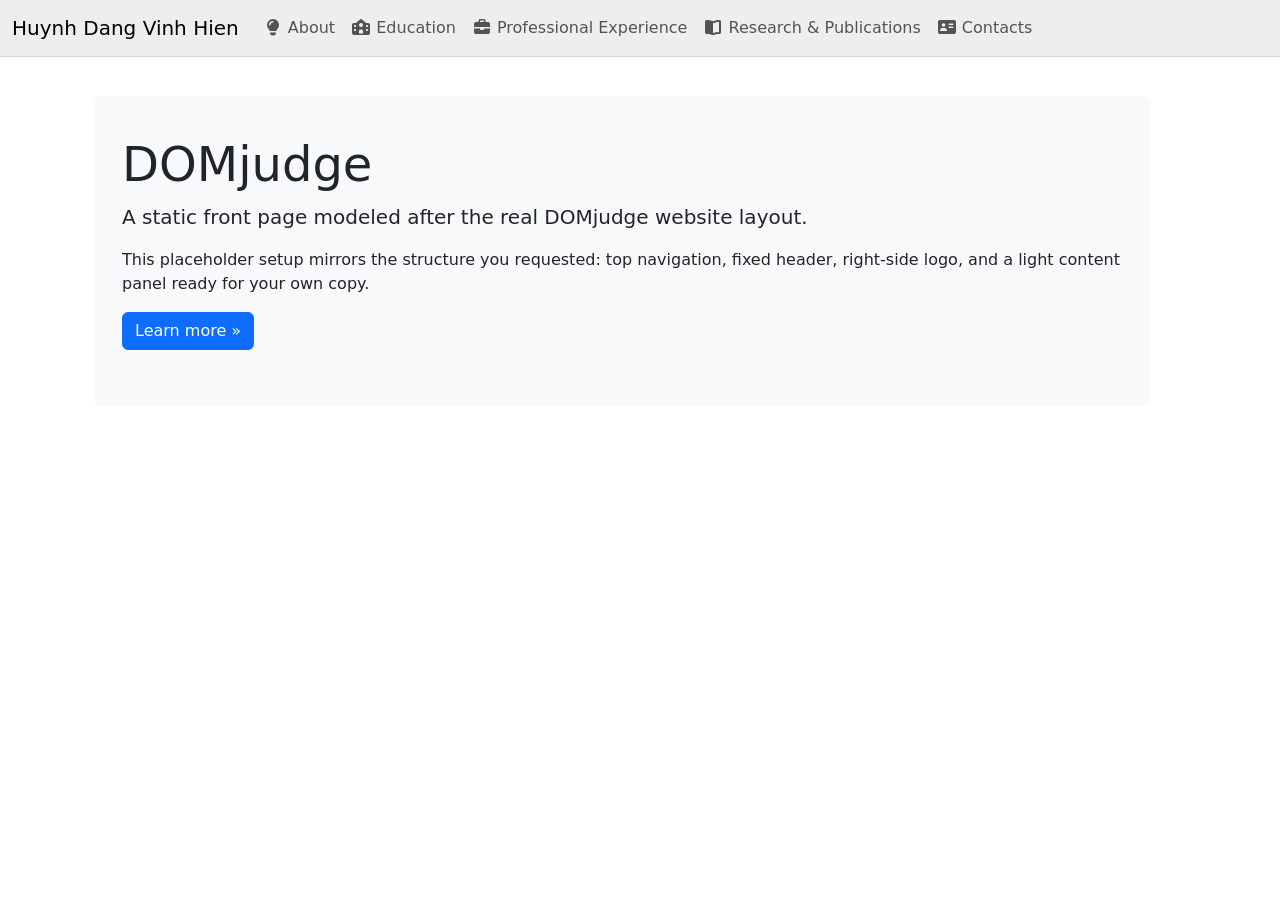
==== index.html @ 0afb8c5c "feat: deploy webpage" ====
<!doctype html>
<html lang="en">
  <head>
    <meta charset="UTF-8" />
    <link rel="icon" type="image/svg+xml" href="/favicon.svg" />
    <meta name="viewport" content="width=device-width, initial-scale=1.0" />
    <title>Huynh Dang Vinh Hien - Personal Webpage</title>
    <script type="module" crossorigin src="/assets/index-C53usmaz.js"></script>
    <link rel="stylesheet" crossorigin href="/assets/index-BsWXN1Np.css">
  </head>
  <body>
    <div id="root"></div>
  </body>
</html>
---- assets/index-BsWXN1Np.css ----
:root,[data-bs-theme=light]{--bs-blue:#0d6efd;--bs-indigo:#6610f2;--bs-purple:#6f42c1;--bs-pink:#d63384;--bs-red:#dc3545;--bs-orange:#fd7e14;--bs-yellow:#ffc107;--bs-green:#198754;--bs-teal:#20c997;--bs-cyan:#0dcaf0;--bs-black:#000;--bs-white:#fff;--bs-gray:#6c757d;--bs-gray-dark:#343a40;--bs-gray-100:#f8f9fa;--bs-gray-200:#e9ecef;--bs-gray-300:#dee2e6;--bs-gray-400:#ced4da;--bs-gray-500:#adb5bd;--bs-gray-600:#6c757d;--bs-gray-700:#495057;--bs-gray-800:#343a40;--bs-gray-900:#212529;--bs-primary:#0d6efd;--bs-secondary:#6c757d;--bs-success:#198754;--bs-info:#0dcaf0;--bs-warning:#ffc107;--bs-danger:#dc3545;--bs-light:#f8f9fa;--bs-dark:#212529;--bs-primary-rgb:13,110,253;--bs-secondary-rgb:108,117,125;--bs-success-rgb:25,135,84;--bs-info-rgb:13,202,240;--bs-warning-rgb:255,193,7;--bs-danger-rgb:220,53,69;--bs-light-rgb:248,249,250;--bs-dark-rgb:33,37,41;--bs-primary-text-emphasis:#052c65;--bs-secondary-text-emphasis:#2b2f32;--bs-success-text-emphasis:#0a3622;--bs-info-text-emphasis:#055160;--bs-warning-text-emphasis:#664d03;--bs-danger-text-emphasis:#58151c;--bs-light-text-emphasis:#495057;--bs-dark-text-emphasis:#495057;--bs-primary-bg-subtle:#cfe2ff;--bs-secondary-bg-subtle:#e2e3e5;--bs-success-bg-subtle:#d1e7dd;--bs-info-bg-subtle:#cff4fc;--bs-warning-bg-subtle:#fff3cd;--bs-danger-bg-subtle:#f8d7da;--bs-light-bg-subtle:#fcfcfd;--bs-dark-bg-subtle:#ced4da;--bs-primary-border-subtle:#9ec5fe;--bs-secondary-border-subtle:#c4c8cb;--bs-success-border-subtle:#a3cfbb;--bs-info-border-subtle:#9eeaf9;--bs-warning-border-subtle:#ffe69c;--bs-danger-border-subtle:#f1aeb5;--bs-light-border-subtle:#e9ecef;--bs-dark-border-subtle:#adb5bd;--bs-white-rgb:255,255,255;--bs-black-rgb:0,0,0;--bs-font-sans-serif:system-ui,-apple-system,"Segoe UI",Roboto,"Helvetica Neue","Noto Sans","Liberation Sans",Arial,sans-serif,"Apple Color Emoji","Segoe UI Emoji","Segoe UI Symbol","Noto Color Emoji";--bs-font-monospace:SFMono-Regular,Menlo,Monaco,Consolas,"Liberation Mono","Courier New",monospace;--bs-gradient:linear-gradient(180deg, #ffffff26, #fff0);--bs-body-font-family:var(--bs-font-sans-serif);--bs-body-font-size:1rem;--bs-body-font-weight:400;--bs-body-line-height:1.5;--bs-body-color:#212529;--bs-body-color-rgb:33,37,41;--bs-body-bg:#fff;--bs-body-bg-rgb:255,255,255;--bs-emphasis-color:#000;--bs-emphasis-color-rgb:0,0,0;--bs-secondary-color:#212529bf;--bs-secondary-color-rgb:33,37,41;--bs-secondary-bg:#e9ecef;--bs-secondary-bg-rgb:233,236,239;--bs-tertiary-color:#21252980;--bs-tertiary-color-rgb:33,37,41;--bs-tertiary-bg:#f8f9fa;--bs-tertiary-bg-rgb:248,249,250;--bs-heading-color:inherit;--bs-link-color:#0d6efd;--bs-link-color-rgb:13,110,253;--bs-link-decoration:underline;--bs-link-hover-color:#0a58ca;--bs-link-hover-color-rgb:10,88,202;--bs-code-color:#d63384;--bs-highlight-color:#212529;--bs-highlight-bg:#fff3cd;--bs-border-width:1px;--bs-border-style:solid;--bs-border-color:#dee2e6;--bs-border-color-translucent:#0000002d;--bs-border-radius:.375rem;--bs-border-radius-sm:.25rem;--bs-border-radius-lg:.5rem;--bs-border-radius-xl:1rem;--bs-border-radius-xxl:2rem;--bs-border-radius-2xl:var(--bs-border-radius-xxl);--bs-border-radius-pill:50rem;--bs-box-shadow:0 .5rem 1rem #00000026;--bs-box-shadow-sm:0 .125rem .25rem #00000013;--bs-box-shadow-lg:0 1rem 3rem #0000002d;--bs-box-shadow-inset:inset 0 1px 2px #00000013;--bs-focus-ring-width:.25rem;--bs-focus-ring-opacity:.25;--bs-focus-ring-color:#0d6efd40;--bs-form-valid-color:#198754;--bs-form-valid-border-color:#198754;--bs-form-invalid-color:#dc3545;--bs-form-invalid-border-color:#dc3545}[data-bs-theme=dark]{--lightningcss-light: ;--lightningcss-dark:initial;color-scheme:dark;--bs-body-color:#dee2e6;--bs-body-color-rgb:222,226,230;--bs-body-bg:#212529;--bs-body-bg-rgb:33,37,41;--bs-emphasis-color:#fff;--bs-emphasis-color-rgb:255,255,255;--bs-secondary-color:#dee2e6bf;--bs-secondary-color-rgb:222,226,230;--bs-secondary-bg:#343a40;--bs-secondary-bg-rgb:52,58,64;--bs-tertiary-color:#dee2e680;--bs-tertiary-color-rgb:222,226,230;--bs-tertiary-bg:#2b3035;--bs-tertiary-bg-rgb:43,48,53;--bs-primary-text-emphasis:#6ea8fe;--bs-secondary-text-emphasis:#a7acb1;--bs-success-text-emphasis:#75b798;--bs-info-text-emphasis:#6edff6;--bs-warning-text-emphasis:#ffda6a;--bs-danger-text-emphasis:#ea868f;--bs-light-text-emphasis:#f8f9fa;--bs-dark-text-emphasis:#dee2e6;--bs-primary-bg-subtle:#031633;--bs-secondary-bg-subtle:#161719;--bs-success-bg-subtle:#051b11;--bs-info-bg-subtle:#032830;--bs-warning-bg-subtle:#332701;--bs-danger-bg-subtle:#2c0b0e;--bs-light-bg-subtle:#343a40;--bs-dark-bg-subtle:#1a1d20;--bs-primary-border-subtle:#084298;--bs-secondary-border-subtle:#41464b;--bs-success-border-subtle:#0f5132;--bs-info-border-subtle:#087990;--bs-warning-border-subtle:#997404;--bs-danger-border-subtle:#842029;--bs-light-border-subtle:#495057;--bs-dark-border-subtle:#343a40;--bs-heading-color:inherit;--bs-link-color:#6ea8fe;--bs-link-hover-color:#8bb9fe;--bs-link-color-rgb:110,168,254;--bs-link-hover-color-rgb:139,185,254;--bs-code-color:#e685b5;--bs-highlight-color:#dee2e6;--bs-highlight-bg:#664d03;--bs-border-color:#495057;--bs-border-color-translucent:#ffffff26;--bs-form-valid-color:#75b798;--bs-form-valid-border-color:#75b798;--bs-form-invalid-color:#ea868f;--bs-form-invalid-border-color:#ea868f}*,:after,:before{box-sizing:border-box}@media (prefers-reduced-motion:no-preference){:root{scroll-behavior:smooth}}body{font-family:var(--bs-body-font-family);font-size:var(--bs-body-font-size);font-weight:var(--bs-body-font-weight);line-height:var(--bs-body-line-height);color:var(--bs-body-color);text-align:var(--bs-body-text-align);background-color:var(--bs-body-bg);-webkit-text-size-adjust:100%;-webkit-tap-highlight-color:transparent;margin:0}hr{color:inherit;border:0;border-top:var(--bs-border-width) solid;opacity:.25;margin:1rem 0}.h1,.h2,.h3,.h4,.h5,.h6,h1,h2,h3,h4,h5,h6{color:var(--bs-heading-color);margin-top:0;margin-bottom:.5rem;font-weight:500;line-height:1.2}.h1,h1{font-size:calc(1.375rem + 1.5vw)}@media (width>=1200px){.h1,h1{font-size:2.5rem}}.h2,h2{font-size:calc(1.325rem + .9vw)}@media (width>=1200px){.h2,h2{font-size:2rem}}.h3,h3{font-size:calc(1.3rem + .6vw)}@media (width>=1200px){.h3,h3{font-size:1.75rem}}.h4,h4{font-size:calc(1.275rem + .3vw)}@media (width>=1200px){.h4,h4{font-size:1.5rem}}.h5,h5{font-size:1.25rem}.h6,h6{font-size:1rem}p{margin-top:0;margin-bottom:1rem}abbr[title]{cursor:help;-webkit-text-decoration-skip-ink:none;text-decoration-skip-ink:none;-webkit-text-decoration:underline dotted;text-decoration:underline dotted}address{font-style:normal;line-height:inherit;margin-bottom:1rem}ol,ul{padding-left:2rem}dl,ol,ul{margin-top:0;margin-bottom:1rem}ol ol,ol ul,ul ol,ul ul{margin-bottom:0}dt{font-weight:700}dd{margin-bottom:.5rem;margin-left:0}blockquote{margin:0 0 1rem}b,strong{font-weight:bolder}.small,small{font-size:.875em}.mark,mark{color:var(--bs-highlight-color);background-color:var(--bs-highlight-bg);padding:.1875em}sub,sup{vertical-align:baseline;font-size:.75em;line-height:0;position:relative}sub{bottom:-.25em}sup{top:-.5em}a{color:rgba(var(--bs-link-color-rgb),var(--bs-link-opacity,1));text-decoration:underline}a:hover{--bs-link-color-rgb:var(--bs-link-hover-color-rgb)}a:not([href]):not([class]),a:not([href]):not([class]):hover{color:inherit;text-decoration:none}code,kbd,pre,samp{font-family:var(--bs-font-monospace);font-size:1em}pre{margin-top:0;margin-bottom:1rem;font-size:.875em;display:block;overflow:auto}pre code{font-size:inherit;color:inherit;word-break:normal}code{color:var(--bs-code-color);word-wrap:break-word;font-size:.875em}a>code{color:inherit}kbd{color:var(--bs-body-bg);background-color:var(--bs-body-color);border-radius:.25rem;padding:.1875rem .375rem;font-size:.875em}kbd kbd{padding:0;font-size:1em}figure{margin:0 0 1rem}img,svg{vertical-align:middle}table{caption-side:bottom;border-collapse:collapse}caption{color:var(--bs-secondary-color);text-align:left;padding-top:.5rem;padding-bottom:.5rem}th{text-align:inherit;text-align:-webkit-match-parent}tbody,td,tfoot,th,thead,tr{border-color:inherit;border-style:solid;border-width:0}label{display:inline-block}button{border-radius:0}button:focus:not(:focus-visible){outline:0}button,input,optgroup,select,textarea{font-family:inherit;font-size:inherit;line-height:inherit;margin:0}button,select{text-transform:none}[role=button]{cursor:pointer}select{word-wrap:normal}select:disabled{opacity:1}[list]:not([type=date]):not([type=datetime-local]):not([type=month]):not([type=week]):not([type=time])::-webkit-calendar-picker-indicator{display:none!important}[type=button],[type=reset],[type=submit],button{-webkit-appearance:button}[type=button]:not(:disabled),[type=reset]:not(:disabled),[type=submit]:not(:disabled),button:not(:disabled){cursor:pointer}::-moz-focus-inner{border-style:none;padding:0}textarea{resize:vertical}fieldset{border:0;min-width:0;margin:0;padding:0}legend{float:left;width:100%;line-height:inherit;margin-bottom:.5rem;padding:0;font-size:calc(1.275rem + .3vw)}@media (width>=1200px){legend{font-size:1.5rem}}legend+*{clear:left}::-webkit-datetime-edit-day-field{padding:0}::-webkit-datetime-edit-fields-wrapper{padding:0}::-webkit-datetime-edit-hour-field{padding:0}::-webkit-datetime-edit-minute{padding:0}::-webkit-datetime-edit-month-field{padding:0}::-webkit-datetime-edit-text{padding:0}::-webkit-datetime-edit-year-field{padding:0}::-webkit-inner-spin-button{height:auto}[type=search]{-webkit-appearance:textfield;outline-offset:-2px}[type=search]::-webkit-search-cancel-button{cursor:pointer;filter:grayscale()}::-webkit-search-decoration{-webkit-appearance:none}::-webkit-color-swatch-wrapper{padding:0}::file-selector-button{font:inherit;-webkit-appearance:button}output{display:inline-block}iframe{border:0}summary{cursor:pointer;display:list-item}progress{vertical-align:baseline}[hidden]{display:none!important}.lead{font-size:1.25rem;font-weight:300}.display-1{font-size:calc(1.625rem + 4.5vw);font-weight:300;line-height:1.2}@media (width>=1200px){.display-1{font-size:5rem}}.display-2{font-size:calc(1.575rem + 3.9vw);font-weight:300;line-height:1.2}@media (width>=1200px){.display-2{font-size:4.5rem}}.display-3{font-size:calc(1.525rem + 3.3vw);font-weight:300;line-height:1.2}@media (width>=1200px){.display-3{font-size:4rem}}.display-4{font-size:calc(1.475rem + 2.7vw);font-weight:300;line-height:1.2}@media (width>=1200px){.display-4{font-size:3.5rem}}.display-5{font-size:calc(1.425rem + 2.1vw);font-weight:300;line-height:1.2}@media (width>=1200px){.display-5{font-size:3rem}}.display-6{font-size:calc(1.375rem + 1.5vw);font-weight:300;line-height:1.2}@media (width>=1200px){.display-6{font-size:2.5rem}}.list-unstyled,.list-inline{padding-left:0;list-style:none}.list-inline-item{display:inline-block}.list-inline-item:not(:last-child){margin-right:.5rem}.initialism{text-transform:uppercase;font-size:.875em}.blockquote{margin-bottom:1rem;font-size:1.25rem}.blockquote>:last-child{margin-bottom:0}.blockquote-footer{color:#6c757d;margin-top:-1rem;margin-bottom:1rem;font-size:.875em}.blockquote-footer:before{content:"— "}.img-fluid{max-width:100%;height:auto}.img-thumbnail{background-color:var(--bs-body-bg);border:var(--bs-border-width) solid var(--bs-border-color);border-radius:var(--bs-border-radius);max-width:100%;height:auto;padding:.25rem}.figure{display:inline-block}.figure-img{margin-bottom:.5rem;line-height:1}.figure-caption{color:var(--bs-secondary-color);font-size:.875em}.container,.container-fluid,.container-lg,.container-md,.container-sm,.container-xl,.container-xxl{--bs-gutter-x:1.5rem;--bs-gutter-y:0;width:100%;padding-right:calc(var(--bs-gutter-x) * .5);padding-left:calc(var(--bs-gutter-x) * .5);margin-left:auto;margin-right:auto}@media (width>=576px){.container,.container-sm{max-width:540px}}@media (width>=768px){.container,.container-md,.container-sm{max-width:720px}}@media (width>=992px){.container,.container-lg,.container-md,.container-sm{max-width:960px}}@media (width>=1200px){.container,.container-lg,.container-md,.container-sm,.container-xl{max-width:1140px}}@media (width>=1400px){.container,.container-lg,.container-md,.container-sm,.container-xl,.container-xxl{max-width:1320px}}:root{--bs-breakpoint-xs:0;--bs-breakpoint-sm:576px;--bs-breakpoint-md:768px;--bs-breakpoint-lg:992px;--bs-breakpoint-xl:1200px;--bs-breakpoint-xxl:1400px}.row{--bs-gutter-x:1.5rem;--bs-gutter-y:0;margin-top:calc(-1 * var(--bs-gutter-y));margin-right:calc(-.5 * var(--bs-gutter-x));margin-left:calc(-.5 * var(--bs-gutter-x));flex-wrap:wrap;display:flex}.row>*{width:100%;max-width:100%;padding-right:calc(var(--bs-gutter-x) * .5);padding-left:calc(var(--bs-gutter-x) * .5);margin-top:var(--bs-gutter-y);flex-shrink:0}.col{flex:1 0 0}.row-cols-auto>*{flex:none;width:auto}.row-cols-1>*{flex:none;width:100%}.row-cols-2>*{flex:none;width:50%}.row-cols-3>*{flex:none;width:33.3333%}.row-cols-4>*{flex:none;width:25%}.row-cols-5>*{flex:none;width:20%}.row-cols-6>*{flex:none;width:16.6667%}.col-auto{flex:none;width:auto}.col-1{flex:none;width:8.33333%}.col-2{flex:none;width:16.6667%}.col-3{flex:none;width:25%}.col-4{flex:none;width:33.3333%}.col-5{flex:none;width:41.6667%}.col-6{flex:none;width:50%}.col-7{flex:none;width:58.3333%}.col-8{flex:none;width:66.6667%}.col-9{flex:none;width:75%}.col-10{flex:none;width:83.3333%}.col-11{flex:none;width:91.6667%}.col-12{flex:none;width:100%}.offset-1{margin-left:8.33333%}.offset-2{margin-left:16.6667%}.offset-3{margin-left:25%}.offset-4{margin-left:33.3333%}.offset-5{margin-left:41.6667%}.offset-6{margin-left:50%}.offset-7{margin-left:58.3333%}.offset-8{margin-left:66.6667%}.offset-9{margin-left:75%}.offset-10{margin-left:83.3333%}.offset-11{margin-left:91.6667%}.g-0,.gx-0{--bs-gutter-x:0}.g-0,.gy-0{--bs-gutter-y:0}.g-1,.gx-1{--bs-gutter-x:.25rem}.g-1,.gy-1{--bs-gutter-y:.25rem}.g-2,.gx-2{--bs-gutter-x:.5rem}.g-2,.gy-2{--bs-gutter-y:.5rem}.g-3,.gx-3{--bs-gutter-x:1rem}.g-3,.gy-3{--bs-gutter-y:1rem}.g-4,.gx-4{--bs-gutter-x:1.5rem}.g-4,.gy-4{--bs-gutter-y:1.5rem}.g-5,.gx-5{--bs-gutter-x:3rem}.g-5,.gy-5{--bs-gutter-y:3rem}@media (width>=576px){.col-sm{flex:1 0 0}.row-cols-sm-auto>*{flex:none;width:auto}.row-cols-sm-1>*{flex:none;width:100%}.row-cols-sm-2>*{flex:none;width:50%}.row-cols-sm-3>*{flex:none;width:33.3333%}.row-cols-sm-4>*{flex:none;width:25%}.row-cols-sm-5>*{flex:none;width:20%}.row-cols-sm-6>*{flex:none;width:16.6667%}.col-sm-auto{flex:none;width:auto}.col-sm-1{flex:none;width:8.33333%}.col-sm-2{flex:none;width:16.6667%}.col-sm-3{flex:none;width:25%}.col-sm-4{flex:none;width:33.3333%}.col-sm-5{flex:none;width:41.6667%}.col-sm-6{flex:none;width:50%}.col-sm-7{flex:none;width:58.3333%}.col-sm-8{flex:none;width:66.6667%}.col-sm-9{flex:none;width:75%}.col-sm-10{flex:none;width:83.3333%}.col-sm-11{flex:none;width:91.6667%}.col-sm-12{flex:none;width:100%}.offset-sm-0{margin-left:0}.offset-sm-1{margin-left:8.33333%}.offset-sm-2{margin-left:16.6667%}.offset-sm-3{margin-left:25%}.offset-sm-4{margin-left:33.3333%}.offset-sm-5{margin-left:41.6667%}.offset-sm-6{margin-left:50%}.offset-sm-7{margin-left:58.3333%}.offset-sm-8{margin-left:66.6667%}.offset-sm-9{margin-left:75%}.offset-sm-10{margin-left:83.3333%}.offset-sm-11{margin-left:91.6667%}.g-sm-0,.gx-sm-0{--bs-gutter-x:0}.g-sm-0,.gy-sm-0{--bs-gutter-y:0}.g-sm-1,.gx-sm-1{--bs-gutter-x:.25rem}.g-sm-1,.gy-sm-1{--bs-gutter-y:.25rem}.g-sm-2,.gx-sm-2{--bs-gutter-x:.5rem}.g-sm-2,.gy-sm-2{--bs-gutter-y:.5rem}.g-sm-3,.gx-sm-3{--bs-gutter-x:1rem}.g-sm-3,.gy-sm-3{--bs-gutter-y:1rem}.g-sm-4,.gx-sm-4{--bs-gutter-x:1.5rem}.g-sm-4,.gy-sm-4{--bs-gutter-y:1.5rem}.g-sm-5,.gx-sm-5{--bs-gutter-x:3rem}.g-sm-5,.gy-sm-5{--bs-gutter-y:3rem}}@media (width>=768px){.col-md{flex:1 0 0}.row-cols-md-auto>*{flex:none;width:auto}.row-cols-md-1>*{flex:none;width:100%}.row-cols-md-2>*{flex:none;width:50%}.row-cols-md-3>*{flex:none;width:33.3333%}.row-cols-md-4>*{flex:none;width:25%}.row-cols-md-5>*{flex:none;width:20%}.row-cols-md-6>*{flex:none;width:16.6667%}.col-md-auto{flex:none;width:auto}.col-md-1{flex:none;width:8.33333%}.col-md-2{flex:none;width:16.6667%}.col-md-3{flex:none;width:25%}.col-md-4{flex:none;width:33.3333%}.col-md-5{flex:none;width:41.6667%}.col-md-6{flex:none;width:50%}.col-md-7{flex:none;width:58.3333%}.col-md-8{flex:none;width:66.6667%}.col-md-9{flex:none;width:75%}.col-md-10{flex:none;width:83.3333%}.col-md-11{flex:none;width:91.6667%}.col-md-12{flex:none;width:100%}.offset-md-0{margin-left:0}.offset-md-1{margin-left:8.33333%}.offset-md-2{margin-left:16.6667%}.offset-md-3{margin-left:25%}.offset-md-4{margin-left:33.3333%}.offset-md-5{margin-left:41.6667%}.offset-md-6{margin-left:50%}.offset-md-7{margin-left:58.3333%}.offset-md-8{margin-left:66.6667%}.offset-md-9{margin-left:75%}.offset-md-10{margin-left:83.3333%}.offset-md-11{margin-left:91.6667%}.g-md-0,.gx-md-0{--bs-gutter-x:0}.g-md-0,.gy-md-0{--bs-gutter-y:0}.g-md-1,.gx-md-1{--bs-gutter-x:.25rem}.g-md-1,.gy-md-1{--bs-gutter-y:.25rem}.g-md-2,.gx-md-2{--bs-gutter-x:.5rem}.g-md-2,.gy-md-2{--bs-gutter-y:.5rem}.g-md-3,.gx-md-3{--bs-gutter-x:1rem}.g-md-3,.gy-md-3{--bs-gutter-y:1rem}.g-md-4,.gx-md-4{--bs-gutter-x:1.5rem}.g-md-4,.gy-md-4{--bs-gutter-y:1.5rem}.g-md-5,.gx-md-5{--bs-gutter-x:3rem}.g-md-5,.gy-md-5{--bs-gutter-y:3rem}}@media (width>=992px){.col-lg{flex:1 0 0}.row-cols-lg-auto>*{flex:none;width:auto}.row-cols-lg-1>*{flex:none;width:100%}.row-cols-lg-2>*{flex:none;width:50%}.row-cols-lg-3>*{flex:none;width:33.3333%}.row-cols-lg-4>*{flex:none;width:25%}.row-cols-lg-5>*{flex:none;width:20%}.row-cols-lg-6>*{flex:none;width:16.6667%}.col-lg-auto{flex:none;width:auto}.col-lg-1{flex:none;width:8.33333%}.col-lg-2{flex:none;width:16.6667%}.col-lg-3{flex:none;width:25%}.col-lg-4{flex:none;width:33.3333%}.col-lg-5{flex:none;width:41.6667%}.col-lg-6{flex:none;width:50%}.col-lg-7{flex:none;width:58.3333%}.col-lg-8{flex:none;width:66.6667%}.col-lg-9{flex:none;width:75%}.col-lg-10{flex:none;width:83.3333%}.col-lg-11{flex:none;width:91.6667%}.col-lg-12{flex:none;width:100%}.offset-lg-0{margin-left:0}.offset-lg-1{margin-left:8.33333%}.offset-lg-2{margin-left:16.6667%}.offset-lg-3{margin-left:25%}.offset-lg-4{margin-left:33.3333%}.offset-lg-5{margin-left:41.6667%}.offset-lg-6{margin-left:50%}.offset-lg-7{margin-left:58.3333%}.offset-lg-8{margin-left:66.6667%}.offset-lg-9{margin-left:75%}.offset-lg-10{margin-left:83.3333%}.offset-lg-11{margin-left:91.6667%}.g-lg-0,.gx-lg-0{--bs-gutter-x:0}.g-lg-0,.gy-lg-0{--bs-gutter-y:0}.g-lg-1,.gx-lg-1{--bs-gutter-x:.25rem}.g-lg-1,.gy-lg-1{--bs-gutter-y:.25rem}.g-lg-2,.gx-lg-2{--bs-gutter-x:.5rem}.g-lg-2,.gy-lg-2{--bs-gutter-y:.5rem}.g-lg-3,.gx-lg-3{--bs-gutter-x:1rem}.g-lg-3,.gy-lg-3{--bs-gutter-y:1rem}.g-lg-4,.gx-lg-4{--bs-gutter-x:1.5rem}.g-lg-4,.gy-lg-4{--bs-gutter-y:1.5rem}.g-lg-5,.gx-lg-5{--bs-gutter-x:3rem}.g-lg-5,.gy-lg-5{--bs-gutter-y:3rem}}@media (width>=1200px){.col-xl{flex:1 0 0}.row-cols-xl-auto>*{flex:none;width:auto}.row-cols-xl-1>*{flex:none;width:100%}.row-cols-xl-2>*{flex:none;width:50%}.row-cols-xl-3>*{flex:none;width:33.3333%}.row-cols-xl-4>*{flex:none;width:25%}.row-cols-xl-5>*{flex:none;width:20%}.row-cols-xl-6>*{flex:none;width:16.6667%}.col-xl-auto{flex:none;width:auto}.col-xl-1{flex:none;width:8.33333%}.col-xl-2{flex:none;width:16.6667%}.col-xl-3{flex:none;width:25%}.col-xl-4{flex:none;width:33.3333%}.col-xl-5{flex:none;width:41.6667%}.col-xl-6{flex:none;width:50%}.col-xl-7{flex:none;width:58.3333%}.col-xl-8{flex:none;width:66.6667%}.col-xl-9{flex:none;width:75%}.col-xl-10{flex:none;width:83.3333%}.col-xl-11{flex:none;width:91.6667%}.col-xl-12{flex:none;width:100%}.offset-xl-0{margin-left:0}.offset-xl-1{margin-left:8.33333%}.offset-xl-2{margin-left:16.6667%}.offset-xl-3{margin-left:25%}.offset-xl-4{margin-left:33.3333%}.offset-xl-5{margin-left:41.6667%}.offset-xl-6{margin-left:50%}.offset-xl-7{margin-left:58.3333%}.offset-xl-8{margin-left:66.6667%}.offset-xl-9{margin-left:75%}.offset-xl-10{margin-left:83.3333%}.offset-xl-11{margin-left:91.6667%}.g-xl-0,.gx-xl-0{--bs-gutter-x:0}.g-xl-0,.gy-xl-0{--bs-gutter-y:0}.g-xl-1,.gx-xl-1{--bs-gutter-x:.25rem}.g-xl-1,.gy-xl-1{--bs-gutter-y:.25rem}.g-xl-2,.gx-xl-2{--bs-gutter-x:.5rem}.g-xl-2,.gy-xl-2{--bs-gutter-y:.5rem}.g-xl-3,.gx-xl-3{--bs-gutter-x:1rem}.g-xl-3,.gy-xl-3{--bs-gutter-y:1rem}.g-xl-4,.gx-xl-4{--bs-gutter-x:1.5rem}.g-xl-4,.gy-xl-4{--bs-gutter-y:1.5rem}.g-xl-5,.gx-xl-5{--bs-gutter-x:3rem}.g-xl-5,.gy-xl-5{--bs-gutter-y:3rem}}@media (width>=1400px){.col-xxl{flex:1 0 0}.row-cols-xxl-auto>*{flex:none;width:auto}.row-cols-xxl-1>*{flex:none;width:100%}.row-cols-xxl-2>*{flex:none;width:50%}.row-cols-xxl-3>*{flex:none;width:33.3333%}.row-cols-xxl-4>*{flex:none;width:25%}.row-cols-xxl-5>*{flex:none;width:20%}.row-cols-xxl-6>*{flex:none;width:16.6667%}.col-xxl-auto{flex:none;width:auto}.col-xxl-1{flex:none;width:8.33333%}.col-xxl-2{flex:none;width:16.6667%}.col-xxl-3{flex:none;width:25%}.col-xxl-4{flex:none;width:33.3333%}.col-xxl-5{flex:none;width:41.6667%}.col-xxl-6{flex:none;width:50%}.col-xxl-7{flex:none;width:58.3333%}.col-xxl-8{flex:none;width:66.6667%}.col-xxl-9{flex:none;width:75%}.col-xxl-10{flex:none;width:83.3333%}.col-xxl-11{flex:none;width:91.6667%}.col-xxl-12{flex:none;width:100%}.offset-xxl-0{margin-left:0}.offset-xxl-1{margin-left:8.33333%}.offset-xxl-2{margin-left:16.6667%}.offset-xxl-3{margin-left:25%}.offset-xxl-4{margin-left:33.3333%}.offset-xxl-5{margin-left:41.6667%}.offset-xxl-6{margin-left:50%}.offset-xxl-7{margin-left:58.3333%}.offset-xxl-8{margin-left:66.6667%}.offset-xxl-9{margin-left:75%}.offset-xxl-10{margin-left:83.3333%}.offset-xxl-11{margin-left:91.6667%}.g-xxl-0,.gx-xxl-0{--bs-gutter-x:0}.g-xxl-0,.gy-xxl-0{--bs-gutter-y:0}.g-xxl-1,.gx-xxl-1{--bs-gutter-x:.25rem}.g-xxl-1,.gy-xxl-1{--bs-gutter-y:.25rem}.g-xxl-2,.gx-xxl-2{--bs-gutter-x:.5rem}.g-xxl-2,.gy-xxl-2{--bs-gutter-y:.5rem}.g-xxl-3,.gx-xxl-3{--bs-gutter-x:1rem}.g-xxl-3,.gy-xxl-3{--bs-gutter-y:1rem}.g-xxl-4,.gx-xxl-4{--bs-gutter-x:1.5rem}.g-xxl-4,.gy-xxl-4{--bs-gutter-y:1.5rem}.g-xxl-5,.gx-xxl-5{--bs-gutter-x:3rem}.g-xxl-5,.gy-xxl-5{--bs-gutter-y:3rem}}.table{--bs-table-color-type:initial;--bs-table-bg-type:initial;--bs-table-color-state:initial;--bs-table-bg-state:initial;--bs-table-color:var(--bs-emphasis-color);--bs-table-bg:var(--bs-body-bg);--bs-table-border-color:var(--bs-border-color);--bs-table-accent-bg:transparent;--bs-table-striped-color:var(--bs-emphasis-color);--bs-table-striped-bg:rgba(var(--bs-emphasis-color-rgb), .05);--bs-table-active-color:var(--bs-emphasis-color);--bs-table-active-bg:rgba(var(--bs-emphasis-color-rgb), .1);--bs-table-hover-color:var(--bs-emphasis-color);--bs-table-hover-bg:rgba(var(--bs-emphasis-color-rgb), .075);vertical-align:top;border-color:var(--bs-table-border-color);width:100%;margin-bottom:1rem}.table>:not(caption)>*>*{color:var(--bs-table-color-state,var(--bs-table-color-type,var(--bs-table-color)));background-color:var(--bs-table-bg);border-bottom-width:var(--bs-border-width);box-shadow:inset 0 0 0 9999px var(--bs-table-bg-state,var(--bs-table-bg-type,var(--bs-table-accent-bg)));padding:.5rem}.table>tbody{vertical-align:inherit}.table>thead{vertical-align:bottom}.table-group-divider{border-top:calc(var(--bs-border-width) * 2) solid currentcolor}.caption-top{caption-side:top}.table-sm>:not(caption)>*>*{padding:.25rem}.table-bordered>:not(caption)>*{border-width:var(--bs-border-width) 0}.table-bordered>:not(caption)>*>*{border-width:0 var(--bs-border-width)}.table-borderless>:not(caption)>*>*{border-bottom-width:0}.table-borderless>:not(:first-child){border-top-width:0}.table-striped>tbody>tr:nth-of-type(odd)>*,.table-striped-columns>:not(caption)>tr>:nth-child(2n){--bs-table-color-type:var(--bs-table-striped-color);--bs-table-bg-type:var(--bs-table-striped-bg)}.table-active{--bs-table-color-state:var(--bs-table-active-color);--bs-table-bg-state:var(--bs-table-active-bg)}.table-hover>tbody>tr:hover>*{--bs-table-color-state:var(--bs-table-hover-color);--bs-table-bg-state:var(--bs-table-hover-bg)}.table-primary{--bs-table-color:#000;--bs-table-bg:#cfe2ff;--bs-table-border-color:#a6b5cc;--bs-table-striped-bg:#c5d7f2;--bs-table-striped-color:#000;--bs-table-active-bg:#bacbe6;--bs-table-active-color:#000;--bs-table-hover-bg:#bfd1ec;--bs-table-hover-color:#000;color:var(--bs-table-color);border-color:var(--bs-table-border-color)}.table-secondary{--bs-table-color:#000;--bs-table-bg:#e2e3e5;--bs-table-border-color:#b5b6b7;--bs-table-striped-bg:#d7d8da;--bs-table-striped-color:#000;--bs-table-active-bg:#cbccce;--bs-table-active-color:#000;--bs-table-hover-bg:#d1d2d4;--bs-table-hover-color:#000;color:var(--bs-table-color);border-color:var(--bs-table-border-color)}.table-success{--bs-table-color:#000;--bs-table-bg:#d1e7dd;--bs-table-border-color:#a7b9b1;--bs-table-striped-bg:#c7dbd2;--bs-table-striped-color:#000;--bs-table-active-bg:#bcd0c7;--bs-table-active-color:#000;--bs-table-hover-bg:#c1d6cc;--bs-table-hover-color:#000;color:var(--bs-table-color);border-color:var(--bs-table-border-color)}.table-info{--bs-table-color:#000;--bs-table-bg:#cff4fc;--bs-table-border-color:#a6c3ca;--bs-table-striped-bg:#c5e8ef;--bs-table-striped-color:#000;--bs-table-active-bg:#badce3;--bs-table-active-color:#000;--bs-table-hover-bg:#bfe2e9;--bs-table-hover-color:#000;color:var(--bs-table-color);border-color:var(--bs-table-border-color)}.table-warning{--bs-table-color:#000;--bs-table-bg:#fff3cd;--bs-table-border-color:#ccc2a4;--bs-table-striped-bg:#f2e7c3;--bs-table-striped-color:#000;--bs-table-active-bg:#e6dbb9;--bs-table-active-color:#000;--bs-table-hover-bg:#ece1be;--bs-table-hover-color:#000;color:var(--bs-table-color);border-color:var(--bs-table-border-color)}.table-danger{--bs-table-color:#000;--bs-table-bg:#f8d7da;--bs-table-border-color:#c6acae;--bs-table-striped-bg:#eccccf;--bs-table-striped-color:#000;--bs-table-active-bg:#dfc2c4;--bs-table-active-color:#000;--bs-table-hover-bg:#e5c7ca;--bs-table-hover-color:#000;color:var(--bs-table-color);border-color:var(--bs-table-border-color)}.table-light{--bs-table-color:#000;--bs-table-bg:#f8f9fa;--bs-table-border-color:#c6c7c8;--bs-table-striped-bg:#ecedee;--bs-table-striped-color:#000;--bs-table-active-bg:#dfe0e1;--bs-table-active-color:#000;--bs-table-hover-bg:#e5e6e7;--bs-table-hover-color:#000;color:var(--bs-table-color);border-color:var(--bs-table-border-color)}.table-dark{--bs-table-color:#fff;--bs-table-bg:#212529;--bs-table-border-color:#4d5154;--bs-table-striped-bg:#2c3034;--bs-table-striped-color:#fff;--bs-table-active-bg:#373b3e;--bs-table-active-color:#fff;--bs-table-hover-bg:#323539;--bs-table-hover-color:#fff;color:var(--bs-table-color);border-color:var(--bs-table-border-color)}.table-responsive{-webkit-overflow-scrolling:touch;overflow-x:auto}@media (width<=575.98px){.table-responsive-sm{-webkit-overflow-scrolling:touch;overflow-x:auto}}@media (width<=767.98px){.table-responsive-md{-webkit-overflow-scrolling:touch;overflow-x:auto}}@media (width<=991.98px){.table-responsive-lg{-webkit-overflow-scrolling:touch;overflow-x:auto}}@media (width<=1199.98px){.table-responsive-xl{-webkit-overflow-scrolling:touch;overflow-x:auto}}@media (width<=1399.98px){.table-responsive-xxl{-webkit-overflow-scrolling:touch;overflow-x:auto}}.form-label{margin-bottom:.5rem}.col-form-label{padding-top:calc(.375rem + var(--bs-border-width));padding-bottom:calc(.375rem + var(--bs-border-width));font-size:inherit;margin-bottom:0;line-height:1.5}.col-form-label-lg{padding-top:calc(.5rem + var(--bs-border-width));padding-bottom:calc(.5rem + var(--bs-border-width));font-size:1.25rem}.col-form-label-sm{padding-top:calc(.25rem + var(--bs-border-width));padding-bottom:calc(.25rem + var(--bs-border-width));font-size:.875rem}.form-text{color:var(--bs-secondary-color);margin-top:.25rem;font-size:.875em}.form-control{width:100%;color:var(--bs-body-color);appearance:none;background-color:var(--bs-body-bg);border:var(--bs-border-width) solid var(--bs-border-color);border-radius:var(--bs-border-radius);background-clip:padding-box;padding:.375rem .75rem;font-size:1rem;font-weight:400;line-height:1.5;transition:border-color .15s ease-in-out,box-shadow .15s ease-in-out;display:block}@media (prefers-reduced-motion:reduce){.form-control{transition:none}}.form-control[type=file]{overflow:hidden}.form-control[type=file]:not(:disabled):not([readonly]){cursor:pointer}.form-control:focus{color:var(--bs-body-color);background-color:var(--bs-body-bg);border-color:#86b7fe;outline:0;box-shadow:0 0 0 .25rem #0d6efd40}.form-control::-webkit-date-and-time-value{min-width:85px;height:1.5em;margin:0}.form-control::-webkit-datetime-edit{padding:0;display:block}.form-control::placeholder{color:var(--bs-secondary-color);opacity:1}.form-control:disabled{background-color:var(--bs-secondary-bg);opacity:1}.form-control::-webkit-file-upload-button{-webkit-margin-end:.75rem;margin:-.375rem -.75rem;color:var(--bs-body-color);background-color:var(--bs-tertiary-bg);pointer-events:none;border-color:inherit;border-style:solid;border-width:0;border-inline-end-width:var(--bs-border-width);border-radius:0;margin-inline-end:.75rem;padding:.375rem .75rem;transition:color .15s ease-in-out,background-color .15s ease-in-out,border-color .15s ease-in-out,box-shadow .15s ease-in-out}.form-control::file-selector-button{-webkit-margin-end:.75rem;color:var(--bs-body-color);background-color:var(--bs-tertiary-bg);pointer-events:none;border-color:inherit;border-style:solid;border-width:0;border-inline-end-width:var(--bs-border-width);border-radius:0;margin:-.375rem -.75rem;margin-inline-end:.75rem;padding:.375rem .75rem;transition:color .15s ease-in-out,background-color .15s ease-in-out,border-color .15s ease-in-out,box-shadow .15s ease-in-out}@media (prefers-reduced-motion:reduce){.form-control::file-selector-button{transition:none}}.form-control:hover:not(:disabled):not([readonly])::-webkit-file-upload-button{background-color:var(--bs-secondary-bg)}.form-control:hover:not(:disabled):not([readonly])::file-selector-button{background-color:var(--bs-secondary-bg)}.form-control-plaintext{width:100%;color:var(--bs-body-color);border:solid #0000;border-width:var(--bs-border-width) 0;background-color:#0000;margin-bottom:0;padding:.375rem 0;line-height:1.5;display:block}.form-control-plaintext:focus{outline:0}.form-control-plaintext.form-control-lg,.form-control-plaintext.form-control-sm{padding-left:0;padding-right:0}.form-control-sm{min-height:calc(1.5em + .5rem + calc(var(--bs-border-width) * 2));border-radius:var(--bs-border-radius-sm);padding:.25rem .5rem;font-size:.875rem}.form-control-sm::file-selector-button{-webkit-margin-end:.5rem;margin:-.25rem -.5rem;margin-inline-end:.5rem;padding:.25rem .5rem}.form-control-lg{min-height:calc(1.5em + 1rem + calc(var(--bs-border-width) * 2));border-radius:var(--bs-border-radius-lg);padding:.5rem 1rem;font-size:1.25rem}.form-control-lg::file-selector-button{-webkit-margin-end:1rem;margin:-.5rem -1rem;margin-inline-end:1rem;padding:.5rem 1rem}textarea.form-control{min-height:calc(1.5em + .75rem + calc(var(--bs-border-width) * 2))}textarea.form-control-sm{min-height:calc(1.5em + .5rem + calc(var(--bs-border-width) * 2))}textarea.form-control-lg{min-height:calc(1.5em + 1rem + calc(var(--bs-border-width) * 2))}.form-control-color{width:3rem;height:calc(1.5em + .75rem + calc(var(--bs-border-width) * 2));padding:.375rem}.form-control-color:not(:disabled):not([readonly]){cursor:pointer}.form-control-color::-moz-color-swatch{border-radius:var(--bs-border-radius);border:0!important}.form-control-color::-webkit-color-swatch{border-radius:var(--bs-border-radius);border:0!important}.form-control-color.form-control-sm{height:calc(1.5em + .5rem + calc(var(--bs-border-width) * 2))}.form-control-color.form-control-lg{height:calc(1.5em + 1rem + calc(var(--bs-border-width) * 2))}.form-select{--bs-form-select-bg-img:url("data:image/svg+xml,%3csvg xmlns='http://www.w3.org/2000/svg' viewBox='0 0 16 16'%3e%3cpath fill='none' stroke='%23343a40' stroke-linecap='round' stroke-linejoin='round' stroke-width='2' d='m2 5 6 6 6-6'/%3e%3c/svg%3e");width:100%;color:var(--bs-body-color);appearance:none;background-color:var(--bs-body-bg);background-image:var(--bs-form-select-bg-img),var(--bs-form-select-bg-icon,none);border:var(--bs-border-width) solid var(--bs-border-color);border-radius:var(--bs-border-radius);background-position:right .75rem center;background-repeat:no-repeat;background-size:16px 12px;padding:.375rem 2.25rem .375rem .75rem;font-size:1rem;font-weight:400;line-height:1.5;transition:border-color .15s ease-in-out,box-shadow .15s ease-in-out;display:block}@media (prefers-reduced-motion:reduce){.form-select{transition:none}}.form-select:focus{border-color:#86b7fe;outline:0;box-shadow:0 0 0 .25rem #0d6efd40}.form-select[multiple],.form-select[size]:not([size="1"]){background-image:none;padding-right:.75rem}.form-select:disabled{background-color:var(--bs-secondary-bg)}.form-select:-moz-focusring{color:#0000;text-shadow:0 0 0 var(--bs-body-color)}.form-select-sm{border-radius:var(--bs-border-radius-sm);padding-top:.25rem;padding-bottom:.25rem;padding-left:.5rem;font-size:.875rem}.form-select-lg{border-radius:var(--bs-border-radius-lg);padding-top:.5rem;padding-bottom:.5rem;padding-left:1rem;font-size:1.25rem}[data-bs-theme=dark] .form-select{--bs-form-select-bg-img:url("data:image/svg+xml,%3csvg xmlns='http://www.w3.org/2000/svg' viewBox='0 0 16 16'%3e%3cpath fill='none' stroke='%23dee2e6' stroke-linecap='round' stroke-linejoin='round' stroke-width='2' d='m2 5 6 6 6-6'/%3e%3c/svg%3e")}.form-check{min-height:1.5rem;margin-bottom:.125rem;padding-left:1.5em;display:block}.form-check .form-check-input{float:left;margin-left:-1.5em}.form-check-reverse{text-align:right;padding-left:0;padding-right:1.5em}.form-check-reverse .form-check-input{float:right;margin-left:0;margin-right:-1.5em}.form-check-input{--bs-form-check-bg:var(--bs-body-bg);vertical-align:top;appearance:none;background-color:var(--bs-form-check-bg);background-image:var(--bs-form-check-bg-image);border:var(--bs-border-width) solid var(--bs-border-color);-webkit-print-color-adjust:exact;print-color-adjust:exact;color-adjust:exact;background-position:50%;background-repeat:no-repeat;background-size:contain;flex-shrink:0;width:1em;height:1em;margin-top:.25em}.form-check-input[type=checkbox]{border-radius:.25em}.form-check-input[type=radio]{border-radius:50%}.form-check-input:active{filter:brightness(90%)}.form-check-input:focus{border-color:#86b7fe;outline:0;box-shadow:0 0 0 .25rem #0d6efd40}.form-check-input:checked{background-color:#0d6efd;border-color:#0d6efd}.form-check-input:checked[type=checkbox]{--bs-form-check-bg-image:url("data:image/svg+xml,%3csvg xmlns='http://www.w3.org/2000/svg' viewBox='0 0 20 20'%3e%3cpath fill='none' stroke='%23fff' stroke-linecap='round' stroke-linejoin='round' stroke-width='3' d='m6 10 3 3 6-6'/%3e%3c/svg%3e")}.form-check-input:checked[type=radio]{--bs-form-check-bg-image:url("data:image/svg+xml,%3csvg xmlns='http://www.w3.org/2000/svg' viewBox='-4 -4 8 8'%3e%3ccircle r='2' fill='%23fff'/%3e%3c/svg%3e")}.form-check-input[type=checkbox]:indeterminate{--bs-form-check-bg-image:url("data:image/svg+xml,%3csvg xmlns='http://www.w3.org/2000/svg' viewBox='0 0 20 20'%3e%3cpath fill='none' stroke='%23fff' stroke-linecap='round' stroke-linejoin='round' stroke-width='3' d='M6 10h8'/%3e%3c/svg%3e");background-color:#0d6efd;border-color:#0d6efd}.form-check-input:disabled{pointer-events:none;filter:none;opacity:.5}.form-check-input:disabled~.form-check-label,.form-check-input[disabled]~.form-check-label{cursor:default;opacity:.5}.form-switch{padding-left:2.5em}.form-switch .form-check-input{--bs-form-switch-bg:url("data:image/svg+xml,%3csvg xmlns='http://www.w3.org/2000/svg' viewBox='-4 -4 8 8'%3e%3ccircle r='3' fill='rgba%280, 0, 0, 0.25%29'/%3e%3c/svg%3e");background-image:var(--bs-form-switch-bg);background-position:0;border-radius:2em;width:2em;margin-left:-2.5em;transition:background-position .15s ease-in-out}@media (prefers-reduced-motion:reduce){.form-switch .form-check-input{transition:none}}.form-switch .form-check-input:focus{--bs-form-switch-bg:url("data:image/svg+xml,%3csvg xmlns='http://www.w3.org/2000/svg' viewBox='-4 -4 8 8'%3e%3ccircle r='3' fill='%2386b7fe'/%3e%3c/svg%3e")}.form-switch .form-check-input:checked{--bs-form-switch-bg:url("data:image/svg+xml,%3csvg xmlns='http://www.w3.org/2000/svg' viewBox='-4 -4 8 8'%3e%3ccircle r='3' fill='%23fff'/%3e%3c/svg%3e");background-position:100%}.form-switch.form-check-reverse{padding-left:0;padding-right:2.5em}.form-switch.form-check-reverse .form-check-input{margin-left:0;margin-right:-2.5em}.form-check-inline{margin-right:1rem;display:inline-block}.btn-check{clip:rect(0,0,0,0);pointer-events:none;position:absolute}.btn-check:disabled+.btn,.btn-check[disabled]+.btn{pointer-events:none;filter:none;opacity:.65}[data-bs-theme=dark] .form-switch .form-check-input:not(:checked):not(:focus){--bs-form-switch-bg:url("data:image/svg+xml,%3csvg xmlns='http://www.w3.org/2000/svg' viewBox='-4 -4 8 8'%3e%3ccircle r='3' fill='rgba%28255, 255, 255, 0.25%29'/%3e%3c/svg%3e")}.form-range{appearance:none;background-color:#0000;width:100%;height:1.5rem;padding:0}.form-range:focus{outline:0}.form-range:focus::-webkit-slider-thumb{box-shadow:0 0 0 1px #fff,0 0 0 .25rem #0d6efd40}.form-range:focus::-moz-range-thumb{box-shadow:0 0 0 1px #fff,0 0 0 .25rem #0d6efd40}.form-range::-moz-focus-outer{border:0}.form-range::-webkit-slider-thumb{appearance:none;background-color:#0d6efd;border:0;border-radius:1rem;width:1rem;height:1rem;margin-top:-.25rem;transition:background-color .15s ease-in-out,border-color .15s ease-in-out,box-shadow .15s ease-in-out}@media (prefers-reduced-motion:reduce){.form-range::-webkit-slider-thumb{transition:none}}.form-range::-webkit-slider-thumb:active{background-color:#b6d4fe}.form-range::-webkit-slider-runnable-track{color:#0000;cursor:pointer;background-color:var(--bs-secondary-bg);border-color:#0000;border-radius:1rem;width:100%;height:.5rem}.form-range::-moz-range-thumb{appearance:none;background-color:#0d6efd;border:0;border-radius:1rem;width:1rem;height:1rem;transition:background-color .15s ease-in-out,border-color .15s ease-in-out,box-shadow .15s ease-in-out}@media (prefers-reduced-motion:reduce){.form-range::-moz-range-thumb{transition:none}}.form-range::-moz-range-thumb:active{background-color:#b6d4fe}.form-range::-moz-range-track{color:#0000;cursor:pointer;background-color:var(--bs-secondary-bg);border-color:#0000;border-radius:1rem;width:100%;height:.5rem}.form-range:disabled{pointer-events:none}.form-range:disabled::-webkit-slider-thumb{background-color:var(--bs-secondary-color)}.form-range:disabled::-moz-range-thumb{background-color:var(--bs-secondary-color)}.form-floating{position:relative}.form-floating>.form-control,.form-floating>.form-control-plaintext,.form-floating>.form-select{height:calc(3.5rem + calc(var(--bs-border-width) * 2));min-height:calc(3.5rem + calc(var(--bs-border-width) * 2));line-height:1.25}.form-floating>label{z-index:2;max-width:100%;height:100%;color:rgba(var(--bs-body-color-rgb),.65);text-align:start;text-overflow:ellipsis;white-space:nowrap;pointer-events:none;border:var(--bs-border-width) solid transparent;transform-origin:0 0;padding:1rem .75rem;transition:opacity .1s ease-in-out,transform .1s ease-in-out;position:absolute;top:0;left:0;overflow:hidden}@media (prefers-reduced-motion:reduce){.form-floating>label{transition:none}}.form-floating>.form-control,.form-floating>.form-control-plaintext{padding:1rem .75rem}.form-floating>.form-control-plaintext::placeholder,.form-floating>.form-control::placeholder{color:#0000}.form-floating>.form-control-plaintext:focus,.form-floating>.form-control-plaintext:not(:placeholder-shown),.form-floating>.form-control:focus,.form-floating>.form-control:not(:placeholder-shown),:-webkit-any(.form-floating>.form-control-plaintext:-webkit-autofill,.form-floating>.form-control:-webkit-autofill){padding-top:1.625rem;padding-bottom:.625rem}.form-floating>.form-control-plaintext:focus,.form-floating>.form-control-plaintext:not(:placeholder-shown),.form-floating>.form-control:focus,.form-floating>.form-control:not(:placeholder-shown),:is(.form-floating>.form-control-plaintext:autofill,.form-floating>.form-control:autofill){padding-top:1.625rem;padding-bottom:.625rem}.form-floating>.form-select{padding-top:1.625rem;padding-bottom:.625rem;padding-left:.75rem}.form-floating>.form-control-plaintext~label,.form-floating>.form-control:focus~label,.form-floating>.form-control:not(:placeholder-shown)~label,.form-floating>.form-select~label{transform:scale(.85)translateY(-.5rem)translate(.15rem)}.form-floating>.form-control:-webkit-autofill~label{transform:scale(.85)translateY(-.5rem)translate(.15rem)}.form-floating>textarea:focus~label:after,.form-floating>textarea:not(:placeholder-shown)~label:after{z-index:-1;content:"";background-color:var(--bs-body-bg);border-radius:var(--bs-border-radius);height:1.5em;position:absolute;inset:1rem .375rem}.form-floating>textarea:disabled~label:after{background-color:var(--bs-secondary-bg)}.form-floating>.form-control-plaintext~label{border-width:var(--bs-border-width) 0}.form-floating>.form-control:disabled~label,.form-floating>:disabled~label{color:#6c757d}.input-group{flex-wrap:wrap;align-items:stretch;width:100%;display:flex;position:relative}.input-group>.form-control,.input-group>.form-floating,.input-group>.form-select{flex:auto;width:1%;min-width:0;position:relative}.input-group>.form-control:focus,.input-group>.form-floating:focus-within,.input-group>.form-select:focus{z-index:5}.input-group .btn{z-index:2;position:relative}.input-group .btn:focus{z-index:5}.input-group-text{color:var(--bs-body-color);text-align:center;white-space:nowrap;background-color:var(--bs-tertiary-bg);border:var(--bs-border-width) solid var(--bs-border-color);border-radius:var(--bs-border-radius);align-items:center;padding:.375rem .75rem;font-size:1rem;font-weight:400;line-height:1.5;display:flex}.input-group-lg>.btn,.input-group-lg>.form-control,.input-group-lg>.form-select,.input-group-lg>.input-group-text{border-radius:var(--bs-border-radius-lg);padding:.5rem 1rem;font-size:1.25rem}.input-group-sm>.btn,.input-group-sm>.form-control,.input-group-sm>.form-select,.input-group-sm>.input-group-text{border-radius:var(--bs-border-radius-sm);padding:.25rem .5rem;font-size:.875rem}.input-group-lg>.form-select,.input-group-sm>.form-select{padding-right:3rem}.input-group:not(.has-validation)>.dropdown-toggle:nth-last-child(n+3),.input-group:not(.has-validation)>.form-floating:not(:last-child)>.form-control,.input-group:not(.has-validation)>.form-floating:not(:last-child)>.form-select,.input-group:not(.has-validation)>:not(:last-child):not(.dropdown-toggle):not(.dropdown-menu):not(.form-floating),.input-group.has-validation>.dropdown-toggle:nth-last-child(n+4),.input-group.has-validation>.form-floating:nth-last-child(n+3)>.form-control,.input-group.has-validation>.form-floating:nth-last-child(n+3)>.form-select,.input-group.has-validation>:nth-last-child(n+3):not(.dropdown-toggle):not(.dropdown-menu):not(.form-floating){border-top-right-radius:0;border-bottom-right-radius:0}.input-group>:not(:first-child):not(.dropdown-menu):not(.valid-tooltip):not(.valid-feedback):not(.invalid-tooltip):not(.invalid-feedback){margin-left:calc(-1 * var(--bs-border-width));border-top-left-radius:0;border-bottom-left-radius:0}.input-group>.form-floating:not(:first-child)>.form-control,.input-group>.form-floating:not(:first-child)>.form-select{border-top-left-radius:0;border-bottom-left-radius:0}.valid-feedback{width:100%;color:var(--bs-form-valid-color);margin-top:.25rem;font-size:.875em;display:none}.valid-tooltip{z-index:5;color:#fff;background-color:var(--bs-success);border-radius:var(--bs-border-radius);max-width:100%;margin-top:.1rem;padding:.25rem .5rem;font-size:.875rem;display:none;position:absolute;top:100%}.is-valid~.valid-feedback,.is-valid~.valid-tooltip,.was-validated :valid~.valid-feedback,.was-validated :valid~.valid-tooltip{display:block}.form-control.is-valid,.was-validated .form-control:valid{border-color:var(--bs-form-valid-border-color);background-image:url("data:image/svg+xml,%3csvg xmlns='http://www.w3.org/2000/svg' viewBox='0 0 8 8'%3e%3cpath fill='%23198754' d='M2.3 6.73.6 4.53c-.4-1.04.46-1.4 1.1-.8l1.1 1.4 3.4-3.8c.6-.63 1.6-.27 1.2.7l-4 4.6c-.43.5-.8.4-1.1.1'/%3e%3c/svg%3e");background-position:right calc(.375em + .1875rem) center;background-repeat:no-repeat;background-size:calc(.75em + .375rem) calc(.75em + .375rem);padding-right:calc(1.5em + .75rem)}.form-control.is-valid:focus,.was-validated .form-control:valid:focus{border-color:var(--bs-form-valid-border-color);box-shadow:0 0 0 .25rem rgba(var(--bs-success-rgb),.25)}.was-validated textarea.form-control:valid,textarea.form-control.is-valid{background-position:right calc(.375em + .1875rem) top calc(.375em + .1875rem);padding-right:calc(1.5em + .75rem)}.form-select.is-valid,.was-validated .form-select:valid{border-color:var(--bs-form-valid-border-color)}.form-select.is-valid:not([multiple]):not([size]),.form-select.is-valid:not([multiple])[size="1"],.was-validated .form-select:valid:not([multiple]):not([size]),.was-validated .form-select:valid:not([multiple])[size="1"]{--bs-form-select-bg-icon:url("data:image/svg+xml,%3csvg xmlns='http://www.w3.org/2000/svg' viewBox='0 0 8 8'%3e%3cpath fill='%23198754' d='M2.3 6.73.6 4.53c-.4-1.04.46-1.4 1.1-.8l1.1 1.4 3.4-3.8c.6-.63 1.6-.27 1.2.7l-4 4.6c-.43.5-.8.4-1.1.1'/%3e%3c/svg%3e");background-position:right .75rem center,right 2.25rem center;background-size:16px 12px,calc(.75em + .375rem) calc(.75em + .375rem);padding-right:4.125rem}.form-select.is-valid:focus,.was-validated .form-select:valid:focus{border-color:var(--bs-form-valid-border-color);box-shadow:0 0 0 .25rem rgba(var(--bs-success-rgb),.25)}.form-control-color.is-valid,.was-validated .form-control-color:valid{width:calc(1.5em + 3.75rem)}.form-check-input.is-valid,.was-validated .form-check-input:valid{border-color:var(--bs-form-valid-border-color)}.form-check-input.is-valid:checked,.was-validated .form-check-input:valid:checked{background-color:var(--bs-form-valid-color)}.form-check-input.is-valid:focus,.was-validated .form-check-input:valid:focus{box-shadow:0 0 0 .25rem rgba(var(--bs-success-rgb),.25)}.form-check-input.is-valid~.form-check-label,.was-validated .form-check-input:valid~.form-check-label{color:var(--bs-form-valid-color)}.form-check-inline .form-check-input~.valid-feedback{margin-left:.5em}.input-group>.form-control:not(:focus).is-valid,.input-group>.form-floating:not(:focus-within).is-valid,.input-group>.form-select:not(:focus).is-valid,.was-validated .input-group>.form-control:not(:focus):valid,.was-validated .input-group>.form-floating:not(:focus-within):valid,.was-validated .input-group>.form-select:not(:focus):valid{z-index:3}.invalid-feedback{width:100%;color:var(--bs-form-invalid-color);margin-top:.25rem;font-size:.875em;display:none}.invalid-tooltip{z-index:5;color:#fff;background-color:var(--bs-danger);border-radius:var(--bs-border-radius);max-width:100%;margin-top:.1rem;padding:.25rem .5rem;font-size:.875rem;display:none;position:absolute;top:100%}.is-invalid~.invalid-feedback,.is-invalid~.invalid-tooltip,.was-validated :invalid~.invalid-feedback,.was-validated :invalid~.invalid-tooltip{display:block}.form-control.is-invalid,.was-validated .form-control:invalid{border-color:var(--bs-form-invalid-border-color);background-image:url("data:image/svg+xml,%3csvg xmlns='http://www.w3.org/2000/svg' viewBox='0 0 12 12' width='12' height='12' fill='none' stroke='%23dc3545'%3e%3ccircle cx='6' cy='6' r='4.5'/%3e%3cpath stroke-linejoin='round' d='M5.8 3.6h.4L6 6.5z'/%3e%3ccircle cx='6' cy='8.2' r='.6' fill='%23dc3545' stroke='none'/%3e%3c/svg%3e");background-position:right calc(.375em + .1875rem) center;background-repeat:no-repeat;background-size:calc(.75em + .375rem) calc(.75em + .375rem);padding-right:calc(1.5em + .75rem)}.form-control.is-invalid:focus,.was-validated .form-control:invalid:focus{border-color:var(--bs-form-invalid-border-color);box-shadow:0 0 0 .25rem rgba(var(--bs-danger-rgb),.25)}.was-validated textarea.form-control:invalid,textarea.form-control.is-invalid{background-position:right calc(.375em + .1875rem) top calc(.375em + .1875rem);padding-right:calc(1.5em + .75rem)}.form-select.is-invalid,.was-validated .form-select:invalid{border-color:var(--bs-form-invalid-border-color)}.form-select.is-invalid:not([multiple]):not([size]),.form-select.is-invalid:not([multiple])[size="1"],.was-validated .form-select:invalid:not([multiple]):not([size]),.was-validated .form-select:invalid:not([multiple])[size="1"]{--bs-form-select-bg-icon:url("data:image/svg+xml,%3csvg xmlns='http://www.w3.org/2000/svg' viewBox='0 0 12 12' width='12' height='12' fill='none' stroke='%23dc3545'%3e%3ccircle cx='6' cy='6' r='4.5'/%3e%3cpath stroke-linejoin='round' d='M5.8 3.6h.4L6 6.5z'/%3e%3ccircle cx='6' cy='8.2' r='.6' fill='%23dc3545' stroke='none'/%3e%3c/svg%3e");background-position:right .75rem center,right 2.25rem center;background-size:16px 12px,calc(.75em + .375rem) calc(.75em + .375rem);padding-right:4.125rem}.form-select.is-invalid:focus,.was-validated .form-select:invalid:focus{border-color:var(--bs-form-invalid-border-color);box-shadow:0 0 0 .25rem rgba(var(--bs-danger-rgb),.25)}.form-control-color.is-invalid,.was-validated .form-control-color:invalid{width:calc(1.5em + 3.75rem)}.form-check-input.is-invalid,.was-validated .form-check-input:invalid{border-color:var(--bs-form-invalid-border-color)}.form-check-input.is-invalid:checked,.was-validated .form-check-input:invalid:checked{background-color:var(--bs-form-invalid-color)}.form-check-input.is-invalid:focus,.was-validated .form-check-input:invalid:focus{box-shadow:0 0 0 .25rem rgba(var(--bs-danger-rgb),.25)}.form-check-input.is-invalid~.form-check-label,.was-validated .form-check-input:invalid~.form-check-label{color:var(--bs-form-invalid-color)}.form-check-inline .form-check-input~.invalid-feedback{margin-left:.5em}.input-group>.form-control:not(:focus).is-invalid,.input-group>.form-floating:not(:focus-within).is-invalid,.input-group>.form-select:not(:focus).is-invalid,.was-validated .input-group>.form-control:not(:focus):invalid,.was-validated .input-group>.form-floating:not(:focus-within):invalid,.was-validated .input-group>.form-select:not(:focus):invalid{z-index:4}.btn{--bs-btn-padding-x:.75rem;--bs-btn-padding-y:.375rem;--bs-btn-font-family: ;--bs-btn-font-size:1rem;--bs-btn-font-weight:400;--bs-btn-line-height:1.5;--bs-btn-color:var(--bs-body-color);--bs-btn-bg:transparent;--bs-btn-border-width:var(--bs-border-width);--bs-btn-border-color:transparent;--bs-btn-border-radius:var(--bs-border-radius);--bs-btn-hover-border-color:transparent;--bs-btn-box-shadow:inset 0 1px 0 #ffffff26,0 1px 1px #00000013;--bs-btn-disabled-opacity:.65;--bs-btn-focus-box-shadow:0 0 0 .25rem rgba(var(--bs-btn-focus-shadow-rgb), .5);padding:var(--bs-btn-padding-y) var(--bs-btn-padding-x);font-family:var(--bs-btn-font-family);font-size:var(--bs-btn-font-size);font-weight:var(--bs-btn-font-weight);line-height:var(--bs-btn-line-height);color:var(--bs-btn-color);text-align:center;vertical-align:middle;cursor:pointer;-webkit-user-select:none;user-select:none;border:var(--bs-btn-border-width) solid var(--bs-btn-border-color);border-radius:var(--bs-btn-border-radius);background-color:var(--bs-btn-bg);text-decoration:none;transition:color .15s ease-in-out,background-color .15s ease-in-out,border-color .15s ease-in-out,box-shadow .15s ease-in-out;display:inline-block}@media (prefers-reduced-motion:reduce){.btn{transition:none}}.btn:hover{color:var(--bs-btn-hover-color);background-color:var(--bs-btn-hover-bg);border-color:var(--bs-btn-hover-border-color)}.btn-check+.btn:hover{color:var(--bs-btn-color);background-color:var(--bs-btn-bg);border-color:var(--bs-btn-border-color)}.btn:focus-visible{color:var(--bs-btn-hover-color);background-color:var(--bs-btn-hover-bg);border-color:var(--bs-btn-hover-border-color);box-shadow:var(--bs-btn-focus-box-shadow);outline:0}.btn-check:focus-visible+.btn{border-color:var(--bs-btn-hover-border-color);box-shadow:var(--bs-btn-focus-box-shadow);outline:0}.btn-check:checked+.btn,.btn.active,.btn.show,.btn:first-child:active,:not(.btn-check)+.btn:active{color:var(--bs-btn-active-color);background-color:var(--bs-btn-active-bg);border-color:var(--bs-btn-active-border-color)}.btn-check:checked+.btn:focus-visible,.btn.active:focus-visible,.btn.show:focus-visible,.btn:first-child:active:focus-visible,:not(.btn-check)+.btn:active:focus-visible,.btn-check:checked:focus-visible+.btn{box-shadow:var(--bs-btn-focus-box-shadow)}.btn.disabled,.btn:disabled,fieldset:disabled .btn{color:var(--bs-btn-disabled-color);pointer-events:none;background-color:var(--bs-btn-disabled-bg);border-color:var(--bs-btn-disabled-border-color);opacity:var(--bs-btn-disabled-opacity)}.btn-primary{--bs-btn-color:#fff;--bs-btn-bg:#0d6efd;--bs-btn-border-color:#0d6efd;--bs-btn-hover-color:#fff;--bs-btn-hover-bg:#0b5ed7;--bs-btn-hover-border-color:#0a58ca;--bs-btn-focus-shadow-rgb:49,132,253;--bs-btn-active-color:#fff;--bs-btn-active-bg:#0a58ca;--bs-btn-active-border-color:#0a53be;--bs-btn-active-shadow:inset 0 3px 5px #00000020;--bs-btn-disabled-color:#fff;--bs-btn-disabled-bg:#0d6efd;--bs-btn-disabled-border-color:#0d6efd}.btn-secondary{--bs-btn-color:#fff;--bs-btn-bg:#6c757d;--bs-btn-border-color:#6c757d;--bs-btn-hover-color:#fff;--bs-btn-hover-bg:#5c636a;--bs-btn-hover-border-color:#565e64;--bs-btn-focus-shadow-rgb:130,138,145;--bs-btn-active-color:#fff;--bs-btn-active-bg:#565e64;--bs-btn-active-border-color:#51585e;--bs-btn-active-shadow:inset 0 3px 5px #00000020;--bs-btn-disabled-color:#fff;--bs-btn-disabled-bg:#6c757d;--bs-btn-disabled-border-color:#6c757d}.btn-success{--bs-btn-color:#fff;--bs-btn-bg:#198754;--bs-btn-border-color:#198754;--bs-btn-hover-color:#fff;--bs-btn-hover-bg:#157347;--bs-btn-hover-border-color:#146c43;--bs-btn-focus-shadow-rgb:60,153,110;--bs-btn-active-color:#fff;--bs-btn-active-bg:#146c43;--bs-btn-active-border-color:#13653f;--bs-btn-active-shadow:inset 0 3px 5px #00000020;--bs-btn-disabled-color:#fff;--bs-btn-disabled-bg:#198754;--bs-btn-disabled-border-color:#198754}.btn-info{--bs-btn-color:#000;--bs-btn-bg:#0dcaf0;--bs-btn-border-color:#0dcaf0;--bs-btn-hover-color:#000;--bs-btn-hover-bg:#31d2f2;--bs-btn-hover-border-color:#25cff2;--bs-btn-focus-shadow-rgb:11,172,204;--bs-btn-active-color:#000;--bs-btn-active-bg:#3dd5f3;--bs-btn-active-border-color:#25cff2;--bs-btn-active-shadow:inset 0 3px 5px #00000020;--bs-btn-disabled-color:#000;--bs-btn-disabled-bg:#0dcaf0;--bs-btn-disabled-border-color:#0dcaf0}.btn-warning{--bs-btn-color:#000;--bs-btn-bg:#ffc107;--bs-btn-border-color:#ffc107;--bs-btn-hover-color:#000;--bs-btn-hover-bg:#ffca2c;--bs-btn-hover-border-color:#ffc720;--bs-btn-focus-shadow-rgb:217,164,6;--bs-btn-active-color:#000;--bs-btn-active-bg:#ffcd39;--bs-btn-active-border-color:#ffc720;--bs-btn-active-shadow:inset 0 3px 5px #00000020;--bs-btn-disabled-color:#000;--bs-btn-disabled-bg:#ffc107;--bs-btn-disabled-border-color:#ffc107}.btn-danger{--bs-btn-color:#fff;--bs-btn-bg:#dc3545;--bs-btn-border-color:#dc3545;--bs-btn-hover-color:#fff;--bs-btn-hover-bg:#bb2d3b;--bs-btn-hover-border-color:#b02a37;--bs-btn-focus-shadow-rgb:225,83,97;--bs-btn-active-color:#fff;--bs-btn-active-bg:#b02a37;--bs-btn-active-border-color:#a52834;--bs-btn-active-shadow:inset 0 3px 5px #00000020;--bs-btn-disabled-color:#fff;--bs-btn-disabled-bg:#dc3545;--bs-btn-disabled-border-color:#dc3545}.btn-light{--bs-btn-color:#000;--bs-btn-bg:#f8f9fa;--bs-btn-border-color:#f8f9fa;--bs-btn-hover-color:#000;--bs-btn-hover-bg:#d3d4d5;--bs-btn-hover-border-color:#c6c7c8;--bs-btn-focus-shadow-rgb:211,212,213;--bs-btn-active-color:#000;--bs-btn-active-bg:#c6c7c8;--bs-btn-active-border-color:#babbbc;--bs-btn-active-shadow:inset 0 3px 5px #00000020;--bs-btn-disabled-color:#000;--bs-btn-disabled-bg:#f8f9fa;--bs-btn-disabled-border-color:#f8f9fa}.btn-dark{--bs-btn-color:#fff;--bs-btn-bg:#212529;--bs-btn-border-color:#212529;--bs-btn-hover-color:#fff;--bs-btn-hover-bg:#424649;--bs-btn-hover-border-color:#373b3e;--bs-btn-focus-shadow-rgb:66,70,73;--bs-btn-active-color:#fff;--bs-btn-active-bg:#4d5154;--bs-btn-active-border-color:#373b3e;--bs-btn-active-shadow:inset 0 3px 5px #00000020;--bs-btn-disabled-color:#fff;--bs-btn-disabled-bg:#212529;--bs-btn-disabled-border-color:#212529}.btn-outline-primary{--bs-btn-color:#0d6efd;--bs-btn-border-color:#0d6efd;--bs-btn-hover-color:#fff;--bs-btn-hover-bg:#0d6efd;--bs-btn-hover-border-color:#0d6efd;--bs-btn-focus-shadow-rgb:13,110,253;--bs-btn-active-color:#fff;--bs-btn-active-bg:#0d6efd;--bs-btn-active-border-color:#0d6efd;--bs-btn-active-shadow:inset 0 3px 5px #00000020;--bs-btn-disabled-color:#0d6efd;--bs-btn-disabled-bg:transparent;--bs-btn-disabled-border-color:#0d6efd;--bs-gradient:none}.btn-outline-secondary{--bs-btn-color:#6c757d;--bs-btn-border-color:#6c757d;--bs-btn-hover-color:#fff;--bs-btn-hover-bg:#6c757d;--bs-btn-hover-border-color:#6c757d;--bs-btn-focus-shadow-rgb:108,117,125;--bs-btn-active-color:#fff;--bs-btn-active-bg:#6c757d;--bs-btn-active-border-color:#6c757d;--bs-btn-active-shadow:inset 0 3px 5px #00000020;--bs-btn-disabled-color:#6c757d;--bs-btn-disabled-bg:transparent;--bs-btn-disabled-border-color:#6c757d;--bs-gradient:none}.btn-outline-success{--bs-btn-color:#198754;--bs-btn-border-color:#198754;--bs-btn-hover-color:#fff;--bs-btn-hover-bg:#198754;--bs-btn-hover-border-color:#198754;--bs-btn-focus-shadow-rgb:25,135,84;--bs-btn-active-color:#fff;--bs-btn-active-bg:#198754;--bs-btn-active-border-color:#198754;--bs-btn-active-shadow:inset 0 3px 5px #00000020;--bs-btn-disabled-color:#198754;--bs-btn-disabled-bg:transparent;--bs-btn-disabled-border-color:#198754;--bs-gradient:none}.btn-outline-info{--bs-btn-color:#0dcaf0;--bs-btn-border-color:#0dcaf0;--bs-btn-hover-color:#000;--bs-btn-hover-bg:#0dcaf0;--bs-btn-hover-border-color:#0dcaf0;--bs-btn-focus-shadow-rgb:13,202,240;--bs-btn-active-color:#000;--bs-btn-active-bg:#0dcaf0;--bs-btn-active-border-color:#0dcaf0;--bs-btn-active-shadow:inset 0 3px 5px #00000020;--bs-btn-disabled-color:#0dcaf0;--bs-btn-disabled-bg:transparent;--bs-btn-disabled-border-color:#0dcaf0;--bs-gradient:none}.btn-outline-warning{--bs-btn-color:#ffc107;--bs-btn-border-color:#ffc107;--bs-btn-hover-color:#000;--bs-btn-hover-bg:#ffc107;--bs-btn-hover-border-color:#ffc107;--bs-btn-focus-shadow-rgb:255,193,7;--bs-btn-active-color:#000;--bs-btn-active-bg:#ffc107;--bs-btn-active-border-color:#ffc107;--bs-btn-active-shadow:inset 0 3px 5px #00000020;--bs-btn-disabled-color:#ffc107;--bs-btn-disabled-bg:transparent;--bs-btn-disabled-border-color:#ffc107;--bs-gradient:none}.btn-outline-danger{--bs-btn-color:#dc3545;--bs-btn-border-color:#dc3545;--bs-btn-hover-color:#fff;--bs-btn-hover-bg:#dc3545;--bs-btn-hover-border-color:#dc3545;--bs-btn-focus-shadow-rgb:220,53,69;--bs-btn-active-color:#fff;--bs-btn-active-bg:#dc3545;--bs-btn-active-border-color:#dc3545;--bs-btn-active-shadow:inset 0 3px 5px #00000020;--bs-btn-disabled-color:#dc3545;--bs-btn-disabled-bg:transparent;--bs-btn-disabled-border-color:#dc3545;--bs-gradient:none}.btn-outline-light{--bs-btn-color:#f8f9fa;--bs-btn-border-color:#f8f9fa;--bs-btn-hover-color:#000;--bs-btn-hover-bg:#f8f9fa;--bs-btn-hover-border-color:#f8f9fa;--bs-btn-focus-shadow-rgb:248,249,250;--bs-btn-active-color:#000;--bs-btn-active-bg:#f8f9fa;--bs-btn-active-border-color:#f8f9fa;--bs-btn-active-shadow:inset 0 3px 5px #00000020;--bs-btn-disabled-color:#f8f9fa;--bs-btn-disabled-bg:transparent;--bs-btn-disabled-border-color:#f8f9fa;--bs-gradient:none}.btn-outline-dark{--bs-btn-color:#212529;--bs-btn-border-color:#212529;--bs-btn-hover-color:#fff;--bs-btn-hover-bg:#212529;--bs-btn-hover-border-color:#212529;--bs-btn-focus-shadow-rgb:33,37,41;--bs-btn-active-color:#fff;--bs-btn-active-bg:#212529;--bs-btn-active-border-color:#212529;--bs-btn-active-shadow:inset 0 3px 5px #00000020;--bs-btn-disabled-color:#212529;--bs-btn-disabled-bg:transparent;--bs-btn-disabled-border-color:#212529;--bs-gradient:none}.btn-link{--bs-btn-font-weight:400;--bs-btn-color:var(--bs-link-color);--bs-btn-bg:transparent;--bs-btn-border-color:transparent;--bs-btn-hover-color:var(--bs-link-hover-color);--bs-btn-hover-border-color:transparent;--bs-btn-active-color:var(--bs-link-hover-color);--bs-btn-active-border-color:transparent;--bs-btn-disabled-color:#6c757d;--bs-btn-disabled-border-color:transparent;--bs-btn-box-shadow:0 0 0 #000;--bs-btn-focus-shadow-rgb:49,132,253;text-decoration:underline}.btn-link:focus-visible{color:var(--bs-btn-color)}.btn-link:hover{color:var(--bs-btn-hover-color)}.btn-group-lg>.btn,.btn-lg{--bs-btn-padding-y:.5rem;--bs-btn-padding-x:1rem;--bs-btn-font-size:1.25rem;--bs-btn-border-radius:var(--bs-border-radius-lg)}.btn-group-sm>.btn,.btn-sm{--bs-btn-padding-y:.25rem;--bs-btn-padding-x:.5rem;--bs-btn-font-size:.875rem;--bs-btn-border-radius:var(--bs-border-radius-sm)}.fade{transition:opacity .15s linear}@media (prefers-reduced-motion:reduce){.fade{transition:none}}.fade:not(.show){opacity:0}.collapse:not(.show){display:none}.collapsing{height:0;transition:height .35s;overflow:hidden}@media (prefers-reduced-motion:reduce){.collapsing{transition:none}}.collapsing.collapse-horizontal{width:0;height:auto;transition:width .35s}@media (prefers-reduced-motion:reduce){.collapsing.collapse-horizontal{transition:none}}.dropdown,.dropdown-center,.dropend,.dropstart,.dropup,.dropup-center{position:relative}.dropdown-toggle{white-space:nowrap}.dropdown-toggle:after{vertical-align:.255em;content:"";border:.3em solid #0000;border-top-color:currentColor;border-bottom:0;margin-left:.255em;display:inline-block}.dropdown-toggle:empty:after{margin-left:0}.dropdown-menu{--bs-dropdown-zindex:1000;--bs-dropdown-min-width:10rem;--bs-dropdown-padding-x:0;--bs-dropdown-padding-y:.5rem;--bs-dropdown-spacer:.125rem;--bs-dropdown-font-size:1rem;--bs-dropdown-color:var(--bs-body-color);--bs-dropdown-bg:var(--bs-body-bg);--bs-dropdown-border-color:var(--bs-border-color-translucent);--bs-dropdown-border-radius:var(--bs-border-radius);--bs-dropdown-border-width:var(--bs-border-width);--bs-dropdown-inner-border-radius:calc(var(--bs-border-radius) - var(--bs-border-width));--bs-dropdown-divider-bg:var(--bs-border-color-translucent);--bs-dropdown-divider-margin-y:.5rem;--bs-dropdown-box-shadow:var(--bs-box-shadow);--bs-dropdown-link-color:var(--bs-body-color);--bs-dropdown-link-hover-color:var(--bs-body-color);--bs-dropdown-link-hover-bg:var(--bs-tertiary-bg);--bs-dropdown-link-active-color:#fff;--bs-dropdown-link-active-bg:#0d6efd;--bs-dropdown-link-disabled-color:var(--bs-tertiary-color);--bs-dropdown-item-padding-x:1rem;--bs-dropdown-item-padding-y:.25rem;--bs-dropdown-header-color:#6c757d;--bs-dropdown-header-padding-x:1rem;--bs-dropdown-header-padding-y:.5rem;z-index:var(--bs-dropdown-zindex);min-width:var(--bs-dropdown-min-width);padding:var(--bs-dropdown-padding-y) var(--bs-dropdown-padding-x);font-size:var(--bs-dropdown-font-size);color:var(--bs-dropdown-color);text-align:left;background-color:var(--bs-dropdown-bg);border:var(--bs-dropdown-border-width) solid var(--bs-dropdown-border-color);border-radius:var(--bs-dropdown-border-radius);background-clip:padding-box;margin:0;list-style:none;display:none;position:absolute}.dropdown-menu[data-bs-popper]{margin-top:var(--bs-dropdown-spacer);top:100%;left:0}.dropdown-menu-start{--bs-position:start}.dropdown-menu-start[data-bs-popper]{left:0;right:auto}.dropdown-menu-end{--bs-position:end}.dropdown-menu-end[data-bs-popper]{left:auto;right:0}@media (width>=576px){.dropdown-menu-sm-start{--bs-position:start}.dropdown-menu-sm-start[data-bs-popper]{left:0;right:auto}.dropdown-menu-sm-end{--bs-position:end}.dropdown-menu-sm-end[data-bs-popper]{left:auto;right:0}}@media (width>=768px){.dropdown-menu-md-start{--bs-position:start}.dropdown-menu-md-start[data-bs-popper]{left:0;right:auto}.dropdown-menu-md-end{--bs-position:end}.dropdown-menu-md-end[data-bs-popper]{left:auto;right:0}}@media (width>=992px){.dropdown-menu-lg-start{--bs-position:start}.dropdown-menu-lg-start[data-bs-popper]{left:0;right:auto}.dropdown-menu-lg-end{--bs-position:end}.dropdown-menu-lg-end[data-bs-popper]{left:auto;right:0}}@media (width>=1200px){.dropdown-menu-xl-start{--bs-position:start}.dropdown-menu-xl-start[data-bs-popper]{left:0;right:auto}.dropdown-menu-xl-end{--bs-position:end}.dropdown-menu-xl-end[data-bs-popper]{left:auto;right:0}}@media (width>=1400px){.dropdown-menu-xxl-start{--bs-position:start}.dropdown-menu-xxl-start[data-bs-popper]{left:0;right:auto}.dropdown-menu-xxl-end{--bs-position:end}.dropdown-menu-xxl-end[data-bs-popper]{left:auto;right:0}}.dropup .dropdown-menu[data-bs-popper]{margin-top:0;margin-bottom:var(--bs-dropdown-spacer);top:auto;bottom:100%}.dropup .dropdown-toggle:after{vertical-align:.255em;content:"";border:.3em solid #0000;border-top:0;border-bottom-color:currentColor;margin-left:.255em;display:inline-block}.dropup .dropdown-toggle:empty:after{margin-left:0}.dropend .dropdown-menu[data-bs-popper]{margin-top:0;margin-left:var(--bs-dropdown-spacer);top:0;left:100%;right:auto}.dropend .dropdown-toggle:after{vertical-align:.255em;content:"";border:.3em solid #0000;border-left-color:currentColor;border-right:0;margin-left:.255em;display:inline-block}.dropend .dropdown-toggle:empty:after{margin-left:0}.dropend .dropdown-toggle:after{vertical-align:0}.dropstart .dropdown-menu[data-bs-popper]{margin-top:0;margin-right:var(--bs-dropdown-spacer);top:0;left:auto;right:100%}.dropstart .dropdown-toggle:after{vertical-align:.255em;content:"";margin-left:.255em;display:none}.dropstart .dropdown-toggle:before{vertical-align:.255em;content:"";border-top:.3em solid #0000;border-bottom:.3em solid #0000;border-right:.3em solid;margin-right:.255em;display:inline-block}.dropstart .dropdown-toggle:empty:after{margin-left:0}.dropstart .dropdown-toggle:before{vertical-align:0}.dropdown-divider{height:0;margin:var(--bs-dropdown-divider-margin-y) 0;border-top:1px solid var(--bs-dropdown-divider-bg);opacity:1;overflow:hidden}.dropdown-item{width:100%;padding:var(--bs-dropdown-item-padding-y) var(--bs-dropdown-item-padding-x);clear:both;color:var(--bs-dropdown-link-color);text-align:inherit;white-space:nowrap;border-radius:var(--bs-dropdown-item-border-radius,0);background-color:#0000;border:0;font-weight:400;text-decoration:none;display:block}.dropdown-item:focus,.dropdown-item:hover{color:var(--bs-dropdown-link-hover-color);background-color:var(--bs-dropdown-link-hover-bg)}.dropdown-item.active,.dropdown-item:active{color:var(--bs-dropdown-link-active-color);background-color:var(--bs-dropdown-link-active-bg);text-decoration:none}.dropdown-item.disabled,.dropdown-item:disabled{color:var(--bs-dropdown-link-disabled-color);pointer-events:none;background-color:#0000}.dropdown-menu.show{display:block}.dropdown-header{padding:var(--bs-dropdown-header-padding-y) var(--bs-dropdown-header-padding-x);color:var(--bs-dropdown-header-color);white-space:nowrap;margin-bottom:0;font-size:.875rem;display:block}.dropdown-item-text{padding:var(--bs-dropdown-item-padding-y) var(--bs-dropdown-item-padding-x);color:var(--bs-dropdown-link-color);display:block}.dropdown-menu-dark{--bs-dropdown-color:#dee2e6;--bs-dropdown-bg:#343a40;--bs-dropdown-border-color:var(--bs-border-color-translucent);--bs-dropdown-box-shadow: ;--bs-dropdown-link-color:#dee2e6;--bs-dropdown-link-hover-color:#fff;--bs-dropdown-divider-bg:var(--bs-border-color-translucent);--bs-dropdown-link-hover-bg:#ffffff26;--bs-dropdown-link-active-color:#fff;--bs-dropdown-link-active-bg:#0d6efd;--bs-dropdown-link-disabled-color:#adb5bd;--bs-dropdown-header-color:#adb5bd}.btn-group,.btn-group-vertical{vertical-align:middle;display:inline-flex;position:relative}.btn-group-vertical>.btn,.btn-group>.btn{flex:auto;position:relative}.btn-group-vertical>.btn-check:checked+.btn,.btn-group-vertical>.btn-check:focus+.btn,.btn-group-vertical>.btn.active,.btn-group-vertical>.btn:active,.btn-group-vertical>.btn:focus,.btn-group-vertical>.btn:hover,.btn-group>.btn-check:checked+.btn,.btn-group>.btn-check:focus+.btn,.btn-group>.btn.active,.btn-group>.btn:active,.btn-group>.btn:focus,.btn-group>.btn:hover{z-index:1}.btn-toolbar{flex-wrap:wrap;justify-content:flex-start;display:flex}.btn-toolbar .input-group{width:auto}.btn-group{border-radius:var(--bs-border-radius)}.btn-group>.btn-group:not(:first-child),.btn-group>:not(.btn-check:first-child)+.btn{margin-left:calc(-1 * var(--bs-border-width))}.btn-group>.btn-group:not(:last-child)>.btn,.btn-group>.btn.dropdown-toggle-split:first-child,.btn-group>.btn:not(:last-child):not(.dropdown-toggle){border-top-right-radius:0;border-bottom-right-radius:0}.btn-group>.btn-group:not(:first-child)>.btn,.btn-group>.btn:nth-child(n+3),.btn-group>:not(.btn-check)+.btn{border-top-left-radius:0;border-bottom-left-radius:0}.dropdown-toggle-split{padding-left:.5625rem;padding-right:.5625rem}.dropdown-toggle-split:after,.dropend .dropdown-toggle-split:after,.dropup .dropdown-toggle-split:after{margin-left:0}.dropstart .dropdown-toggle-split:before{margin-right:0}.btn-group-sm>.btn+.dropdown-toggle-split,.btn-sm+.dropdown-toggle-split{padding-left:.375rem;padding-right:.375rem}.btn-group-lg>.btn+.dropdown-toggle-split,.btn-lg+.dropdown-toggle-split{padding-left:.75rem;padding-right:.75rem}.btn-group-vertical{flex-direction:column;justify-content:center;align-items:flex-start}.btn-group-vertical>.btn,.btn-group-vertical>.btn-group{width:100%}.btn-group-vertical>.btn-group:not(:first-child),.btn-group-vertical>.btn:not(:first-child){margin-top:calc(-1 * var(--bs-border-width))}.btn-group-vertical>.btn-group:not(:last-child)>.btn,.btn-group-vertical>.btn:not(:last-child):not(.dropdown-toggle){border-bottom-right-radius:0;border-bottom-left-radius:0}.btn-group-vertical>.btn-group:not(:first-child)>.btn,.btn-group-vertical>.btn:nth-child(n+3),.btn-group-vertical>:not(.btn-check)+.btn{border-top-left-radius:0;border-top-right-radius:0}.nav{--bs-nav-link-padding-x:1rem;--bs-nav-link-padding-y:.5rem;--bs-nav-link-font-weight: ;--bs-nav-link-color:var(--bs-link-color);--bs-nav-link-hover-color:var(--bs-link-hover-color);--bs-nav-link-disabled-color:var(--bs-secondary-color);flex-wrap:wrap;margin-bottom:0;padding-left:0;list-style:none;display:flex}.nav-link{padding:var(--bs-nav-link-padding-y) var(--bs-nav-link-padding-x);font-size:var(--bs-nav-link-font-size);font-weight:var(--bs-nav-link-font-weight);color:var(--bs-nav-link-color);background:0 0;border:0;text-decoration:none;transition:color .15s ease-in-out,background-color .15s ease-in-out,border-color .15s ease-in-out;display:block}@media (prefers-reduced-motion:reduce){.nav-link{transition:none}}.nav-link:focus,.nav-link:hover{color:var(--bs-nav-link-hover-color)}.nav-link:focus-visible{outline:0;box-shadow:0 0 0 .25rem #0d6efd40}.nav-link.disabled,.nav-link:disabled{color:var(--bs-nav-link-disabled-color);pointer-events:none;cursor:default}.nav-tabs{--bs-nav-tabs-border-width:var(--bs-border-width);--bs-nav-tabs-border-color:var(--bs-border-color);--bs-nav-tabs-border-radius:var(--bs-border-radius);--bs-nav-tabs-link-hover-border-color:var(--bs-secondary-bg) var(--bs-secondary-bg) var(--bs-border-color);--bs-nav-tabs-link-active-color:var(--bs-emphasis-color);--bs-nav-tabs-link-active-bg:var(--bs-body-bg);--bs-nav-tabs-link-active-border-color:var(--bs-border-color) var(--bs-border-color) var(--bs-body-bg);border-bottom:var(--bs-nav-tabs-border-width) solid var(--bs-nav-tabs-border-color)}.nav-tabs .nav-link{margin-bottom:calc(-1 * var(--bs-nav-tabs-border-width));border:var(--bs-nav-tabs-border-width) solid transparent;border-top-left-radius:var(--bs-nav-tabs-border-radius);border-top-right-radius:var(--bs-nav-tabs-border-radius)}.nav-tabs .nav-link:focus,.nav-tabs .nav-link:hover{isolation:isolate;border-color:var(--bs-nav-tabs-link-hover-border-color)}.nav-tabs .nav-item.show .nav-link,.nav-tabs .nav-link.active{color:var(--bs-nav-tabs-link-active-color);background-color:var(--bs-nav-tabs-link-active-bg);border-color:var(--bs-nav-tabs-link-active-border-color)}.nav-tabs .dropdown-menu{margin-top:calc(-1 * var(--bs-nav-tabs-border-width));border-top-left-radius:0;border-top-right-radius:0}.nav-pills{--bs-nav-pills-border-radius:var(--bs-border-radius);--bs-nav-pills-link-active-color:#fff;--bs-nav-pills-link-active-bg:#0d6efd}.nav-pills .nav-link{border-radius:var(--bs-nav-pills-border-radius)}.nav-pills .nav-link.active,.nav-pills .show>.nav-link{color:var(--bs-nav-pills-link-active-color);background-color:var(--bs-nav-pills-link-active-bg)}.nav-underline{--bs-nav-underline-gap:1rem;--bs-nav-underline-border-width:.125rem;--bs-nav-underline-link-active-color:var(--bs-emphasis-color);gap:var(--bs-nav-underline-gap)}.nav-underline .nav-link{border-bottom:var(--bs-nav-underline-border-width) solid transparent;padding-left:0;padding-right:0}.nav-underline .nav-link:focus,.nav-underline .nav-link:hover{border-bottom-color:currentColor}.nav-underline .nav-link.active,.nav-underline .show>.nav-link{color:var(--bs-nav-underline-link-active-color);border-bottom-color:currentColor;font-weight:700}.nav-fill .nav-item,.nav-fill>.nav-link{text-align:center;flex:auto}.nav-justified .nav-item,.nav-justified>.nav-link{text-align:center;flex-grow:1;flex-basis:0}.nav-fill .nav-item .nav-link,.nav-justified .nav-item .nav-link{width:100%}.tab-content>.tab-pane{display:none}.tab-content>.active{display:block}.navbar{--bs-navbar-padding-x:0;--bs-navbar-padding-y:.5rem;--bs-navbar-color:rgba(var(--bs-emphasis-color-rgb), .65);--bs-navbar-hover-color:rgba(var(--bs-emphasis-color-rgb), .8);--bs-navbar-disabled-color:rgba(var(--bs-emphasis-color-rgb), .3);--bs-navbar-active-color:rgba(var(--bs-emphasis-color-rgb), 1);--bs-navbar-brand-padding-y:.3125rem;--bs-navbar-brand-margin-end:1rem;--bs-navbar-brand-font-size:1.25rem;--bs-navbar-brand-color:rgba(var(--bs-emphasis-color-rgb), 1);--bs-navbar-brand-hover-color:rgba(var(--bs-emphasis-color-rgb), 1);--bs-navbar-nav-link-padding-x:.5rem;--bs-navbar-toggler-padding-y:.25rem;--bs-navbar-toggler-padding-x:.75rem;--bs-navbar-toggler-font-size:1.25rem;--bs-navbar-toggler-icon-bg:url("data:image/svg+xml,%3csvg xmlns='http://www.w3.org/2000/svg' viewBox='0 0 30 30'%3e%3cpath stroke='rgba%2833, 37, 41, 0.75%29' stroke-linecap='round' stroke-miterlimit='10' stroke-width='2' d='M4 7h22M4 15h22M4 23h22'/%3e%3c/svg%3e");--bs-navbar-toggler-border-color:rgba(var(--bs-emphasis-color-rgb), .15);--bs-navbar-toggler-border-radius:var(--bs-border-radius);--bs-navbar-toggler-focus-width:.25rem;--bs-navbar-toggler-transition:box-shadow .15s ease-in-out;padding:var(--bs-navbar-padding-y) var(--bs-navbar-padding-x);flex-wrap:wrap;justify-content:space-between;align-items:center;display:flex;position:relative}.navbar>.container,.navbar>.container-fluid,.navbar>.container-lg,.navbar>.container-md,.navbar>.container-sm,.navbar>.container-xl,.navbar>.container-xxl{flex-wrap:inherit;justify-content:space-between;align-items:center;display:flex}.navbar-brand{padding-top:var(--bs-navbar-brand-padding-y);padding-bottom:var(--bs-navbar-brand-padding-y);margin-right:var(--bs-navbar-brand-margin-end);font-size:var(--bs-navbar-brand-font-size);color:var(--bs-navbar-brand-color);white-space:nowrap;text-decoration:none}.navbar-brand:focus,.navbar-brand:hover{color:var(--bs-navbar-brand-hover-color)}.navbar-nav{--bs-nav-link-padding-x:0;--bs-nav-link-padding-y:.5rem;--bs-nav-link-font-weight: ;--bs-nav-link-color:var(--bs-navbar-color);--bs-nav-link-hover-color:var(--bs-navbar-hover-color);--bs-nav-link-disabled-color:var(--bs-navbar-disabled-color);flex-direction:column;margin-bottom:0;padding-left:0;list-style:none;display:flex}.navbar-nav .nav-link.active,.navbar-nav .nav-link.show{color:var(--bs-navbar-active-color)}.navbar-nav .dropdown-menu{position:static}.navbar-text{color:var(--bs-navbar-color);padding-top:.5rem;padding-bottom:.5rem}.navbar-text a,.navbar-text a:focus,.navbar-text a:hover{color:var(--bs-navbar-active-color)}.navbar-collapse{flex-grow:1;flex-basis:100%;align-items:center}.navbar-toggler{padding:var(--bs-navbar-toggler-padding-y) var(--bs-navbar-toggler-padding-x);font-size:var(--bs-navbar-toggler-font-size);color:var(--bs-navbar-color);border:var(--bs-border-width) solid var(--bs-navbar-toggler-border-color);border-radius:var(--bs-navbar-toggler-border-radius);transition:var(--bs-navbar-toggler-transition);background-color:#0000;line-height:1}@media (prefers-reduced-motion:reduce){.navbar-toggler{transition:none}}.navbar-toggler:hover{text-decoration:none}.navbar-toggler:focus{box-shadow:0 0 0 var(--bs-navbar-toggler-focus-width);outline:0;text-decoration:none}.navbar-toggler-icon{vertical-align:middle;background-image:var(--bs-navbar-toggler-icon-bg);background-position:50%;background-repeat:no-repeat;background-size:100%;width:1.5em;height:1.5em;display:inline-block}.navbar-nav-scroll{max-height:var(--bs-scroll-height,75vh);overflow-y:auto}@media (width>=576px){.navbar-expand-sm{flex-wrap:nowrap;justify-content:flex-start}.navbar-expand-sm .navbar-nav{flex-direction:row}.navbar-expand-sm .navbar-nav .dropdown-menu{position:absolute}.navbar-expand-sm .navbar-nav .nav-link{padding-right:var(--bs-navbar-nav-link-padding-x);padding-left:var(--bs-navbar-nav-link-padding-x)}.navbar-expand-sm .navbar-nav-scroll{overflow:visible}.navbar-expand-sm .navbar-collapse{flex-basis:auto;display:flex!important}.navbar-expand-sm .navbar-toggler{display:none}.navbar-expand-sm .offcanvas{z-index:auto;flex-grow:1;transition:none;position:static;visibility:visible!important;background-color:#0000!important;border:0!important;width:auto!important;height:auto!important;transform:none!important}.navbar-expand-sm .offcanvas .offcanvas-header{display:none}.navbar-expand-sm .offcanvas .offcanvas-body{flex-grow:0;padding:0;display:flex;overflow-y:visible}}@media (width>=768px){.navbar-expand-md{flex-wrap:nowrap;justify-content:flex-start}.navbar-expand-md .navbar-nav{flex-direction:row}.navbar-expand-md .navbar-nav .dropdown-menu{position:absolute}.navbar-expand-md .navbar-nav .nav-link{padding-right:var(--bs-navbar-nav-link-padding-x);padding-left:var(--bs-navbar-nav-link-padding-x)}.navbar-expand-md .navbar-nav-scroll{overflow:visible}.navbar-expand-md .navbar-collapse{flex-basis:auto;display:flex!important}.navbar-expand-md .navbar-toggler{display:none}.navbar-expand-md .offcanvas{z-index:auto;flex-grow:1;transition:none;position:static;visibility:visible!important;background-color:#0000!important;border:0!important;width:auto!important;height:auto!important;transform:none!important}.navbar-expand-md .offcanvas .offcanvas-header{display:none}.navbar-expand-md .offcanvas .offcanvas-body{flex-grow:0;padding:0;display:flex;overflow-y:visible}}@media (width>=992px){.navbar-expand-lg{flex-wrap:nowrap;justify-content:flex-start}.navbar-expand-lg .navbar-nav{flex-direction:row}.navbar-expand-lg .navbar-nav .dropdown-menu{position:absolute}.navbar-expand-lg .navbar-nav .nav-link{padding-right:var(--bs-navbar-nav-link-padding-x);padding-left:var(--bs-navbar-nav-link-padding-x)}.navbar-expand-lg .navbar-nav-scroll{overflow:visible}.navbar-expand-lg .navbar-collapse{flex-basis:auto;display:flex!important}.navbar-expand-lg .navbar-toggler{display:none}.navbar-expand-lg .offcanvas{z-index:auto;flex-grow:1;transition:none;position:static;visibility:visible!important;background-color:#0000!important;border:0!important;width:auto!important;height:auto!important;transform:none!important}.navbar-expand-lg .offcanvas .offcanvas-header{display:none}.navbar-expand-lg .offcanvas .offcanvas-body{flex-grow:0;padding:0;display:flex;overflow-y:visible}}@media (width>=1200px){.navbar-expand-xl{flex-wrap:nowrap;justify-content:flex-start}.navbar-expand-xl .navbar-nav{flex-direction:row}.navbar-expand-xl .navbar-nav .dropdown-menu{position:absolute}.navbar-expand-xl .navbar-nav .nav-link{padding-right:var(--bs-navbar-nav-link-padding-x);padding-left:var(--bs-navbar-nav-link-padding-x)}.navbar-expand-xl .navbar-nav-scroll{overflow:visible}.navbar-expand-xl .navbar-collapse{flex-basis:auto;display:flex!important}.navbar-expand-xl .navbar-toggler{display:none}.navbar-expand-xl .offcanvas{z-index:auto;flex-grow:1;transition:none;position:static;visibility:visible!important;background-color:#0000!important;border:0!important;width:auto!important;height:auto!important;transform:none!important}.navbar-expand-xl .offcanvas .offcanvas-header{display:none}.navbar-expand-xl .offcanvas .offcanvas-body{flex-grow:0;padding:0;display:flex;overflow-y:visible}}@media (width>=1400px){.navbar-expand-xxl{flex-wrap:nowrap;justify-content:flex-start}.navbar-expand-xxl .navbar-nav{flex-direction:row}.navbar-expand-xxl .navbar-nav .dropdown-menu{position:absolute}.navbar-expand-xxl .navbar-nav .nav-link{padding-right:var(--bs-navbar-nav-link-padding-x);padding-left:var(--bs-navbar-nav-link-padding-x)}.navbar-expand-xxl .navbar-nav-scroll{overflow:visible}.navbar-expand-xxl .navbar-collapse{flex-basis:auto;display:flex!important}.navbar-expand-xxl .navbar-toggler{display:none}.navbar-expand-xxl .offcanvas{z-index:auto;flex-grow:1;transition:none;position:static;visibility:visible!important;background-color:#0000!important;border:0!important;width:auto!important;height:auto!important;transform:none!important}.navbar-expand-xxl .offcanvas .offcanvas-header{display:none}.navbar-expand-xxl .offcanvas .offcanvas-body{flex-grow:0;padding:0;display:flex;overflow-y:visible}}.navbar-expand{flex-wrap:nowrap;justify-content:flex-start}.navbar-expand .navbar-nav{flex-direction:row}.navbar-expand .navbar-nav .dropdown-menu{position:absolute}.navbar-expand .navbar-nav .nav-link{padding-right:var(--bs-navbar-nav-link-padding-x);padding-left:var(--bs-navbar-nav-link-padding-x)}.navbar-expand .navbar-nav-scroll{overflow:visible}.navbar-expand .navbar-collapse{flex-basis:auto;display:flex!important}.navbar-expand .navbar-toggler{display:none}.navbar-expand .offcanvas{z-index:auto;flex-grow:1;transition:none;position:static;visibility:visible!important;background-color:#0000!important;border:0!important;width:auto!important;height:auto!important;transform:none!important}.navbar-expand .offcanvas .offcanvas-header{display:none}.navbar-expand .offcanvas .offcanvas-body{flex-grow:0;padding:0;display:flex;overflow-y:visible}.navbar-dark,.navbar[data-bs-theme=dark]{--bs-navbar-color:#ffffff8c;--bs-navbar-hover-color:#ffffffbf;--bs-navbar-disabled-color:#ffffff40;--bs-navbar-active-color:#fff;--bs-navbar-brand-color:#fff;--bs-navbar-brand-hover-color:#fff;--bs-navbar-toggler-border-color:#ffffff1a;--bs-navbar-toggler-icon-bg:url("data:image/svg+xml,%3csvg xmlns='http://www.w3.org/2000/svg' viewBox='0 0 30 30'%3e%3cpath stroke='rgba%28255, 255, 255, 0.55%29' stroke-linecap='round' stroke-miterlimit='10' stroke-width='2' d='M4 7h22M4 15h22M4 23h22'/%3e%3c/svg%3e")}[data-bs-theme=dark] .navbar-toggler-icon{--bs-navbar-toggler-icon-bg:url("data:image/svg+xml,%3csvg xmlns='http://www.w3.org/2000/svg' viewBox='0 0 30 30'%3e%3cpath stroke='rgba%28255, 255, 255, 0.55%29' stroke-linecap='round' stroke-miterlimit='10' stroke-width='2' d='M4 7h22M4 15h22M4 23h22'/%3e%3c/svg%3e")}.card{--bs-card-spacer-y:1rem;--bs-card-spacer-x:1rem;--bs-card-title-spacer-y:.5rem;--bs-card-title-color: ;--bs-card-subtitle-color: ;--bs-card-border-width:var(--bs-border-width);--bs-card-border-color:var(--bs-border-color-translucent);--bs-card-border-radius:var(--bs-border-radius);--bs-card-box-shadow: ;--bs-card-inner-border-radius:calc(var(--bs-border-radius) - (var(--bs-border-width)));--bs-card-cap-padding-y:.5rem;--bs-card-cap-padding-x:1rem;--bs-card-cap-bg:rgba(var(--bs-body-color-rgb), .03);--bs-card-cap-color: ;--bs-card-height: ;--bs-card-color: ;--bs-card-bg:var(--bs-body-bg);--bs-card-img-overlay-padding:1rem;--bs-card-group-margin:.75rem;min-width:0;height:var(--bs-card-height);color:var(--bs-body-color);word-wrap:break-word;background-color:var(--bs-card-bg);border:var(--bs-card-border-width) solid var(--bs-card-border-color);border-radius:var(--bs-card-border-radius);background-clip:border-box;flex-direction:column;display:flex;position:relative}.card>hr{margin-left:0;margin-right:0}.card>.list-group{border-top:inherit;border-bottom:inherit}.card>.list-group:first-child{border-top-left-radius:var(--bs-card-inner-border-radius);border-top-right-radius:var(--bs-card-inner-border-radius);border-top-width:0}.card>.list-group:last-child{border-bottom-right-radius:var(--bs-card-inner-border-radius);border-bottom-left-radius:var(--bs-card-inner-border-radius);border-bottom-width:0}.card>.card-header+.list-group,.card>.list-group+.card-footer{border-top:0}.card-body{padding:var(--bs-card-spacer-y) var(--bs-card-spacer-x);color:var(--bs-card-color);flex:auto}.card-title{margin-bottom:var(--bs-card-title-spacer-y);color:var(--bs-card-title-color)}.card-subtitle{margin-top:calc(-.5 * var(--bs-card-title-spacer-y));color:var(--bs-card-subtitle-color);margin-bottom:0}.card-text:last-child{margin-bottom:0}.card-link+.card-link{margin-left:var(--bs-card-spacer-x)}.card-header{padding:var(--bs-card-cap-padding-y) var(--bs-card-cap-padding-x);color:var(--bs-card-cap-color);background-color:var(--bs-card-cap-bg);border-bottom:var(--bs-card-border-width) solid var(--bs-card-border-color);margin-bottom:0}.card-header:first-child{border-radius:var(--bs-card-inner-border-radius) var(--bs-card-inner-border-radius) 0 0}.card-footer{padding:var(--bs-card-cap-padding-y) var(--bs-card-cap-padding-x);color:var(--bs-card-cap-color);background-color:var(--bs-card-cap-bg);border-top:var(--bs-card-border-width) solid var(--bs-card-border-color)}.card-footer:last-child{border-radius:0 0 var(--bs-card-inner-border-radius) var(--bs-card-inner-border-radius)}.card-header-tabs{margin-right:calc(-.5 * var(--bs-card-cap-padding-x));margin-bottom:calc(-1 * var(--bs-card-cap-padding-y));margin-left:calc(-.5 * var(--bs-card-cap-padding-x));border-bottom:0}.card-header-tabs .nav-link.active{background-color:var(--bs-card-bg);border-bottom-color:var(--bs-card-bg)}.card-header-pills{margin-right:calc(-.5 * var(--bs-card-cap-padding-x));margin-left:calc(-.5 * var(--bs-card-cap-padding-x))}.card-img-overlay{padding:var(--bs-card-img-overlay-padding);border-radius:var(--bs-card-inner-border-radius);position:absolute;inset:0}.card-img,.card-img-bottom,.card-img-top{width:100%}.card-img,.card-img-top{border-top-left-radius:var(--bs-card-inner-border-radius);border-top-right-radius:var(--bs-card-inner-border-radius)}.card-img,.card-img-bottom{border-bottom-right-radius:var(--bs-card-inner-border-radius);border-bottom-left-radius:var(--bs-card-inner-border-radius)}.card-group>.card{margin-bottom:var(--bs-card-group-margin)}@media (width>=576px){.card-group{flex-flow:wrap;display:flex}.card-group>.card{flex:1 0 0;margin-bottom:0}.card-group>.card+.card{border-left:0;margin-left:0}.card-group>.card:not(:last-child){border-top-right-radius:0;border-bottom-right-radius:0}.card-group>.card:not(:last-child)>.card-header,.card-group>.card:not(:last-child)>.card-img-top{border-top-right-radius:0}.card-group>.card:not(:last-child)>.card-footer,.card-group>.card:not(:last-child)>.card-img-bottom{border-bottom-right-radius:0}.card-group>.card:not(:first-child){border-top-left-radius:0;border-bottom-left-radius:0}.card-group>.card:not(:first-child)>.card-header,.card-group>.card:not(:first-child)>.card-img-top{border-top-left-radius:0}.card-group>.card:not(:first-child)>.card-footer,.card-group>.card:not(:first-child)>.card-img-bottom{border-bottom-left-radius:0}}.accordion{--bs-accordion-color:var(--bs-body-color);--bs-accordion-bg:var(--bs-body-bg);--bs-accordion-transition:color .15s ease-in-out,background-color .15s ease-in-out,border-color .15s ease-in-out,box-shadow .15s ease-in-out,border-radius .15s ease;--bs-accordion-border-color:var(--bs-border-color);--bs-accordion-border-width:var(--bs-border-width);--bs-accordion-border-radius:var(--bs-border-radius);--bs-accordion-inner-border-radius:calc(var(--bs-border-radius) - (var(--bs-border-width)));--bs-accordion-btn-padding-x:1.25rem;--bs-accordion-btn-padding-y:1rem;--bs-accordion-btn-color:var(--bs-body-color);--bs-accordion-btn-bg:var(--bs-accordion-bg);--bs-accordion-btn-icon:url("data:image/svg+xml,%3csvg xmlns='http://www.w3.org/2000/svg' viewBox='0 0 16 16' fill='none' stroke='%23212529' stroke-linecap='round' stroke-linejoin='round'%3e%3cpath d='m2 5 6 6 6-6'/%3e%3c/svg%3e");--bs-accordion-btn-icon-width:1.25rem;--bs-accordion-btn-icon-transform:rotate(-180deg);--bs-accordion-btn-icon-transition:transform .2s ease-in-out;--bs-accordion-btn-active-icon:url("data:image/svg+xml,%3csvg xmlns='http://www.w3.org/2000/svg' viewBox='0 0 16 16' fill='none' stroke='%23052c65' stroke-linecap='round' stroke-linejoin='round'%3e%3cpath d='m2 5 6 6 6-6'/%3e%3c/svg%3e");--bs-accordion-btn-focus-box-shadow:0 0 0 .25rem #0d6efd40;--bs-accordion-body-padding-x:1.25rem;--bs-accordion-body-padding-y:1rem;--bs-accordion-active-color:var(--bs-primary-text-emphasis);--bs-accordion-active-bg:var(--bs-primary-bg-subtle)}.accordion-button{width:100%;padding:var(--bs-accordion-btn-padding-y) var(--bs-accordion-btn-padding-x);color:var(--bs-accordion-btn-color);text-align:left;background-color:var(--bs-accordion-btn-bg);overflow-anchor:none;transition:var(--bs-accordion-transition);border:0;border-radius:0;align-items:center;font-size:1rem;display:flex;position:relative}@media (prefers-reduced-motion:reduce){.accordion-button{transition:none}}.accordion-button:not(.collapsed){color:var(--bs-accordion-active-color);background-color:var(--bs-accordion-active-bg);box-shadow:inset 0 calc(-1 * var(--bs-accordion-border-width)) 0 var(--bs-accordion-border-color)}.accordion-button:not(.collapsed):after{background-image:var(--bs-accordion-btn-active-icon);transform:var(--bs-accordion-btn-icon-transform)}.accordion-button:after{width:var(--bs-accordion-btn-icon-width);height:var(--bs-accordion-btn-icon-width);content:"";background-image:var(--bs-accordion-btn-icon);background-repeat:no-repeat;background-size:var(--bs-accordion-btn-icon-width);transition:var(--bs-accordion-btn-icon-transition);flex-shrink:0;margin-left:auto}@media (prefers-reduced-motion:reduce){.accordion-button:after{transition:none}}.accordion-button:hover{z-index:2}.accordion-button:focus{z-index:3;box-shadow:var(--bs-accordion-btn-focus-box-shadow);outline:0}.accordion-header{margin-bottom:0}.accordion-item{color:var(--bs-accordion-color);background-color:var(--bs-accordion-bg);border:var(--bs-accordion-border-width) solid var(--bs-accordion-border-color)}.accordion-item:first-of-type{border-top-left-radius:var(--bs-accordion-border-radius);border-top-right-radius:var(--bs-accordion-border-radius)}.accordion-item:first-of-type>.accordion-header .accordion-button{border-top-left-radius:var(--bs-accordion-inner-border-radius);border-top-right-radius:var(--bs-accordion-inner-border-radius)}.accordion-item:not(:first-of-type){border-top:0}.accordion-item:last-of-type{border-bottom-right-radius:var(--bs-accordion-border-radius);border-bottom-left-radius:var(--bs-accordion-border-radius)}.accordion-item:last-of-type>.accordion-header .accordion-button.collapsed{border-bottom-right-radius:var(--bs-accordion-inner-border-radius);border-bottom-left-radius:var(--bs-accordion-inner-border-radius)}.accordion-item:last-of-type>.accordion-collapse{border-bottom-right-radius:var(--bs-accordion-border-radius);border-bottom-left-radius:var(--bs-accordion-border-radius)}.accordion-body{padding:var(--bs-accordion-body-padding-y) var(--bs-accordion-body-padding-x)}.accordion-flush>.accordion-item{border-left:0;border-right:0;border-radius:0}.accordion-flush>.accordion-item:first-child{border-top:0}.accordion-flush>.accordion-item:last-child{border-bottom:0}.accordion-flush>.accordion-item>.accordion-collapse,.accordion-flush>.accordion-item>.accordion-header .accordion-button,.accordion-flush>.accordion-item>.accordion-header .accordion-button.collapsed{border-radius:0}[data-bs-theme=dark] .accordion-button:after{--bs-accordion-btn-icon:url("data:image/svg+xml,%3csvg xmlns='http://www.w3.org/2000/svg' viewBox='0 0 16 16' fill='%236ea8fe'%3e%3cpath fill-rule='evenodd' d='M1.646 4.646a.5.5 0 0 1 .708 0L8 10.293l5.646-5.647a.5.5 0 0 1 .708.708l-6 6a.5.5 0 0 1-.708 0l-6-6a.5.5 0 0 1 0-.708'/%3e%3c/svg%3e");--bs-accordion-btn-active-icon:url("data:image/svg+xml,%3csvg xmlns='http://www.w3.org/2000/svg' viewBox='0 0 16 16' fill='%236ea8fe'%3e%3cpath fill-rule='evenodd' d='M1.646 4.646a.5.5 0 0 1 .708 0L8 10.293l5.646-5.647a.5.5 0 0 1 .708.708l-6 6a.5.5 0 0 1-.708 0l-6-6a.5.5 0 0 1 0-.708'/%3e%3c/svg%3e")}.breadcrumb{--bs-breadcrumb-padding-x:0;--bs-breadcrumb-padding-y:0;--bs-breadcrumb-margin-bottom:1rem;--bs-breadcrumb-bg: ;--bs-breadcrumb-border-radius: ;--bs-breadcrumb-divider-color:var(--bs-secondary-color);--bs-breadcrumb-item-padding-x:.5rem;--bs-breadcrumb-item-active-color:var(--bs-secondary-color);padding:var(--bs-breadcrumb-padding-y) var(--bs-breadcrumb-padding-x);margin-bottom:var(--bs-breadcrumb-margin-bottom);font-size:var(--bs-breadcrumb-font-size);background-color:var(--bs-breadcrumb-bg);border-radius:var(--bs-breadcrumb-border-radius);flex-wrap:wrap;list-style:none;display:flex}.breadcrumb-item+.breadcrumb-item{padding-left:var(--bs-breadcrumb-item-padding-x)}.breadcrumb-item+.breadcrumb-item:before{float:left;padding-right:var(--bs-breadcrumb-item-padding-x);color:var(--bs-breadcrumb-divider-color);content:var(--bs-breadcrumb-divider,"/")}.breadcrumb-item.active{color:var(--bs-breadcrumb-item-active-color)}.pagination{--bs-pagination-padding-x:.75rem;--bs-pagination-padding-y:.375rem;--bs-pagination-font-size:1rem;--bs-pagination-color:var(--bs-link-color);--bs-pagination-bg:var(--bs-body-bg);--bs-pagination-border-width:var(--bs-border-width);--bs-pagination-border-color:var(--bs-border-color);--bs-pagination-border-radius:var(--bs-border-radius);--bs-pagination-hover-color:var(--bs-link-hover-color);--bs-pagination-hover-bg:var(--bs-tertiary-bg);--bs-pagination-hover-border-color:var(--bs-border-color);--bs-pagination-focus-color:var(--bs-link-hover-color);--bs-pagination-focus-bg:var(--bs-secondary-bg);--bs-pagination-focus-box-shadow:0 0 0 .25rem #0d6efd40;--bs-pagination-active-color:#fff;--bs-pagination-active-bg:#0d6efd;--bs-pagination-active-border-color:#0d6efd;--bs-pagination-disabled-color:var(--bs-secondary-color);--bs-pagination-disabled-bg:var(--bs-secondary-bg);--bs-pagination-disabled-border-color:var(--bs-border-color);padding-left:0;list-style:none;display:flex}.page-link{padding:var(--bs-pagination-padding-y) var(--bs-pagination-padding-x);font-size:var(--bs-pagination-font-size);color:var(--bs-pagination-color);background-color:var(--bs-pagination-bg);border:var(--bs-pagination-border-width) solid var(--bs-pagination-border-color);text-decoration:none;transition:color .15s ease-in-out,background-color .15s ease-in-out,border-color .15s ease-in-out,box-shadow .15s ease-in-out;display:block;position:relative}@media (prefers-reduced-motion:reduce){.page-link{transition:none}}.page-link:hover{z-index:2;color:var(--bs-pagination-hover-color);background-color:var(--bs-pagination-hover-bg);border-color:var(--bs-pagination-hover-border-color)}.page-link:focus{z-index:3;color:var(--bs-pagination-focus-color);background-color:var(--bs-pagination-focus-bg);box-shadow:var(--bs-pagination-focus-box-shadow);outline:0}.active>.page-link,.page-link.active{z-index:3;color:var(--bs-pagination-active-color);background-color:var(--bs-pagination-active-bg);border-color:var(--bs-pagination-active-border-color)}.disabled>.page-link,.page-link.disabled{color:var(--bs-pagination-disabled-color);pointer-events:none;background-color:var(--bs-pagination-disabled-bg);border-color:var(--bs-pagination-disabled-border-color)}.page-item:not(:first-child) .page-link{margin-left:calc(-1 * var(--bs-border-width))}.page-item:first-child .page-link{border-top-left-radius:var(--bs-pagination-border-radius);border-bottom-left-radius:var(--bs-pagination-border-radius)}.page-item:last-child .page-link{border-top-right-radius:var(--bs-pagination-border-radius);border-bottom-right-radius:var(--bs-pagination-border-radius)}.pagination-lg{--bs-pagination-padding-x:1.5rem;--bs-pagination-padding-y:.75rem;--bs-pagination-font-size:1.25rem;--bs-pagination-border-radius:var(--bs-border-radius-lg)}.pagination-sm{--bs-pagination-padding-x:.5rem;--bs-pagination-padding-y:.25rem;--bs-pagination-font-size:.875rem;--bs-pagination-border-radius:var(--bs-border-radius-sm)}.badge{--bs-badge-padding-x:.65em;--bs-badge-padding-y:.35em;--bs-badge-font-size:.75em;--bs-badge-font-weight:700;--bs-badge-color:#fff;--bs-badge-border-radius:var(--bs-border-radius);padding:var(--bs-badge-padding-y) var(--bs-badge-padding-x);font-size:var(--bs-badge-font-size);font-weight:var(--bs-badge-font-weight);color:var(--bs-badge-color);text-align:center;white-space:nowrap;vertical-align:baseline;border-radius:var(--bs-badge-border-radius);line-height:1;display:inline-block}.badge:empty{display:none}.btn .badge{position:relative;top:-1px}.alert{--bs-alert-bg:transparent;--bs-alert-padding-x:1rem;--bs-alert-padding-y:1rem;--bs-alert-margin-bottom:1rem;--bs-alert-color:inherit;--bs-alert-border-color:transparent;--bs-alert-border:var(--bs-border-width) solid var(--bs-alert-border-color);--bs-alert-border-radius:var(--bs-border-radius);--bs-alert-link-color:inherit;padding:var(--bs-alert-padding-y) var(--bs-alert-padding-x);margin-bottom:var(--bs-alert-margin-bottom);color:var(--bs-alert-color);background-color:var(--bs-alert-bg);border:var(--bs-alert-border);border-radius:var(--bs-alert-border-radius);position:relative}.alert-heading{color:inherit}.alert-link{color:var(--bs-alert-link-color);font-weight:700}.alert-dismissible{padding-right:3rem}.alert-dismissible .btn-close{z-index:2;padding:1.25rem 1rem;position:absolute;top:0;right:0}.alert-primary{--bs-alert-color:var(--bs-primary-text-emphasis);--bs-alert-bg:var(--bs-primary-bg-subtle);--bs-alert-border-color:var(--bs-primary-border-subtle);--bs-alert-link-color:var(--bs-primary-text-emphasis)}.alert-secondary{--bs-alert-color:var(--bs-secondary-text-emphasis);--bs-alert-bg:var(--bs-secondary-bg-subtle);--bs-alert-border-color:var(--bs-secondary-border-subtle);--bs-alert-link-color:var(--bs-secondary-text-emphasis)}.alert-success{--bs-alert-color:var(--bs-success-text-emphasis);--bs-alert-bg:var(--bs-success-bg-subtle);--bs-alert-border-color:var(--bs-success-border-subtle);--bs-alert-link-color:var(--bs-success-text-emphasis)}.alert-info{--bs-alert-color:var(--bs-info-text-emphasis);--bs-alert-bg:var(--bs-info-bg-subtle);--bs-alert-border-color:var(--bs-info-border-subtle);--bs-alert-link-color:var(--bs-info-text-emphasis)}.alert-warning{--bs-alert-color:var(--bs-warning-text-emphasis);--bs-alert-bg:var(--bs-warning-bg-subtle);--bs-alert-border-color:var(--bs-warning-border-subtle);--bs-alert-link-color:var(--bs-warning-text-emphasis)}.alert-danger{--bs-alert-color:var(--bs-danger-text-emphasis);--bs-alert-bg:var(--bs-danger-bg-subtle);--bs-alert-border-color:var(--bs-danger-border-subtle);--bs-alert-link-color:var(--bs-danger-text-emphasis)}.alert-light{--bs-alert-color:var(--bs-light-text-emphasis);--bs-alert-bg:var(--bs-light-bg-subtle);--bs-alert-border-color:var(--bs-light-border-subtle);--bs-alert-link-color:var(--bs-light-text-emphasis)}.alert-dark{--bs-alert-color:var(--bs-dark-text-emphasis);--bs-alert-bg:var(--bs-dark-bg-subtle);--bs-alert-border-color:var(--bs-dark-border-subtle);--bs-alert-link-color:var(--bs-dark-text-emphasis)}@keyframes progress-bar-stripes{0%{background-position-x:var(--bs-progress-height)}}.progress,.progress-stacked{--bs-progress-height:1rem;--bs-progress-font-size:.75rem;--bs-progress-bg:var(--bs-secondary-bg);--bs-progress-border-radius:var(--bs-border-radius);--bs-progress-box-shadow:var(--bs-box-shadow-inset);--bs-progress-bar-color:#fff;--bs-progress-bar-bg:#0d6efd;--bs-progress-bar-transition:width .6s ease;height:var(--bs-progress-height);font-size:var(--bs-progress-font-size);background-color:var(--bs-progress-bg);border-radius:var(--bs-progress-border-radius);display:flex;overflow:hidden}.progress-bar{color:var(--bs-progress-bar-color);text-align:center;white-space:nowrap;background-color:var(--bs-progress-bar-bg);transition:var(--bs-progress-bar-transition);flex-direction:column;justify-content:center;display:flex;overflow:hidden}@media (prefers-reduced-motion:reduce){.progress-bar{transition:none}}.progress-bar-striped{background-image:linear-gradient(45deg,#ffffff26 25%,#0000 25% 50%,#ffffff26 50% 75%,#0000 75%,#0000);background-size:var(--bs-progress-height) var(--bs-progress-height)}.progress-stacked>.progress{overflow:visible}.progress-stacked>.progress>.progress-bar{width:100%}.progress-bar-animated{animation:1s linear infinite progress-bar-stripes}@media (prefers-reduced-motion:reduce){.progress-bar-animated{animation:none}}.list-group{--bs-list-group-color:var(--bs-body-color);--bs-list-group-bg:var(--bs-body-bg);--bs-list-group-border-color:var(--bs-border-color);--bs-list-group-border-width:var(--bs-border-width);--bs-list-group-border-radius:var(--bs-border-radius);--bs-list-group-item-padding-x:1rem;--bs-list-group-item-padding-y:.5rem;--bs-list-group-action-color:var(--bs-secondary-color);--bs-list-group-action-hover-color:var(--bs-emphasis-color);--bs-list-group-action-hover-bg:var(--bs-tertiary-bg);--bs-list-group-action-active-color:var(--bs-body-color);--bs-list-group-action-active-bg:var(--bs-secondary-bg);--bs-list-group-disabled-color:var(--bs-secondary-color);--bs-list-group-disabled-bg:var(--bs-body-bg);--bs-list-group-active-color:#fff;--bs-list-group-active-bg:#0d6efd;--bs-list-group-active-border-color:#0d6efd;border-radius:var(--bs-list-group-border-radius);flex-direction:column;margin-bottom:0;padding-left:0;display:flex}.list-group-numbered{counter-reset:section;list-style-type:none}.list-group-numbered>.list-group-item:before{content:counters(section, ".") ". ";counter-increment:section}.list-group-item{padding:var(--bs-list-group-item-padding-y) var(--bs-list-group-item-padding-x);color:var(--bs-list-group-color);background-color:var(--bs-list-group-bg);border:var(--bs-list-group-border-width) solid var(--bs-list-group-border-color);text-decoration:none;display:block;position:relative}.list-group-item:first-child{border-top-left-radius:inherit;border-top-right-radius:inherit}.list-group-item:last-child{border-bottom-right-radius:inherit;border-bottom-left-radius:inherit}.list-group-item.disabled,.list-group-item:disabled{color:var(--bs-list-group-disabled-color);pointer-events:none;background-color:var(--bs-list-group-disabled-bg)}.list-group-item.active{z-index:2;color:var(--bs-list-group-active-color);background-color:var(--bs-list-group-active-bg);border-color:var(--bs-list-group-active-border-color)}.list-group-item+.list-group-item{border-top-width:0}.list-group-item+.list-group-item.active{margin-top:calc(-1 * var(--bs-list-group-border-width));border-top-width:var(--bs-list-group-border-width)}.list-group-item-action{width:100%;color:var(--bs-list-group-action-color);text-align:inherit}.list-group-item-action:not(.active):focus,.list-group-item-action:not(.active):hover{z-index:1;color:var(--bs-list-group-action-hover-color);background-color:var(--bs-list-group-action-hover-bg);text-decoration:none}.list-group-item-action:not(.active):active{color:var(--bs-list-group-action-active-color);background-color:var(--bs-list-group-action-active-bg)}.list-group-horizontal{flex-direction:row}.list-group-horizontal>.list-group-item:first-child:not(:last-child){border-bottom-left-radius:var(--bs-list-group-border-radius);border-top-right-radius:0}.list-group-horizontal>.list-group-item:last-child:not(:first-child){border-top-right-radius:var(--bs-list-group-border-radius);border-bottom-left-radius:0}.list-group-horizontal>.list-group-item.active{margin-top:0}.list-group-horizontal>.list-group-item+.list-group-item{border-top-width:var(--bs-list-group-border-width);border-left-width:0}.list-group-horizontal>.list-group-item+.list-group-item.active{margin-left:calc(-1 * var(--bs-list-group-border-width));border-left-width:var(--bs-list-group-border-width)}@media (width>=576px){.list-group-horizontal-sm{flex-direction:row}.list-group-horizontal-sm>.list-group-item:first-child:not(:last-child){border-bottom-left-radius:var(--bs-list-group-border-radius);border-top-right-radius:0}.list-group-horizontal-sm>.list-group-item:last-child:not(:first-child){border-top-right-radius:var(--bs-list-group-border-radius);border-bottom-left-radius:0}.list-group-horizontal-sm>.list-group-item.active{margin-top:0}.list-group-horizontal-sm>.list-group-item+.list-group-item{border-top-width:var(--bs-list-group-border-width);border-left-width:0}.list-group-horizontal-sm>.list-group-item+.list-group-item.active{margin-left:calc(-1 * var(--bs-list-group-border-width));border-left-width:var(--bs-list-group-border-width)}}@media (width>=768px){.list-group-horizontal-md{flex-direction:row}.list-group-horizontal-md>.list-group-item:first-child:not(:last-child){border-bottom-left-radius:var(--bs-list-group-border-radius);border-top-right-radius:0}.list-group-horizontal-md>.list-group-item:last-child:not(:first-child){border-top-right-radius:var(--bs-list-group-border-radius);border-bottom-left-radius:0}.list-group-horizontal-md>.list-group-item.active{margin-top:0}.list-group-horizontal-md>.list-group-item+.list-group-item{border-top-width:var(--bs-list-group-border-width);border-left-width:0}.list-group-horizontal-md>.list-group-item+.list-group-item.active{margin-left:calc(-1 * var(--bs-list-group-border-width));border-left-width:var(--bs-list-group-border-width)}}@media (width>=992px){.list-group-horizontal-lg{flex-direction:row}.list-group-horizontal-lg>.list-group-item:first-child:not(:last-child){border-bottom-left-radius:var(--bs-list-group-border-radius);border-top-right-radius:0}.list-group-horizontal-lg>.list-group-item:last-child:not(:first-child){border-top-right-radius:var(--bs-list-group-border-radius);border-bottom-left-radius:0}.list-group-horizontal-lg>.list-group-item.active{margin-top:0}.list-group-horizontal-lg>.list-group-item+.list-group-item{border-top-width:var(--bs-list-group-border-width);border-left-width:0}.list-group-horizontal-lg>.list-group-item+.list-group-item.active{margin-left:calc(-1 * var(--bs-list-group-border-width));border-left-width:var(--bs-list-group-border-width)}}@media (width>=1200px){.list-group-horizontal-xl{flex-direction:row}.list-group-horizontal-xl>.list-group-item:first-child:not(:last-child){border-bottom-left-radius:var(--bs-list-group-border-radius);border-top-right-radius:0}.list-group-horizontal-xl>.list-group-item:last-child:not(:first-child){border-top-right-radius:var(--bs-list-group-border-radius);border-bottom-left-radius:0}.list-group-horizontal-xl>.list-group-item.active{margin-top:0}.list-group-horizontal-xl>.list-group-item+.list-group-item{border-top-width:var(--bs-list-group-border-width);border-left-width:0}.list-group-horizontal-xl>.list-group-item+.list-group-item.active{margin-left:calc(-1 * var(--bs-list-group-border-width));border-left-width:var(--bs-list-group-border-width)}}@media (width>=1400px){.list-group-horizontal-xxl{flex-direction:row}.list-group-horizontal-xxl>.list-group-item:first-child:not(:last-child){border-bottom-left-radius:var(--bs-list-group-border-radius);border-top-right-radius:0}.list-group-horizontal-xxl>.list-group-item:last-child:not(:first-child){border-top-right-radius:var(--bs-list-group-border-radius);border-bottom-left-radius:0}.list-group-horizontal-xxl>.list-group-item.active{margin-top:0}.list-group-horizontal-xxl>.list-group-item+.list-group-item{border-top-width:var(--bs-list-group-border-width);border-left-width:0}.list-group-horizontal-xxl>.list-group-item+.list-group-item.active{margin-left:calc(-1 * var(--bs-list-group-border-width));border-left-width:var(--bs-list-group-border-width)}}.list-group-flush{border-radius:0}.list-group-flush>.list-group-item{border-width:0 0 var(--bs-list-group-border-width)}.list-group-flush>.list-group-item:last-child{border-bottom-width:0}.list-group-item-primary{--bs-list-group-color:var(--bs-primary-text-emphasis);--bs-list-group-bg:var(--bs-primary-bg-subtle);--bs-list-group-border-color:var(--bs-primary-border-subtle);--bs-list-group-action-hover-color:var(--bs-emphasis-color);--bs-list-group-action-hover-bg:var(--bs-primary-border-subtle);--bs-list-group-action-active-color:var(--bs-emphasis-color);--bs-list-group-action-active-bg:var(--bs-primary-border-subtle);--bs-list-group-active-color:var(--bs-primary-bg-subtle);--bs-list-group-active-bg:var(--bs-primary-text-emphasis);--bs-list-group-active-border-color:var(--bs-primary-text-emphasis)}.list-group-item-secondary{--bs-list-group-color:var(--bs-secondary-text-emphasis);--bs-list-group-bg:var(--bs-secondary-bg-subtle);--bs-list-group-border-color:var(--bs-secondary-border-subtle);--bs-list-group-action-hover-color:var(--bs-emphasis-color);--bs-list-group-action-hover-bg:var(--bs-secondary-border-subtle);--bs-list-group-action-active-color:var(--bs-emphasis-color);--bs-list-group-action-active-bg:var(--bs-secondary-border-subtle);--bs-list-group-active-color:var(--bs-secondary-bg-subtle);--bs-list-group-active-bg:var(--bs-secondary-text-emphasis);--bs-list-group-active-border-color:var(--bs-secondary-text-emphasis)}.list-group-item-success{--bs-list-group-color:var(--bs-success-text-emphasis);--bs-list-group-bg:var(--bs-success-bg-subtle);--bs-list-group-border-color:var(--bs-success-border-subtle);--bs-list-group-action-hover-color:var(--bs-emphasis-color);--bs-list-group-action-hover-bg:var(--bs-success-border-subtle);--bs-list-group-action-active-color:var(--bs-emphasis-color);--bs-list-group-action-active-bg:var(--bs-success-border-subtle);--bs-list-group-active-color:var(--bs-success-bg-subtle);--bs-list-group-active-bg:var(--bs-success-text-emphasis);--bs-list-group-active-border-color:var(--bs-success-text-emphasis)}.list-group-item-info{--bs-list-group-color:var(--bs-info-text-emphasis);--bs-list-group-bg:var(--bs-info-bg-subtle);--bs-list-group-border-color:var(--bs-info-border-subtle);--bs-list-group-action-hover-color:var(--bs-emphasis-color);--bs-list-group-action-hover-bg:var(--bs-info-border-subtle);--bs-list-group-action-active-color:var(--bs-emphasis-color);--bs-list-group-action-active-bg:var(--bs-info-border-subtle);--bs-list-group-active-color:var(--bs-info-bg-subtle);--bs-list-group-active-bg:var(--bs-info-text-emphasis);--bs-list-group-active-border-color:var(--bs-info-text-emphasis)}.list-group-item-warning{--bs-list-group-color:var(--bs-warning-text-emphasis);--bs-list-group-bg:var(--bs-warning-bg-subtle);--bs-list-group-border-color:var(--bs-warning-border-subtle);--bs-list-group-action-hover-color:var(--bs-emphasis-color);--bs-list-group-action-hover-bg:var(--bs-warning-border-subtle);--bs-list-group-action-active-color:var(--bs-emphasis-color);--bs-list-group-action-active-bg:var(--bs-warning-border-subtle);--bs-list-group-active-color:var(--bs-warning-bg-subtle);--bs-list-group-active-bg:var(--bs-warning-text-emphasis);--bs-list-group-active-border-color:var(--bs-warning-text-emphasis)}.list-group-item-danger{--bs-list-group-color:var(--bs-danger-text-emphasis);--bs-list-group-bg:var(--bs-danger-bg-subtle);--bs-list-group-border-color:var(--bs-danger-border-subtle);--bs-list-group-action-hover-color:var(--bs-emphasis-color);--bs-list-group-action-hover-bg:var(--bs-danger-border-subtle);--bs-list-group-action-active-color:var(--bs-emphasis-color);--bs-list-group-action-active-bg:var(--bs-danger-border-subtle);--bs-list-group-active-color:var(--bs-danger-bg-subtle);--bs-list-group-active-bg:var(--bs-danger-text-emphasis);--bs-list-group-active-border-color:var(--bs-danger-text-emphasis)}.list-group-item-light{--bs-list-group-color:var(--bs-light-text-emphasis);--bs-list-group-bg:var(--bs-light-bg-subtle);--bs-list-group-border-color:var(--bs-light-border-subtle);--bs-list-group-action-hover-color:var(--bs-emphasis-color);--bs-list-group-action-hover-bg:var(--bs-light-border-subtle);--bs-list-group-action-active-color:var(--bs-emphasis-color);--bs-list-group-action-active-bg:var(--bs-light-border-subtle);--bs-list-group-active-color:var(--bs-light-bg-subtle);--bs-list-group-active-bg:var(--bs-light-text-emphasis);--bs-list-group-active-border-color:var(--bs-light-text-emphasis)}.list-group-item-dark{--bs-list-group-color:var(--bs-dark-text-emphasis);--bs-list-group-bg:var(--bs-dark-bg-subtle);--bs-list-group-border-color:var(--bs-dark-border-subtle);--bs-list-group-action-hover-color:var(--bs-emphasis-color);--bs-list-group-action-hover-bg:var(--bs-dark-border-subtle);--bs-list-group-action-active-color:var(--bs-emphasis-color);--bs-list-group-action-active-bg:var(--bs-dark-border-subtle);--bs-list-group-active-color:var(--bs-dark-bg-subtle);--bs-list-group-active-bg:var(--bs-dark-text-emphasis);--bs-list-group-active-border-color:var(--bs-dark-text-emphasis)}.btn-close{--bs-btn-close-color:#000;--bs-btn-close-bg:url("data:image/svg+xml,%3csvg xmlns='http://www.w3.org/2000/svg' viewBox='0 0 16 16' fill='%23000'%3e%3cpath d='M.293.293a1 1 0 0 1 1.414 0L8 6.586 14.293.293a1 1 0 1 1 1.414 1.414L9.414 8l6.293 6.293a1 1 0 0 1-1.414 1.414L8 9.414l-6.293 6.293a1 1 0 0 1-1.414-1.414L6.586 8 .293 1.707a1 1 0 0 1 0-1.414'/%3e%3c/svg%3e");--bs-btn-close-opacity:.5;--bs-btn-close-hover-opacity:.75;--bs-btn-close-focus-shadow:0 0 0 .25rem #0d6efd40;--bs-btn-close-focus-opacity:1;--bs-btn-close-disabled-opacity:.25;box-sizing:content-box;width:1em;height:1em;color:var(--bs-btn-close-color);background:transparent var(--bs-btn-close-bg) center/1em auto no-repeat;filter:var(--bs-btn-close-filter);opacity:var(--bs-btn-close-opacity);border:0;border-radius:.375rem;padding:.25em}.btn-close:hover{color:var(--bs-btn-close-color);opacity:var(--bs-btn-close-hover-opacity);text-decoration:none}.btn-close:focus{box-shadow:var(--bs-btn-close-focus-shadow);opacity:var(--bs-btn-close-focus-opacity);outline:0}.btn-close.disabled,.btn-close:disabled{pointer-events:none;-webkit-user-select:none;user-select:none;opacity:var(--bs-btn-close-disabled-opacity)}.btn-close-white{--bs-btn-close-filter:invert(1) grayscale(100%) brightness(200%)}:root,[data-bs-theme=light]{--bs-btn-close-filter: }[data-bs-theme=dark]{--bs-btn-close-filter:invert(1) grayscale(100%) brightness(200%)}.toast{--bs-toast-zindex:1090;--bs-toast-padding-x:.75rem;--bs-toast-padding-y:.5rem;--bs-toast-spacing:1.5rem;--bs-toast-max-width:350px;--bs-toast-font-size:.875rem;--bs-toast-color: ;--bs-toast-bg:rgba(var(--bs-body-bg-rgb), .85);--bs-toast-border-width:var(--bs-border-width);--bs-toast-border-color:var(--bs-border-color-translucent);--bs-toast-border-radius:var(--bs-border-radius);--bs-toast-box-shadow:var(--bs-box-shadow);--bs-toast-header-color:var(--bs-secondary-color);--bs-toast-header-bg:rgba(var(--bs-body-bg-rgb), .85);--bs-toast-header-border-color:var(--bs-border-color-translucent);width:var(--bs-toast-max-width);max-width:100%;font-size:var(--bs-toast-font-size);color:var(--bs-toast-color);pointer-events:auto;background-color:var(--bs-toast-bg);border:var(--bs-toast-border-width) solid var(--bs-toast-border-color);box-shadow:var(--bs-toast-box-shadow);border-radius:var(--bs-toast-border-radius);background-clip:padding-box}.toast.showing{opacity:0}.toast:not(.show){display:none}.toast-container{--bs-toast-zindex:1090;z-index:var(--bs-toast-zindex);pointer-events:none;width:max-content;max-width:100%;position:absolute}.toast-container>:not(:last-child){margin-bottom:var(--bs-toast-spacing)}.toast-header{padding:var(--bs-toast-padding-y) var(--bs-toast-padding-x);color:var(--bs-toast-header-color);background-color:var(--bs-toast-header-bg);border-bottom:var(--bs-toast-border-width) solid var(--bs-toast-header-border-color);border-top-left-radius:calc(var(--bs-toast-border-radius) - var(--bs-toast-border-width));border-top-right-radius:calc(var(--bs-toast-border-radius) - var(--bs-toast-border-width));background-clip:padding-box;align-items:center;display:flex}.toast-header .btn-close{margin-right:calc(-.5 * var(--bs-toast-padding-x));margin-left:var(--bs-toast-padding-x)}.toast-body{padding:var(--bs-toast-padding-x);word-wrap:break-word}.modal{--bs-modal-zindex:1055;--bs-modal-width:500px;--bs-modal-padding:1rem;--bs-modal-margin:.5rem;--bs-modal-color:var(--bs-body-color);--bs-modal-bg:var(--bs-body-bg);--bs-modal-border-color:var(--bs-border-color-translucent);--bs-modal-border-width:var(--bs-border-width);--bs-modal-border-radius:var(--bs-border-radius-lg);--bs-modal-box-shadow:var(--bs-box-shadow-sm);--bs-modal-inner-border-radius:calc(var(--bs-border-radius-lg) - (var(--bs-border-width)));--bs-modal-header-padding-x:1rem;--bs-modal-header-padding-y:1rem;--bs-modal-header-padding:1rem 1rem;--bs-modal-header-border-color:var(--bs-border-color);--bs-modal-header-border-width:var(--bs-border-width);--bs-modal-title-line-height:1.5;--bs-modal-footer-gap:.5rem;--bs-modal-footer-bg: ;--bs-modal-footer-border-color:var(--bs-border-color);--bs-modal-footer-border-width:var(--bs-border-width);z-index:var(--bs-modal-zindex);outline:0;width:100%;height:100%;display:none;position:fixed;top:0;left:0;overflow:hidden auto}.modal-dialog{width:auto;margin:var(--bs-modal-margin);pointer-events:none;position:relative}.modal.fade .modal-dialog{transition:transform .3s ease-out;transform:translateY(-50px)}@media (prefers-reduced-motion:reduce){.modal.fade .modal-dialog{transition:none}}.modal.show .modal-dialog{transform:none}.modal.modal-static .modal-dialog{transform:scale(1.02)}.modal-dialog-scrollable{height:calc(100% - var(--bs-modal-margin) * 2)}.modal-dialog-scrollable .modal-content{max-height:100%;overflow:hidden}.modal-dialog-scrollable .modal-body{overflow-y:auto}.modal-dialog-centered{min-height:calc(100% - var(--bs-modal-margin) * 2);align-items:center;display:flex}.modal-content{width:100%;color:var(--bs-modal-color);pointer-events:auto;background-color:var(--bs-modal-bg);border:var(--bs-modal-border-width) solid var(--bs-modal-border-color);border-radius:var(--bs-modal-border-radius);background-clip:padding-box;outline:0;flex-direction:column;display:flex;position:relative}.modal-backdrop{--bs-backdrop-zindex:1050;--bs-backdrop-bg:#000;--bs-backdrop-opacity:.5;z-index:var(--bs-backdrop-zindex);background-color:var(--bs-backdrop-bg);width:100vw;height:100vh;position:fixed;top:0;left:0}.modal-backdrop.fade{opacity:0}.modal-backdrop.show{opacity:var(--bs-backdrop-opacity)}.modal-header{padding:var(--bs-modal-header-padding);border-bottom:var(--bs-modal-header-border-width) solid var(--bs-modal-header-border-color);border-top-left-radius:var(--bs-modal-inner-border-radius);border-top-right-radius:var(--bs-modal-inner-border-radius);flex-shrink:0;align-items:center;display:flex}.modal-header .btn-close{padding:calc(var(--bs-modal-header-padding-y) * .5) calc(var(--bs-modal-header-padding-x) * .5);margin-top:calc(-.5 * var(--bs-modal-header-padding-y));margin-right:calc(-.5 * var(--bs-modal-header-padding-x));margin-bottom:calc(-.5 * var(--bs-modal-header-padding-y));margin-left:auto}.modal-title{line-height:var(--bs-modal-title-line-height);margin-bottom:0}.modal-body{padding:var(--bs-modal-padding);flex:auto;position:relative}.modal-footer{padding:calc(var(--bs-modal-padding) - var(--bs-modal-footer-gap) * .5);background-color:var(--bs-modal-footer-bg);border-top:var(--bs-modal-footer-border-width) solid var(--bs-modal-footer-border-color);border-bottom-right-radius:var(--bs-modal-inner-border-radius);border-bottom-left-radius:var(--bs-modal-inner-border-radius);flex-wrap:wrap;flex-shrink:0;justify-content:flex-end;align-items:center;display:flex}.modal-footer>*{margin:calc(var(--bs-modal-footer-gap) * .5)}@media (width>=576px){.modal{--bs-modal-margin:1.75rem;--bs-modal-box-shadow:var(--bs-box-shadow)}.modal-dialog{max-width:var(--bs-modal-width);margin-left:auto;margin-right:auto}.modal-sm{--bs-modal-width:300px}}@media (width>=992px){.modal-lg,.modal-xl{--bs-modal-width:800px}}@media (width>=1200px){.modal-xl{--bs-modal-width:1140px}}.modal-fullscreen{width:100vw;max-width:none;height:100%;margin:0}.modal-fullscreen .modal-content{border:0;border-radius:0;height:100%}.modal-fullscreen .modal-footer,.modal-fullscreen .modal-header{border-radius:0}.modal-fullscreen .modal-body{overflow-y:auto}@media (width<=575.98px){.modal-fullscreen-sm-down{width:100vw;max-width:none;height:100%;margin:0}.modal-fullscreen-sm-down .modal-content{border:0;border-radius:0;height:100%}.modal-fullscreen-sm-down .modal-footer,.modal-fullscreen-sm-down .modal-header{border-radius:0}.modal-fullscreen-sm-down .modal-body{overflow-y:auto}}@media (width<=767.98px){.modal-fullscreen-md-down{width:100vw;max-width:none;height:100%;margin:0}.modal-fullscreen-md-down .modal-content{border:0;border-radius:0;height:100%}.modal-fullscreen-md-down .modal-footer,.modal-fullscreen-md-down .modal-header{border-radius:0}.modal-fullscreen-md-down .modal-body{overflow-y:auto}}@media (width<=991.98px){.modal-fullscreen-lg-down{width:100vw;max-width:none;height:100%;margin:0}.modal-fullscreen-lg-down .modal-content{border:0;border-radius:0;height:100%}.modal-fullscreen-lg-down .modal-footer,.modal-fullscreen-lg-down .modal-header{border-radius:0}.modal-fullscreen-lg-down .modal-body{overflow-y:auto}}@media (width<=1199.98px){.modal-fullscreen-xl-down{width:100vw;max-width:none;height:100%;margin:0}.modal-fullscreen-xl-down .modal-content{border:0;border-radius:0;height:100%}.modal-fullscreen-xl-down .modal-footer,.modal-fullscreen-xl-down .modal-header{border-radius:0}.modal-fullscreen-xl-down .modal-body{overflow-y:auto}}@media (width<=1399.98px){.modal-fullscreen-xxl-down{width:100vw;max-width:none;height:100%;margin:0}.modal-fullscreen-xxl-down .modal-content{border:0;border-radius:0;height:100%}.modal-fullscreen-xxl-down .modal-footer,.modal-fullscreen-xxl-down .modal-header{border-radius:0}.modal-fullscreen-xxl-down .modal-body{overflow-y:auto}}.tooltip{--bs-tooltip-zindex:1080;--bs-tooltip-max-width:200px;--bs-tooltip-padding-x:.5rem;--bs-tooltip-padding-y:.25rem;--bs-tooltip-margin: ;--bs-tooltip-font-size:.875rem;--bs-tooltip-color:var(--bs-body-bg);--bs-tooltip-bg:var(--bs-emphasis-color);--bs-tooltip-border-radius:var(--bs-border-radius);--bs-tooltip-opacity:.9;--bs-tooltip-arrow-width:.8rem;--bs-tooltip-arrow-height:.4rem;z-index:var(--bs-tooltip-zindex);margin:var(--bs-tooltip-margin);font-family:var(--bs-font-sans-serif);text-align:left;text-align:start;text-shadow:none;text-transform:none;letter-spacing:normal;word-break:normal;white-space:normal;word-spacing:normal;line-break:auto;font-style:normal;font-weight:400;line-height:1.5;font-size:var(--bs-tooltip-font-size);word-wrap:break-word;opacity:0;text-decoration:none;display:block}.tooltip.show{opacity:var(--bs-tooltip-opacity)}.tooltip .tooltip-arrow{width:var(--bs-tooltip-arrow-width);height:var(--bs-tooltip-arrow-height);display:block}.tooltip .tooltip-arrow:before{content:"";border-style:solid;border-color:#0000;position:absolute}.bs-tooltip-auto[data-popper-placement^=top] .tooltip-arrow,.bs-tooltip-top .tooltip-arrow{bottom:calc(-1 * var(--bs-tooltip-arrow-height))}.bs-tooltip-auto[data-popper-placement^=top] .tooltip-arrow:before,.bs-tooltip-top .tooltip-arrow:before{border-width:var(--bs-tooltip-arrow-height) calc(var(--bs-tooltip-arrow-width) * .5) 0;border-top-color:var(--bs-tooltip-bg);top:-1px}.bs-tooltip-auto[data-popper-placement^=right] .tooltip-arrow,.bs-tooltip-end .tooltip-arrow{left:calc(-1 * var(--bs-tooltip-arrow-height));width:var(--bs-tooltip-arrow-height);height:var(--bs-tooltip-arrow-width)}.bs-tooltip-auto[data-popper-placement^=right] .tooltip-arrow:before,.bs-tooltip-end .tooltip-arrow:before{border-width:calc(var(--bs-tooltip-arrow-width) * .5) var(--bs-tooltip-arrow-height) calc(var(--bs-tooltip-arrow-width) * .5) 0;border-right-color:var(--bs-tooltip-bg);right:-1px}.bs-tooltip-auto[data-popper-placement^=bottom] .tooltip-arrow,.bs-tooltip-bottom .tooltip-arrow{top:calc(-1 * var(--bs-tooltip-arrow-height))}.bs-tooltip-auto[data-popper-placement^=bottom] .tooltip-arrow:before,.bs-tooltip-bottom .tooltip-arrow:before{border-width:0 calc(var(--bs-tooltip-arrow-width) * .5) var(--bs-tooltip-arrow-height);border-bottom-color:var(--bs-tooltip-bg);bottom:-1px}.bs-tooltip-auto[data-popper-placement^=left] .tooltip-arrow,.bs-tooltip-start .tooltip-arrow{right:calc(-1 * var(--bs-tooltip-arrow-height));width:var(--bs-tooltip-arrow-height);height:var(--bs-tooltip-arrow-width)}.bs-tooltip-auto[data-popper-placement^=left] .tooltip-arrow:before,.bs-tooltip-start .tooltip-arrow:before{border-width:calc(var(--bs-tooltip-arrow-width) * .5) 0 calc(var(--bs-tooltip-arrow-width) * .5) var(--bs-tooltip-arrow-height);border-left-color:var(--bs-tooltip-bg);left:-1px}.tooltip-inner{max-width:var(--bs-tooltip-max-width);padding:var(--bs-tooltip-padding-y) var(--bs-tooltip-padding-x);color:var(--bs-tooltip-color);text-align:center;background-color:var(--bs-tooltip-bg);border-radius:var(--bs-tooltip-border-radius)}.popover{--bs-popover-zindex:1070;--bs-popover-max-width:276px;--bs-popover-font-size:.875rem;--bs-popover-bg:var(--bs-body-bg);--bs-popover-border-width:var(--bs-border-width);--bs-popover-border-color:var(--bs-border-color-translucent);--bs-popover-border-radius:var(--bs-border-radius-lg);--bs-popover-inner-border-radius:calc(var(--bs-border-radius-lg) - var(--bs-border-width));--bs-popover-box-shadow:var(--bs-box-shadow);--bs-popover-header-padding-x:1rem;--bs-popover-header-padding-y:.5rem;--bs-popover-header-font-size:1rem;--bs-popover-header-color:inherit;--bs-popover-header-bg:var(--bs-secondary-bg);--bs-popover-body-padding-x:1rem;--bs-popover-body-padding-y:1rem;--bs-popover-body-color:var(--bs-body-color);--bs-popover-arrow-width:1rem;--bs-popover-arrow-height:.5rem;--bs-popover-arrow-border:var(--bs-popover-border-color);z-index:var(--bs-popover-zindex);max-width:var(--bs-popover-max-width);font-family:var(--bs-font-sans-serif);text-align:left;text-align:start;text-shadow:none;text-transform:none;letter-spacing:normal;word-break:normal;white-space:normal;word-spacing:normal;line-break:auto;font-style:normal;font-weight:400;line-height:1.5;font-size:var(--bs-popover-font-size);word-wrap:break-word;background-color:var(--bs-popover-bg);border:var(--bs-popover-border-width) solid var(--bs-popover-border-color);border-radius:var(--bs-popover-border-radius);background-clip:padding-box;text-decoration:none;display:block}.popover .popover-arrow{width:var(--bs-popover-arrow-width);height:var(--bs-popover-arrow-height);display:block}.popover .popover-arrow:after,.popover .popover-arrow:before{content:"";border:0 solid #0000;display:block;position:absolute}.bs-popover-auto[data-popper-placement^=top]>.popover-arrow,.bs-popover-top>.popover-arrow{bottom:calc(-1 * (var(--bs-popover-arrow-height)) - var(--bs-popover-border-width))}.bs-popover-auto[data-popper-placement^=top]>.popover-arrow:after,.bs-popover-auto[data-popper-placement^=top]>.popover-arrow:before,.bs-popover-top>.popover-arrow:after,.bs-popover-top>.popover-arrow:before{border-width:var(--bs-popover-arrow-height) calc(var(--bs-popover-arrow-width) * .5) 0}.bs-popover-auto[data-popper-placement^=top]>.popover-arrow:before,.bs-popover-top>.popover-arrow:before{border-top-color:var(--bs-popover-arrow-border);bottom:0}.bs-popover-auto[data-popper-placement^=top]>.popover-arrow:after,.bs-popover-top>.popover-arrow:after{bottom:var(--bs-popover-border-width);border-top-color:var(--bs-popover-bg)}.bs-popover-auto[data-popper-placement^=right]>.popover-arrow,.bs-popover-end>.popover-arrow{left:calc(-1 * (var(--bs-popover-arrow-height)) - var(--bs-popover-border-width));width:var(--bs-popover-arrow-height);height:var(--bs-popover-arrow-width)}.bs-popover-auto[data-popper-placement^=right]>.popover-arrow:after,.bs-popover-auto[data-popper-placement^=right]>.popover-arrow:before,.bs-popover-end>.popover-arrow:after,.bs-popover-end>.popover-arrow:before{border-width:calc(var(--bs-popover-arrow-width) * .5) var(--bs-popover-arrow-height) calc(var(--bs-popover-arrow-width) * .5) 0}.bs-popover-auto[data-popper-placement^=right]>.popover-arrow:before,.bs-popover-end>.popover-arrow:before{border-right-color:var(--bs-popover-arrow-border);left:0}.bs-popover-auto[data-popper-placement^=right]>.popover-arrow:after,.bs-popover-end>.popover-arrow:after{left:var(--bs-popover-border-width);border-right-color:var(--bs-popover-bg)}.bs-popover-auto[data-popper-placement^=bottom]>.popover-arrow,.bs-popover-bottom>.popover-arrow{top:calc(-1 * (var(--bs-popover-arrow-height)) - var(--bs-popover-border-width))}.bs-popover-auto[data-popper-placement^=bottom]>.popover-arrow:after,.bs-popover-auto[data-popper-placement^=bottom]>.popover-arrow:before,.bs-popover-bottom>.popover-arrow:after,.bs-popover-bottom>.popover-arrow:before{border-width:0 calc(var(--bs-popover-arrow-width) * .5) var(--bs-popover-arrow-height)}.bs-popover-auto[data-popper-placement^=bottom]>.popover-arrow:before,.bs-popover-bottom>.popover-arrow:before{border-bottom-color:var(--bs-popover-arrow-border);top:0}.bs-popover-auto[data-popper-placement^=bottom]>.popover-arrow:after,.bs-popover-bottom>.popover-arrow:after{top:var(--bs-popover-border-width);border-bottom-color:var(--bs-popover-bg)}.bs-popover-auto[data-popper-placement^=bottom] .popover-header:before,.bs-popover-bottom .popover-header:before{width:var(--bs-popover-arrow-width);margin-left:calc(-.5 * var(--bs-popover-arrow-width));content:"";border-bottom:var(--bs-popover-border-width) solid var(--bs-popover-header-bg);display:block;position:absolute;top:0;left:50%}.bs-popover-auto[data-popper-placement^=left]>.popover-arrow,.bs-popover-start>.popover-arrow{right:calc(-1 * (var(--bs-popover-arrow-height)) - var(--bs-popover-border-width));width:var(--bs-popover-arrow-height);height:var(--bs-popover-arrow-width)}.bs-popover-auto[data-popper-placement^=left]>.popover-arrow:after,.bs-popover-auto[data-popper-placement^=left]>.popover-arrow:before,.bs-popover-start>.popover-arrow:after,.bs-popover-start>.popover-arrow:before{border-width:calc(var(--bs-popover-arrow-width) * .5) 0 calc(var(--bs-popover-arrow-width) * .5) var(--bs-popover-arrow-height)}.bs-popover-auto[data-popper-placement^=left]>.popover-arrow:before,.bs-popover-start>.popover-arrow:before{border-left-color:var(--bs-popover-arrow-border);right:0}.bs-popover-auto[data-popper-placement^=left]>.popover-arrow:after,.bs-popover-start>.popover-arrow:after{right:var(--bs-popover-border-width);border-left-color:var(--bs-popover-bg)}.popover-header{padding:var(--bs-popover-header-padding-y) var(--bs-popover-header-padding-x);font-size:var(--bs-popover-header-font-size);color:var(--bs-popover-header-color);background-color:var(--bs-popover-header-bg);border-bottom:var(--bs-popover-border-width) solid var(--bs-popover-border-color);border-top-left-radius:var(--bs-popover-inner-border-radius);border-top-right-radius:var(--bs-popover-inner-border-radius);margin-bottom:0}.popover-header:empty{display:none}.popover-body{padding:var(--bs-popover-body-padding-y) var(--bs-popover-body-padding-x);color:var(--bs-popover-body-color)}.carousel{position:relative}.carousel.pointer-event{touch-action:pan-y}.carousel-inner{width:100%;position:relative;overflow:hidden}.carousel-inner:after{clear:both;content:"";display:block}.carousel-item{float:left;backface-visibility:hidden;width:100%;margin-right:-100%;transition:transform .6s ease-in-out;display:none;position:relative}@media (prefers-reduced-motion:reduce){.carousel-item{transition:none}}.carousel-item-next,.carousel-item-prev,.carousel-item.active{display:block}.active.carousel-item-end,.carousel-item-next:not(.carousel-item-start){transform:translate(100%)}.active.carousel-item-start,.carousel-item-prev:not(.carousel-item-end){transform:translate(-100%)}.carousel-fade .carousel-item{opacity:0;transition-property:opacity;transform:none}.carousel-fade .carousel-item-next.carousel-item-start,.carousel-fade .carousel-item-prev.carousel-item-end,.carousel-fade .carousel-item.active{z-index:1;opacity:1}.carousel-fade .active.carousel-item-end,.carousel-fade .active.carousel-item-start{z-index:0;opacity:0;transition:opacity 0s .6s}@media (prefers-reduced-motion:reduce){.carousel-fade .active.carousel-item-end,.carousel-fade .active.carousel-item-start{transition:none}}.carousel-control-next,.carousel-control-prev{z-index:1;color:#fff;text-align:center;width:15%;filter:var(--bs-carousel-control-icon-filter);opacity:.5;background:0 0;border:0;justify-content:center;align-items:center;padding:0;transition:opacity .15s;display:flex;position:absolute;top:0;bottom:0}@media (prefers-reduced-motion:reduce){.carousel-control-next,.carousel-control-prev{transition:none}}.carousel-control-next:focus,.carousel-control-next:hover,.carousel-control-prev:focus,.carousel-control-prev:hover{color:#fff;opacity:.9;outline:0;text-decoration:none}.carousel-control-prev{left:0}.carousel-control-next{right:0}.carousel-control-next-icon,.carousel-control-prev-icon{background-position:50%;background-repeat:no-repeat;background-size:100% 100%;width:2rem;height:2rem;display:inline-block}.carousel-control-prev-icon{background-image:url("data:image/svg+xml,%3csvg xmlns='http://www.w3.org/2000/svg' viewBox='0 0 16 16' fill='%23fff'%3e%3cpath d='M11.354 1.646a.5.5 0 0 1 0 .708L5.707 8l5.647 5.646a.5.5 0 0 1-.708.708l-6-6a.5.5 0 0 1 0-.708l6-6a.5.5 0 0 1 .708 0'/%3e%3c/svg%3e")}.carousel-control-next-icon{background-image:url("data:image/svg+xml,%3csvg xmlns='http://www.w3.org/2000/svg' viewBox='0 0 16 16' fill='%23fff'%3e%3cpath d='M4.646 1.646a.5.5 0 0 1 .708 0l6 6a.5.5 0 0 1 0 .708l-6 6a.5.5 0 0 1-.708-.708L10.293 8 4.646 2.354a.5.5 0 0 1 0-.708'/%3e%3c/svg%3e")}.carousel-indicators{z-index:2;justify-content:center;margin-bottom:1rem;margin-left:15%;margin-right:15%;padding:0;display:flex;position:absolute;bottom:0;left:0;right:0}.carousel-indicators [data-bs-target]{box-sizing:content-box;text-indent:-999px;cursor:pointer;background-color:var(--bs-carousel-indicator-active-bg);opacity:.5;background-clip:padding-box;border:10px solid #0000;border-left:0;border-right:0;flex:0 auto;width:30px;height:3px;margin-left:3px;margin-right:3px;padding:0;transition:opacity .6s}@media (prefers-reduced-motion:reduce){.carousel-indicators [data-bs-target]{transition:none}}.carousel-indicators .active{opacity:1}.carousel-caption{color:var(--bs-carousel-caption-color);text-align:center;padding-top:1.25rem;padding-bottom:1.25rem;position:absolute;bottom:1.25rem;left:15%;right:15%}.carousel-dark{--bs-carousel-indicator-active-bg:#000;--bs-carousel-caption-color:#000;--bs-carousel-control-icon-filter:invert(1) grayscale(100)}:root,[data-bs-theme=light]{--bs-carousel-indicator-active-bg:#fff;--bs-carousel-caption-color:#fff;--bs-carousel-control-icon-filter: }[data-bs-theme=dark]{--bs-carousel-indicator-active-bg:#000;--bs-carousel-caption-color:#000;--bs-carousel-control-icon-filter:invert(1) grayscale(100)}.spinner-border,.spinner-grow{width:var(--bs-spinner-width);height:var(--bs-spinner-height);vertical-align:var(--bs-spinner-vertical-align);animation:var(--bs-spinner-animation-speed) linear infinite var(--bs-spinner-animation-name);border-radius:50%;flex-shrink:0;display:inline-block}@keyframes spinner-border{to{transform:rotate(360deg)}}.spinner-border{--bs-spinner-width:2rem;--bs-spinner-height:2rem;--bs-spinner-vertical-align:-.125em;--bs-spinner-border-width:.25em;--bs-spinner-animation-speed:.75s;--bs-spinner-animation-name:spinner-border;border:var(--bs-spinner-border-width) solid currentcolor;border-right-color:#0000}.spinner-border-sm{--bs-spinner-width:1rem;--bs-spinner-height:1rem;--bs-spinner-border-width:.2em}@keyframes spinner-grow{0%{transform:scale(0)}50%{opacity:1;transform:none}}.spinner-grow{--bs-spinner-width:2rem;--bs-spinner-height:2rem;--bs-spinner-vertical-align:-.125em;--bs-spinner-animation-speed:.75s;--bs-spinner-animation-name:spinner-grow;opacity:0;background-color:currentColor}.spinner-grow-sm{--bs-spinner-width:1rem;--bs-spinner-height:1rem}@media (prefers-reduced-motion:reduce){.spinner-border,.spinner-grow{--bs-spinner-animation-speed:1.5s}}.offcanvas,.offcanvas-lg,.offcanvas-md,.offcanvas-sm,.offcanvas-xl,.offcanvas-xxl{--bs-offcanvas-zindex:1045;--bs-offcanvas-width:400px;--bs-offcanvas-height:30vh;--bs-offcanvas-padding-x:1rem;--bs-offcanvas-padding-y:1rem;--bs-offcanvas-color:var(--bs-body-color);--bs-offcanvas-bg:var(--bs-body-bg);--bs-offcanvas-border-width:var(--bs-border-width);--bs-offcanvas-border-color:var(--bs-border-color-translucent);--bs-offcanvas-box-shadow:var(--bs-box-shadow-sm);--bs-offcanvas-transition:transform .3s ease-in-out;--bs-offcanvas-title-line-height:1.5}@media (width<=575.98px){.offcanvas-sm{z-index:var(--bs-offcanvas-zindex);max-width:100%;color:var(--bs-offcanvas-color);visibility:hidden;background-color:var(--bs-offcanvas-bg);transition:var(--bs-offcanvas-transition);background-clip:padding-box;outline:0;flex-direction:column;display:flex;position:fixed;bottom:0}}@media (width<=575.98px) and (prefers-reduced-motion:reduce){.offcanvas-sm{transition:none}}@media (width<=575.98px){.offcanvas-sm.offcanvas-start{width:var(--bs-offcanvas-width);border-right:var(--bs-offcanvas-border-width) solid var(--bs-offcanvas-border-color);top:0;left:0;transform:translate(-100%)}.offcanvas-sm.offcanvas-end{width:var(--bs-offcanvas-width);border-left:var(--bs-offcanvas-border-width) solid var(--bs-offcanvas-border-color);top:0;right:0;transform:translate(100%)}.offcanvas-sm.offcanvas-top{height:var(--bs-offcanvas-height);border-bottom:var(--bs-offcanvas-border-width) solid var(--bs-offcanvas-border-color);max-height:100%;top:0;left:0;right:0;transform:translateY(-100%)}.offcanvas-sm.offcanvas-bottom{height:var(--bs-offcanvas-height);border-top:var(--bs-offcanvas-border-width) solid var(--bs-offcanvas-border-color);max-height:100%;left:0;right:0;transform:translateY(100%)}.offcanvas-sm.show:not(.hiding),.offcanvas-sm.showing{transform:none}.offcanvas-sm.hiding,.offcanvas-sm.show,.offcanvas-sm.showing{visibility:visible}}@media (width>=576px){.offcanvas-sm{--bs-offcanvas-height:auto;--bs-offcanvas-border-width:0;background-color:#0000!important}.offcanvas-sm .offcanvas-header{display:none}.offcanvas-sm .offcanvas-body{flex-grow:0;padding:0;display:flex;overflow-y:visible;background-color:#0000!important}}@media (width<=767.98px){.offcanvas-md{z-index:var(--bs-offcanvas-zindex);max-width:100%;color:var(--bs-offcanvas-color);visibility:hidden;background-color:var(--bs-offcanvas-bg);transition:var(--bs-offcanvas-transition);background-clip:padding-box;outline:0;flex-direction:column;display:flex;position:fixed;bottom:0}}@media (width<=767.98px) and (prefers-reduced-motion:reduce){.offcanvas-md{transition:none}}@media (width<=767.98px){.offcanvas-md.offcanvas-start{width:var(--bs-offcanvas-width);border-right:var(--bs-offcanvas-border-width) solid var(--bs-offcanvas-border-color);top:0;left:0;transform:translate(-100%)}.offcanvas-md.offcanvas-end{width:var(--bs-offcanvas-width);border-left:var(--bs-offcanvas-border-width) solid var(--bs-offcanvas-border-color);top:0;right:0;transform:translate(100%)}.offcanvas-md.offcanvas-top{height:var(--bs-offcanvas-height);border-bottom:var(--bs-offcanvas-border-width) solid var(--bs-offcanvas-border-color);max-height:100%;top:0;left:0;right:0;transform:translateY(-100%)}.offcanvas-md.offcanvas-bottom{height:var(--bs-offcanvas-height);border-top:var(--bs-offcanvas-border-width) solid var(--bs-offcanvas-border-color);max-height:100%;left:0;right:0;transform:translateY(100%)}.offcanvas-md.show:not(.hiding),.offcanvas-md.showing{transform:none}.offcanvas-md.hiding,.offcanvas-md.show,.offcanvas-md.showing{visibility:visible}}@media (width>=768px){.offcanvas-md{--bs-offcanvas-height:auto;--bs-offcanvas-border-width:0;background-color:#0000!important}.offcanvas-md .offcanvas-header{display:none}.offcanvas-md .offcanvas-body{flex-grow:0;padding:0;display:flex;overflow-y:visible;background-color:#0000!important}}@media (width<=991.98px){.offcanvas-lg{z-index:var(--bs-offcanvas-zindex);max-width:100%;color:var(--bs-offcanvas-color);visibility:hidden;background-color:var(--bs-offcanvas-bg);transition:var(--bs-offcanvas-transition);background-clip:padding-box;outline:0;flex-direction:column;display:flex;position:fixed;bottom:0}}@media (width<=991.98px) and (prefers-reduced-motion:reduce){.offcanvas-lg{transition:none}}@media (width<=991.98px){.offcanvas-lg.offcanvas-start{width:var(--bs-offcanvas-width);border-right:var(--bs-offcanvas-border-width) solid var(--bs-offcanvas-border-color);top:0;left:0;transform:translate(-100%)}.offcanvas-lg.offcanvas-end{width:var(--bs-offcanvas-width);border-left:var(--bs-offcanvas-border-width) solid var(--bs-offcanvas-border-color);top:0;right:0;transform:translate(100%)}.offcanvas-lg.offcanvas-top{height:var(--bs-offcanvas-height);border-bottom:var(--bs-offcanvas-border-width) solid var(--bs-offcanvas-border-color);max-height:100%;top:0;left:0;right:0;transform:translateY(-100%)}.offcanvas-lg.offcanvas-bottom{height:var(--bs-offcanvas-height);border-top:var(--bs-offcanvas-border-width) solid var(--bs-offcanvas-border-color);max-height:100%;left:0;right:0;transform:translateY(100%)}.offcanvas-lg.show:not(.hiding),.offcanvas-lg.showing{transform:none}.offcanvas-lg.hiding,.offcanvas-lg.show,.offcanvas-lg.showing{visibility:visible}}@media (width>=992px){.offcanvas-lg{--bs-offcanvas-height:auto;--bs-offcanvas-border-width:0;background-color:#0000!important}.offcanvas-lg .offcanvas-header{display:none}.offcanvas-lg .offcanvas-body{flex-grow:0;padding:0;display:flex;overflow-y:visible;background-color:#0000!important}}@media (width<=1199.98px){.offcanvas-xl{z-index:var(--bs-offcanvas-zindex);max-width:100%;color:var(--bs-offcanvas-color);visibility:hidden;background-color:var(--bs-offcanvas-bg);transition:var(--bs-offcanvas-transition);background-clip:padding-box;outline:0;flex-direction:column;display:flex;position:fixed;bottom:0}}@media (width<=1199.98px) and (prefers-reduced-motion:reduce){.offcanvas-xl{transition:none}}@media (width<=1199.98px){.offcanvas-xl.offcanvas-start{width:var(--bs-offcanvas-width);border-right:var(--bs-offcanvas-border-width) solid var(--bs-offcanvas-border-color);top:0;left:0;transform:translate(-100%)}.offcanvas-xl.offcanvas-end{width:var(--bs-offcanvas-width);border-left:var(--bs-offcanvas-border-width) solid var(--bs-offcanvas-border-color);top:0;right:0;transform:translate(100%)}.offcanvas-xl.offcanvas-top{height:var(--bs-offcanvas-height);border-bottom:var(--bs-offcanvas-border-width) solid var(--bs-offcanvas-border-color);max-height:100%;top:0;left:0;right:0;transform:translateY(-100%)}.offcanvas-xl.offcanvas-bottom{height:var(--bs-offcanvas-height);border-top:var(--bs-offcanvas-border-width) solid var(--bs-offcanvas-border-color);max-height:100%;left:0;right:0;transform:translateY(100%)}.offcanvas-xl.show:not(.hiding),.offcanvas-xl.showing{transform:none}.offcanvas-xl.hiding,.offcanvas-xl.show,.offcanvas-xl.showing{visibility:visible}}@media (width>=1200px){.offcanvas-xl{--bs-offcanvas-height:auto;--bs-offcanvas-border-width:0;background-color:#0000!important}.offcanvas-xl .offcanvas-header{display:none}.offcanvas-xl .offcanvas-body{flex-grow:0;padding:0;display:flex;overflow-y:visible;background-color:#0000!important}}@media (width<=1399.98px){.offcanvas-xxl{z-index:var(--bs-offcanvas-zindex);max-width:100%;color:var(--bs-offcanvas-color);visibility:hidden;background-color:var(--bs-offcanvas-bg);transition:var(--bs-offcanvas-transition);background-clip:padding-box;outline:0;flex-direction:column;display:flex;position:fixed;bottom:0}}@media (width<=1399.98px) and (prefers-reduced-motion:reduce){.offcanvas-xxl{transition:none}}@media (width<=1399.98px){.offcanvas-xxl.offcanvas-start{width:var(--bs-offcanvas-width);border-right:var(--bs-offcanvas-border-width) solid var(--bs-offcanvas-border-color);top:0;left:0;transform:translate(-100%)}.offcanvas-xxl.offcanvas-end{width:var(--bs-offcanvas-width);border-left:var(--bs-offcanvas-border-width) solid var(--bs-offcanvas-border-color);top:0;right:0;transform:translate(100%)}.offcanvas-xxl.offcanvas-top{height:var(--bs-offcanvas-height);border-bottom:var(--bs-offcanvas-border-width) solid var(--bs-offcanvas-border-color);max-height:100%;top:0;left:0;right:0;transform:translateY(-100%)}.offcanvas-xxl.offcanvas-bottom{height:var(--bs-offcanvas-height);border-top:var(--bs-offcanvas-border-width) solid var(--bs-offcanvas-border-color);max-height:100%;left:0;right:0;transform:translateY(100%)}.offcanvas-xxl.show:not(.hiding),.offcanvas-xxl.showing{transform:none}.offcanvas-xxl.hiding,.offcanvas-xxl.show,.offcanvas-xxl.showing{visibility:visible}}@media (width>=1400px){.offcanvas-xxl{--bs-offcanvas-height:auto;--bs-offcanvas-border-width:0;background-color:#0000!important}.offcanvas-xxl .offcanvas-header{display:none}.offcanvas-xxl .offcanvas-body{flex-grow:0;padding:0;display:flex;overflow-y:visible;background-color:#0000!important}}.offcanvas{z-index:var(--bs-offcanvas-zindex);max-width:100%;color:var(--bs-offcanvas-color);visibility:hidden;background-color:var(--bs-offcanvas-bg);transition:var(--bs-offcanvas-transition);background-clip:padding-box;outline:0;flex-direction:column;display:flex;position:fixed;bottom:0}@media (prefers-reduced-motion:reduce){.offcanvas{transition:none}}.offcanvas.offcanvas-start{width:var(--bs-offcanvas-width);border-right:var(--bs-offcanvas-border-width) solid var(--bs-offcanvas-border-color);top:0;left:0;transform:translate(-100%)}.offcanvas.offcanvas-end{width:var(--bs-offcanvas-width);border-left:var(--bs-offcanvas-border-width) solid var(--bs-offcanvas-border-color);top:0;right:0;transform:translate(100%)}.offcanvas.offcanvas-top{height:var(--bs-offcanvas-height);border-bottom:var(--bs-offcanvas-border-width) solid var(--bs-offcanvas-border-color);max-height:100%;top:0;left:0;right:0;transform:translateY(-100%)}.offcanvas.offcanvas-bottom{height:var(--bs-offcanvas-height);border-top:var(--bs-offcanvas-border-width) solid var(--bs-offcanvas-border-color);max-height:100%;left:0;right:0;transform:translateY(100%)}.offcanvas.show:not(.hiding),.offcanvas.showing{transform:none}.offcanvas.hiding,.offcanvas.show,.offcanvas.showing{visibility:visible}.offcanvas-backdrop{z-index:1040;background-color:#000;width:100vw;height:100vh;position:fixed;top:0;left:0}.offcanvas-backdrop.fade{opacity:0}.offcanvas-backdrop.show{opacity:.5}.offcanvas-header{padding:var(--bs-offcanvas-padding-y) var(--bs-offcanvas-padding-x);align-items:center;display:flex}.offcanvas-header .btn-close{padding:calc(var(--bs-offcanvas-padding-y) * .5) calc(var(--bs-offcanvas-padding-x) * .5);margin-top:calc(-.5 * var(--bs-offcanvas-padding-y));margin-right:calc(-.5 * var(--bs-offcanvas-padding-x));margin-bottom:calc(-.5 * var(--bs-offcanvas-padding-y));margin-left:auto}.offcanvas-title{line-height:var(--bs-offcanvas-title-line-height);margin-bottom:0}.offcanvas-body{padding:var(--bs-offcanvas-padding-y) var(--bs-offcanvas-padding-x);flex-grow:1;overflow-y:auto}.placeholder{vertical-align:middle;cursor:wait;opacity:.5;background-color:currentColor;min-height:1em;display:inline-block}.placeholder.btn:before{content:"";display:inline-block}.placeholder-xs{min-height:.6em}.placeholder-sm{min-height:.8em}.placeholder-lg{min-height:1.2em}.placeholder-glow .placeholder{animation:2s ease-in-out infinite placeholder-glow}@keyframes placeholder-glow{50%{opacity:.2}}.placeholder-wave{animation:2s linear infinite placeholder-wave;-webkit-mask-image:linear-gradient(130deg,#000 55%,#000c 75%,#000 95%);mask-image:linear-gradient(130deg,#000 55%,#000c 75%,#000 95%);-webkit-mask-size:200% 100%;mask-size:200% 100%}@keyframes placeholder-wave{to{-webkit-mask-position:-200% 0;mask-position:-200% 0}}.clearfix:after{clear:both;content:"";display:block}.text-bg-primary{color:#fff!important;background-color:RGBA(var(--bs-primary-rgb),var(--bs-bg-opacity,1))!important}.text-bg-secondary{color:#fff!important;background-color:RGBA(var(--bs-secondary-rgb),var(--bs-bg-opacity,1))!important}.text-bg-success{color:#fff!important;background-color:RGBA(var(--bs-success-rgb),var(--bs-bg-opacity,1))!important}.text-bg-info{color:#000!important;background-color:RGBA(var(--bs-info-rgb),var(--bs-bg-opacity,1))!important}.text-bg-warning{color:#000!important;background-color:RGBA(var(--bs-warning-rgb),var(--bs-bg-opacity,1))!important}.text-bg-danger{color:#fff!important;background-color:RGBA(var(--bs-danger-rgb),var(--bs-bg-opacity,1))!important}.text-bg-light{color:#000!important;background-color:RGBA(var(--bs-light-rgb),var(--bs-bg-opacity,1))!important}.text-bg-dark{color:#fff!important;background-color:RGBA(var(--bs-dark-rgb),var(--bs-bg-opacity,1))!important}.link-primary{color:RGBA(var(--bs-primary-rgb),var(--bs-link-opacity,1))!important;-webkit-text-decoration-color:RGBA(var(--bs-primary-rgb),var(--bs-link-underline-opacity,1))!important;-webkit-text-decoration-color:RGBA(var(--bs-primary-rgb),var(--bs-link-underline-opacity,1))!important;text-decoration-color:RGBA(var(--bs-primary-rgb),var(--bs-link-underline-opacity,1))!important}.link-primary:focus,.link-primary:hover{color:RGBA(10,88,202,var(--bs-link-opacity,1))!important;-webkit-text-decoration-color:RGBA(10,88,202,var(--bs-link-underline-opacity,1))!important;-webkit-text-decoration-color:RGBA(10,88,202,var(--bs-link-underline-opacity,1))!important;text-decoration-color:RGBA(10,88,202,var(--bs-link-underline-opacity,1))!important}.link-secondary{color:RGBA(var(--bs-secondary-rgb),var(--bs-link-opacity,1))!important;-webkit-text-decoration-color:RGBA(var(--bs-secondary-rgb),var(--bs-link-underline-opacity,1))!important;-webkit-text-decoration-color:RGBA(var(--bs-secondary-rgb),var(--bs-link-underline-opacity,1))!important;text-decoration-color:RGBA(var(--bs-secondary-rgb),var(--bs-link-underline-opacity,1))!important}.link-secondary:focus,.link-secondary:hover{color:RGBA(86,94,100,var(--bs-link-opacity,1))!important;-webkit-text-decoration-color:RGBA(86,94,100,var(--bs-link-underline-opacity,1))!important;-webkit-text-decoration-color:RGBA(86,94,100,var(--bs-link-underline-opacity,1))!important;text-decoration-color:RGBA(86,94,100,var(--bs-link-underline-opacity,1))!important}.link-success{color:RGBA(var(--bs-success-rgb),var(--bs-link-opacity,1))!important;-webkit-text-decoration-color:RGBA(var(--bs-success-rgb),var(--bs-link-underline-opacity,1))!important;-webkit-text-decoration-color:RGBA(var(--bs-success-rgb),var(--bs-link-underline-opacity,1))!important;text-decoration-color:RGBA(var(--bs-success-rgb),var(--bs-link-underline-opacity,1))!important}.link-success:focus,.link-success:hover{color:RGBA(20,108,67,var(--bs-link-opacity,1))!important;-webkit-text-decoration-color:RGBA(20,108,67,var(--bs-link-underline-opacity,1))!important;-webkit-text-decoration-color:RGBA(20,108,67,var(--bs-link-underline-opacity,1))!important;text-decoration-color:RGBA(20,108,67,var(--bs-link-underline-opacity,1))!important}.link-info{color:RGBA(var(--bs-info-rgb),var(--bs-link-opacity,1))!important;-webkit-text-decoration-color:RGBA(var(--bs-info-rgb),var(--bs-link-underline-opacity,1))!important;-webkit-text-decoration-color:RGBA(var(--bs-info-rgb),var(--bs-link-underline-opacity,1))!important;text-decoration-color:RGBA(var(--bs-info-rgb),var(--bs-link-underline-opacity,1))!important}.link-info:focus,.link-info:hover{color:RGBA(61,213,243,var(--bs-link-opacity,1))!important;-webkit-text-decoration-color:RGBA(61,213,243,var(--bs-link-underline-opacity,1))!important;-webkit-text-decoration-color:RGBA(61,213,243,var(--bs-link-underline-opacity,1))!important;text-decoration-color:RGBA(61,213,243,var(--bs-link-underline-opacity,1))!important}.link-warning{color:RGBA(var(--bs-warning-rgb),var(--bs-link-opacity,1))!important;-webkit-text-decoration-color:RGBA(var(--bs-warning-rgb),var(--bs-link-underline-opacity,1))!important;-webkit-text-decoration-color:RGBA(var(--bs-warning-rgb),var(--bs-link-underline-opacity,1))!important;text-decoration-color:RGBA(var(--bs-warning-rgb),var(--bs-link-underline-opacity,1))!important}.link-warning:focus,.link-warning:hover{color:RGBA(255,205,57,var(--bs-link-opacity,1))!important;-webkit-text-decoration-color:RGBA(255,205,57,var(--bs-link-underline-opacity,1))!important;-webkit-text-decoration-color:RGBA(255,205,57,var(--bs-link-underline-opacity,1))!important;text-decoration-color:RGBA(255,205,57,var(--bs-link-underline-opacity,1))!important}.link-danger{color:RGBA(var(--bs-danger-rgb),var(--bs-link-opacity,1))!important;-webkit-text-decoration-color:RGBA(var(--bs-danger-rgb),var(--bs-link-underline-opacity,1))!important;-webkit-text-decoration-color:RGBA(var(--bs-danger-rgb),var(--bs-link-underline-opacity,1))!important;text-decoration-color:RGBA(var(--bs-danger-rgb),var(--bs-link-underline-opacity,1))!important}.link-danger:focus,.link-danger:hover{color:RGBA(176,42,55,var(--bs-link-opacity,1))!important;-webkit-text-decoration-color:RGBA(176,42,55,var(--bs-link-underline-opacity,1))!important;-webkit-text-decoration-color:RGBA(176,42,55,var(--bs-link-underline-opacity,1))!important;text-decoration-color:RGBA(176,42,55,var(--bs-link-underline-opacity,1))!important}.link-light{color:RGBA(var(--bs-light-rgb),var(--bs-link-opacity,1))!important;-webkit-text-decoration-color:RGBA(var(--bs-light-rgb),var(--bs-link-underline-opacity,1))!important;-webkit-text-decoration-color:RGBA(var(--bs-light-rgb),var(--bs-link-underline-opacity,1))!important;text-decoration-color:RGBA(var(--bs-light-rgb),var(--bs-link-underline-opacity,1))!important}.link-light:focus,.link-light:hover{color:RGBA(249,250,251,var(--bs-link-opacity,1))!important;-webkit-text-decoration-color:RGBA(249,250,251,var(--bs-link-underline-opacity,1))!important;-webkit-text-decoration-color:RGBA(249,250,251,var(--bs-link-underline-opacity,1))!important;text-decoration-color:RGBA(249,250,251,var(--bs-link-underline-opacity,1))!important}.link-dark{color:RGBA(var(--bs-dark-rgb),var(--bs-link-opacity,1))!important;-webkit-text-decoration-color:RGBA(var(--bs-dark-rgb),var(--bs-link-underline-opacity,1))!important;-webkit-text-decoration-color:RGBA(var(--bs-dark-rgb),var(--bs-link-underline-opacity,1))!important;text-decoration-color:RGBA(var(--bs-dark-rgb),var(--bs-link-underline-opacity,1))!important}.link-dark:focus,.link-dark:hover{color:RGBA(26,30,33,var(--bs-link-opacity,1))!important;-webkit-text-decoration-color:RGBA(26,30,33,var(--bs-link-underline-opacity,1))!important;-webkit-text-decoration-color:RGBA(26,30,33,var(--bs-link-underline-opacity,1))!important;text-decoration-color:RGBA(26,30,33,var(--bs-link-underline-opacity,1))!important}.link-body-emphasis{color:RGBA(var(--bs-emphasis-color-rgb),var(--bs-link-opacity,1))!important;-webkit-text-decoration-color:RGBA(var(--bs-emphasis-color-rgb),var(--bs-link-underline-opacity,1))!important;-webkit-text-decoration-color:RGBA(var(--bs-emphasis-color-rgb),var(--bs-link-underline-opacity,1))!important;text-decoration-color:RGBA(var(--bs-emphasis-color-rgb),var(--bs-link-underline-opacity,1))!important}.link-body-emphasis:focus,.link-body-emphasis:hover{color:RGBA(var(--bs-emphasis-color-rgb),var(--bs-link-opacity,.75))!important;-webkit-text-decoration-color:RGBA(var(--bs-emphasis-color-rgb),var(--bs-link-underline-opacity,.75))!important;-webkit-text-decoration-color:RGBA(var(--bs-emphasis-color-rgb),var(--bs-link-underline-opacity,.75))!important;text-decoration-color:RGBA(var(--bs-emphasis-color-rgb),var(--bs-link-underline-opacity,.75))!important}.focus-ring:focus{box-shadow:var(--bs-focus-ring-x,0) var(--bs-focus-ring-y,0) var(--bs-focus-ring-blur,0) var(--bs-focus-ring-width) var(--bs-focus-ring-color);outline:0}.icon-link{-webkit-text-decoration-color:rgba(var(--bs-link-color-rgb),var(--bs-link-opacity,.5));-webkit-text-decoration-color:rgba(var(--bs-link-color-rgb),var(--bs-link-opacity,.5));text-decoration-color:rgba(var(--bs-link-color-rgb),var(--bs-link-opacity,.5));text-underline-offset:.25em;backface-visibility:hidden;align-items:center;gap:.375rem;display:inline-flex}.icon-link>.bi{fill:currentColor;flex-shrink:0;width:1em;height:1em;transition:transform .2s ease-in-out}@media (prefers-reduced-motion:reduce){.icon-link>.bi{transition:none}}.icon-link-hover:focus-visible>.bi,.icon-link-hover:hover>.bi{transform:var(--bs-icon-link-transform,translate3d(.25em,0,0))}.ratio{width:100%;position:relative}.ratio:before{padding-top:var(--bs-aspect-ratio);content:"";display:block}.ratio>*{width:100%;height:100%;position:absolute;top:0;left:0}.ratio-1x1{--bs-aspect-ratio:100%}.ratio-4x3{--bs-aspect-ratio:75%}.ratio-16x9{--bs-aspect-ratio:56.25%}.ratio-21x9{--bs-aspect-ratio:42.8571%}.fixed-top{z-index:1030;position:fixed;top:0;left:0;right:0}.fixed-bottom{z-index:1030;position:fixed;bottom:0;left:0;right:0}.sticky-top{z-index:1020;position:sticky;top:0}.sticky-bottom{z-index:1020;position:sticky;bottom:0}@media (width>=576px){.sticky-sm-top{z-index:1020;position:sticky;top:0}.sticky-sm-bottom{z-index:1020;position:sticky;bottom:0}}@media (width>=768px){.sticky-md-top{z-index:1020;position:sticky;top:0}.sticky-md-bottom{z-index:1020;position:sticky;bottom:0}}@media (width>=992px){.sticky-lg-top{z-index:1020;position:sticky;top:0}.sticky-lg-bottom{z-index:1020;position:sticky;bottom:0}}@media (width>=1200px){.sticky-xl-top{z-index:1020;position:sticky;top:0}.sticky-xl-bottom{z-index:1020;position:sticky;bottom:0}}@media (width>=1400px){.sticky-xxl-top{z-index:1020;position:sticky;top:0}.sticky-xxl-bottom{z-index:1020;position:sticky;bottom:0}}.hstack{flex-direction:row;align-self:stretch;align-items:center;display:flex}.vstack{flex-direction:column;flex:auto;align-self:stretch;display:flex}.visually-hidden,.visually-hidden-focusable:not(:focus):not(:focus-within){clip:rect(0,0,0,0)!important;white-space:nowrap!important;border:0!important;width:1px!important;height:1px!important;margin:-1px!important;padding:0!important;overflow:hidden!important}.visually-hidden-focusable:not(:focus):not(:focus-within):not(caption),.visually-hidden:not(caption){position:absolute!important}.visually-hidden *,.visually-hidden-focusable:not(:focus):not(:focus-within) *{overflow:hidden!important}.stretched-link:after{z-index:1;content:"";position:absolute;inset:0}.text-truncate{text-overflow:ellipsis;white-space:nowrap;overflow:hidden}.vr{width:var(--bs-border-width);opacity:.25;background-color:currentColor;align-self:stretch;min-height:1em;display:inline-block}.align-baseline{vertical-align:baseline!important}.align-top{vertical-align:top!important}.align-middle{vertical-align:middle!important}.align-bottom{vertical-align:bottom!important}.align-text-bottom{vertical-align:text-bottom!important}.align-text-top{vertical-align:text-top!important}.float-start{float:left!important}.float-end{float:right!important}.float-none{float:none!important}.object-fit-contain{-o-object-fit:contain!important;object-fit:contain!important}.object-fit-cover{-o-object-fit:cover!important;object-fit:cover!important}.object-fit-fill{-o-object-fit:fill!important;object-fit:fill!important}.object-fit-scale{-o-object-fit:scale-down!important;object-fit:scale-down!important}.object-fit-none{-o-object-fit:none!important;object-fit:none!important}.opacity-0{opacity:0!important}.opacity-25{opacity:.25!important}.opacity-50{opacity:.5!important}.opacity-75{opacity:.75!important}.opacity-100{opacity:1!important}.overflow-auto{overflow:auto!important}.overflow-hidden{overflow:hidden!important}.overflow-visible{overflow:visible!important}.overflow-scroll{overflow:scroll!important}.overflow-x-auto{overflow-x:auto!important}.overflow-x-hidden{overflow-x:hidden!important}.overflow-x-visible{overflow-x:visible!important}.overflow-x-scroll{overflow-x:scroll!important}.overflow-y-auto{overflow-y:auto!important}.overflow-y-hidden{overflow-y:hidden!important}.overflow-y-visible{overflow-y:visible!important}.overflow-y-scroll{overflow-y:scroll!important}.d-inline{display:inline!important}.d-inline-block{display:inline-block!important}.d-block{display:block!important}.d-grid{display:grid!important}.d-inline-grid{display:inline-grid!important}.d-table{display:table!important}.d-table-row{display:table-row!important}.d-table-cell{display:table-cell!important}.d-flex{display:flex!important}.d-inline-flex{display:inline-flex!important}.d-none{display:none!important}.shadow{box-shadow:var(--bs-box-shadow)!important}.shadow-sm{box-shadow:var(--bs-box-shadow-sm)!important}.shadow-lg{box-shadow:var(--bs-box-shadow-lg)!important}.shadow-none{box-shadow:none!important}.focus-ring-primary{--bs-focus-ring-color:rgba(var(--bs-primary-rgb), var(--bs-focus-ring-opacity))}.focus-ring-secondary{--bs-focus-ring-color:rgba(var(--bs-secondary-rgb), var(--bs-focus-ring-opacity))}.focus-ring-success{--bs-focus-ring-color:rgba(var(--bs-success-rgb), var(--bs-focus-ring-opacity))}.focus-ring-info{--bs-focus-ring-color:rgba(var(--bs-info-rgb), var(--bs-focus-ring-opacity))}.focus-ring-warning{--bs-focus-ring-color:rgba(var(--bs-warning-rgb), var(--bs-focus-ring-opacity))}.focus-ring-danger{--bs-focus-ring-color:rgba(var(--bs-danger-rgb), var(--bs-focus-ring-opacity))}.focus-ring-light{--bs-focus-ring-color:rgba(var(--bs-light-rgb), var(--bs-focus-ring-opacity))}.focus-ring-dark{--bs-focus-ring-color:rgba(var(--bs-dark-rgb), var(--bs-focus-ring-opacity))}.position-static{position:static!important}.position-relative{position:relative!important}.position-absolute{position:absolute!important}.position-fixed{position:fixed!important}.position-sticky{position:sticky!important}.top-0{top:0!important}.top-50{top:50%!important}.top-100{top:100%!important}.bottom-0{bottom:0!important}.bottom-50{bottom:50%!important}.bottom-100{bottom:100%!important}.start-0{left:0!important}.start-50{left:50%!important}.start-100{left:100%!important}.end-0{right:0!important}.end-50{right:50%!important}.end-100{right:100%!important}.translate-middle{transform:translate(-50%,-50%)!important}.translate-middle-x{transform:translate(-50%)!important}.translate-middle-y{transform:translateY(-50%)!important}.border{border:var(--bs-border-width) var(--bs-border-style) var(--bs-border-color)!important}.border-0{border:0!important}.border-top{border-top:var(--bs-border-width) var(--bs-border-style) var(--bs-border-color)!important}.border-top-0{border-top:0!important}.border-end{border-right:var(--bs-border-width) var(--bs-border-style) var(--bs-border-color)!important}.border-end-0{border-right:0!important}.border-bottom{border-bottom:var(--bs-border-width) var(--bs-border-style) var(--bs-border-color)!important}.border-bottom-0{border-bottom:0!important}.border-start{border-left:var(--bs-border-width) var(--bs-border-style) var(--bs-border-color)!important}.border-start-0{border-left:0!important}.border-primary{--bs-border-opacity:1;border-color:rgba(var(--bs-primary-rgb),var(--bs-border-opacity))!important}.border-secondary{--bs-border-opacity:1;border-color:rgba(var(--bs-secondary-rgb),var(--bs-border-opacity))!important}.border-success{--bs-border-opacity:1;border-color:rgba(var(--bs-success-rgb),var(--bs-border-opacity))!important}.border-info{--bs-border-opacity:1;border-color:rgba(var(--bs-info-rgb),var(--bs-border-opacity))!important}.border-warning{--bs-border-opacity:1;border-color:rgba(var(--bs-warning-rgb),var(--bs-border-opacity))!important}.border-danger{--bs-border-opacity:1;border-color:rgba(var(--bs-danger-rgb),var(--bs-border-opacity))!important}.border-light{--bs-border-opacity:1;border-color:rgba(var(--bs-light-rgb),var(--bs-border-opacity))!important}.border-dark{--bs-border-opacity:1;border-color:rgba(var(--bs-dark-rgb),var(--bs-border-opacity))!important}.border-black{--bs-border-opacity:1;border-color:rgba(var(--bs-black-rgb),var(--bs-border-opacity))!important}.border-white{--bs-border-opacity:1;border-color:rgba(var(--bs-white-rgb),var(--bs-border-opacity))!important}.border-primary-subtle{border-color:var(--bs-primary-border-subtle)!important}.border-secondary-subtle{border-color:var(--bs-secondary-border-subtle)!important}.border-success-subtle{border-color:var(--bs-success-border-subtle)!important}.border-info-subtle{border-color:var(--bs-info-border-subtle)!important}.border-warning-subtle{border-color:var(--bs-warning-border-subtle)!important}.border-danger-subtle{border-color:var(--bs-danger-border-subtle)!important}.border-light-subtle{border-color:var(--bs-light-border-subtle)!important}.border-dark-subtle{border-color:var(--bs-dark-border-subtle)!important}.border-1{border-width:1px!important}.border-2{border-width:2px!important}.border-3{border-width:3px!important}.border-4{border-width:4px!important}.border-5{border-width:5px!important}.border-opacity-10{--bs-border-opacity:.1}.border-opacity-25{--bs-border-opacity:.25}.border-opacity-50{--bs-border-opacity:.5}.border-opacity-75{--bs-border-opacity:.75}.border-opacity-100{--bs-border-opacity:1}.w-25{width:25%!important}.w-50{width:50%!important}.w-75{width:75%!important}.w-100{width:100%!important}.w-auto{width:auto!important}.mw-100{max-width:100%!important}.vw-100{width:100vw!important}.min-vw-100{min-width:100vw!important}.h-25{height:25%!important}.h-50{height:50%!important}.h-75{height:75%!important}.h-100{height:100%!important}.h-auto{height:auto!important}.mh-100{max-height:100%!important}.vh-100{height:100vh!important}.min-vh-100{min-height:100vh!important}.flex-fill{flex:auto!important}.flex-row{flex-direction:row!important}.flex-column{flex-direction:column!important}.flex-row-reverse{flex-direction:row-reverse!important}.flex-column-reverse{flex-direction:column-reverse!important}.flex-grow-0{flex-grow:0!important}.flex-grow-1{flex-grow:1!important}.flex-shrink-0{flex-shrink:0!important}.flex-shrink-1{flex-shrink:1!important}.flex-wrap{flex-wrap:wrap!important}.flex-nowrap{flex-wrap:nowrap!important}.flex-wrap-reverse{flex-wrap:wrap-reverse!important}.justify-content-start{justify-content:flex-start!important}.justify-content-end{justify-content:flex-end!important}.justify-content-center{justify-content:center!important}.justify-content-between{justify-content:space-between!important}.justify-content-around{justify-content:space-around!important}.justify-content-evenly{justify-content:space-evenly!important}.align-items-start{align-items:flex-start!important}.align-items-end{align-items:flex-end!important}.align-items-center{align-items:center!important}.align-items-baseline{align-items:baseline!important}.align-items-stretch{align-items:stretch!important}.align-content-start{align-content:flex-start!important}.align-content-end{align-content:flex-end!important}.align-content-center{align-content:center!important}.align-content-between{align-content:space-between!important}.align-content-around{align-content:space-around!important}.align-content-stretch{align-content:stretch!important}.align-self-auto{align-self:auto!important}.align-self-start{align-self:flex-start!important}.align-self-end{align-self:flex-end!important}.align-self-center{align-self:center!important}.align-self-baseline{align-self:baseline!important}.align-self-stretch{align-self:stretch!important}.order-first{order:-1!important}.order-0{order:0!important}.order-1{order:1!important}.order-2{order:2!important}.order-3{order:3!important}.order-4{order:4!important}.order-5{order:5!important}.order-last{order:6!important}.m-0{margin:0!important}.m-1{margin:.25rem!important}.m-2{margin:.5rem!important}.m-3{margin:1rem!important}.m-4{margin:1.5rem!important}.m-5{margin:3rem!important}.m-auto{margin:auto!important}.mx-0{margin-left:0!important;margin-right:0!important}.mx-1{margin-left:.25rem!important;margin-right:.25rem!important}.mx-2{margin-left:.5rem!important;margin-right:.5rem!important}.mx-3{margin-left:1rem!important;margin-right:1rem!important}.mx-4{margin-left:1.5rem!important;margin-right:1.5rem!important}.mx-5{margin-left:3rem!important;margin-right:3rem!important}.mx-auto{margin-left:auto!important;margin-right:auto!important}.my-0{margin-top:0!important;margin-bottom:0!important}.my-1{margin-top:.25rem!important;margin-bottom:.25rem!important}.my-2{margin-top:.5rem!important;margin-bottom:.5rem!important}.my-3{margin-top:1rem!important;margin-bottom:1rem!important}.my-4{margin-top:1.5rem!important;margin-bottom:1.5rem!important}.my-5{margin-top:3rem!important;margin-bottom:3rem!important}.my-auto{margin-top:auto!important;margin-bottom:auto!important}.mt-0{margin-top:0!important}.mt-1{margin-top:.25rem!important}.mt-2{margin-top:.5rem!important}.mt-3{margin-top:1rem!important}.mt-4{margin-top:1.5rem!important}.mt-5{margin-top:3rem!important}.mt-auto{margin-top:auto!important}.me-0{margin-right:0!important}.me-1{margin-right:.25rem!important}.me-2{margin-right:.5rem!important}.me-3{margin-right:1rem!important}.me-4{margin-right:1.5rem!important}.me-5{margin-right:3rem!important}.me-auto{margin-right:auto!important}.mb-0{margin-bottom:0!important}.mb-1{margin-bottom:.25rem!important}.mb-2{margin-bottom:.5rem!important}.mb-3{margin-bottom:1rem!important}.mb-4{margin-bottom:1.5rem!important}.mb-5{margin-bottom:3rem!important}.mb-auto{margin-bottom:auto!important}.ms-0{margin-left:0!important}.ms-1{margin-left:.25rem!important}.ms-2{margin-left:.5rem!important}.ms-3{margin-left:1rem!important}.ms-4{margin-left:1.5rem!important}.ms-5{margin-left:3rem!important}.ms-auto{margin-left:auto!important}.p-0{padding:0!important}.p-1{padding:.25rem!important}.p-2{padding:.5rem!important}.p-3{padding:1rem!important}.p-4{padding:1.5rem!important}.p-5{padding:3rem!important}.px-0{padding-left:0!important;padding-right:0!important}.px-1{padding-left:.25rem!important;padding-right:.25rem!important}.px-2{padding-left:.5rem!important;padding-right:.5rem!important}.px-3{padding-left:1rem!important;padding-right:1rem!important}.px-4{padding-left:1.5rem!important;padding-right:1.5rem!important}.px-5{padding-left:3rem!important;padding-right:3rem!important}.py-0{padding-top:0!important;padding-bottom:0!important}.py-1{padding-top:.25rem!important;padding-bottom:.25rem!important}.py-2{padding-top:.5rem!important;padding-bottom:.5rem!important}.py-3{padding-top:1rem!important;padding-bottom:1rem!important}.py-4{padding-top:1.5rem!important;padding-bottom:1.5rem!important}.py-5{padding-top:3rem!important;padding-bottom:3rem!important}.pt-0{padding-top:0!important}.pt-1{padding-top:.25rem!important}.pt-2{padding-top:.5rem!important}.pt-3{padding-top:1rem!important}.pt-4{padding-top:1.5rem!important}.pt-5{padding-top:3rem!important}.pe-0{padding-right:0!important}.pe-1{padding-right:.25rem!important}.pe-2{padding-right:.5rem!important}.pe-3{padding-right:1rem!important}.pe-4{padding-right:1.5rem!important}.pe-5{padding-right:3rem!important}.pb-0{padding-bottom:0!important}.pb-1{padding-bottom:.25rem!important}.pb-2{padding-bottom:.5rem!important}.pb-3{padding-bottom:1rem!important}.pb-4{padding-bottom:1.5rem!important}.pb-5{padding-bottom:3rem!important}.ps-0{padding-left:0!important}.ps-1{padding-left:.25rem!important}.ps-2{padding-left:.5rem!important}.ps-3{padding-left:1rem!important}.ps-4{padding-left:1.5rem!important}.ps-5{padding-left:3rem!important}.gap-0{gap:0!important}.gap-1{gap:.25rem!important}.gap-2{gap:.5rem!important}.gap-3{gap:1rem!important}.gap-4{gap:1.5rem!important}.gap-5{gap:3rem!important}.row-gap-0{row-gap:0!important}.row-gap-1{row-gap:.25rem!important}.row-gap-2{row-gap:.5rem!important}.row-gap-3{row-gap:1rem!important}.row-gap-4{row-gap:1.5rem!important}.row-gap-5{row-gap:3rem!important}.column-gap-0{-moz-column-gap:0!important;column-gap:0!important}.column-gap-1{-moz-column-gap:.25rem!important;column-gap:.25rem!important}.column-gap-2{-moz-column-gap:.5rem!important;column-gap:.5rem!important}.column-gap-3{-moz-column-gap:1rem!important;column-gap:1rem!important}.column-gap-4{-moz-column-gap:1.5rem!important;column-gap:1.5rem!important}.column-gap-5{-moz-column-gap:3rem!important;column-gap:3rem!important}.font-monospace{font-family:var(--bs-font-monospace)!important}.fs-1{font-size:calc(1.375rem + 1.5vw)!important}.fs-2{font-size:calc(1.325rem + .9vw)!important}.fs-3{font-size:calc(1.3rem + .6vw)!important}.fs-4{font-size:calc(1.275rem + .3vw)!important}.fs-5{font-size:1.25rem!important}.fs-6{font-size:1rem!important}.fst-italic{font-style:italic!important}.fst-normal{font-style:normal!important}.fw-lighter{font-weight:lighter!important}.fw-light{font-weight:300!important}.fw-normal{font-weight:400!important}.fw-medium{font-weight:500!important}.fw-semibold{font-weight:600!important}.fw-bold{font-weight:700!important}.fw-bolder{font-weight:bolder!important}.lh-1{line-height:1!important}.lh-sm{line-height:1.25!important}.lh-base{line-height:1.5!important}.lh-lg{line-height:2!important}.text-start{text-align:left!important}.text-end{text-align:right!important}.text-center{text-align:center!important}.text-decoration-none{text-decoration:none!important}.text-decoration-underline{text-decoration:underline!important}.text-decoration-line-through{text-decoration:line-through!important}.text-lowercase{text-transform:lowercase!important}.text-uppercase{text-transform:uppercase!important}.text-capitalize{text-transform:capitalize!important}.text-wrap{white-space:normal!important}.text-nowrap{white-space:nowrap!important}.text-break{word-wrap:break-word!important;word-break:break-word!important}.text-primary{--bs-text-opacity:1;color:rgba(var(--bs-primary-rgb),var(--bs-text-opacity))!important}.text-secondary{--bs-text-opacity:1;color:rgba(var(--bs-secondary-rgb),var(--bs-text-opacity))!important}.text-success{--bs-text-opacity:1;color:rgba(var(--bs-success-rgb),var(--bs-text-opacity))!important}.text-info{--bs-text-opacity:1;color:rgba(var(--bs-info-rgb),var(--bs-text-opacity))!important}.text-warning{--bs-text-opacity:1;color:rgba(var(--bs-warning-rgb),var(--bs-text-opacity))!important}.text-danger{--bs-text-opacity:1;color:rgba(var(--bs-danger-rgb),var(--bs-text-opacity))!important}.text-light{--bs-text-opacity:1;color:rgba(var(--bs-light-rgb),var(--bs-text-opacity))!important}.text-dark{--bs-text-opacity:1;color:rgba(var(--bs-dark-rgb),var(--bs-text-opacity))!important}.text-black{--bs-text-opacity:1;color:rgba(var(--bs-black-rgb),var(--bs-text-opacity))!important}.text-white{--bs-text-opacity:1;color:rgba(var(--bs-white-rgb),var(--bs-text-opacity))!important}.text-body{--bs-text-opacity:1;color:rgba(var(--bs-body-color-rgb),var(--bs-text-opacity))!important}.text-muted{--bs-text-opacity:1;color:var(--bs-secondary-color)!important}.text-black-50{--bs-text-opacity:1;color:#00000080!important}.text-white-50{--bs-text-opacity:1;color:#ffffff80!important}.text-body-secondary{--bs-text-opacity:1;color:var(--bs-secondary-color)!important}.text-body-tertiary{--bs-text-opacity:1;color:var(--bs-tertiary-color)!important}.text-body-emphasis{--bs-text-opacity:1;color:var(--bs-emphasis-color)!important}.text-reset{--bs-text-opacity:1;color:inherit!important}.text-opacity-25{--bs-text-opacity:.25}.text-opacity-50{--bs-text-opacity:.5}.text-opacity-75{--bs-text-opacity:.75}.text-opacity-100{--bs-text-opacity:1}.text-primary-emphasis{color:var(--bs-primary-text-emphasis)!important}.text-secondary-emphasis{color:var(--bs-secondary-text-emphasis)!important}.text-success-emphasis{color:var(--bs-success-text-emphasis)!important}.text-info-emphasis{color:var(--bs-info-text-emphasis)!important}.text-warning-emphasis{color:var(--bs-warning-text-emphasis)!important}.text-danger-emphasis{color:var(--bs-danger-text-emphasis)!important}.text-light-emphasis{color:var(--bs-light-text-emphasis)!important}.text-dark-emphasis{color:var(--bs-dark-text-emphasis)!important}.link-opacity-10,.link-opacity-10-hover:hover{--bs-link-opacity:.1}.link-opacity-25,.link-opacity-25-hover:hover{--bs-link-opacity:.25}.link-opacity-50,.link-opacity-50-hover:hover{--bs-link-opacity:.5}.link-opacity-75,.link-opacity-75-hover:hover{--bs-link-opacity:.75}.link-opacity-100,.link-opacity-100-hover:hover{--bs-link-opacity:1}.link-offset-1,.link-offset-1-hover:hover{text-underline-offset:.125em!important}.link-offset-2,.link-offset-2-hover:hover{text-underline-offset:.25em!important}.link-offset-3,.link-offset-3-hover:hover{text-underline-offset:.375em!important}.link-underline-primary{--bs-link-underline-opacity:1;-webkit-text-decoration-color:rgba(var(--bs-primary-rgb),var(--bs-link-underline-opacity))!important;-webkit-text-decoration-color:rgba(var(--bs-primary-rgb),var(--bs-link-underline-opacity))!important;text-decoration-color:rgba(var(--bs-primary-rgb),var(--bs-link-underline-opacity))!important}.link-underline-secondary{--bs-link-underline-opacity:1;-webkit-text-decoration-color:rgba(var(--bs-secondary-rgb),var(--bs-link-underline-opacity))!important;-webkit-text-decoration-color:rgba(var(--bs-secondary-rgb),var(--bs-link-underline-opacity))!important;text-decoration-color:rgba(var(--bs-secondary-rgb),var(--bs-link-underline-opacity))!important}.link-underline-success{--bs-link-underline-opacity:1;-webkit-text-decoration-color:rgba(var(--bs-success-rgb),var(--bs-link-underline-opacity))!important;-webkit-text-decoration-color:rgba(var(--bs-success-rgb),var(--bs-link-underline-opacity))!important;text-decoration-color:rgba(var(--bs-success-rgb),var(--bs-link-underline-opacity))!important}.link-underline-info{--bs-link-underline-opacity:1;-webkit-text-decoration-color:rgba(var(--bs-info-rgb),var(--bs-link-underline-opacity))!important;-webkit-text-decoration-color:rgba(var(--bs-info-rgb),var(--bs-link-underline-opacity))!important;text-decoration-color:rgba(var(--bs-info-rgb),var(--bs-link-underline-opacity))!important}.link-underline-warning{--bs-link-underline-opacity:1;-webkit-text-decoration-color:rgba(var(--bs-warning-rgb),var(--bs-link-underline-opacity))!important;-webkit-text-decoration-color:rgba(var(--bs-warning-rgb),var(--bs-link-underline-opacity))!important;text-decoration-color:rgba(var(--bs-warning-rgb),var(--bs-link-underline-opacity))!important}.link-underline-danger{--bs-link-underline-opacity:1;-webkit-text-decoration-color:rgba(var(--bs-danger-rgb),var(--bs-link-underline-opacity))!important;-webkit-text-decoration-color:rgba(var(--bs-danger-rgb),var(--bs-link-underline-opacity))!important;text-decoration-color:rgba(var(--bs-danger-rgb),var(--bs-link-underline-opacity))!important}.link-underline-light{--bs-link-underline-opacity:1;-webkit-text-decoration-color:rgba(var(--bs-light-rgb),var(--bs-link-underline-opacity))!important;-webkit-text-decoration-color:rgba(var(--bs-light-rgb),var(--bs-link-underline-opacity))!important;text-decoration-color:rgba(var(--bs-light-rgb),var(--bs-link-underline-opacity))!important}.link-underline-dark{--bs-link-underline-opacity:1;-webkit-text-decoration-color:rgba(var(--bs-dark-rgb),var(--bs-link-underline-opacity))!important;-webkit-text-decoration-color:rgba(var(--bs-dark-rgb),var(--bs-link-underline-opacity))!important;text-decoration-color:rgba(var(--bs-dark-rgb),var(--bs-link-underline-opacity))!important}.link-underline{--bs-link-underline-opacity:1;-webkit-text-decoration-color:rgba(var(--bs-link-color-rgb),var(--bs-link-underline-opacity,1))!important;-webkit-text-decoration-color:rgba(var(--bs-link-color-rgb),var(--bs-link-underline-opacity,1))!important;text-decoration-color:rgba(var(--bs-link-color-rgb),var(--bs-link-underline-opacity,1))!important}.link-underline-opacity-0,.link-underline-opacity-0-hover:hover{--bs-link-underline-opacity:0}.link-underline-opacity-10,.link-underline-opacity-10-hover:hover{--bs-link-underline-opacity:.1}.link-underline-opacity-25,.link-underline-opacity-25-hover:hover{--bs-link-underline-opacity:.25}.link-underline-opacity-50,.link-underline-opacity-50-hover:hover{--bs-link-underline-opacity:.5}.link-underline-opacity-75,.link-underline-opacity-75-hover:hover{--bs-link-underline-opacity:.75}.link-underline-opacity-100,.link-underline-opacity-100-hover:hover{--bs-link-underline-opacity:1}.bg-primary{--bs-bg-opacity:1;background-color:rgba(var(--bs-primary-rgb),var(--bs-bg-opacity))!important}.bg-secondary{--bs-bg-opacity:1;background-color:rgba(var(--bs-secondary-rgb),var(--bs-bg-opacity))!important}.bg-success{--bs-bg-opacity:1;background-color:rgba(var(--bs-success-rgb),var(--bs-bg-opacity))!important}.bg-info{--bs-bg-opacity:1;background-color:rgba(var(--bs-info-rgb),var(--bs-bg-opacity))!important}.bg-warning{--bs-bg-opacity:1;background-color:rgba(var(--bs-warning-rgb),var(--bs-bg-opacity))!important}.bg-danger{--bs-bg-opacity:1;background-color:rgba(var(--bs-danger-rgb),var(--bs-bg-opacity))!important}.bg-light{--bs-bg-opacity:1;background-color:rgba(var(--bs-light-rgb),var(--bs-bg-opacity))!important}.bg-dark{--bs-bg-opacity:1;background-color:rgba(var(--bs-dark-rgb),var(--bs-bg-opacity))!important}.bg-black{--bs-bg-opacity:1;background-color:rgba(var(--bs-black-rgb),var(--bs-bg-opacity))!important}.bg-white{--bs-bg-opacity:1;background-color:rgba(var(--bs-white-rgb),var(--bs-bg-opacity))!important}.bg-body{--bs-bg-opacity:1;background-color:rgba(var(--bs-body-bg-rgb),var(--bs-bg-opacity))!important}.bg-transparent{--bs-bg-opacity:1;background-color:#0000!important}.bg-body-secondary{--bs-bg-opacity:1;background-color:rgba(var(--bs-secondary-bg-rgb),var(--bs-bg-opacity))!important}.bg-body-tertiary{--bs-bg-opacity:1;background-color:rgba(var(--bs-tertiary-bg-rgb),var(--bs-bg-opacity))!important}.bg-opacity-10{--bs-bg-opacity:.1}.bg-opacity-25{--bs-bg-opacity:.25}.bg-opacity-50{--bs-bg-opacity:.5}.bg-opacity-75{--bs-bg-opacity:.75}.bg-opacity-100{--bs-bg-opacity:1}.bg-primary-subtle{background-color:var(--bs-primary-bg-subtle)!important}.bg-secondary-subtle{background-color:var(--bs-secondary-bg-subtle)!important}.bg-success-subtle{background-color:var(--bs-success-bg-subtle)!important}.bg-info-subtle{background-color:var(--bs-info-bg-subtle)!important}.bg-warning-subtle{background-color:var(--bs-warning-bg-subtle)!important}.bg-danger-subtle{background-color:var(--bs-danger-bg-subtle)!important}.bg-light-subtle{background-color:var(--bs-light-bg-subtle)!important}.bg-dark-subtle{background-color:var(--bs-dark-bg-subtle)!important}.bg-gradient{background-image:var(--bs-gradient)!important}.user-select-all{-webkit-user-select:all!important;user-select:all!important}.user-select-auto{-webkit-user-select:auto!important;user-select:auto!important}.user-select-none{-webkit-user-select:none!important;user-select:none!important}.pe-none{pointer-events:none!important}.pe-auto{pointer-events:auto!important}.rounded{border-radius:var(--bs-border-radius)!important}.rounded-0{border-radius:0!important}.rounded-1{border-radius:var(--bs-border-radius-sm)!important}.rounded-2{border-radius:var(--bs-border-radius)!important}.rounded-3{border-radius:var(--bs-border-radius-lg)!important}.rounded-4{border-radius:var(--bs-border-radius-xl)!important}.rounded-5{border-radius:var(--bs-border-radius-xxl)!important}.rounded-circle{border-radius:50%!important}.rounded-pill{border-radius:var(--bs-border-radius-pill)!important}.rounded-top{border-top-left-radius:var(--bs-border-radius)!important;border-top-right-radius:var(--bs-border-radius)!important}.rounded-top-0{border-top-left-radius:0!important;border-top-right-radius:0!important}.rounded-top-1{border-top-left-radius:var(--bs-border-radius-sm)!important;border-top-right-radius:var(--bs-border-radius-sm)!important}.rounded-top-2{border-top-left-radius:var(--bs-border-radius)!important;border-top-right-radius:var(--bs-border-radius)!important}.rounded-top-3{border-top-left-radius:var(--bs-border-radius-lg)!important;border-top-right-radius:var(--bs-border-radius-lg)!important}.rounded-top-4{border-top-left-radius:var(--bs-border-radius-xl)!important;border-top-right-radius:var(--bs-border-radius-xl)!important}.rounded-top-5{border-top-left-radius:var(--bs-border-radius-xxl)!important;border-top-right-radius:var(--bs-border-radius-xxl)!important}.rounded-top-circle{border-top-left-radius:50%!important;border-top-right-radius:50%!important}.rounded-top-pill{border-top-left-radius:var(--bs-border-radius-pill)!important;border-top-right-radius:var(--bs-border-radius-pill)!important}.rounded-end{border-top-right-radius:var(--bs-border-radius)!important;border-bottom-right-radius:var(--bs-border-radius)!important}.rounded-end-0{border-top-right-radius:0!important;border-bottom-right-radius:0!important}.rounded-end-1{border-top-right-radius:var(--bs-border-radius-sm)!important;border-bottom-right-radius:var(--bs-border-radius-sm)!important}.rounded-end-2{border-top-right-radius:var(--bs-border-radius)!important;border-bottom-right-radius:var(--bs-border-radius)!important}.rounded-end-3{border-top-right-radius:var(--bs-border-radius-lg)!important;border-bottom-right-radius:var(--bs-border-radius-lg)!important}.rounded-end-4{border-top-right-radius:var(--bs-border-radius-xl)!important;border-bottom-right-radius:var(--bs-border-radius-xl)!important}.rounded-end-5{border-top-right-radius:var(--bs-border-radius-xxl)!important;border-bottom-right-radius:var(--bs-border-radius-xxl)!important}.rounded-end-circle{border-top-right-radius:50%!important;border-bottom-right-radius:50%!important}.rounded-end-pill{border-top-right-radius:var(--bs-border-radius-pill)!important;border-bottom-right-radius:var(--bs-border-radius-pill)!important}.rounded-bottom{border-bottom-right-radius:var(--bs-border-radius)!important;border-bottom-left-radius:var(--bs-border-radius)!important}.rounded-bottom-0{border-bottom-right-radius:0!important;border-bottom-left-radius:0!important}.rounded-bottom-1{border-bottom-right-radius:var(--bs-border-radius-sm)!important;border-bottom-left-radius:var(--bs-border-radius-sm)!important}.rounded-bottom-2{border-bottom-right-radius:var(--bs-border-radius)!important;border-bottom-left-radius:var(--bs-border-radius)!important}.rounded-bottom-3{border-bottom-right-radius:var(--bs-border-radius-lg)!important;border-bottom-left-radius:var(--bs-border-radius-lg)!important}.rounded-bottom-4{border-bottom-right-radius:var(--bs-border-radius-xl)!important;border-bottom-left-radius:var(--bs-border-radius-xl)!important}.rounded-bottom-5{border-bottom-right-radius:var(--bs-border-radius-xxl)!important;border-bottom-left-radius:var(--bs-border-radius-xxl)!important}.rounded-bottom-circle{border-bottom-right-radius:50%!important;border-bottom-left-radius:50%!important}.rounded-bottom-pill{border-bottom-right-radius:var(--bs-border-radius-pill)!important;border-bottom-left-radius:var(--bs-border-radius-pill)!important}.rounded-start{border-bottom-left-radius:var(--bs-border-radius)!important;border-top-left-radius:var(--bs-border-radius)!important}.rounded-start-0{border-top-left-radius:0!important;border-bottom-left-radius:0!important}.rounded-start-1{border-bottom-left-radius:var(--bs-border-radius-sm)!important;border-top-left-radius:var(--bs-border-radius-sm)!important}.rounded-start-2{border-bottom-left-radius:var(--bs-border-radius)!important;border-top-left-radius:var(--bs-border-radius)!important}.rounded-start-3{border-bottom-left-radius:var(--bs-border-radius-lg)!important;border-top-left-radius:var(--bs-border-radius-lg)!important}.rounded-start-4{border-bottom-left-radius:var(--bs-border-radius-xl)!important;border-top-left-radius:var(--bs-border-radius-xl)!important}.rounded-start-5{border-bottom-left-radius:var(--bs-border-radius-xxl)!important;border-top-left-radius:var(--bs-border-radius-xxl)!important}.rounded-start-circle{border-top-left-radius:50%!important;border-bottom-left-radius:50%!important}.rounded-start-pill{border-bottom-left-radius:var(--bs-border-radius-pill)!important;border-top-left-radius:var(--bs-border-radius-pill)!important}.visible{visibility:visible!important}.invisible{visibility:hidden!important}.z-n1{z-index:-1!important}.z-0{z-index:0!important}.z-1{z-index:1!important}.z-2{z-index:2!important}.z-3{z-index:3!important}@media (width>=576px){.float-sm-start{float:left!important}.float-sm-end{float:right!important}.float-sm-none{float:none!important}.object-fit-sm-contain{-o-object-fit:contain!important;object-fit:contain!important}.object-fit-sm-cover{-o-object-fit:cover!important;object-fit:cover!important}.object-fit-sm-fill{-o-object-fit:fill!important;object-fit:fill!important}.object-fit-sm-scale{-o-object-fit:scale-down!important;object-fit:scale-down!important}.object-fit-sm-none{-o-object-fit:none!important;object-fit:none!important}.d-sm-inline{display:inline!important}.d-sm-inline-block{display:inline-block!important}.d-sm-block{display:block!important}.d-sm-grid{display:grid!important}.d-sm-inline-grid{display:inline-grid!important}.d-sm-table{display:table!important}.d-sm-table-row{display:table-row!important}.d-sm-table-cell{display:table-cell!important}.d-sm-flex{display:flex!important}.d-sm-inline-flex{display:inline-flex!important}.d-sm-none{display:none!important}.flex-sm-fill{flex:auto!important}.flex-sm-row{flex-direction:row!important}.flex-sm-column{flex-direction:column!important}.flex-sm-row-reverse{flex-direction:row-reverse!important}.flex-sm-column-reverse{flex-direction:column-reverse!important}.flex-sm-grow-0{flex-grow:0!important}.flex-sm-grow-1{flex-grow:1!important}.flex-sm-shrink-0{flex-shrink:0!important}.flex-sm-shrink-1{flex-shrink:1!important}.flex-sm-wrap{flex-wrap:wrap!important}.flex-sm-nowrap{flex-wrap:nowrap!important}.flex-sm-wrap-reverse{flex-wrap:wrap-reverse!important}.justify-content-sm-start{justify-content:flex-start!important}.justify-content-sm-end{justify-content:flex-end!important}.justify-content-sm-center{justify-content:center!important}.justify-content-sm-between{justify-content:space-between!important}.justify-content-sm-around{justify-content:space-around!important}.justify-content-sm-evenly{justify-content:space-evenly!important}.align-items-sm-start{align-items:flex-start!important}.align-items-sm-end{align-items:flex-end!important}.align-items-sm-center{align-items:center!important}.align-items-sm-baseline{align-items:baseline!important}.align-items-sm-stretch{align-items:stretch!important}.align-content-sm-start{align-content:flex-start!important}.align-content-sm-end{align-content:flex-end!important}.align-content-sm-center{align-content:center!important}.align-content-sm-between{align-content:space-between!important}.align-content-sm-around{align-content:space-around!important}.align-content-sm-stretch{align-content:stretch!important}.align-self-sm-auto{align-self:auto!important}.align-self-sm-start{align-self:flex-start!important}.align-self-sm-end{align-self:flex-end!important}.align-self-sm-center{align-self:center!important}.align-self-sm-baseline{align-self:baseline!important}.align-self-sm-stretch{align-self:stretch!important}.order-sm-first{order:-1!important}.order-sm-0{order:0!important}.order-sm-1{order:1!important}.order-sm-2{order:2!important}.order-sm-3{order:3!important}.order-sm-4{order:4!important}.order-sm-5{order:5!important}.order-sm-last{order:6!important}.m-sm-0{margin:0!important}.m-sm-1{margin:.25rem!important}.m-sm-2{margin:.5rem!important}.m-sm-3{margin:1rem!important}.m-sm-4{margin:1.5rem!important}.m-sm-5{margin:3rem!important}.m-sm-auto{margin:auto!important}.mx-sm-0{margin-left:0!important;margin-right:0!important}.mx-sm-1{margin-left:.25rem!important;margin-right:.25rem!important}.mx-sm-2{margin-left:.5rem!important;margin-right:.5rem!important}.mx-sm-3{margin-left:1rem!important;margin-right:1rem!important}.mx-sm-4{margin-left:1.5rem!important;margin-right:1.5rem!important}.mx-sm-5{margin-left:3rem!important;margin-right:3rem!important}.mx-sm-auto{margin-left:auto!important;margin-right:auto!important}.my-sm-0{margin-top:0!important;margin-bottom:0!important}.my-sm-1{margin-top:.25rem!important;margin-bottom:.25rem!important}.my-sm-2{margin-top:.5rem!important;margin-bottom:.5rem!important}.my-sm-3{margin-top:1rem!important;margin-bottom:1rem!important}.my-sm-4{margin-top:1.5rem!important;margin-bottom:1.5rem!important}.my-sm-5{margin-top:3rem!important;margin-bottom:3rem!important}.my-sm-auto{margin-top:auto!important;margin-bottom:auto!important}.mt-sm-0{margin-top:0!important}.mt-sm-1{margin-top:.25rem!important}.mt-sm-2{margin-top:.5rem!important}.mt-sm-3{margin-top:1rem!important}.mt-sm-4{margin-top:1.5rem!important}.mt-sm-5{margin-top:3rem!important}.mt-sm-auto{margin-top:auto!important}.me-sm-0{margin-right:0!important}.me-sm-1{margin-right:.25rem!important}.me-sm-2{margin-right:.5rem!important}.me-sm-3{margin-right:1rem!important}.me-sm-4{margin-right:1.5rem!important}.me-sm-5{margin-right:3rem!important}.me-sm-auto{margin-right:auto!important}.mb-sm-0{margin-bottom:0!important}.mb-sm-1{margin-bottom:.25rem!important}.mb-sm-2{margin-bottom:.5rem!important}.mb-sm-3{margin-bottom:1rem!important}.mb-sm-4{margin-bottom:1.5rem!important}.mb-sm-5{margin-bottom:3rem!important}.mb-sm-auto{margin-bottom:auto!important}.ms-sm-0{margin-left:0!important}.ms-sm-1{margin-left:.25rem!important}.ms-sm-2{margin-left:.5rem!important}.ms-sm-3{margin-left:1rem!important}.ms-sm-4{margin-left:1.5rem!important}.ms-sm-5{margin-left:3rem!important}.ms-sm-auto{margin-left:auto!important}.p-sm-0{padding:0!important}.p-sm-1{padding:.25rem!important}.p-sm-2{padding:.5rem!important}.p-sm-3{padding:1rem!important}.p-sm-4{padding:1.5rem!important}.p-sm-5{padding:3rem!important}.px-sm-0{padding-left:0!important;padding-right:0!important}.px-sm-1{padding-left:.25rem!important;padding-right:.25rem!important}.px-sm-2{padding-left:.5rem!important;padding-right:.5rem!important}.px-sm-3{padding-left:1rem!important;padding-right:1rem!important}.px-sm-4{padding-left:1.5rem!important;padding-right:1.5rem!important}.px-sm-5{padding-left:3rem!important;padding-right:3rem!important}.py-sm-0{padding-top:0!important;padding-bottom:0!important}.py-sm-1{padding-top:.25rem!important;padding-bottom:.25rem!important}.py-sm-2{padding-top:.5rem!important;padding-bottom:.5rem!important}.py-sm-3{padding-top:1rem!important;padding-bottom:1rem!important}.py-sm-4{padding-top:1.5rem!important;padding-bottom:1.5rem!important}.py-sm-5{padding-top:3rem!important;padding-bottom:3rem!important}.pt-sm-0{padding-top:0!important}.pt-sm-1{padding-top:.25rem!important}.pt-sm-2{padding-top:.5rem!important}.pt-sm-3{padding-top:1rem!important}.pt-sm-4{padding-top:1.5rem!important}.pt-sm-5{padding-top:3rem!important}.pe-sm-0{padding-right:0!important}.pe-sm-1{padding-right:.25rem!important}.pe-sm-2{padding-right:.5rem!important}.pe-sm-3{padding-right:1rem!important}.pe-sm-4{padding-right:1.5rem!important}.pe-sm-5{padding-right:3rem!important}.pb-sm-0{padding-bottom:0!important}.pb-sm-1{padding-bottom:.25rem!important}.pb-sm-2{padding-bottom:.5rem!important}.pb-sm-3{padding-bottom:1rem!important}.pb-sm-4{padding-bottom:1.5rem!important}.pb-sm-5{padding-bottom:3rem!important}.ps-sm-0{padding-left:0!important}.ps-sm-1{padding-left:.25rem!important}.ps-sm-2{padding-left:.5rem!important}.ps-sm-3{padding-left:1rem!important}.ps-sm-4{padding-left:1.5rem!important}.ps-sm-5{padding-left:3rem!important}.gap-sm-0{gap:0!important}.gap-sm-1{gap:.25rem!important}.gap-sm-2{gap:.5rem!important}.gap-sm-3{gap:1rem!important}.gap-sm-4{gap:1.5rem!important}.gap-sm-5{gap:3rem!important}.row-gap-sm-0{row-gap:0!important}.row-gap-sm-1{row-gap:.25rem!important}.row-gap-sm-2{row-gap:.5rem!important}.row-gap-sm-3{row-gap:1rem!important}.row-gap-sm-4{row-gap:1.5rem!important}.row-gap-sm-5{row-gap:3rem!important}.column-gap-sm-0{-moz-column-gap:0!important;column-gap:0!important}.column-gap-sm-1{-moz-column-gap:.25rem!important;column-gap:.25rem!important}.column-gap-sm-2{-moz-column-gap:.5rem!important;column-gap:.5rem!important}.column-gap-sm-3{-moz-column-gap:1rem!important;column-gap:1rem!important}.column-gap-sm-4{-moz-column-gap:1.5rem!important;column-gap:1.5rem!important}.column-gap-sm-5{-moz-column-gap:3rem!important;column-gap:3rem!important}.text-sm-start{text-align:left!important}.text-sm-end{text-align:right!important}.text-sm-center{text-align:center!important}}@media (width>=768px){.float-md-start{float:left!important}.float-md-end{float:right!important}.float-md-none{float:none!important}.object-fit-md-contain{-o-object-fit:contain!important;object-fit:contain!important}.object-fit-md-cover{-o-object-fit:cover!important;object-fit:cover!important}.object-fit-md-fill{-o-object-fit:fill!important;object-fit:fill!important}.object-fit-md-scale{-o-object-fit:scale-down!important;object-fit:scale-down!important}.object-fit-md-none{-o-object-fit:none!important;object-fit:none!important}.d-md-inline{display:inline!important}.d-md-inline-block{display:inline-block!important}.d-md-block{display:block!important}.d-md-grid{display:grid!important}.d-md-inline-grid{display:inline-grid!important}.d-md-table{display:table!important}.d-md-table-row{display:table-row!important}.d-md-table-cell{display:table-cell!important}.d-md-flex{display:flex!important}.d-md-inline-flex{display:inline-flex!important}.d-md-none{display:none!important}.flex-md-fill{flex:auto!important}.flex-md-row{flex-direction:row!important}.flex-md-column{flex-direction:column!important}.flex-md-row-reverse{flex-direction:row-reverse!important}.flex-md-column-reverse{flex-direction:column-reverse!important}.flex-md-grow-0{flex-grow:0!important}.flex-md-grow-1{flex-grow:1!important}.flex-md-shrink-0{flex-shrink:0!important}.flex-md-shrink-1{flex-shrink:1!important}.flex-md-wrap{flex-wrap:wrap!important}.flex-md-nowrap{flex-wrap:nowrap!important}.flex-md-wrap-reverse{flex-wrap:wrap-reverse!important}.justify-content-md-start{justify-content:flex-start!important}.justify-content-md-end{justify-content:flex-end!important}.justify-content-md-center{justify-content:center!important}.justify-content-md-between{justify-content:space-between!important}.justify-content-md-around{justify-content:space-around!important}.justify-content-md-evenly{justify-content:space-evenly!important}.align-items-md-start{align-items:flex-start!important}.align-items-md-end{align-items:flex-end!important}.align-items-md-center{align-items:center!important}.align-items-md-baseline{align-items:baseline!important}.align-items-md-stretch{align-items:stretch!important}.align-content-md-start{align-content:flex-start!important}.align-content-md-end{align-content:flex-end!important}.align-content-md-center{align-content:center!important}.align-content-md-between{align-content:space-between!important}.align-content-md-around{align-content:space-around!important}.align-content-md-stretch{align-content:stretch!important}.align-self-md-auto{align-self:auto!important}.align-self-md-start{align-self:flex-start!important}.align-self-md-end{align-self:flex-end!important}.align-self-md-center{align-self:center!important}.align-self-md-baseline{align-self:baseline!important}.align-self-md-stretch{align-self:stretch!important}.order-md-first{order:-1!important}.order-md-0{order:0!important}.order-md-1{order:1!important}.order-md-2{order:2!important}.order-md-3{order:3!important}.order-md-4{order:4!important}.order-md-5{order:5!important}.order-md-last{order:6!important}.m-md-0{margin:0!important}.m-md-1{margin:.25rem!important}.m-md-2{margin:.5rem!important}.m-md-3{margin:1rem!important}.m-md-4{margin:1.5rem!important}.m-md-5{margin:3rem!important}.m-md-auto{margin:auto!important}.mx-md-0{margin-left:0!important;margin-right:0!important}.mx-md-1{margin-left:.25rem!important;margin-right:.25rem!important}.mx-md-2{margin-left:.5rem!important;margin-right:.5rem!important}.mx-md-3{margin-left:1rem!important;margin-right:1rem!important}.mx-md-4{margin-left:1.5rem!important;margin-right:1.5rem!important}.mx-md-5{margin-left:3rem!important;margin-right:3rem!important}.mx-md-auto{margin-left:auto!important;margin-right:auto!important}.my-md-0{margin-top:0!important;margin-bottom:0!important}.my-md-1{margin-top:.25rem!important;margin-bottom:.25rem!important}.my-md-2{margin-top:.5rem!important;margin-bottom:.5rem!important}.my-md-3{margin-top:1rem!important;margin-bottom:1rem!important}.my-md-4{margin-top:1.5rem!important;margin-bottom:1.5rem!important}.my-md-5{margin-top:3rem!important;margin-bottom:3rem!important}.my-md-auto{margin-top:auto!important;margin-bottom:auto!important}.mt-md-0{margin-top:0!important}.mt-md-1{margin-top:.25rem!important}.mt-md-2{margin-top:.5rem!important}.mt-md-3{margin-top:1rem!important}.mt-md-4{margin-top:1.5rem!important}.mt-md-5{margin-top:3rem!important}.mt-md-auto{margin-top:auto!important}.me-md-0{margin-right:0!important}.me-md-1{margin-right:.25rem!important}.me-md-2{margin-right:.5rem!important}.me-md-3{margin-right:1rem!important}.me-md-4{margin-right:1.5rem!important}.me-md-5{margin-right:3rem!important}.me-md-auto{margin-right:auto!important}.mb-md-0{margin-bottom:0!important}.mb-md-1{margin-bottom:.25rem!important}.mb-md-2{margin-bottom:.5rem!important}.mb-md-3{margin-bottom:1rem!important}.mb-md-4{margin-bottom:1.5rem!important}.mb-md-5{margin-bottom:3rem!important}.mb-md-auto{margin-bottom:auto!important}.ms-md-0{margin-left:0!important}.ms-md-1{margin-left:.25rem!important}.ms-md-2{margin-left:.5rem!important}.ms-md-3{margin-left:1rem!important}.ms-md-4{margin-left:1.5rem!important}.ms-md-5{margin-left:3rem!important}.ms-md-auto{margin-left:auto!important}.p-md-0{padding:0!important}.p-md-1{padding:.25rem!important}.p-md-2{padding:.5rem!important}.p-md-3{padding:1rem!important}.p-md-4{padding:1.5rem!important}.p-md-5{padding:3rem!important}.px-md-0{padding-left:0!important;padding-right:0!important}.px-md-1{padding-left:.25rem!important;padding-right:.25rem!important}.px-md-2{padding-left:.5rem!important;padding-right:.5rem!important}.px-md-3{padding-left:1rem!important;padding-right:1rem!important}.px-md-4{padding-left:1.5rem!important;padding-right:1.5rem!important}.px-md-5{padding-left:3rem!important;padding-right:3rem!important}.py-md-0{padding-top:0!important;padding-bottom:0!important}.py-md-1{padding-top:.25rem!important;padding-bottom:.25rem!important}.py-md-2{padding-top:.5rem!important;padding-bottom:.5rem!important}.py-md-3{padding-top:1rem!important;padding-bottom:1rem!important}.py-md-4{padding-top:1.5rem!important;padding-bottom:1.5rem!important}.py-md-5{padding-top:3rem!important;padding-bottom:3rem!important}.pt-md-0{padding-top:0!important}.pt-md-1{padding-top:.25rem!important}.pt-md-2{padding-top:.5rem!important}.pt-md-3{padding-top:1rem!important}.pt-md-4{padding-top:1.5rem!important}.pt-md-5{padding-top:3rem!important}.pe-md-0{padding-right:0!important}.pe-md-1{padding-right:.25rem!important}.pe-md-2{padding-right:.5rem!important}.pe-md-3{padding-right:1rem!important}.pe-md-4{padding-right:1.5rem!important}.pe-md-5{padding-right:3rem!important}.pb-md-0{padding-bottom:0!important}.pb-md-1{padding-bottom:.25rem!important}.pb-md-2{padding-bottom:.5rem!important}.pb-md-3{padding-bottom:1rem!important}.pb-md-4{padding-bottom:1.5rem!important}.pb-md-5{padding-bottom:3rem!important}.ps-md-0{padding-left:0!important}.ps-md-1{padding-left:.25rem!important}.ps-md-2{padding-left:.5rem!important}.ps-md-3{padding-left:1rem!important}.ps-md-4{padding-left:1.5rem!important}.ps-md-5{padding-left:3rem!important}.gap-md-0{gap:0!important}.gap-md-1{gap:.25rem!important}.gap-md-2{gap:.5rem!important}.gap-md-3{gap:1rem!important}.gap-md-4{gap:1.5rem!important}.gap-md-5{gap:3rem!important}.row-gap-md-0{row-gap:0!important}.row-gap-md-1{row-gap:.25rem!important}.row-gap-md-2{row-gap:.5rem!important}.row-gap-md-3{row-gap:1rem!important}.row-gap-md-4{row-gap:1.5rem!important}.row-gap-md-5{row-gap:3rem!important}.column-gap-md-0{-moz-column-gap:0!important;column-gap:0!important}.column-gap-md-1{-moz-column-gap:.25rem!important;column-gap:.25rem!important}.column-gap-md-2{-moz-column-gap:.5rem!important;column-gap:.5rem!important}.column-gap-md-3{-moz-column-gap:1rem!important;column-gap:1rem!important}.column-gap-md-4{-moz-column-gap:1.5rem!important;column-gap:1.5rem!important}.column-gap-md-5{-moz-column-gap:3rem!important;column-gap:3rem!important}.text-md-start{text-align:left!important}.text-md-end{text-align:right!important}.text-md-center{text-align:center!important}}@media (width>=992px){.float-lg-start{float:left!important}.float-lg-end{float:right!important}.float-lg-none{float:none!important}.object-fit-lg-contain{-o-object-fit:contain!important;object-fit:contain!important}.object-fit-lg-cover{-o-object-fit:cover!important;object-fit:cover!important}.object-fit-lg-fill{-o-object-fit:fill!important;object-fit:fill!important}.object-fit-lg-scale{-o-object-fit:scale-down!important;object-fit:scale-down!important}.object-fit-lg-none{-o-object-fit:none!important;object-fit:none!important}.d-lg-inline{display:inline!important}.d-lg-inline-block{display:inline-block!important}.d-lg-block{display:block!important}.d-lg-grid{display:grid!important}.d-lg-inline-grid{display:inline-grid!important}.d-lg-table{display:table!important}.d-lg-table-row{display:table-row!important}.d-lg-table-cell{display:table-cell!important}.d-lg-flex{display:flex!important}.d-lg-inline-flex{display:inline-flex!important}.d-lg-none{display:none!important}.flex-lg-fill{flex:auto!important}.flex-lg-row{flex-direction:row!important}.flex-lg-column{flex-direction:column!important}.flex-lg-row-reverse{flex-direction:row-reverse!important}.flex-lg-column-reverse{flex-direction:column-reverse!important}.flex-lg-grow-0{flex-grow:0!important}.flex-lg-grow-1{flex-grow:1!important}.flex-lg-shrink-0{flex-shrink:0!important}.flex-lg-shrink-1{flex-shrink:1!important}.flex-lg-wrap{flex-wrap:wrap!important}.flex-lg-nowrap{flex-wrap:nowrap!important}.flex-lg-wrap-reverse{flex-wrap:wrap-reverse!important}.justify-content-lg-start{justify-content:flex-start!important}.justify-content-lg-end{justify-content:flex-end!important}.justify-content-lg-center{justify-content:center!important}.justify-content-lg-between{justify-content:space-between!important}.justify-content-lg-around{justify-content:space-around!important}.justify-content-lg-evenly{justify-content:space-evenly!important}.align-items-lg-start{align-items:flex-start!important}.align-items-lg-end{align-items:flex-end!important}.align-items-lg-center{align-items:center!important}.align-items-lg-baseline{align-items:baseline!important}.align-items-lg-stretch{align-items:stretch!important}.align-content-lg-start{align-content:flex-start!important}.align-content-lg-end{align-content:flex-end!important}.align-content-lg-center{align-content:center!important}.align-content-lg-between{align-content:space-between!important}.align-content-lg-around{align-content:space-around!important}.align-content-lg-stretch{align-content:stretch!important}.align-self-lg-auto{align-self:auto!important}.align-self-lg-start{align-self:flex-start!important}.align-self-lg-end{align-self:flex-end!important}.align-self-lg-center{align-self:center!important}.align-self-lg-baseline{align-self:baseline!important}.align-self-lg-stretch{align-self:stretch!important}.order-lg-first{order:-1!important}.order-lg-0{order:0!important}.order-lg-1{order:1!important}.order-lg-2{order:2!important}.order-lg-3{order:3!important}.order-lg-4{order:4!important}.order-lg-5{order:5!important}.order-lg-last{order:6!important}.m-lg-0{margin:0!important}.m-lg-1{margin:.25rem!important}.m-lg-2{margin:.5rem!important}.m-lg-3{margin:1rem!important}.m-lg-4{margin:1.5rem!important}.m-lg-5{margin:3rem!important}.m-lg-auto{margin:auto!important}.mx-lg-0{margin-left:0!important;margin-right:0!important}.mx-lg-1{margin-left:.25rem!important;margin-right:.25rem!important}.mx-lg-2{margin-left:.5rem!important;margin-right:.5rem!important}.mx-lg-3{margin-left:1rem!important;margin-right:1rem!important}.mx-lg-4{margin-left:1.5rem!important;margin-right:1.5rem!important}.mx-lg-5{margin-left:3rem!important;margin-right:3rem!important}.mx-lg-auto{margin-left:auto!important;margin-right:auto!important}.my-lg-0{margin-top:0!important;margin-bottom:0!important}.my-lg-1{margin-top:.25rem!important;margin-bottom:.25rem!important}.my-lg-2{margin-top:.5rem!important;margin-bottom:.5rem!important}.my-lg-3{margin-top:1rem!important;margin-bottom:1rem!important}.my-lg-4{margin-top:1.5rem!important;margin-bottom:1.5rem!important}.my-lg-5{margin-top:3rem!important;margin-bottom:3rem!important}.my-lg-auto{margin-top:auto!important;margin-bottom:auto!important}.mt-lg-0{margin-top:0!important}.mt-lg-1{margin-top:.25rem!important}.mt-lg-2{margin-top:.5rem!important}.mt-lg-3{margin-top:1rem!important}.mt-lg-4{margin-top:1.5rem!important}.mt-lg-5{margin-top:3rem!important}.mt-lg-auto{margin-top:auto!important}.me-lg-0{margin-right:0!important}.me-lg-1{margin-right:.25rem!important}.me-lg-2{margin-right:.5rem!important}.me-lg-3{margin-right:1rem!important}.me-lg-4{margin-right:1.5rem!important}.me-lg-5{margin-right:3rem!important}.me-lg-auto{margin-right:auto!important}.mb-lg-0{margin-bottom:0!important}.mb-lg-1{margin-bottom:.25rem!important}.mb-lg-2{margin-bottom:.5rem!important}.mb-lg-3{margin-bottom:1rem!important}.mb-lg-4{margin-bottom:1.5rem!important}.mb-lg-5{margin-bottom:3rem!important}.mb-lg-auto{margin-bottom:auto!important}.ms-lg-0{margin-left:0!important}.ms-lg-1{margin-left:.25rem!important}.ms-lg-2{margin-left:.5rem!important}.ms-lg-3{margin-left:1rem!important}.ms-lg-4{margin-left:1.5rem!important}.ms-lg-5{margin-left:3rem!important}.ms-lg-auto{margin-left:auto!important}.p-lg-0{padding:0!important}.p-lg-1{padding:.25rem!important}.p-lg-2{padding:.5rem!important}.p-lg-3{padding:1rem!important}.p-lg-4{padding:1.5rem!important}.p-lg-5{padding:3rem!important}.px-lg-0{padding-left:0!important;padding-right:0!important}.px-lg-1{padding-left:.25rem!important;padding-right:.25rem!important}.px-lg-2{padding-left:.5rem!important;padding-right:.5rem!important}.px-lg-3{padding-left:1rem!important;padding-right:1rem!important}.px-lg-4{padding-left:1.5rem!important;padding-right:1.5rem!important}.px-lg-5{padding-left:3rem!important;padding-right:3rem!important}.py-lg-0{padding-top:0!important;padding-bottom:0!important}.py-lg-1{padding-top:.25rem!important;padding-bottom:.25rem!important}.py-lg-2{padding-top:.5rem!important;padding-bottom:.5rem!important}.py-lg-3{padding-top:1rem!important;padding-bottom:1rem!important}.py-lg-4{padding-top:1.5rem!important;padding-bottom:1.5rem!important}.py-lg-5{padding-top:3rem!important;padding-bottom:3rem!important}.pt-lg-0{padding-top:0!important}.pt-lg-1{padding-top:.25rem!important}.pt-lg-2{padding-top:.5rem!important}.pt-lg-3{padding-top:1rem!important}.pt-lg-4{padding-top:1.5rem!important}.pt-lg-5{padding-top:3rem!important}.pe-lg-0{padding-right:0!important}.pe-lg-1{padding-right:.25rem!important}.pe-lg-2{padding-right:.5rem!important}.pe-lg-3{padding-right:1rem!important}.pe-lg-4{padding-right:1.5rem!important}.pe-lg-5{padding-right:3rem!important}.pb-lg-0{padding-bottom:0!important}.pb-lg-1{padding-bottom:.25rem!important}.pb-lg-2{padding-bottom:.5rem!important}.pb-lg-3{padding-bottom:1rem!important}.pb-lg-4{padding-bottom:1.5rem!important}.pb-lg-5{padding-bottom:3rem!important}.ps-lg-0{padding-left:0!important}.ps-lg-1{padding-left:.25rem!important}.ps-lg-2{padding-left:.5rem!important}.ps-lg-3{padding-left:1rem!important}.ps-lg-4{padding-left:1.5rem!important}.ps-lg-5{padding-left:3rem!important}.gap-lg-0{gap:0!important}.gap-lg-1{gap:.25rem!important}.gap-lg-2{gap:.5rem!important}.gap-lg-3{gap:1rem!important}.gap-lg-4{gap:1.5rem!important}.gap-lg-5{gap:3rem!important}.row-gap-lg-0{row-gap:0!important}.row-gap-lg-1{row-gap:.25rem!important}.row-gap-lg-2{row-gap:.5rem!important}.row-gap-lg-3{row-gap:1rem!important}.row-gap-lg-4{row-gap:1.5rem!important}.row-gap-lg-5{row-gap:3rem!important}.column-gap-lg-0{-moz-column-gap:0!important;column-gap:0!important}.column-gap-lg-1{-moz-column-gap:.25rem!important;column-gap:.25rem!important}.column-gap-lg-2{-moz-column-gap:.5rem!important;column-gap:.5rem!important}.column-gap-lg-3{-moz-column-gap:1rem!important;column-gap:1rem!important}.column-gap-lg-4{-moz-column-gap:1.5rem!important;column-gap:1.5rem!important}.column-gap-lg-5{-moz-column-gap:3rem!important;column-gap:3rem!important}.text-lg-start{text-align:left!important}.text-lg-end{text-align:right!important}.text-lg-center{text-align:center!important}}@media (width>=1200px){.float-xl-start{float:left!important}.float-xl-end{float:right!important}.float-xl-none{float:none!important}.object-fit-xl-contain{-o-object-fit:contain!important;object-fit:contain!important}.object-fit-xl-cover{-o-object-fit:cover!important;object-fit:cover!important}.object-fit-xl-fill{-o-object-fit:fill!important;object-fit:fill!important}.object-fit-xl-scale{-o-object-fit:scale-down!important;object-fit:scale-down!important}.object-fit-xl-none{-o-object-fit:none!important;object-fit:none!important}.d-xl-inline{display:inline!important}.d-xl-inline-block{display:inline-block!important}.d-xl-block{display:block!important}.d-xl-grid{display:grid!important}.d-xl-inline-grid{display:inline-grid!important}.d-xl-table{display:table!important}.d-xl-table-row{display:table-row!important}.d-xl-table-cell{display:table-cell!important}.d-xl-flex{display:flex!important}.d-xl-inline-flex{display:inline-flex!important}.d-xl-none{display:none!important}.flex-xl-fill{flex:auto!important}.flex-xl-row{flex-direction:row!important}.flex-xl-column{flex-direction:column!important}.flex-xl-row-reverse{flex-direction:row-reverse!important}.flex-xl-column-reverse{flex-direction:column-reverse!important}.flex-xl-grow-0{flex-grow:0!important}.flex-xl-grow-1{flex-grow:1!important}.flex-xl-shrink-0{flex-shrink:0!important}.flex-xl-shrink-1{flex-shrink:1!important}.flex-xl-wrap{flex-wrap:wrap!important}.flex-xl-nowrap{flex-wrap:nowrap!important}.flex-xl-wrap-reverse{flex-wrap:wrap-reverse!important}.justify-content-xl-start{justify-content:flex-start!important}.justify-content-xl-end{justify-content:flex-end!important}.justify-content-xl-center{justify-content:center!important}.justify-content-xl-between{justify-content:space-between!important}.justify-content-xl-around{justify-content:space-around!important}.justify-content-xl-evenly{justify-content:space-evenly!important}.align-items-xl-start{align-items:flex-start!important}.align-items-xl-end{align-items:flex-end!important}.align-items-xl-center{align-items:center!important}.align-items-xl-baseline{align-items:baseline!important}.align-items-xl-stretch{align-items:stretch!important}.align-content-xl-start{align-content:flex-start!important}.align-content-xl-end{align-content:flex-end!important}.align-content-xl-center{align-content:center!important}.align-content-xl-between{align-content:space-between!important}.align-content-xl-around{align-content:space-around!important}.align-content-xl-stretch{align-content:stretch!important}.align-self-xl-auto{align-self:auto!important}.align-self-xl-start{align-self:flex-start!important}.align-self-xl-end{align-self:flex-end!important}.align-self-xl-center{align-self:center!important}.align-self-xl-baseline{align-self:baseline!important}.align-self-xl-stretch{align-self:stretch!important}.order-xl-first{order:-1!important}.order-xl-0{order:0!important}.order-xl-1{order:1!important}.order-xl-2{order:2!important}.order-xl-3{order:3!important}.order-xl-4{order:4!important}.order-xl-5{order:5!important}.order-xl-last{order:6!important}.m-xl-0{margin:0!important}.m-xl-1{margin:.25rem!important}.m-xl-2{margin:.5rem!important}.m-xl-3{margin:1rem!important}.m-xl-4{margin:1.5rem!important}.m-xl-5{margin:3rem!important}.m-xl-auto{margin:auto!important}.mx-xl-0{margin-left:0!important;margin-right:0!important}.mx-xl-1{margin-left:.25rem!important;margin-right:.25rem!important}.mx-xl-2{margin-left:.5rem!important;margin-right:.5rem!important}.mx-xl-3{margin-left:1rem!important;margin-right:1rem!important}.mx-xl-4{margin-left:1.5rem!important;margin-right:1.5rem!important}.mx-xl-5{margin-left:3rem!important;margin-right:3rem!important}.mx-xl-auto{margin-left:auto!important;margin-right:auto!important}.my-xl-0{margin-top:0!important;margin-bottom:0!important}.my-xl-1{margin-top:.25rem!important;margin-bottom:.25rem!important}.my-xl-2{margin-top:.5rem!important;margin-bottom:.5rem!important}.my-xl-3{margin-top:1rem!important;margin-bottom:1rem!important}.my-xl-4{margin-top:1.5rem!important;margin-bottom:1.5rem!important}.my-xl-5{margin-top:3rem!important;margin-bottom:3rem!important}.my-xl-auto{margin-top:auto!important;margin-bottom:auto!important}.mt-xl-0{margin-top:0!important}.mt-xl-1{margin-top:.25rem!important}.mt-xl-2{margin-top:.5rem!important}.mt-xl-3{margin-top:1rem!important}.mt-xl-4{margin-top:1.5rem!important}.mt-xl-5{margin-top:3rem!important}.mt-xl-auto{margin-top:auto!important}.me-xl-0{margin-right:0!important}.me-xl-1{margin-right:.25rem!important}.me-xl-2{margin-right:.5rem!important}.me-xl-3{margin-right:1rem!important}.me-xl-4{margin-right:1.5rem!important}.me-xl-5{margin-right:3rem!important}.me-xl-auto{margin-right:auto!important}.mb-xl-0{margin-bottom:0!important}.mb-xl-1{margin-bottom:.25rem!important}.mb-xl-2{margin-bottom:.5rem!important}.mb-xl-3{margin-bottom:1rem!important}.mb-xl-4{margin-bottom:1.5rem!important}.mb-xl-5{margin-bottom:3rem!important}.mb-xl-auto{margin-bottom:auto!important}.ms-xl-0{margin-left:0!important}.ms-xl-1{margin-left:.25rem!important}.ms-xl-2{margin-left:.5rem!important}.ms-xl-3{margin-left:1rem!important}.ms-xl-4{margin-left:1.5rem!important}.ms-xl-5{margin-left:3rem!important}.ms-xl-auto{margin-left:auto!important}.p-xl-0{padding:0!important}.p-xl-1{padding:.25rem!important}.p-xl-2{padding:.5rem!important}.p-xl-3{padding:1rem!important}.p-xl-4{padding:1.5rem!important}.p-xl-5{padding:3rem!important}.px-xl-0{padding-left:0!important;padding-right:0!important}.px-xl-1{padding-left:.25rem!important;padding-right:.25rem!important}.px-xl-2{padding-left:.5rem!important;padding-right:.5rem!important}.px-xl-3{padding-left:1rem!important;padding-right:1rem!important}.px-xl-4{padding-left:1.5rem!important;padding-right:1.5rem!important}.px-xl-5{padding-left:3rem!important;padding-right:3rem!important}.py-xl-0{padding-top:0!important;padding-bottom:0!important}.py-xl-1{padding-top:.25rem!important;padding-bottom:.25rem!important}.py-xl-2{padding-top:.5rem!important;padding-bottom:.5rem!important}.py-xl-3{padding-top:1rem!important;padding-bottom:1rem!important}.py-xl-4{padding-top:1.5rem!important;padding-bottom:1.5rem!important}.py-xl-5{padding-top:3rem!important;padding-bottom:3rem!important}.pt-xl-0{padding-top:0!important}.pt-xl-1{padding-top:.25rem!important}.pt-xl-2{padding-top:.5rem!important}.pt-xl-3{padding-top:1rem!important}.pt-xl-4{padding-top:1.5rem!important}.pt-xl-5{padding-top:3rem!important}.pe-xl-0{padding-right:0!important}.pe-xl-1{padding-right:.25rem!important}.pe-xl-2{padding-right:.5rem!important}.pe-xl-3{padding-right:1rem!important}.pe-xl-4{padding-right:1.5rem!important}.pe-xl-5{padding-right:3rem!important}.pb-xl-0{padding-bottom:0!important}.pb-xl-1{padding-bottom:.25rem!important}.pb-xl-2{padding-bottom:.5rem!important}.pb-xl-3{padding-bottom:1rem!important}.pb-xl-4{padding-bottom:1.5rem!important}.pb-xl-5{padding-bottom:3rem!important}.ps-xl-0{padding-left:0!important}.ps-xl-1{padding-left:.25rem!important}.ps-xl-2{padding-left:.5rem!important}.ps-xl-3{padding-left:1rem!important}.ps-xl-4{padding-left:1.5rem!important}.ps-xl-5{padding-left:3rem!important}.gap-xl-0{gap:0!important}.gap-xl-1{gap:.25rem!important}.gap-xl-2{gap:.5rem!important}.gap-xl-3{gap:1rem!important}.gap-xl-4{gap:1.5rem!important}.gap-xl-5{gap:3rem!important}.row-gap-xl-0{row-gap:0!important}.row-gap-xl-1{row-gap:.25rem!important}.row-gap-xl-2{row-gap:.5rem!important}.row-gap-xl-3{row-gap:1rem!important}.row-gap-xl-4{row-gap:1.5rem!important}.row-gap-xl-5{row-gap:3rem!important}.column-gap-xl-0{-moz-column-gap:0!important;column-gap:0!important}.column-gap-xl-1{-moz-column-gap:.25rem!important;column-gap:.25rem!important}.column-gap-xl-2{-moz-column-gap:.5rem!important;column-gap:.5rem!important}.column-gap-xl-3{-moz-column-gap:1rem!important;column-gap:1rem!important}.column-gap-xl-4{-moz-column-gap:1.5rem!important;column-gap:1.5rem!important}.column-gap-xl-5{-moz-column-gap:3rem!important;column-gap:3rem!important}.text-xl-start{text-align:left!important}.text-xl-end{text-align:right!important}.text-xl-center{text-align:center!important}}@media (width>=1400px){.float-xxl-start{float:left!important}.float-xxl-end{float:right!important}.float-xxl-none{float:none!important}.object-fit-xxl-contain{-o-object-fit:contain!important;object-fit:contain!important}.object-fit-xxl-cover{-o-object-fit:cover!important;object-fit:cover!important}.object-fit-xxl-fill{-o-object-fit:fill!important;object-fit:fill!important}.object-fit-xxl-scale{-o-object-fit:scale-down!important;object-fit:scale-down!important}.object-fit-xxl-none{-o-object-fit:none!important;object-fit:none!important}.d-xxl-inline{display:inline!important}.d-xxl-inline-block{display:inline-block!important}.d-xxl-block{display:block!important}.d-xxl-grid{display:grid!important}.d-xxl-inline-grid{display:inline-grid!important}.d-xxl-table{display:table!important}.d-xxl-table-row{display:table-row!important}.d-xxl-table-cell{display:table-cell!important}.d-xxl-flex{display:flex!important}.d-xxl-inline-flex{display:inline-flex!important}.d-xxl-none{display:none!important}.flex-xxl-fill{flex:auto!important}.flex-xxl-row{flex-direction:row!important}.flex-xxl-column{flex-direction:column!important}.flex-xxl-row-reverse{flex-direction:row-reverse!important}.flex-xxl-column-reverse{flex-direction:column-reverse!important}.flex-xxl-grow-0{flex-grow:0!important}.flex-xxl-grow-1{flex-grow:1!important}.flex-xxl-shrink-0{flex-shrink:0!important}.flex-xxl-shrink-1{flex-shrink:1!important}.flex-xxl-wrap{flex-wrap:wrap!important}.flex-xxl-nowrap{flex-wrap:nowrap!important}.flex-xxl-wrap-reverse{flex-wrap:wrap-reverse!important}.justify-content-xxl-start{justify-content:flex-start!important}.justify-content-xxl-end{justify-content:flex-end!important}.justify-content-xxl-center{justify-content:center!important}.justify-content-xxl-between{justify-content:space-between!important}.justify-content-xxl-around{justify-content:space-around!important}.justify-content-xxl-evenly{justify-content:space-evenly!important}.align-items-xxl-start{align-items:flex-start!important}.align-items-xxl-end{align-items:flex-end!important}.align-items-xxl-center{align-items:center!important}.align-items-xxl-baseline{align-items:baseline!important}.align-items-xxl-stretch{align-items:stretch!important}.align-content-xxl-start{align-content:flex-start!important}.align-content-xxl-end{align-content:flex-end!important}.align-content-xxl-center{align-content:center!important}.align-content-xxl-between{align-content:space-between!important}.align-content-xxl-around{align-content:space-around!important}.align-content-xxl-stretch{align-content:stretch!important}.align-self-xxl-auto{align-self:auto!important}.align-self-xxl-start{align-self:flex-start!important}.align-self-xxl-end{align-self:flex-end!important}.align-self-xxl-center{align-self:center!important}.align-self-xxl-baseline{align-self:baseline!important}.align-self-xxl-stretch{align-self:stretch!important}.order-xxl-first{order:-1!important}.order-xxl-0{order:0!important}.order-xxl-1{order:1!important}.order-xxl-2{order:2!important}.order-xxl-3{order:3!important}.order-xxl-4{order:4!important}.order-xxl-5{order:5!important}.order-xxl-last{order:6!important}.m-xxl-0{margin:0!important}.m-xxl-1{margin:.25rem!important}.m-xxl-2{margin:.5rem!important}.m-xxl-3{margin:1rem!important}.m-xxl-4{margin:1.5rem!important}.m-xxl-5{margin:3rem!important}.m-xxl-auto{margin:auto!important}.mx-xxl-0{margin-left:0!important;margin-right:0!important}.mx-xxl-1{margin-left:.25rem!important;margin-right:.25rem!important}.mx-xxl-2{margin-left:.5rem!important;margin-right:.5rem!important}.mx-xxl-3{margin-left:1rem!important;margin-right:1rem!important}.mx-xxl-4{margin-left:1.5rem!important;margin-right:1.5rem!important}.mx-xxl-5{margin-left:3rem!important;margin-right:3rem!important}.mx-xxl-auto{margin-left:auto!important;margin-right:auto!important}.my-xxl-0{margin-top:0!important;margin-bottom:0!important}.my-xxl-1{margin-top:.25rem!important;margin-bottom:.25rem!important}.my-xxl-2{margin-top:.5rem!important;margin-bottom:.5rem!important}.my-xxl-3{margin-top:1rem!important;margin-bottom:1rem!important}.my-xxl-4{margin-top:1.5rem!important;margin-bottom:1.5rem!important}.my-xxl-5{margin-top:3rem!important;margin-bottom:3rem!important}.my-xxl-auto{margin-top:auto!important;margin-bottom:auto!important}.mt-xxl-0{margin-top:0!important}.mt-xxl-1{margin-top:.25rem!important}.mt-xxl-2{margin-top:.5rem!important}.mt-xxl-3{margin-top:1rem!important}.mt-xxl-4{margin-top:1.5rem!important}.mt-xxl-5{margin-top:3rem!important}.mt-xxl-auto{margin-top:auto!important}.me-xxl-0{margin-right:0!important}.me-xxl-1{margin-right:.25rem!important}.me-xxl-2{margin-right:.5rem!important}.me-xxl-3{margin-right:1rem!important}.me-xxl-4{margin-right:1.5rem!important}.me-xxl-5{margin-right:3rem!important}.me-xxl-auto{margin-right:auto!important}.mb-xxl-0{margin-bottom:0!important}.mb-xxl-1{margin-bottom:.25rem!important}.mb-xxl-2{margin-bottom:.5rem!important}.mb-xxl-3{margin-bottom:1rem!important}.mb-xxl-4{margin-bottom:1.5rem!important}.mb-xxl-5{margin-bottom:3rem!important}.mb-xxl-auto{margin-bottom:auto!important}.ms-xxl-0{margin-left:0!important}.ms-xxl-1{margin-left:.25rem!important}.ms-xxl-2{margin-left:.5rem!important}.ms-xxl-3{margin-left:1rem!important}.ms-xxl-4{margin-left:1.5rem!important}.ms-xxl-5{margin-left:3rem!important}.ms-xxl-auto{margin-left:auto!important}.p-xxl-0{padding:0!important}.p-xxl-1{padding:.25rem!important}.p-xxl-2{padding:.5rem!important}.p-xxl-3{padding:1rem!important}.p-xxl-4{padding:1.5rem!important}.p-xxl-5{padding:3rem!important}.px-xxl-0{padding-left:0!important;padding-right:0!important}.px-xxl-1{padding-left:.25rem!important;padding-right:.25rem!important}.px-xxl-2{padding-left:.5rem!important;padding-right:.5rem!important}.px-xxl-3{padding-left:1rem!important;padding-right:1rem!important}.px-xxl-4{padding-left:1.5rem!important;padding-right:1.5rem!important}.px-xxl-5{padding-left:3rem!important;padding-right:3rem!important}.py-xxl-0{padding-top:0!important;padding-bottom:0!important}.py-xxl-1{padding-top:.25rem!important;padding-bottom:.25rem!important}.py-xxl-2{padding-top:.5rem!important;padding-bottom:.5rem!important}.py-xxl-3{padding-top:1rem!important;padding-bottom:1rem!important}.py-xxl-4{padding-top:1.5rem!important;padding-bottom:1.5rem!important}.py-xxl-5{padding-top:3rem!important;padding-bottom:3rem!important}.pt-xxl-0{padding-top:0!important}.pt-xxl-1{padding-top:.25rem!important}.pt-xxl-2{padding-top:.5rem!important}.pt-xxl-3{padding-top:1rem!important}.pt-xxl-4{padding-top:1.5rem!important}.pt-xxl-5{padding-top:3rem!important}.pe-xxl-0{padding-right:0!important}.pe-xxl-1{padding-right:.25rem!important}.pe-xxl-2{padding-right:.5rem!important}.pe-xxl-3{padding-right:1rem!important}.pe-xxl-4{padding-right:1.5rem!important}.pe-xxl-5{padding-right:3rem!important}.pb-xxl-0{padding-bottom:0!important}.pb-xxl-1{padding-bottom:.25rem!important}.pb-xxl-2{padding-bottom:.5rem!important}.pb-xxl-3{padding-bottom:1rem!important}.pb-xxl-4{padding-bottom:1.5rem!important}.pb-xxl-5{padding-bottom:3rem!important}.ps-xxl-0{padding-left:0!important}.ps-xxl-1{padding-left:.25rem!important}.ps-xxl-2{padding-left:.5rem!important}.ps-xxl-3{padding-left:1rem!important}.ps-xxl-4{padding-left:1.5rem!important}.ps-xxl-5{padding-left:3rem!important}.gap-xxl-0{gap:0!important}.gap-xxl-1{gap:.25rem!important}.gap-xxl-2{gap:.5rem!important}.gap-xxl-3{gap:1rem!important}.gap-xxl-4{gap:1.5rem!important}.gap-xxl-5{gap:3rem!important}.row-gap-xxl-0{row-gap:0!important}.row-gap-xxl-1{row-gap:.25rem!important}.row-gap-xxl-2{row-gap:.5rem!important}.row-gap-xxl-3{row-gap:1rem!important}.row-gap-xxl-4{row-gap:1.5rem!important}.row-gap-xxl-5{row-gap:3rem!important}.column-gap-xxl-0{-moz-column-gap:0!important;column-gap:0!important}.column-gap-xxl-1{-moz-column-gap:.25rem!important;column-gap:.25rem!important}.column-gap-xxl-2{-moz-column-gap:.5rem!important;column-gap:.5rem!important}.column-gap-xxl-3{-moz-column-gap:1rem!important;column-gap:1rem!important}.column-gap-xxl-4{-moz-column-gap:1.5rem!important;column-gap:1.5rem!important}.column-gap-xxl-5{-moz-column-gap:3rem!important;column-gap:3rem!important}.text-xxl-start{text-align:left!important}.text-xxl-end{text-align:right!important}.text-xxl-center{text-align:center!important}}@media (width>=1200px){.fs-1{font-size:2.5rem!important}.fs-2{font-size:2rem!important}.fs-3{font-size:1.75rem!important}.fs-4{font-size:1.5rem!important}}@media print{.d-print-inline{display:inline!important}.d-print-inline-block{display:inline-block!important}.d-print-block{display:block!important}.d-print-grid{display:grid!important}.d-print-inline-grid{display:inline-grid!important}.d-print-table{display:table!important}.d-print-table-row{display:table-row!important}.d-print-table-cell{display:table-cell!important}.d-print-flex{display:flex!important}.d-print-inline-flex{display:inline-flex!important}.d-print-none{display:none!important}}.fa,.fa-brands,.fa-classic,.fa-regular,.fa-solid,.fab,.far,.fas{--_fa-family:var(--fa-family,var(--fa-style-family,"Font Awesome 7 Free"));-webkit-font-smoothing:antialiased;-moz-osx-font-smoothing:grayscale;display:var(--fa-display,inline-block);font-family:var(--_fa-family);font-feature-settings:normal;font-synthesis:none;font-variant:normal;font-style:normal;font-weight:var(--fa-style,900);text-align:center;text-rendering:auto;width:var(--fa-width,1.25em);line-height:1}:is(.fas,.far,.fab,.fa-solid,.fa-regular,.fa-brands,.fa-classic,.fa):before{content:var(--fa)/""}@supports not (content:""/""){:is(.fas,.far,.fab,.fa-solid,.fa-regular,.fa-brands,.fa-classic,.fa):before{content:var(--fa)}}.fa-1x{font-size:1em}.fa-2x{font-size:2em}.fa-3x{font-size:3em}.fa-4x{font-size:4em}.fa-5x{font-size:5em}.fa-6x{font-size:6em}.fa-7x{font-size:7em}.fa-8x{font-size:8em}.fa-9x{font-size:9em}.fa-10x{font-size:10em}.fa-2xs{vertical-align:.225em;font-size:.625em;line-height:.1em}.fa-xs{vertical-align:.125em;font-size:.75em;line-height:.08333em}.fa-sm{vertical-align:.05357em;font-size:.875em;line-height:.07143em}.fa-lg{vertical-align:-.075em;font-size:1.25em;line-height:.05em}.fa-xl{vertical-align:-.125em;font-size:1.5em;line-height:.04167em}.fa-2xl{vertical-align:-.1875em;font-size:2em;line-height:.03125em}.fa-width-auto{--fa-width:auto}.fa-fw,.fa-width-fixed{--fa-width:1.25em}.fa-ul{margin-inline-start:var(--fa-li-margin,2.5em);padding-inline-start:0;list-style-type:none}.fa-ul>li{position:relative}.fa-li{text-align:center;width:var(--fa-li-width,2em);line-height:inherit;position:absolute;inset-inline-start:calc(var(--fa-li-width,2em)*-1)}.fa-border{border-radius:var(--fa-border-radius,.1em);border:var(--fa-border-width,.0625em) var(--fa-border-style,solid) var(--fa-border-color,#eee);box-sizing:var(--fa-border-box-sizing,content-box);padding:var(--fa-border-padding,.1875em .25em)}.fa-pull-left,.fa-pull-start{float:inline-start;margin-inline-end:var(--fa-pull-margin,.3em)}.fa-pull-end,.fa-pull-right{float:inline-end;margin-inline-start:var(--fa-pull-margin,.3em)}.fa-beat{animation-name:fa-beat;animation-delay:var(--fa-animation-delay,0s);animation-direction:var(--fa-animation-direction,normal);animation-duration:var(--fa-animation-duration,1s);animation-iteration-count:var(--fa-animation-iteration-count,infinite);animation-timing-function:var(--fa-animation-timing,ease-in-out)}.fa-bounce{animation-name:fa-bounce;animation-delay:var(--fa-animation-delay,0s);animation-direction:var(--fa-animation-direction,normal);animation-duration:var(--fa-animation-duration,1s);animation-iteration-count:var(--fa-animation-iteration-count,infinite);animation-timing-function:var(--fa-animation-timing,cubic-bezier(.28,.84,.42,1))}.fa-fade{animation-name:fa-fade;animation-iteration-count:var(--fa-animation-iteration-count,infinite);animation-timing-function:var(--fa-animation-timing,cubic-bezier(.4,0,.6,1))}.fa-beat-fade,.fa-fade{animation-delay:var(--fa-animation-delay,0s);animation-direction:var(--fa-animation-direction,normal);animation-duration:var(--fa-animation-duration,1s)}.fa-beat-fade{animation-name:fa-beat-fade;animation-iteration-count:var(--fa-animation-iteration-count,infinite);animation-timing-function:var(--fa-animation-timing,cubic-bezier(.4,0,.6,1))}.fa-flip{animation-name:fa-flip;animation-delay:var(--fa-animation-delay,0s);animation-direction:var(--fa-animation-direction,normal);animation-duration:var(--fa-animation-duration,1s);animation-iteration-count:var(--fa-animation-iteration-count,infinite);animation-timing-function:var(--fa-animation-timing,ease-in-out)}.fa-shake{animation-name:fa-shake;animation-duration:var(--fa-animation-duration,1s);animation-iteration-count:var(--fa-animation-iteration-count,infinite);animation-timing-function:var(--fa-animation-timing,linear)}.fa-shake,.fa-spin{animation-delay:var(--fa-animation-delay,0s);animation-direction:var(--fa-animation-direction,normal)}.fa-spin{animation-name:fa-spin;animation-duration:var(--fa-animation-duration,2s);animation-iteration-count:var(--fa-animation-iteration-count,infinite);animation-timing-function:var(--fa-animation-timing,linear)}.fa-spin-reverse{--fa-animation-direction:reverse}.fa-pulse,.fa-spin-pulse{animation-name:fa-spin;animation-direction:var(--fa-animation-direction,normal);animation-duration:var(--fa-animation-duration,1s);animation-iteration-count:var(--fa-animation-iteration-count,infinite);animation-timing-function:var(--fa-animation-timing,steps(8))}@media (prefers-reduced-motion:reduce){.fa-beat,.fa-beat-fade,.fa-bounce,.fa-fade,.fa-flip,.fa-pulse,.fa-shake,.fa-spin,.fa-spin-pulse{transition:none!important;animation:none!important}}@keyframes fa-beat{0%,90%{transform:scale(1)}45%{transform:scale(var(--fa-beat-scale,1.25))}}@keyframes fa-bounce{0%{transform:scale(1)translateY(0)}10%{transform:scale(var(--fa-bounce-start-scale-x,1.1),var(--fa-bounce-start-scale-y,.9)) translateY(0)}30%{transform:scale(var(--fa-bounce-jump-scale-x,.9),var(--fa-bounce-jump-scale-y,1.1)) translateY(var(--fa-bounce-height,-.5em))}50%{transform:scale(var(--fa-bounce-land-scale-x,1.05),var(--fa-bounce-land-scale-y,.95)) translateY(0)}57%{transform:scale(1) translateY(var(--fa-bounce-rebound,-.125em))}64%{transform:scale(1)translateY(0)}to{transform:scale(1)translateY(0)}}@keyframes fa-fade{50%{opacity:var(--fa-fade-opacity,.4)}}@keyframes fa-beat-fade{0%,to{opacity:var(--fa-beat-fade-opacity,.4);transform:scale(1)}50%{opacity:1;transform:scale(var(--fa-beat-fade-scale,1.125))}}@keyframes fa-flip{50%{transform:rotate3d(var(--fa-flip-x,0),var(--fa-flip-y,1),var(--fa-flip-z,0),var(--fa-flip-angle,-180deg))}}@keyframes fa-shake{0%{transform:rotate(-15deg)}4%{transform:rotate(15deg)}8%,24%{transform:rotate(-18deg)}12%,28%{transform:rotate(18deg)}16%{transform:rotate(-22deg)}20%{transform:rotate(22deg)}32%{transform:rotate(-12deg)}36%{transform:rotate(12deg)}40%,to{transform:rotate(0)}}@keyframes fa-spin{0%{transform:rotate(0)}to{transform:rotate(1turn)}}.fa-rotate-90{transform:rotate(90deg)}.fa-rotate-180{transform:rotate(180deg)}.fa-rotate-270{transform:rotate(270deg)}.fa-flip-horizontal{transform:scaleX(-1)}.fa-flip-vertical{transform:scaleY(-1)}.fa-flip-both,.fa-flip-horizontal.fa-flip-vertical{transform:scale(-1)}.fa-rotate-by{transform:rotate(var(--fa-rotate-angle,0))}.fa-stack{vertical-align:middle;width:2.5em;height:2em;line-height:2em;display:inline-block;position:relative}.fa-stack-1x,.fa-stack-2x{--fa-width:100%;text-align:center;width:var(--fa-width);z-index:var(--fa-stack-z-index,auto);position:absolute;inset:0}.fa-stack-1x{line-height:inherit}.fa-stack-2x{font-size:2em}.fa-inverse{color:var(--fa-inverse,#fff)}.fa-0{--fa:"0"}.fa-1{--fa:"1"}.fa-2{--fa:"2"}.fa-3{--fa:"3"}.fa-4{--fa:"4"}.fa-5{--fa:"5"}.fa-6{--fa:"6"}.fa-7{--fa:"7"}.fa-8{--fa:"8"}.fa-9{--fa:"9"}.fa-exclamation{--fa:"!"}.fa-hashtag{--fa:"#"}.fa-dollar,.fa-dollar-sign,.fa-usd{--fa:"$"}.fa-percent,.fa-percentage{--fa:"%"}.fa-asterisk{--fa:"*"}.fa-add,.fa-plus{--fa:"+"}.fa-less-than{--fa:"<"}.fa-equals{--fa:"="}.fa-greater-than{--fa:">"}.fa-question{--fa:"?"}.fa-at{--fa:"@"}.fa-a{--fa:"A"}.fa-b{--fa:"B"}.fa-c{--fa:"C"}.fa-d{--fa:"D"}.fa-e{--fa:"E"}.fa-f{--fa:"F"}.fa-g{--fa:"G"}.fa-h{--fa:"H"}.fa-i{--fa:"I"}.fa-j{--fa:"J"}.fa-k{--fa:"K"}.fa-l{--fa:"L"}.fa-m{--fa:"M"}.fa-n{--fa:"N"}.fa-o{--fa:"O"}.fa-p{--fa:"P"}.fa-q{--fa:"Q"}.fa-r{--fa:"R"}.fa-s{--fa:"S"}.fa-t{--fa:"T"}.fa-u{--fa:"U"}.fa-v{--fa:"V"}.fa-w{--fa:"W"}.fa-x{--fa:"X"}.fa-y{--fa:"Y"}.fa-z{--fa:"Z"}.fa-faucet{--fa:""}.fa-faucet-drip{--fa:""}.fa-house-chimney-window{--fa:""}.fa-house-signal{--fa:""}.fa-temperature-arrow-down,.fa-temperature-down{--fa:""}.fa-temperature-arrow-up,.fa-temperature-up{--fa:""}.fa-trailer{--fa:""}.fa-bacteria{--fa:""}.fa-bacterium{--fa:""}.fa-box-tissue{--fa:""}.fa-hand-holding-medical{--fa:""}.fa-hand-sparkles{--fa:""}.fa-hands-bubbles,.fa-hands-wash{--fa:""}.fa-handshake-alt-slash,.fa-handshake-simple-slash,.fa-handshake-slash{--fa:""}.fa-head-side-cough{--fa:""}.fa-head-side-cough-slash{--fa:""}.fa-head-side-mask{--fa:""}.fa-head-side-virus{--fa:""}.fa-house-chimney-user{--fa:""}.fa-house-laptop,.fa-laptop-house{--fa:""}.fa-lungs-virus{--fa:""}.fa-people-arrows,.fa-people-arrows-left-right{--fa:""}.fa-plane-slash{--fa:""}.fa-pump-medical{--fa:""}.fa-pump-soap{--fa:""}.fa-shield-virus{--fa:""}.fa-sink{--fa:""}.fa-soap{--fa:""}.fa-stopwatch-20{--fa:""}.fa-shop-slash,.fa-store-alt-slash{--fa:""}.fa-store-slash{--fa:""}.fa-toilet-paper-slash{--fa:""}.fa-users-slash{--fa:""}.fa-virus{--fa:""}.fa-virus-slash{--fa:""}.fa-viruses{--fa:""}.fa-vest{--fa:""}.fa-vest-patches{--fa:""}.fa-arrow-trend-down{--fa:""}.fa-arrow-trend-up{--fa:""}.fa-arrow-up-from-bracket{--fa:""}.fa-austral-sign{--fa:""}.fa-baht-sign{--fa:""}.fa-bitcoin-sign{--fa:""}.fa-bolt-lightning{--fa:""}.fa-book-bookmark{--fa:""}.fa-camera-rotate{--fa:""}.fa-cedi-sign{--fa:""}.fa-chart-column{--fa:""}.fa-chart-gantt{--fa:""}.fa-clapperboard{--fa:""}.fa-closed-captioning-slash{--fa:""}.fa-clover{--fa:""}.fa-code-compare{--fa:""}.fa-code-fork{--fa:""}.fa-code-pull-request{--fa:""}.fa-colon-sign{--fa:""}.fa-cruzeiro-sign{--fa:""}.fa-display{--fa:""}.fa-dong-sign{--fa:""}.fa-elevator{--fa:""}.fa-filter-circle-xmark{--fa:""}.fa-florin-sign{--fa:""}.fa-folder-closed{--fa:""}.fa-franc-sign{--fa:""}.fa-guarani-sign{--fa:""}.fa-gun{--fa:""}.fa-hands-clapping{--fa:""}.fa-home-user,.fa-house-user{--fa:""}.fa-indian-rupee,.fa-indian-rupee-sign,.fa-inr{--fa:""}.fa-kip-sign{--fa:""}.fa-lari-sign{--fa:""}.fa-litecoin-sign{--fa:""}.fa-manat-sign{--fa:""}.fa-mask-face{--fa:""}.fa-mill-sign{--fa:""}.fa-money-bills{--fa:""}.fa-naira-sign{--fa:""}.fa-notdef{--fa:""}.fa-panorama{--fa:""}.fa-peseta-sign{--fa:""}.fa-peso-sign{--fa:""}.fa-plane-up{--fa:""}.fa-rupiah-sign{--fa:""}.fa-stairs{--fa:""}.fa-timeline{--fa:""}.fa-truck-front{--fa:""}.fa-try,.fa-turkish-lira,.fa-turkish-lira-sign{--fa:""}.fa-vault{--fa:""}.fa-magic-wand-sparkles,.fa-wand-magic-sparkles{--fa:""}.fa-wheat-alt,.fa-wheat-awn{--fa:""}.fa-wheelchair-alt,.fa-wheelchair-move{--fa:""}.fa-bangladeshi-taka-sign{--fa:""}.fa-bowl-rice{--fa:""}.fa-person-pregnant{--fa:""}.fa-home-lg,.fa-house-chimney{--fa:""}.fa-house-crack{--fa:""}.fa-house-medical{--fa:""}.fa-cent-sign{--fa:""}.fa-plus-minus{--fa:""}.fa-sailboat{--fa:""}.fa-section{--fa:""}.fa-shrimp{--fa:""}.fa-brazilian-real-sign{--fa:""}.fa-chart-simple{--fa:""}.fa-diagram-next{--fa:""}.fa-diagram-predecessor{--fa:""}.fa-diagram-successor{--fa:""}.fa-earth-oceania,.fa-globe-oceania{--fa:""}.fa-bug-slash{--fa:""}.fa-file-circle-plus{--fa:""}.fa-shop-lock{--fa:""}.fa-virus-covid{--fa:""}.fa-virus-covid-slash{--fa:""}.fa-anchor-circle-check{--fa:""}.fa-anchor-circle-exclamation{--fa:""}.fa-anchor-circle-xmark{--fa:""}.fa-anchor-lock{--fa:""}.fa-arrow-down-up-across-line{--fa:""}.fa-arrow-down-up-lock{--fa:""}.fa-arrow-right-to-city{--fa:""}.fa-arrow-up-from-ground-water{--fa:""}.fa-arrow-up-from-water-pump{--fa:""}.fa-arrow-up-right-dots{--fa:""}.fa-arrows-down-to-line{--fa:""}.fa-arrows-down-to-people{--fa:""}.fa-arrows-left-right-to-line{--fa:""}.fa-arrows-spin{--fa:""}.fa-arrows-split-up-and-left{--fa:""}.fa-arrows-to-circle{--fa:""}.fa-arrows-to-dot{--fa:""}.fa-arrows-to-eye{--fa:""}.fa-arrows-turn-right{--fa:""}.fa-arrows-turn-to-dots{--fa:""}.fa-arrows-up-to-line{--fa:""}.fa-bore-hole{--fa:""}.fa-bottle-droplet{--fa:""}.fa-bottle-water{--fa:""}.fa-bowl-food{--fa:""}.fa-boxes-packing{--fa:""}.fa-bridge{--fa:""}.fa-bridge-circle-check{--fa:""}.fa-bridge-circle-exclamation{--fa:""}.fa-bridge-circle-xmark{--fa:""}.fa-bridge-lock{--fa:""}.fa-bridge-water{--fa:""}.fa-bucket{--fa:""}.fa-bugs{--fa:""}.fa-building-circle-arrow-right{--fa:""}.fa-building-circle-check{--fa:""}.fa-building-circle-exclamation{--fa:""}.fa-building-circle-xmark{--fa:""}.fa-building-flag{--fa:""}.fa-building-lock{--fa:""}.fa-building-ngo{--fa:""}.fa-building-shield{--fa:""}.fa-building-un{--fa:""}.fa-building-user{--fa:""}.fa-building-wheat{--fa:""}.fa-burst{--fa:""}.fa-car-on{--fa:""}.fa-car-tunnel{--fa:""}.fa-child-combatant,.fa-child-rifle{--fa:""}.fa-children{--fa:""}.fa-circle-nodes{--fa:""}.fa-clipboard-question{--fa:""}.fa-cloud-showers-water{--fa:""}.fa-computer{--fa:""}.fa-cubes-stacked{--fa:""}.fa-envelope-circle-check{--fa:""}.fa-explosion{--fa:""}.fa-ferry{--fa:""}.fa-file-circle-exclamation{--fa:""}.fa-file-circle-minus{--fa:""}.fa-file-circle-question{--fa:""}.fa-file-shield{--fa:""}.fa-fire-burner{--fa:""}.fa-fish-fins{--fa:""}.fa-flask-vial{--fa:""}.fa-glass-water{--fa:""}.fa-glass-water-droplet{--fa:""}.fa-group-arrows-rotate{--fa:""}.fa-hand-holding-hand{--fa:""}.fa-handcuffs{--fa:""}.fa-hands-bound{--fa:""}.fa-hands-holding-child{--fa:""}.fa-hands-holding-circle{--fa:""}.fa-heart-circle-bolt{--fa:""}.fa-heart-circle-check{--fa:""}.fa-heart-circle-exclamation{--fa:""}.fa-heart-circle-minus{--fa:""}.fa-heart-circle-plus{--fa:""}.fa-heart-circle-xmark{--fa:""}.fa-helicopter-symbol{--fa:""}.fa-helmet-un{--fa:""}.fa-hill-avalanche{--fa:""}.fa-hill-rockslide{--fa:""}.fa-house-circle-check{--fa:""}.fa-house-circle-exclamation{--fa:""}.fa-house-circle-xmark{--fa:""}.fa-house-fire{--fa:""}.fa-house-flag{--fa:""}.fa-house-flood-water{--fa:""}.fa-house-flood-water-circle-arrow-right{--fa:""}.fa-house-lock{--fa:""}.fa-house-medical-circle-check{--fa:""}.fa-house-medical-circle-exclamation{--fa:""}.fa-house-medical-circle-xmark{--fa:""}.fa-house-medical-flag{--fa:""}.fa-house-tsunami{--fa:""}.fa-jar{--fa:""}.fa-jar-wheat{--fa:""}.fa-jet-fighter-up{--fa:""}.fa-jug-detergent{--fa:""}.fa-kitchen-set{--fa:""}.fa-land-mine-on{--fa:""}.fa-landmark-flag{--fa:""}.fa-laptop-file{--fa:""}.fa-lines-leaning{--fa:""}.fa-location-pin-lock{--fa:""}.fa-locust{--fa:""}.fa-magnifying-glass-arrow-right{--fa:""}.fa-magnifying-glass-chart{--fa:""}.fa-mars-and-venus-burst{--fa:""}.fa-mask-ventilator{--fa:""}.fa-mattress-pillow{--fa:""}.fa-mobile-retro{--fa:""}.fa-money-bill-transfer{--fa:""}.fa-money-bill-trend-up{--fa:""}.fa-money-bill-wheat{--fa:""}.fa-mosquito{--fa:""}.fa-mosquito-net{--fa:""}.fa-mound{--fa:""}.fa-mountain-city{--fa:""}.fa-mountain-sun{--fa:""}.fa-oil-well{--fa:""}.fa-people-group{--fa:""}.fa-people-line{--fa:""}.fa-people-pulling{--fa:""}.fa-people-robbery{--fa:""}.fa-people-roof{--fa:""}.fa-person-arrow-down-to-line{--fa:""}.fa-person-arrow-up-from-line{--fa:""}.fa-person-breastfeeding{--fa:""}.fa-person-burst{--fa:""}.fa-person-cane{--fa:""}.fa-person-chalkboard{--fa:""}.fa-person-circle-check{--fa:""}.fa-person-circle-exclamation{--fa:""}.fa-person-circle-minus{--fa:""}.fa-person-circle-plus{--fa:""}.fa-person-circle-question{--fa:""}.fa-person-circle-xmark{--fa:""}.fa-person-dress-burst{--fa:""}.fa-person-drowning{--fa:""}.fa-person-falling{--fa:""}.fa-person-falling-burst{--fa:""}.fa-person-half-dress{--fa:""}.fa-person-harassing{--fa:""}.fa-person-military-pointing{--fa:""}.fa-person-military-rifle{--fa:""}.fa-person-military-to-person{--fa:""}.fa-person-rays{--fa:""}.fa-person-rifle{--fa:""}.fa-person-shelter{--fa:""}.fa-person-walking-arrow-loop-left{--fa:""}.fa-person-walking-arrow-right{--fa:""}.fa-person-walking-dashed-line-arrow-right{--fa:""}.fa-person-walking-luggage{--fa:""}.fa-plane-circle-check{--fa:""}.fa-plane-circle-exclamation{--fa:""}.fa-plane-circle-xmark{--fa:""}.fa-plane-lock{--fa:""}.fa-plate-wheat{--fa:""}.fa-plug-circle-bolt{--fa:""}.fa-plug-circle-check{--fa:""}.fa-plug-circle-exclamation{--fa:""}.fa-plug-circle-minus{--fa:""}.fa-plug-circle-plus{--fa:""}.fa-plug-circle-xmark{--fa:""}.fa-ranking-star{--fa:""}.fa-road-barrier{--fa:""}.fa-road-bridge{--fa:""}.fa-road-circle-check{--fa:""}.fa-road-circle-exclamation{--fa:""}.fa-road-circle-xmark{--fa:""}.fa-road-lock{--fa:""}.fa-road-spikes{--fa:""}.fa-rug{--fa:""}.fa-sack-xmark{--fa:""}.fa-school-circle-check{--fa:""}.fa-school-circle-exclamation{--fa:""}.fa-school-circle-xmark{--fa:""}.fa-school-flag{--fa:""}.fa-school-lock{--fa:""}.fa-sheet-plastic{--fa:""}.fa-shield-cat{--fa:""}.fa-shield-dog{--fa:""}.fa-shield-heart{--fa:""}.fa-square-nfi{--fa:""}.fa-square-person-confined{--fa:""}.fa-square-virus{--fa:""}.fa-rod-asclepius,.fa-rod-snake,.fa-staff-aesculapius,.fa-staff-snake{--fa:""}.fa-sun-plant-wilt{--fa:""}.fa-tarp{--fa:""}.fa-tarp-droplet{--fa:""}.fa-tent{--fa:""}.fa-tent-arrow-down-to-line{--fa:""}.fa-tent-arrow-left-right{--fa:""}.fa-tent-arrow-turn-left{--fa:""}.fa-tent-arrows-down{--fa:""}.fa-tents{--fa:""}.fa-toilet-portable{--fa:""}.fa-toilets-portable{--fa:""}.fa-tower-cell{--fa:""}.fa-tower-observation{--fa:""}.fa-tree-city{--fa:""}.fa-trowel{--fa:""}.fa-trowel-bricks{--fa:""}.fa-truck-arrow-right{--fa:""}.fa-truck-droplet{--fa:""}.fa-truck-field{--fa:""}.fa-truck-field-un{--fa:""}.fa-truck-plane{--fa:""}.fa-users-between-lines{--fa:""}.fa-users-line{--fa:""}.fa-users-rays{--fa:""}.fa-users-rectangle{--fa:""}.fa-users-viewfinder{--fa:""}.fa-vial-circle-check{--fa:""}.fa-vial-virus{--fa:""}.fa-wheat-awn-circle-exclamation{--fa:""}.fa-worm{--fa:""}.fa-xmarks-lines{--fa:""}.fa-child-dress{--fa:""}.fa-child-reaching{--fa:""}.fa-file-circle-check{--fa:""}.fa-file-circle-xmark{--fa:""}.fa-person-through-window{--fa:""}.fa-plant-wilt{--fa:""}.fa-stapler{--fa:""}.fa-train-tram{--fa:""}.fa-table-cells-column-lock{--fa:""}.fa-table-cells-row-lock{--fa:""}.fa-thumb-tack-slash,.fa-thumbtack-slash{--fa:""}.fa-table-cells-row-unlock{--fa:""}.fa-chart-diagram{--fa:""}.fa-comment-nodes{--fa:""}.fa-file-fragment{--fa:""}.fa-file-half-dashed{--fa:""}.fa-hexagon-nodes{--fa:""}.fa-hexagon-nodes-bolt{--fa:""}.fa-square-binary{--fa:""}.fa-pentagon{--fa:""}.fa-non-binary{--fa:""}.fa-spiral{--fa:""}.fa-picture-in-picture{--fa:""}.fa-mobile-vibrate{--fa:""}.fa-single-quote-left{--fa:""}.fa-single-quote-right{--fa:""}.fa-bus-side{--fa:""}.fa-heptagon,.fa-septagon{--fa:""}.fa-aquarius{--fa:""}.fa-aries{--fa:""}.fa-cancer{--fa:""}.fa-capricorn{--fa:""}.fa-gemini{--fa:""}.fa-leo{--fa:""}.fa-libra{--fa:""}.fa-pisces{--fa:""}.fa-sagittarius{--fa:""}.fa-scorpio{--fa:""}.fa-taurus{--fa:""}.fa-virgo{--fa:""}.fa-glass-martini,.fa-martini-glass-empty{--fa:""}.fa-music{--fa:""}.fa-magnifying-glass,.fa-search{--fa:""}.fa-heart{--fa:""}.fa-star{--fa:""}.fa-user,.fa-user-alt,.fa-user-large{--fa:""}.fa-film,.fa-film-alt,.fa-film-simple{--fa:""}.fa-table-cells-large,.fa-th-large{--fa:""}.fa-table-cells,.fa-th{--fa:""}.fa-table-list,.fa-th-list{--fa:""}.fa-check{--fa:""}.fa-close,.fa-multiply,.fa-remove,.fa-times,.fa-xmark{--fa:""}.fa-magnifying-glass-plus,.fa-search-plus{--fa:""}.fa-magnifying-glass-minus,.fa-search-minus{--fa:""}.fa-power-off{--fa:""}.fa-signal,.fa-signal-5,.fa-signal-perfect{--fa:""}.fa-cog,.fa-gear{--fa:""}.fa-home,.fa-home-alt,.fa-home-lg-alt,.fa-house{--fa:""}.fa-clock,.fa-clock-four{--fa:""}.fa-road{--fa:""}.fa-download{--fa:""}.fa-inbox{--fa:""}.fa-arrow-right-rotate,.fa-arrow-rotate-forward,.fa-arrow-rotate-right,.fa-redo{--fa:""}.fa-arrows-rotate,.fa-refresh,.fa-sync{--fa:""}.fa-list-alt,.fa-rectangle-list{--fa:""}.fa-lock{--fa:""}.fa-flag{--fa:""}.fa-headphones,.fa-headphones-alt,.fa-headphones-simple{--fa:""}.fa-volume-off{--fa:""}.fa-volume-down,.fa-volume-low{--fa:""}.fa-volume-high,.fa-volume-up{--fa:""}.fa-qrcode{--fa:""}.fa-barcode{--fa:""}.fa-tag{--fa:""}.fa-tags{--fa:""}.fa-book{--fa:""}.fa-bookmark{--fa:""}.fa-print{--fa:""}.fa-camera,.fa-camera-alt{--fa:""}.fa-font{--fa:""}.fa-bold{--fa:""}.fa-italic{--fa:""}.fa-text-height{--fa:""}.fa-text-width{--fa:""}.fa-align-left{--fa:""}.fa-align-center{--fa:""}.fa-align-right{--fa:""}.fa-align-justify{--fa:""}.fa-list,.fa-list-squares{--fa:""}.fa-dedent,.fa-outdent{--fa:""}.fa-indent{--fa:""}.fa-video,.fa-video-camera{--fa:""}.fa-image{--fa:""}.fa-location-pin,.fa-map-marker{--fa:""}.fa-adjust,.fa-circle-half-stroke{--fa:""}.fa-droplet,.fa-tint{--fa:""}.fa-edit,.fa-pen-to-square{--fa:""}.fa-arrows,.fa-arrows-up-down-left-right{--fa:""}.fa-backward-step,.fa-step-backward{--fa:""}.fa-backward-fast,.fa-fast-backward{--fa:""}.fa-backward{--fa:""}.fa-play{--fa:""}.fa-pause{--fa:""}.fa-stop{--fa:""}.fa-forward{--fa:""}.fa-fast-forward,.fa-forward-fast{--fa:""}.fa-forward-step,.fa-step-forward{--fa:""}.fa-eject{--fa:""}.fa-chevron-left{--fa:""}.fa-chevron-right{--fa:""}.fa-circle-plus,.fa-plus-circle{--fa:""}.fa-circle-minus,.fa-minus-circle{--fa:""}.fa-circle-xmark,.fa-times-circle,.fa-xmark-circle{--fa:""}.fa-check-circle,.fa-circle-check{--fa:""}.fa-circle-question,.fa-question-circle{--fa:""}.fa-circle-info,.fa-info-circle{--fa:""}.fa-crosshairs{--fa:""}.fa-ban,.fa-cancel{--fa:""}.fa-arrow-left{--fa:""}.fa-arrow-right{--fa:""}.fa-arrow-up{--fa:""}.fa-arrow-down{--fa:""}.fa-mail-forward,.fa-share{--fa:""}.fa-expand{--fa:""}.fa-compress{--fa:""}.fa-minus,.fa-subtract{--fa:""}.fa-circle-exclamation,.fa-exclamation-circle{--fa:""}.fa-gift{--fa:""}.fa-leaf{--fa:""}.fa-fire{--fa:""}.fa-eye{--fa:""}.fa-eye-slash{--fa:""}.fa-exclamation-triangle,.fa-triangle-exclamation,.fa-warning{--fa:""}.fa-plane{--fa:""}.fa-calendar-alt,.fa-calendar-days{--fa:""}.fa-random,.fa-shuffle{--fa:""}.fa-comment{--fa:""}.fa-magnet{--fa:""}.fa-chevron-up{--fa:""}.fa-chevron-down{--fa:""}.fa-retweet{--fa:""}.fa-cart-shopping,.fa-shopping-cart{--fa:""}.fa-folder,.fa-folder-blank{--fa:""}.fa-folder-open{--fa:""}.fa-arrows-up-down,.fa-arrows-v{--fa:""}.fa-arrows-h,.fa-arrows-left-right{--fa:""}.fa-bar-chart,.fa-chart-bar{--fa:""}.fa-camera-retro{--fa:""}.fa-key{--fa:""}.fa-cogs,.fa-gears{--fa:""}.fa-comments{--fa:""}.fa-star-half{--fa:""}.fa-arrow-right-from-bracket,.fa-sign-out{--fa:""}.fa-thumb-tack,.fa-thumbtack{--fa:""}.fa-arrow-up-right-from-square,.fa-external-link{--fa:""}.fa-arrow-right-to-bracket,.fa-sign-in{--fa:""}.fa-trophy{--fa:""}.fa-upload{--fa:""}.fa-lemon{--fa:""}.fa-phone{--fa:""}.fa-phone-square,.fa-square-phone{--fa:""}.fa-unlock{--fa:""}.fa-credit-card,.fa-credit-card-alt{--fa:""}.fa-feed,.fa-rss{--fa:""}.fa-hard-drive,.fa-hdd{--fa:""}.fa-bullhorn{--fa:""}.fa-certificate{--fa:""}.fa-hand-point-right{--fa:""}.fa-hand-point-left{--fa:""}.fa-hand-point-up{--fa:""}.fa-hand-point-down{--fa:""}.fa-arrow-circle-left,.fa-circle-arrow-left{--fa:""}.fa-arrow-circle-right,.fa-circle-arrow-right{--fa:""}.fa-arrow-circle-up,.fa-circle-arrow-up{--fa:""}.fa-arrow-circle-down,.fa-circle-arrow-down{--fa:""}.fa-globe{--fa:""}.fa-wrench{--fa:""}.fa-list-check,.fa-tasks{--fa:""}.fa-filter{--fa:""}.fa-briefcase{--fa:""}.fa-arrows-alt,.fa-up-down-left-right{--fa:""}.fa-users{--fa:""}.fa-chain,.fa-link{--fa:""}.fa-cloud{--fa:""}.fa-flask{--fa:""}.fa-cut,.fa-scissors{--fa:""}.fa-copy{--fa:""}.fa-paperclip{--fa:""}.fa-floppy-disk,.fa-save{--fa:""}.fa-square{--fa:""}.fa-bars,.fa-navicon{--fa:""}.fa-list-dots,.fa-list-ul{--fa:""}.fa-list-1-2,.fa-list-numeric,.fa-list-ol{--fa:""}.fa-strikethrough{--fa:""}.fa-underline{--fa:""}.fa-table{--fa:""}.fa-magic,.fa-wand-magic{--fa:""}.fa-truck{--fa:""}.fa-money-bill{--fa:""}.fa-caret-down{--fa:""}.fa-caret-up{--fa:""}.fa-caret-left{--fa:""}.fa-caret-right{--fa:""}.fa-columns,.fa-table-columns{--fa:""}.fa-sort,.fa-unsorted{--fa:""}.fa-sort-desc,.fa-sort-down{--fa:""}.fa-sort-asc,.fa-sort-up{--fa:""}.fa-envelope{--fa:""}.fa-arrow-left-rotate,.fa-arrow-rotate-back,.fa-arrow-rotate-backward,.fa-arrow-rotate-left,.fa-undo{--fa:""}.fa-gavel,.fa-legal{--fa:""}.fa-bolt,.fa-zap{--fa:""}.fa-sitemap{--fa:""}.fa-umbrella{--fa:""}.fa-file-clipboard,.fa-paste{--fa:""}.fa-lightbulb{--fa:""}.fa-arrow-right-arrow-left,.fa-exchange{--fa:""}.fa-cloud-arrow-down,.fa-cloud-download,.fa-cloud-download-alt{--fa:""}.fa-cloud-arrow-up,.fa-cloud-upload,.fa-cloud-upload-alt{--fa:""}.fa-user-doctor,.fa-user-md{--fa:""}.fa-stethoscope{--fa:""}.fa-suitcase{--fa:""}.fa-bell{--fa:""}.fa-coffee,.fa-mug-saucer{--fa:""}.fa-hospital,.fa-hospital-alt,.fa-hospital-wide{--fa:""}.fa-ambulance,.fa-truck-medical{--fa:""}.fa-medkit,.fa-suitcase-medical{--fa:""}.fa-fighter-jet,.fa-jet-fighter{--fa:""}.fa-beer,.fa-beer-mug-empty{--fa:""}.fa-h-square,.fa-square-h{--fa:""}.fa-plus-square,.fa-square-plus{--fa:""}.fa-angle-double-left,.fa-angles-left{--fa:""}.fa-angle-double-right,.fa-angles-right{--fa:""}.fa-angle-double-up,.fa-angles-up{--fa:""}.fa-angle-double-down,.fa-angles-down{--fa:""}.fa-angle-left{--fa:""}.fa-angle-right{--fa:""}.fa-angle-up{--fa:""}.fa-angle-down{--fa:""}.fa-laptop{--fa:""}.fa-tablet-button{--fa:""}.fa-mobile-button{--fa:""}.fa-quote-left,.fa-quote-left-alt{--fa:""}.fa-quote-right,.fa-quote-right-alt{--fa:""}.fa-spinner{--fa:""}.fa-circle{--fa:""}.fa-face-smile,.fa-smile{--fa:""}.fa-face-frown,.fa-frown{--fa:""}.fa-face-meh,.fa-meh{--fa:""}.fa-gamepad{--fa:""}.fa-keyboard{--fa:""}.fa-flag-checkered{--fa:""}.fa-terminal{--fa:""}.fa-code{--fa:""}.fa-mail-reply-all,.fa-reply-all{--fa:""}.fa-location-arrow{--fa:""}.fa-crop{--fa:""}.fa-code-branch{--fa:""}.fa-chain-broken,.fa-chain-slash,.fa-link-slash,.fa-unlink{--fa:""}.fa-info{--fa:""}.fa-superscript{--fa:""}.fa-subscript{--fa:""}.fa-eraser{--fa:""}.fa-puzzle-piece{--fa:""}.fa-microphone{--fa:""}.fa-microphone-slash{--fa:""}.fa-shield,.fa-shield-blank{--fa:""}.fa-calendar{--fa:""}.fa-fire-extinguisher{--fa:""}.fa-rocket{--fa:""}.fa-chevron-circle-left,.fa-circle-chevron-left{--fa:""}.fa-chevron-circle-right,.fa-circle-chevron-right{--fa:""}.fa-chevron-circle-up,.fa-circle-chevron-up{--fa:""}.fa-chevron-circle-down,.fa-circle-chevron-down{--fa:""}.fa-anchor{--fa:""}.fa-unlock-alt,.fa-unlock-keyhole{--fa:""}.fa-bullseye{--fa:""}.fa-ellipsis,.fa-ellipsis-h{--fa:""}.fa-ellipsis-v,.fa-ellipsis-vertical{--fa:""}.fa-rss-square,.fa-square-rss{--fa:""}.fa-circle-play,.fa-play-circle{--fa:""}.fa-ticket{--fa:""}.fa-minus-square,.fa-square-minus{--fa:""}.fa-arrow-turn-up,.fa-level-up{--fa:""}.fa-arrow-turn-down,.fa-level-down{--fa:""}.fa-check-square,.fa-square-check{--fa:""}.fa-pen-square,.fa-pencil-square,.fa-square-pen{--fa:""}.fa-external-link-square,.fa-square-arrow-up-right{--fa:""}.fa-share-from-square,.fa-share-square{--fa:""}.fa-compass{--fa:""}.fa-caret-square-down,.fa-square-caret-down{--fa:""}.fa-caret-square-up,.fa-square-caret-up{--fa:""}.fa-caret-square-right,.fa-square-caret-right{--fa:""}.fa-eur,.fa-euro,.fa-euro-sign{--fa:""}.fa-gbp,.fa-pound-sign,.fa-sterling-sign{--fa:""}.fa-rupee,.fa-rupee-sign{--fa:""}.fa-cny,.fa-jpy,.fa-rmb,.fa-yen,.fa-yen-sign{--fa:""}.fa-rouble,.fa-rub,.fa-ruble,.fa-ruble-sign{--fa:""}.fa-krw,.fa-won,.fa-won-sign{--fa:""}.fa-file{--fa:""}.fa-file-alt,.fa-file-lines,.fa-file-text{--fa:""}.fa-arrow-down-a-z,.fa-sort-alpha-asc,.fa-sort-alpha-down{--fa:""}.fa-arrow-up-a-z,.fa-sort-alpha-up{--fa:""}.fa-arrow-down-wide-short,.fa-sort-amount-asc,.fa-sort-amount-down{--fa:""}.fa-arrow-up-wide-short,.fa-sort-amount-up{--fa:""}.fa-arrow-down-1-9,.fa-sort-numeric-asc,.fa-sort-numeric-down{--fa:""}.fa-arrow-up-1-9,.fa-sort-numeric-up{--fa:""}.fa-thumbs-up{--fa:""}.fa-thumbs-down{--fa:""}.fa-arrow-down-long,.fa-long-arrow-down{--fa:""}.fa-arrow-up-long,.fa-long-arrow-up{--fa:""}.fa-arrow-left-long,.fa-long-arrow-left{--fa:""}.fa-arrow-right-long,.fa-long-arrow-right{--fa:""}.fa-female,.fa-person-dress{--fa:""}.fa-male,.fa-person{--fa:""}.fa-sun{--fa:""}.fa-moon{--fa:""}.fa-archive,.fa-box-archive{--fa:""}.fa-bug{--fa:""}.fa-caret-square-left,.fa-square-caret-left{--fa:""}.fa-circle-dot,.fa-dot-circle{--fa:""}.fa-wheelchair{--fa:""}.fa-lira-sign{--fa:""}.fa-shuttle-space,.fa-space-shuttle{--fa:""}.fa-envelope-square,.fa-square-envelope{--fa:""}.fa-bank,.fa-building-columns,.fa-institution,.fa-museum,.fa-university{--fa:""}.fa-graduation-cap,.fa-mortar-board{--fa:""}.fa-language{--fa:""}.fa-fax{--fa:""}.fa-building{--fa:""}.fa-child{--fa:""}.fa-paw{--fa:""}.fa-cube{--fa:""}.fa-cubes{--fa:""}.fa-recycle{--fa:""}.fa-automobile,.fa-car{--fa:""}.fa-cab,.fa-taxi{--fa:""}.fa-tree{--fa:""}.fa-database{--fa:""}.fa-file-pdf{--fa:""}.fa-file-word{--fa:""}.fa-file-excel{--fa:""}.fa-file-powerpoint{--fa:""}.fa-file-image{--fa:""}.fa-file-archive,.fa-file-zipper{--fa:""}.fa-file-audio{--fa:""}.fa-file-video{--fa:""}.fa-file-code{--fa:""}.fa-life-ring{--fa:""}.fa-circle-notch{--fa:""}.fa-paper-plane{--fa:""}.fa-clock-rotate-left,.fa-history{--fa:""}.fa-header,.fa-heading{--fa:""}.fa-paragraph{--fa:""}.fa-sliders,.fa-sliders-h{--fa:""}.fa-share-alt,.fa-share-nodes{--fa:""}.fa-share-alt-square,.fa-square-share-nodes{--fa:""}.fa-bomb{--fa:""}.fa-futbol,.fa-futbol-ball,.fa-soccer-ball{--fa:""}.fa-teletype,.fa-tty{--fa:""}.fa-binoculars{--fa:""}.fa-plug{--fa:""}.fa-newspaper{--fa:""}.fa-wifi,.fa-wifi-3,.fa-wifi-strong{--fa:""}.fa-calculator{--fa:""}.fa-bell-slash{--fa:""}.fa-trash{--fa:""}.fa-copyright{--fa:""}.fa-eye-dropper,.fa-eye-dropper-empty,.fa-eyedropper{--fa:""}.fa-paint-brush,.fa-paintbrush{--fa:""}.fa-birthday-cake,.fa-cake,.fa-cake-candles{--fa:""}.fa-area-chart,.fa-chart-area{--fa:""}.fa-chart-pie,.fa-pie-chart{--fa:""}.fa-chart-line,.fa-line-chart{--fa:""}.fa-toggle-off{--fa:""}.fa-toggle-on{--fa:""}.fa-bicycle{--fa:""}.fa-bus{--fa:""}.fa-closed-captioning{--fa:""}.fa-ils,.fa-shekel,.fa-shekel-sign,.fa-sheqel,.fa-sheqel-sign{--fa:""}.fa-cart-plus{--fa:""}.fa-cart-arrow-down{--fa:""}.fa-diamond{--fa:""}.fa-ship{--fa:""}.fa-user-secret{--fa:""}.fa-motorcycle{--fa:""}.fa-street-view{--fa:""}.fa-heart-pulse,.fa-heartbeat{--fa:""}.fa-venus{--fa:""}.fa-mars{--fa:""}.fa-mercury{--fa:""}.fa-mars-and-venus{--fa:""}.fa-transgender,.fa-transgender-alt{--fa:""}.fa-venus-double{--fa:""}.fa-mars-double{--fa:""}.fa-venus-mars{--fa:""}.fa-mars-stroke{--fa:""}.fa-mars-stroke-up,.fa-mars-stroke-v{--fa:""}.fa-mars-stroke-h,.fa-mars-stroke-right{--fa:""}.fa-neuter{--fa:""}.fa-genderless{--fa:""}.fa-server{--fa:""}.fa-user-plus{--fa:""}.fa-user-times,.fa-user-xmark{--fa:""}.fa-bed{--fa:""}.fa-train{--fa:""}.fa-subway,.fa-train-subway{--fa:""}.fa-battery,.fa-battery-5,.fa-battery-full{--fa:""}.fa-battery-4,.fa-battery-three-quarters{--fa:""}.fa-battery-3,.fa-battery-half{--fa:""}.fa-battery-2,.fa-battery-quarter{--fa:""}.fa-battery-0,.fa-battery-empty{--fa:""}.fa-arrow-pointer,.fa-mouse-pointer{--fa:""}.fa-i-cursor{--fa:""}.fa-object-group{--fa:""}.fa-object-ungroup{--fa:""}.fa-note-sticky,.fa-sticky-note{--fa:""}.fa-clone{--fa:""}.fa-balance-scale,.fa-scale-balanced{--fa:""}.fa-hourglass-1,.fa-hourglass-start{--fa:""}.fa-hourglass-2,.fa-hourglass-half{--fa:""}.fa-hourglass-3,.fa-hourglass-end{--fa:""}.fa-hourglass,.fa-hourglass-empty{--fa:""}.fa-hand-back-fist,.fa-hand-rock{--fa:""}.fa-hand,.fa-hand-paper{--fa:""}.fa-hand-scissors{--fa:""}.fa-hand-lizard{--fa:""}.fa-hand-spock{--fa:""}.fa-hand-pointer{--fa:""}.fa-hand-peace{--fa:""}.fa-trademark{--fa:""}.fa-registered{--fa:""}.fa-television,.fa-tv,.fa-tv-alt{--fa:""}.fa-calendar-plus{--fa:""}.fa-calendar-minus{--fa:""}.fa-calendar-times,.fa-calendar-xmark{--fa:""}.fa-calendar-check{--fa:""}.fa-industry{--fa:""}.fa-map-pin{--fa:""}.fa-map-signs,.fa-signs-post{--fa:""}.fa-map{--fa:""}.fa-comment-alt,.fa-message{--fa:""}.fa-circle-pause,.fa-pause-circle{--fa:""}.fa-circle-stop,.fa-stop-circle{--fa:""}.fa-bag-shopping,.fa-shopping-bag{--fa:""}.fa-basket-shopping,.fa-shopping-basket{--fa:""}.fa-universal-access{--fa:""}.fa-blind,.fa-person-walking-with-cane{--fa:""}.fa-audio-description{--fa:""}.fa-phone-volume,.fa-volume-control-phone{--fa:""}.fa-braille{--fa:""}.fa-assistive-listening-systems,.fa-ear-listen{--fa:""}.fa-american-sign-language-interpreting,.fa-asl-interpreting,.fa-hands-american-sign-language-interpreting,.fa-hands-asl-interpreting{--fa:""}.fa-deaf,.fa-deafness,.fa-ear-deaf,.fa-hard-of-hearing{--fa:""}.fa-hands,.fa-sign-language,.fa-signing{--fa:""}.fa-eye-low-vision,.fa-low-vision{--fa:""}.fa-handshake,.fa-handshake-alt,.fa-handshake-simple{--fa:""}.fa-envelope-open{--fa:""}.fa-address-book,.fa-contact-book{--fa:""}.fa-address-card,.fa-contact-card,.fa-vcard{--fa:""}.fa-circle-user,.fa-user-circle{--fa:""}.fa-id-badge{--fa:""}.fa-drivers-license,.fa-id-card{--fa:""}.fa-temperature-4,.fa-temperature-full,.fa-thermometer-4,.fa-thermometer-full{--fa:""}.fa-temperature-3,.fa-temperature-three-quarters,.fa-thermometer-3,.fa-thermometer-three-quarters{--fa:""}.fa-temperature-2,.fa-temperature-half,.fa-thermometer-2,.fa-thermometer-half{--fa:""}.fa-temperature-1,.fa-temperature-quarter,.fa-thermometer-1,.fa-thermometer-quarter{--fa:""}.fa-temperature-0,.fa-temperature-empty,.fa-thermometer-0,.fa-thermometer-empty{--fa:""}.fa-shower{--fa:""}.fa-bath,.fa-bathtub{--fa:""}.fa-podcast{--fa:""}.fa-window-maximize{--fa:""}.fa-window-minimize{--fa:""}.fa-window-restore{--fa:""}.fa-square-xmark,.fa-times-square,.fa-xmark-square{--fa:""}.fa-microchip{--fa:""}.fa-snowflake{--fa:""}.fa-spoon,.fa-utensil-spoon{--fa:""}.fa-cutlery,.fa-utensils{--fa:""}.fa-rotate-back,.fa-rotate-backward,.fa-rotate-left,.fa-undo-alt{--fa:""}.fa-trash-alt,.fa-trash-can{--fa:""}.fa-rotate,.fa-sync-alt{--fa:""}.fa-stopwatch{--fa:""}.fa-right-from-bracket,.fa-sign-out-alt{--fa:""}.fa-right-to-bracket,.fa-sign-in-alt{--fa:""}.fa-redo-alt,.fa-rotate-forward,.fa-rotate-right{--fa:""}.fa-poo{--fa:""}.fa-images{--fa:""}.fa-pencil,.fa-pencil-alt{--fa:""}.fa-pen{--fa:""}.fa-pen-alt,.fa-pen-clip{--fa:""}.fa-octagon{--fa:""}.fa-down-long,.fa-long-arrow-alt-down{--fa:""}.fa-left-long,.fa-long-arrow-alt-left{--fa:""}.fa-long-arrow-alt-right,.fa-right-long{--fa:""}.fa-long-arrow-alt-up,.fa-up-long{--fa:""}.fa-hexagon{--fa:""}.fa-file-edit,.fa-file-pen{--fa:""}.fa-expand-arrows-alt,.fa-maximize{--fa:""}.fa-clipboard{--fa:""}.fa-arrows-alt-h,.fa-left-right{--fa:""}.fa-arrows-alt-v,.fa-up-down{--fa:""}.fa-alarm-clock{--fa:""}.fa-arrow-alt-circle-down,.fa-circle-down{--fa:""}.fa-arrow-alt-circle-left,.fa-circle-left{--fa:""}.fa-arrow-alt-circle-right,.fa-circle-right{--fa:""}.fa-arrow-alt-circle-up,.fa-circle-up{--fa:""}.fa-external-link-alt,.fa-up-right-from-square{--fa:""}.fa-external-link-square-alt,.fa-square-up-right{--fa:""}.fa-exchange-alt,.fa-right-left{--fa:""}.fa-repeat{--fa:""}.fa-code-commit{--fa:""}.fa-code-merge{--fa:""}.fa-desktop,.fa-desktop-alt{--fa:""}.fa-gem{--fa:""}.fa-level-down-alt,.fa-turn-down{--fa:""}.fa-level-up-alt,.fa-turn-up{--fa:""}.fa-lock-open{--fa:""}.fa-location-dot,.fa-map-marker-alt{--fa:""}.fa-microphone-alt,.fa-microphone-lines{--fa:""}.fa-mobile-alt,.fa-mobile-screen-button{--fa:""}.fa-mobile,.fa-mobile-android,.fa-mobile-phone{--fa:""}.fa-mobile-android-alt,.fa-mobile-screen{--fa:""}.fa-money-bill-1,.fa-money-bill-alt{--fa:""}.fa-phone-slash{--fa:""}.fa-image-portrait,.fa-portrait{--fa:""}.fa-mail-reply,.fa-reply{--fa:""}.fa-shield-alt,.fa-shield-halved{--fa:""}.fa-tablet-alt,.fa-tablet-screen-button{--fa:""}.fa-tablet,.fa-tablet-android{--fa:""}.fa-ticket-alt,.fa-ticket-simple{--fa:""}.fa-rectangle-times,.fa-rectangle-xmark,.fa-times-rectangle,.fa-window-close{--fa:""}.fa-compress-alt,.fa-down-left-and-up-right-to-center{--fa:""}.fa-expand-alt,.fa-up-right-and-down-left-from-center{--fa:""}.fa-baseball-bat-ball{--fa:""}.fa-baseball,.fa-baseball-ball{--fa:""}.fa-basketball,.fa-basketball-ball{--fa:""}.fa-bowling-ball{--fa:""}.fa-chess{--fa:""}.fa-chess-bishop{--fa:""}.fa-chess-board{--fa:""}.fa-chess-king{--fa:""}.fa-chess-knight{--fa:""}.fa-chess-pawn{--fa:""}.fa-chess-queen{--fa:""}.fa-chess-rook{--fa:""}.fa-dumbbell{--fa:""}.fa-football,.fa-football-ball{--fa:""}.fa-golf-ball,.fa-golf-ball-tee{--fa:""}.fa-hockey-puck{--fa:""}.fa-broom-ball,.fa-quidditch,.fa-quidditch-broom-ball{--fa:""}.fa-square-full{--fa:""}.fa-ping-pong-paddle-ball,.fa-table-tennis,.fa-table-tennis-paddle-ball{--fa:""}.fa-volleyball,.fa-volleyball-ball{--fa:""}.fa-allergies,.fa-hand-dots{--fa:""}.fa-band-aid,.fa-bandage{--fa:""}.fa-box{--fa:""}.fa-boxes,.fa-boxes-alt,.fa-boxes-stacked{--fa:""}.fa-briefcase-medical{--fa:""}.fa-burn,.fa-fire-flame-simple{--fa:""}.fa-capsules{--fa:""}.fa-clipboard-check{--fa:""}.fa-clipboard-list{--fa:""}.fa-diagnoses,.fa-person-dots-from-line{--fa:""}.fa-dna{--fa:""}.fa-dolly,.fa-dolly-box{--fa:""}.fa-cart-flatbed,.fa-dolly-flatbed{--fa:""}.fa-file-medical{--fa:""}.fa-file-medical-alt,.fa-file-waveform{--fa:""}.fa-first-aid,.fa-kit-medical{--fa:""}.fa-circle-h,.fa-hospital-symbol{--fa:""}.fa-id-card-alt,.fa-id-card-clip{--fa:""}.fa-notes-medical{--fa:""}.fa-pallet{--fa:""}.fa-pills{--fa:""}.fa-prescription-bottle{--fa:""}.fa-prescription-bottle-alt,.fa-prescription-bottle-medical{--fa:""}.fa-bed-pulse,.fa-procedures{--fa:""}.fa-shipping-fast,.fa-truck-fast{--fa:""}.fa-smoking{--fa:""}.fa-syringe{--fa:""}.fa-tablets{--fa:""}.fa-thermometer{--fa:""}.fa-vial{--fa:""}.fa-vials{--fa:""}.fa-warehouse{--fa:""}.fa-weight,.fa-weight-scale{--fa:""}.fa-x-ray{--fa:""}.fa-box-open{--fa:""}.fa-comment-dots,.fa-commenting{--fa:""}.fa-comment-slash{--fa:""}.fa-couch{--fa:""}.fa-circle-dollar-to-slot,.fa-donate{--fa:""}.fa-dove{--fa:""}.fa-hand-holding{--fa:""}.fa-hand-holding-heart{--fa:""}.fa-hand-holding-dollar,.fa-hand-holding-usd{--fa:""}.fa-hand-holding-droplet,.fa-hand-holding-water{--fa:""}.fa-hands-holding{--fa:""}.fa-hands-helping,.fa-handshake-angle{--fa:""}.fa-parachute-box{--fa:""}.fa-people-carry,.fa-people-carry-box{--fa:""}.fa-piggy-bank{--fa:""}.fa-ribbon{--fa:""}.fa-route{--fa:""}.fa-seedling,.fa-sprout{--fa:""}.fa-sign,.fa-sign-hanging{--fa:""}.fa-face-smile-wink,.fa-smile-wink{--fa:""}.fa-tape{--fa:""}.fa-truck-loading,.fa-truck-ramp-box{--fa:""}.fa-truck-moving{--fa:""}.fa-video-slash{--fa:""}.fa-wine-glass{--fa:""}.fa-user-astronaut{--fa:""}.fa-user-check{--fa:""}.fa-user-clock{--fa:""}.fa-user-cog,.fa-user-gear{--fa:""}.fa-user-edit,.fa-user-pen{--fa:""}.fa-user-friends,.fa-user-group{--fa:""}.fa-user-graduate{--fa:""}.fa-user-lock{--fa:""}.fa-user-minus{--fa:""}.fa-user-ninja{--fa:""}.fa-user-shield{--fa:""}.fa-user-alt-slash,.fa-user-large-slash,.fa-user-slash{--fa:""}.fa-user-tag{--fa:""}.fa-user-tie{--fa:""}.fa-users-cog,.fa-users-gear{--fa:""}.fa-balance-scale-left,.fa-scale-unbalanced{--fa:""}.fa-balance-scale-right,.fa-scale-unbalanced-flip{--fa:""}.fa-blender{--fa:""}.fa-book-open{--fa:""}.fa-broadcast-tower,.fa-tower-broadcast{--fa:""}.fa-broom{--fa:""}.fa-blackboard,.fa-chalkboard{--fa:""}.fa-chalkboard-teacher,.fa-chalkboard-user{--fa:""}.fa-church{--fa:""}.fa-coins{--fa:""}.fa-compact-disc{--fa:""}.fa-crow{--fa:""}.fa-crown{--fa:""}.fa-dice{--fa:""}.fa-dice-five{--fa:""}.fa-dice-four{--fa:""}.fa-dice-one{--fa:""}.fa-dice-six{--fa:""}.fa-dice-three{--fa:""}.fa-dice-two{--fa:""}.fa-divide{--fa:""}.fa-door-closed{--fa:""}.fa-door-open{--fa:""}.fa-feather{--fa:""}.fa-frog{--fa:""}.fa-gas-pump{--fa:""}.fa-glasses{--fa:""}.fa-greater-than-equal{--fa:""}.fa-helicopter{--fa:""}.fa-infinity{--fa:""}.fa-kiwi-bird{--fa:""}.fa-less-than-equal{--fa:""}.fa-memory{--fa:""}.fa-microphone-alt-slash,.fa-microphone-lines-slash{--fa:""}.fa-money-bill-wave{--fa:""}.fa-money-bill-1-wave,.fa-money-bill-wave-alt{--fa:""}.fa-money-check{--fa:""}.fa-money-check-alt,.fa-money-check-dollar{--fa:""}.fa-not-equal{--fa:""}.fa-palette{--fa:""}.fa-parking,.fa-square-parking{--fa:""}.fa-diagram-project,.fa-project-diagram{--fa:""}.fa-receipt{--fa:""}.fa-robot{--fa:""}.fa-ruler{--fa:""}.fa-ruler-combined{--fa:""}.fa-ruler-horizontal{--fa:""}.fa-ruler-vertical{--fa:""}.fa-school{--fa:""}.fa-screwdriver{--fa:""}.fa-shoe-prints{--fa:""}.fa-skull{--fa:""}.fa-ban-smoking,.fa-smoking-ban{--fa:""}.fa-store{--fa:""}.fa-shop,.fa-store-alt{--fa:""}.fa-bars-staggered,.fa-reorder,.fa-stream{--fa:""}.fa-stroopwafel{--fa:""}.fa-toolbox{--fa:""}.fa-shirt,.fa-t-shirt,.fa-tshirt{--fa:""}.fa-person-walking,.fa-walking{--fa:""}.fa-wallet{--fa:""}.fa-angry,.fa-face-angry{--fa:""}.fa-archway{--fa:""}.fa-atlas,.fa-book-atlas{--fa:""}.fa-award{--fa:""}.fa-backspace,.fa-delete-left{--fa:""}.fa-bezier-curve{--fa:""}.fa-bong{--fa:""}.fa-brush{--fa:""}.fa-bus-alt,.fa-bus-simple{--fa:""}.fa-cannabis{--fa:""}.fa-check-double{--fa:""}.fa-cocktail,.fa-martini-glass-citrus{--fa:""}.fa-bell-concierge,.fa-concierge-bell{--fa:""}.fa-cookie{--fa:""}.fa-cookie-bite{--fa:""}.fa-crop-alt,.fa-crop-simple{--fa:""}.fa-digital-tachograph,.fa-tachograph-digital{--fa:""}.fa-dizzy,.fa-face-dizzy{--fa:""}.fa-compass-drafting,.fa-drafting-compass{--fa:""}.fa-drum{--fa:""}.fa-drum-steelpan{--fa:""}.fa-feather-alt,.fa-feather-pointed{--fa:""}.fa-file-contract{--fa:""}.fa-file-arrow-down,.fa-file-download{--fa:""}.fa-arrow-right-from-file,.fa-file-export{--fa:""}.fa-arrow-right-to-file,.fa-file-import{--fa:""}.fa-file-invoice{--fa:""}.fa-file-invoice-dollar{--fa:""}.fa-file-prescription{--fa:""}.fa-file-signature{--fa:""}.fa-file-arrow-up,.fa-file-upload{--fa:""}.fa-fill{--fa:""}.fa-fill-drip{--fa:""}.fa-fingerprint{--fa:""}.fa-fish{--fa:""}.fa-face-flushed,.fa-flushed{--fa:""}.fa-face-frown-open,.fa-frown-open{--fa:""}.fa-glass-martini-alt,.fa-martini-glass{--fa:""}.fa-earth-africa,.fa-globe-africa{--fa:""}.fa-earth,.fa-earth-america,.fa-earth-americas,.fa-globe-americas{--fa:""}.fa-earth-asia,.fa-globe-asia{--fa:""}.fa-face-grimace,.fa-grimace{--fa:""}.fa-face-grin,.fa-grin{--fa:""}.fa-face-grin-wide,.fa-grin-alt{--fa:""}.fa-face-grin-beam,.fa-grin-beam{--fa:""}.fa-face-grin-beam-sweat,.fa-grin-beam-sweat{--fa:""}.fa-face-grin-hearts,.fa-grin-hearts{--fa:""}.fa-face-grin-squint,.fa-grin-squint{--fa:""}.fa-face-grin-squint-tears,.fa-grin-squint-tears{--fa:""}.fa-face-grin-stars,.fa-grin-stars{--fa:""}.fa-face-grin-tears,.fa-grin-tears{--fa:""}.fa-face-grin-tongue,.fa-grin-tongue{--fa:""}.fa-face-grin-tongue-squint,.fa-grin-tongue-squint{--fa:""}.fa-face-grin-tongue-wink,.fa-grin-tongue-wink{--fa:""}.fa-face-grin-wink,.fa-grin-wink{--fa:""}.fa-grid-horizontal,.fa-grip,.fa-grip-horizontal{--fa:""}.fa-grid-vertical,.fa-grip-vertical{--fa:""}.fa-headset{--fa:""}.fa-highlighter{--fa:""}.fa-hot-tub,.fa-hot-tub-person{--fa:""}.fa-hotel{--fa:""}.fa-joint{--fa:""}.fa-face-kiss,.fa-kiss{--fa:""}.fa-face-kiss-beam,.fa-kiss-beam{--fa:""}.fa-face-kiss-wink-heart,.fa-kiss-wink-heart{--fa:""}.fa-face-laugh,.fa-laugh{--fa:""}.fa-face-laugh-beam,.fa-laugh-beam{--fa:""}.fa-face-laugh-squint,.fa-laugh-squint{--fa:""}.fa-face-laugh-wink,.fa-laugh-wink{--fa:""}.fa-cart-flatbed-suitcase,.fa-luggage-cart{--fa:""}.fa-map-location,.fa-map-marked{--fa:""}.fa-map-location-dot,.fa-map-marked-alt{--fa:""}.fa-marker{--fa:""}.fa-medal{--fa:""}.fa-face-meh-blank,.fa-meh-blank{--fa:""}.fa-face-rolling-eyes,.fa-meh-rolling-eyes{--fa:""}.fa-monument{--fa:""}.fa-mortar-pestle{--fa:""}.fa-paint-roller{--fa:""}.fa-passport{--fa:""}.fa-pen-fancy{--fa:""}.fa-pen-nib{--fa:""}.fa-pen-ruler,.fa-pencil-ruler{--fa:""}.fa-plane-arrival{--fa:""}.fa-plane-departure{--fa:""}.fa-prescription{--fa:""}.fa-face-sad-cry,.fa-sad-cry{--fa:""}.fa-face-sad-tear,.fa-sad-tear{--fa:""}.fa-shuttle-van,.fa-van-shuttle{--fa:""}.fa-signature{--fa:""}.fa-face-smile-beam,.fa-smile-beam{--fa:""}.fa-solar-panel{--fa:""}.fa-spa{--fa:""}.fa-splotch{--fa:""}.fa-spray-can{--fa:""}.fa-stamp{--fa:""}.fa-star-half-alt,.fa-star-half-stroke{--fa:""}.fa-suitcase-rolling{--fa:""}.fa-face-surprise,.fa-surprise{--fa:""}.fa-swatchbook{--fa:""}.fa-person-swimming,.fa-swimmer{--fa:""}.fa-ladder-water,.fa-swimming-pool,.fa-water-ladder{--fa:""}.fa-droplet-slash,.fa-tint-slash{--fa:""}.fa-face-tired,.fa-tired{--fa:""}.fa-tooth{--fa:""}.fa-umbrella-beach{--fa:""}.fa-weight-hanging{--fa:""}.fa-wine-glass-alt,.fa-wine-glass-empty{--fa:""}.fa-air-freshener,.fa-spray-can-sparkles{--fa:""}.fa-apple-alt,.fa-apple-whole{--fa:""}.fa-atom{--fa:""}.fa-bone{--fa:""}.fa-book-open-reader,.fa-book-reader{--fa:""}.fa-brain{--fa:""}.fa-car-alt,.fa-car-rear{--fa:""}.fa-battery-car,.fa-car-battery{--fa:""}.fa-car-burst,.fa-car-crash{--fa:""}.fa-car-side{--fa:""}.fa-charging-station{--fa:""}.fa-diamond-turn-right,.fa-directions{--fa:""}.fa-draw-polygon,.fa-vector-polygon{--fa:""}.fa-laptop-code{--fa:""}.fa-layer-group{--fa:""}.fa-location,.fa-location-crosshairs{--fa:""}.fa-lungs{--fa:""}.fa-microscope{--fa:""}.fa-oil-can{--fa:""}.fa-poop{--fa:""}.fa-shapes,.fa-triangle-circle-square{--fa:""}.fa-star-of-life{--fa:""}.fa-dashboard,.fa-gauge,.fa-gauge-med,.fa-tachometer-alt-average{--fa:""}.fa-gauge-high,.fa-tachometer-alt,.fa-tachometer-alt-fast{--fa:""}.fa-gauge-simple,.fa-gauge-simple-med,.fa-tachometer-average{--fa:""}.fa-gauge-simple-high,.fa-tachometer,.fa-tachometer-fast{--fa:""}.fa-teeth{--fa:""}.fa-teeth-open{--fa:""}.fa-masks-theater,.fa-theater-masks{--fa:""}.fa-traffic-light{--fa:""}.fa-truck-monster{--fa:""}.fa-truck-pickup{--fa:""}.fa-ad,.fa-rectangle-ad{--fa:""}.fa-ankh{--fa:""}.fa-bible,.fa-book-bible{--fa:""}.fa-briefcase-clock,.fa-business-time{--fa:""}.fa-city{--fa:""}.fa-comment-dollar{--fa:""}.fa-comments-dollar{--fa:""}.fa-cross{--fa:""}.fa-dharmachakra{--fa:""}.fa-envelope-open-text{--fa:""}.fa-folder-minus{--fa:""}.fa-folder-plus{--fa:""}.fa-filter-circle-dollar,.fa-funnel-dollar{--fa:""}.fa-gopuram{--fa:""}.fa-hamsa{--fa:""}.fa-bahai,.fa-haykal{--fa:""}.fa-jedi{--fa:""}.fa-book-journal-whills,.fa-journal-whills{--fa:""}.fa-kaaba{--fa:""}.fa-khanda{--fa:""}.fa-landmark{--fa:""}.fa-envelopes-bulk,.fa-mail-bulk{--fa:""}.fa-menorah{--fa:""}.fa-mosque{--fa:""}.fa-om{--fa:""}.fa-pastafarianism,.fa-spaghetti-monster-flying{--fa:""}.fa-peace{--fa:""}.fa-place-of-worship{--fa:""}.fa-poll,.fa-square-poll-vertical{--fa:""}.fa-poll-h,.fa-square-poll-horizontal{--fa:""}.fa-person-praying,.fa-pray{--fa:""}.fa-hands-praying,.fa-praying-hands{--fa:""}.fa-book-quran,.fa-quran{--fa:""}.fa-magnifying-glass-dollar,.fa-search-dollar{--fa:""}.fa-magnifying-glass-location,.fa-search-location{--fa:""}.fa-socks{--fa:""}.fa-square-root-alt,.fa-square-root-variable{--fa:""}.fa-star-and-crescent{--fa:""}.fa-star-of-david{--fa:""}.fa-synagogue{--fa:""}.fa-scroll-torah,.fa-torah{--fa:""}.fa-torii-gate{--fa:""}.fa-vihara{--fa:""}.fa-volume,.fa-volume-medium{--fa:""}.fa-volume-mute,.fa-volume-times,.fa-volume-xmark{--fa:""}.fa-yin-yang{--fa:""}.fa-blender-phone{--fa:""}.fa-book-dead,.fa-book-skull{--fa:""}.fa-campground{--fa:""}.fa-cat{--fa:""}.fa-chair{--fa:""}.fa-cloud-moon{--fa:""}.fa-cloud-sun{--fa:""}.fa-cow{--fa:""}.fa-dice-d20{--fa:""}.fa-dice-d6{--fa:""}.fa-dog{--fa:""}.fa-dragon{--fa:""}.fa-drumstick-bite{--fa:""}.fa-dungeon{--fa:""}.fa-file-csv{--fa:""}.fa-fist-raised,.fa-hand-fist{--fa:""}.fa-ghost{--fa:""}.fa-hammer{--fa:""}.fa-hanukiah{--fa:""}.fa-hat-wizard{--fa:""}.fa-hiking,.fa-person-hiking{--fa:""}.fa-hippo{--fa:""}.fa-horse{--fa:""}.fa-house-chimney-crack,.fa-house-damage{--fa:""}.fa-hryvnia,.fa-hryvnia-sign{--fa:""}.fa-mask{--fa:""}.fa-mountain{--fa:""}.fa-network-wired{--fa:""}.fa-otter{--fa:""}.fa-ring{--fa:""}.fa-person-running,.fa-running{--fa:""}.fa-scroll{--fa:""}.fa-skull-crossbones{--fa:""}.fa-slash{--fa:""}.fa-spider{--fa:""}.fa-toilet-paper,.fa-toilet-paper-alt,.fa-toilet-paper-blank{--fa:""}.fa-tractor{--fa:""}.fa-user-injured{--fa:""}.fa-vr-cardboard{--fa:""}.fa-wand-sparkles{--fa:""}.fa-wind{--fa:""}.fa-wine-bottle{--fa:""}.fa-cloud-meatball{--fa:""}.fa-cloud-moon-rain{--fa:""}.fa-cloud-rain{--fa:""}.fa-cloud-showers-heavy{--fa:""}.fa-cloud-sun-rain{--fa:""}.fa-democrat{--fa:""}.fa-flag-usa{--fa:""}.fa-hurricane{--fa:""}.fa-landmark-alt,.fa-landmark-dome{--fa:""}.fa-meteor{--fa:""}.fa-person-booth{--fa:""}.fa-poo-bolt,.fa-poo-storm{--fa:""}.fa-rainbow{--fa:""}.fa-republican{--fa:""}.fa-smog{--fa:""}.fa-temperature-high{--fa:""}.fa-temperature-low{--fa:""}.fa-cloud-bolt,.fa-thunderstorm{--fa:""}.fa-tornado{--fa:""}.fa-volcano{--fa:""}.fa-check-to-slot,.fa-vote-yea{--fa:""}.fa-water{--fa:""}.fa-baby{--fa:""}.fa-baby-carriage,.fa-carriage-baby{--fa:""}.fa-biohazard{--fa:""}.fa-blog{--fa:""}.fa-calendar-day{--fa:""}.fa-calendar-week{--fa:""}.fa-candy-cane{--fa:""}.fa-carrot{--fa:""}.fa-cash-register{--fa:""}.fa-compress-arrows-alt,.fa-minimize{--fa:""}.fa-dumpster{--fa:""}.fa-dumpster-fire{--fa:""}.fa-ethernet{--fa:""}.fa-gifts{--fa:""}.fa-champagne-glasses,.fa-glass-cheers{--fa:""}.fa-glass-whiskey,.fa-whiskey-glass{--fa:""}.fa-earth-europe,.fa-globe-europe{--fa:""}.fa-grip-lines{--fa:""}.fa-grip-lines-vertical{--fa:""}.fa-guitar{--fa:""}.fa-heart-broken,.fa-heart-crack{--fa:""}.fa-holly-berry{--fa:""}.fa-horse-head{--fa:""}.fa-icicles{--fa:""}.fa-igloo{--fa:""}.fa-mitten{--fa:""}.fa-mug-hot{--fa:""}.fa-radiation{--fa:""}.fa-circle-radiation,.fa-radiation-alt{--fa:""}.fa-restroom{--fa:""}.fa-satellite{--fa:""}.fa-satellite-dish{--fa:""}.fa-sd-card{--fa:""}.fa-sim-card{--fa:""}.fa-person-skating,.fa-skating{--fa:""}.fa-person-skiing,.fa-skiing{--fa:""}.fa-person-skiing-nordic,.fa-skiing-nordic{--fa:""}.fa-sleigh{--fa:""}.fa-comment-sms,.fa-sms{--fa:""}.fa-person-snowboarding,.fa-snowboarding{--fa:""}.fa-snowman{--fa:""}.fa-snowplow{--fa:""}.fa-tenge,.fa-tenge-sign{--fa:""}.fa-toilet{--fa:""}.fa-screwdriver-wrench,.fa-tools{--fa:""}.fa-cable-car,.fa-tram{--fa:""}.fa-fire-alt,.fa-fire-flame-curved{--fa:""}.fa-bacon{--fa:""}.fa-book-medical{--fa:""}.fa-bread-slice{--fa:""}.fa-cheese{--fa:""}.fa-clinic-medical,.fa-house-chimney-medical{--fa:""}.fa-clipboard-user{--fa:""}.fa-comment-medical{--fa:""}.fa-crutch{--fa:""}.fa-disease{--fa:""}.fa-egg{--fa:""}.fa-folder-tree{--fa:""}.fa-burger,.fa-hamburger{--fa:""}.fa-hand-middle-finger{--fa:""}.fa-hard-hat,.fa-hat-hard,.fa-helmet-safety{--fa:""}.fa-hospital-user{--fa:""}.fa-hotdog{--fa:""}.fa-ice-cream{--fa:""}.fa-laptop-medical{--fa:""}.fa-pager{--fa:""}.fa-pepper-hot{--fa:""}.fa-pizza-slice{--fa:""}.fa-sack-dollar{--fa:""}.fa-book-tanakh,.fa-tanakh{--fa:""}.fa-bars-progress,.fa-tasks-alt{--fa:""}.fa-trash-arrow-up,.fa-trash-restore{--fa:""}.fa-trash-can-arrow-up,.fa-trash-restore-alt{--fa:""}.fa-user-nurse{--fa:""}.fa-wave-square{--fa:""}.fa-biking,.fa-person-biking{--fa:""}.fa-border-all{--fa:""}.fa-border-none{--fa:""}.fa-border-style,.fa-border-top-left{--fa:""}.fa-digging,.fa-person-digging{--fa:""}.fa-fan{--fa:""}.fa-heart-music-camera-bolt,.fa-icons{--fa:""}.fa-phone-alt,.fa-phone-flip{--fa:""}.fa-phone-square-alt,.fa-square-phone-flip{--fa:""}.fa-photo-film,.fa-photo-video{--fa:""}.fa-remove-format,.fa-text-slash{--fa:""}.fa-arrow-down-z-a,.fa-sort-alpha-desc,.fa-sort-alpha-down-alt{--fa:""}.fa-arrow-up-z-a,.fa-sort-alpha-up-alt{--fa:""}.fa-arrow-down-short-wide,.fa-sort-amount-desc,.fa-sort-amount-down-alt{--fa:""}.fa-arrow-up-short-wide,.fa-sort-amount-up-alt{--fa:""}.fa-arrow-down-9-1,.fa-sort-numeric-desc,.fa-sort-numeric-down-alt{--fa:""}.fa-arrow-up-9-1,.fa-sort-numeric-up-alt{--fa:""}.fa-spell-check{--fa:""}.fa-voicemail{--fa:""}.fa-hat-cowboy{--fa:""}.fa-hat-cowboy-side{--fa:""}.fa-computer-mouse,.fa-mouse{--fa:""}.fa-radio{--fa:""}.fa-record-vinyl{--fa:""}.fa-walkie-talkie{--fa:""}.fa-caravan{--fa:""}:host,:root{--fa-family-brands:"Font Awesome 7 Brands";--fa-font-brands:normal 400 1em/1 var(--fa-family-brands)}@font-face{font-family:"Font Awesome 7 Brands";font-style:normal;font-weight:400;font-display:block;src:url(/assets/fa-brands-400-BP5tdqmh.woff2)}.fa-brands,.fa-classic.fa-brands,.fab{--fa-family:var(--fa-family-brands);--fa-style:400}.fa-firefox-browser{--fa:""}.fa-ideal{--fa:""}.fa-microblog{--fa:""}.fa-pied-piper-square,.fa-square-pied-piper{--fa:""}.fa-unity{--fa:""}.fa-dailymotion{--fa:""}.fa-instagram-square,.fa-square-instagram{--fa:""}.fa-mixer{--fa:""}.fa-shopify{--fa:""}.fa-deezer{--fa:""}.fa-edge-legacy{--fa:""}.fa-google-pay{--fa:""}.fa-rust{--fa:""}.fa-tiktok{--fa:""}.fa-unsplash{--fa:""}.fa-cloudflare{--fa:""}.fa-guilded{--fa:""}.fa-hive{--fa:""}.fa-42-group,.fa-innosoft{--fa:""}.fa-instalod{--fa:""}.fa-octopus-deploy{--fa:""}.fa-perbyte{--fa:""}.fa-uncharted{--fa:""}.fa-watchman-monitoring{--fa:""}.fa-wodu{--fa:""}.fa-wirsindhandwerk,.fa-wsh{--fa:""}.fa-bots{--fa:""}.fa-cmplid{--fa:""}.fa-bilibili{--fa:""}.fa-golang{--fa:""}.fa-pix{--fa:""}.fa-sitrox{--fa:""}.fa-hashnode{--fa:""}.fa-meta{--fa:""}.fa-padlet{--fa:""}.fa-nfc-directional{--fa:""}.fa-nfc-symbol{--fa:""}.fa-screenpal{--fa:""}.fa-space-awesome{--fa:""}.fa-square-font-awesome{--fa:""}.fa-gitlab-square,.fa-square-gitlab{--fa:""}.fa-odysee{--fa:""}.fa-stubber{--fa:""}.fa-debian{--fa:""}.fa-shoelace{--fa:""}.fa-threads{--fa:""}.fa-square-threads{--fa:""}.fa-square-x-twitter{--fa:""}.fa-x-twitter{--fa:""}.fa-opensuse{--fa:""}.fa-letterboxd{--fa:""}.fa-square-letterboxd{--fa:""}.fa-mintbit{--fa:""}.fa-google-scholar{--fa:""}.fa-brave{--fa:""}.fa-brave-reverse{--fa:""}.fa-pixiv{--fa:""}.fa-upwork{--fa:""}.fa-webflow{--fa:""}.fa-signal-messenger{--fa:""}.fa-bluesky{--fa:""}.fa-jxl{--fa:""}.fa-square-upwork{--fa:""}.fa-web-awesome{--fa:""}.fa-square-web-awesome{--fa:""}.fa-square-web-awesome-stroke{--fa:""}.fa-dart-lang{--fa:""}.fa-flutter{--fa:""}.fa-files-pinwheel{--fa:""}.fa-css{--fa:""}.fa-square-bluesky{--fa:""}.fa-openai{--fa:""}.fa-square-linkedin{--fa:""}.fa-cash-app{--fa:""}.fa-disqus{--fa:""}.fa-11ty,.fa-eleventy{--fa:""}.fa-kakao-talk{--fa:""}.fa-linktree{--fa:""}.fa-notion{--fa:""}.fa-pandora{--fa:""}.fa-pixelfed{--fa:""}.fa-tidal{--fa:""}.fa-vsco{--fa:""}.fa-w3c{--fa:""}.fa-lumon{--fa:""}.fa-lumon-drop{--fa:""}.fa-square-figma{--fa:""}.fa-tex{--fa:""}.fa-duolingo{--fa:""}.fa-supportnow{--fa:""}.fa-tor-browser{--fa:""}.fa-typescript{--fa:""}.fa-square-deskpro{--fa:""}.fa-circle-zulip{--fa:""}.fa-julia{--fa:""}.fa-zulip{--fa:""}.fa-unison{--fa:""}.fa-bgg,.fa-board-game-geek{--fa:""}.fa-ko-fi{--fa:""}.fa-kubernetes{--fa:""}.fa-postgresql{--fa:""}.fa-scaleway{--fa:""}.fa-venmo{--fa:""}.fa-venmo-v{--fa:""}.fa-unreal-engine{--fa:""}.fa-globaleaks{--fa:""}.fa-solana{--fa:""}.fa-threema{--fa:""}.fa-forgejo{--fa:""}.fa-claude{--fa:""}.fa-gitee{--fa:""}.fa-xmpp{--fa:""}.fa-fediverse{--fa:""}.fa-tailwind-css{--fa:""}.fa-arch-linux{--fa:""}.fa-svelte{--fa:""}.fa-hugging-face{--fa:""}.fa-leetcode{--fa:""}.fa-openstreetmap{--fa:""}.fa-ultralytics{--fa:""}.fa-ultralytics-hub{--fa:""}.fa-ultralytics-yolo{--fa:""}.fa-obsidian{--fa:""}.fa-zoom{--fa:""}.fa-vim{--fa:""}.fa-symfonycasts{--fa:""}.fa-square-twitter,.fa-twitter-square{--fa:""}.fa-facebook-square,.fa-square-facebook{--fa:""}.fa-linkedin{--fa:""}.fa-github-square,.fa-square-github{--fa:""}.fa-twitter{--fa:""}.fa-facebook{--fa:""}.fa-github{--fa:""}.fa-pinterest{--fa:""}.fa-pinterest-square,.fa-square-pinterest{--fa:""}.fa-google-plus-square,.fa-square-google-plus{--fa:""}.fa-google-plus-g{--fa:""}.fa-linkedin-in{--fa:""}.fa-github-alt{--fa:""}.fa-maxcdn{--fa:""}.fa-html5{--fa:""}.fa-css3{--fa:""}.fa-btc{--fa:""}.fa-youtube{--fa:""}.fa-xing{--fa:""}.fa-square-xing,.fa-xing-square{--fa:""}.fa-dropbox{--fa:""}.fa-stack-overflow{--fa:""}.fa-instagram{--fa:""}.fa-flickr{--fa:""}.fa-adn{--fa:""}.fa-bitbucket{--fa:""}.fa-tumblr{--fa:""}.fa-square-tumblr,.fa-tumblr-square{--fa:""}.fa-apple{--fa:""}.fa-windows{--fa:""}.fa-android{--fa:""}.fa-linux{--fa:""}.fa-dribbble{--fa:""}.fa-skype{--fa:""}.fa-foursquare{--fa:""}.fa-trello{--fa:""}.fa-gratipay{--fa:""}.fa-vk{--fa:""}.fa-weibo{--fa:""}.fa-renren{--fa:""}.fa-pagelines{--fa:""}.fa-stack-exchange{--fa:""}.fa-square-vimeo,.fa-vimeo-square{--fa:""}.fa-slack,.fa-slack-hash{--fa:""}.fa-wordpress{--fa:""}.fa-openid{--fa:""}.fa-yahoo{--fa:""}.fa-google{--fa:""}.fa-reddit{--fa:""}.fa-reddit-square,.fa-square-reddit{--fa:""}.fa-stumbleupon-circle{--fa:""}.fa-stumbleupon{--fa:""}.fa-delicious{--fa:""}.fa-digg{--fa:""}.fa-pied-piper-pp{--fa:""}.fa-pied-piper-alt{--fa:""}.fa-drupal{--fa:""}.fa-joomla{--fa:""}.fa-behance{--fa:""}.fa-behance-square,.fa-square-behance{--fa:""}.fa-steam{--fa:""}.fa-square-steam,.fa-steam-square{--fa:""}.fa-spotify{--fa:""}.fa-deviantart{--fa:""}.fa-soundcloud{--fa:""}.fa-vine{--fa:""}.fa-codepen{--fa:""}.fa-jsfiddle{--fa:""}.fa-rebel{--fa:""}.fa-empire{--fa:""}.fa-git-square,.fa-square-git{--fa:""}.fa-git{--fa:""}.fa-hacker-news{--fa:""}.fa-tencent-weibo{--fa:""}.fa-qq{--fa:""}.fa-weixin{--fa:""}.fa-slideshare{--fa:""}.fa-twitch{--fa:""}.fa-yelp{--fa:""}.fa-paypal{--fa:""}.fa-google-wallet{--fa:""}.fa-cc-visa{--fa:""}.fa-cc-mastercard{--fa:""}.fa-cc-discover{--fa:""}.fa-cc-amex{--fa:""}.fa-cc-paypal{--fa:""}.fa-cc-stripe{--fa:""}.fa-lastfm{--fa:""}.fa-lastfm-square,.fa-square-lastfm{--fa:""}.fa-ioxhost{--fa:""}.fa-angellist{--fa:""}.fa-buysellads{--fa:""}.fa-connectdevelop{--fa:""}.fa-dashcube{--fa:""}.fa-forumbee{--fa:""}.fa-leanpub{--fa:""}.fa-sellsy{--fa:""}.fa-shirtsinbulk{--fa:""}.fa-simplybuilt{--fa:""}.fa-skyatlas{--fa:""}.fa-pinterest-p{--fa:""}.fa-whatsapp{--fa:""}.fa-viacoin{--fa:""}.fa-medium,.fa-medium-m{--fa:""}.fa-y-combinator{--fa:""}.fa-optin-monster{--fa:""}.fa-opencart{--fa:""}.fa-expeditedssl{--fa:""}.fa-cc-jcb{--fa:""}.fa-cc-diners-club{--fa:""}.fa-creative-commons{--fa:""}.fa-gg{--fa:""}.fa-gg-circle{--fa:""}.fa-odnoklassniki{--fa:""}.fa-odnoklassniki-square,.fa-square-odnoklassniki{--fa:""}.fa-get-pocket{--fa:""}.fa-wikipedia-w{--fa:""}.fa-safari{--fa:""}.fa-chrome{--fa:""}.fa-firefox{--fa:""}.fa-opera{--fa:""}.fa-internet-explorer{--fa:""}.fa-contao{--fa:""}.fa-500px{--fa:""}.fa-amazon{--fa:""}.fa-houzz{--fa:""}.fa-vimeo-v{--fa:""}.fa-black-tie{--fa:""}.fa-fonticons{--fa:""}.fa-reddit-alien{--fa:""}.fa-edge{--fa:""}.fa-codiepie{--fa:""}.fa-modx{--fa:""}.fa-fort-awesome{--fa:""}.fa-usb{--fa:""}.fa-product-hunt{--fa:""}.fa-mixcloud{--fa:""}.fa-scribd{--fa:""}.fa-bluetooth{--fa:""}.fa-bluetooth-b{--fa:""}.fa-gitlab{--fa:""}.fa-wpbeginner{--fa:""}.fa-wpforms{--fa:""}.fa-envira{--fa:""}.fa-glide{--fa:""}.fa-glide-g{--fa:""}.fa-viadeo{--fa:""}.fa-square-viadeo,.fa-viadeo-square{--fa:""}.fa-snapchat,.fa-snapchat-ghost{--fa:""}.fa-snapchat-square,.fa-square-snapchat{--fa:""}.fa-pied-piper{--fa:""}.fa-first-order{--fa:""}.fa-yoast{--fa:""}.fa-themeisle{--fa:""}.fa-google-plus{--fa:""}.fa-font-awesome,.fa-font-awesome-flag,.fa-font-awesome-logo-full{--fa:""}.fa-linode{--fa:""}.fa-quora{--fa:""}.fa-free-code-camp{--fa:""}.fa-telegram,.fa-telegram-plane{--fa:""}.fa-bandcamp{--fa:""}.fa-grav{--fa:""}.fa-etsy{--fa:""}.fa-imdb{--fa:""}.fa-ravelry{--fa:""}.fa-sellcast{--fa:""}.fa-superpowers{--fa:""}.fa-wpexplorer{--fa:""}.fa-meetup{--fa:""}.fa-font-awesome-alt,.fa-square-font-awesome-stroke{--fa:""}.fa-accessible-icon{--fa:""}.fa-accusoft{--fa:""}.fa-adversal{--fa:""}.fa-affiliatetheme{--fa:""}.fa-algolia{--fa:""}.fa-amilia{--fa:""}.fa-angrycreative{--fa:""}.fa-app-store{--fa:""}.fa-app-store-ios{--fa:""}.fa-apper{--fa:""}.fa-asymmetrik{--fa:""}.fa-audible{--fa:""}.fa-avianex{--fa:""}.fa-aws{--fa:""}.fa-bimobject{--fa:""}.fa-bitcoin{--fa:""}.fa-bity{--fa:""}.fa-blackberry{--fa:""}.fa-blogger{--fa:""}.fa-blogger-b{--fa:""}.fa-buromobelexperte{--fa:""}.fa-centercode{--fa:""}.fa-cloudscale{--fa:""}.fa-cloudsmith{--fa:""}.fa-cloudversify{--fa:""}.fa-cpanel{--fa:""}.fa-css3-alt{--fa:""}.fa-cuttlefish{--fa:""}.fa-d-and-d{--fa:""}.fa-deploydog{--fa:""}.fa-deskpro{--fa:""}.fa-digital-ocean{--fa:""}.fa-discord{--fa:""}.fa-discourse{--fa:""}.fa-dochub{--fa:""}.fa-docker{--fa:""}.fa-draft2digital{--fa:""}.fa-dribbble-square,.fa-square-dribbble{--fa:""}.fa-dyalog{--fa:""}.fa-earlybirds{--fa:""}.fa-erlang{--fa:""}.fa-facebook-f{--fa:""}.fa-facebook-messenger{--fa:""}.fa-firstdraft{--fa:""}.fa-fonticons-fi{--fa:""}.fa-fort-awesome-alt{--fa:""}.fa-freebsd{--fa:""}.fa-gitkraken{--fa:""}.fa-gofore{--fa:""}.fa-goodreads{--fa:""}.fa-goodreads-g{--fa:""}.fa-google-drive{--fa:""}.fa-google-play{--fa:""}.fa-gripfire{--fa:""}.fa-grunt{--fa:""}.fa-gulp{--fa:""}.fa-hacker-news-square,.fa-square-hacker-news{--fa:""}.fa-hire-a-helper{--fa:""}.fa-hotjar{--fa:""}.fa-hubspot{--fa:""}.fa-itunes{--fa:""}.fa-itunes-note{--fa:""}.fa-jenkins{--fa:""}.fa-joget{--fa:""}.fa-js{--fa:""}.fa-js-square,.fa-square-js{--fa:""}.fa-keycdn{--fa:""}.fa-kickstarter,.fa-square-kickstarter{--fa:""}.fa-kickstarter-k{--fa:""}.fa-laravel{--fa:""}.fa-line{--fa:""}.fa-lyft{--fa:""}.fa-magento{--fa:""}.fa-medapps{--fa:""}.fa-medrt{--fa:""}.fa-microsoft{--fa:""}.fa-mix{--fa:""}.fa-mizuni{--fa:""}.fa-monero{--fa:""}.fa-napster{--fa:""}.fa-node-js{--fa:""}.fa-npm{--fa:""}.fa-ns8{--fa:""}.fa-nutritionix{--fa:""}.fa-page4{--fa:""}.fa-palfed{--fa:""}.fa-patreon{--fa:""}.fa-periscope{--fa:""}.fa-phabricator{--fa:""}.fa-phoenix-framework{--fa:""}.fa-playstation{--fa:""}.fa-pushed{--fa:""}.fa-python{--fa:""}.fa-red-river{--fa:""}.fa-rendact,.fa-wpressr{--fa:""}.fa-replyd{--fa:""}.fa-resolving{--fa:""}.fa-rocketchat{--fa:""}.fa-rockrms{--fa:""}.fa-schlix{--fa:""}.fa-searchengin{--fa:""}.fa-servicestack{--fa:""}.fa-sistrix{--fa:""}.fa-speakap{--fa:""}.fa-staylinked{--fa:""}.fa-steam-symbol{--fa:""}.fa-sticker-mule{--fa:""}.fa-studiovinari{--fa:""}.fa-supple{--fa:""}.fa-uber{--fa:""}.fa-uikit{--fa:""}.fa-uniregistry{--fa:""}.fa-untappd{--fa:""}.fa-ussunnah{--fa:""}.fa-vaadin{--fa:""}.fa-viber{--fa:""}.fa-vimeo{--fa:""}.fa-vnv{--fa:""}.fa-square-whatsapp,.fa-whatsapp-square{--fa:""}.fa-whmcs{--fa:""}.fa-wordpress-simple{--fa:""}.fa-xbox{--fa:""}.fa-yandex{--fa:""}.fa-yandex-international{--fa:""}.fa-apple-pay{--fa:""}.fa-cc-apple-pay{--fa:""}.fa-fly{--fa:""}.fa-node{--fa:""}.fa-osi{--fa:""}.fa-react{--fa:""}.fa-autoprefixer{--fa:""}.fa-less{--fa:""}.fa-sass{--fa:""}.fa-vuejs{--fa:""}.fa-angular{--fa:""}.fa-aviato{--fa:""}.fa-ember{--fa:""}.fa-gitter{--fa:""}.fa-hooli{--fa:""}.fa-strava{--fa:""}.fa-stripe{--fa:""}.fa-stripe-s{--fa:""}.fa-typo3{--fa:""}.fa-amazon-pay{--fa:""}.fa-cc-amazon-pay{--fa:""}.fa-ethereum{--fa:""}.fa-korvue{--fa:""}.fa-elementor{--fa:""}.fa-square-youtube,.fa-youtube-square{--fa:""}.fa-flipboard{--fa:""}.fa-hips{--fa:""}.fa-php{--fa:""}.fa-quinscape{--fa:""}.fa-readme{--fa:""}.fa-java{--fa:""}.fa-pied-piper-hat{--fa:""}.fa-creative-commons-by{--fa:""}.fa-creative-commons-nc{--fa:""}.fa-creative-commons-nc-eu{--fa:""}.fa-creative-commons-nc-jp{--fa:""}.fa-creative-commons-nd{--fa:""}.fa-creative-commons-pd{--fa:""}.fa-creative-commons-pd-alt{--fa:""}.fa-creative-commons-remix{--fa:""}.fa-creative-commons-sa{--fa:""}.fa-creative-commons-sampling{--fa:""}.fa-creative-commons-sampling-plus{--fa:""}.fa-creative-commons-share{--fa:""}.fa-creative-commons-zero{--fa:""}.fa-ebay{--fa:""}.fa-keybase{--fa:""}.fa-mastodon{--fa:""}.fa-r-project{--fa:""}.fa-researchgate{--fa:""}.fa-teamspeak{--fa:""}.fa-first-order-alt{--fa:""}.fa-fulcrum{--fa:""}.fa-galactic-republic{--fa:""}.fa-galactic-senate{--fa:""}.fa-jedi-order{--fa:""}.fa-mandalorian{--fa:""}.fa-old-republic{--fa:""}.fa-phoenix-squadron{--fa:""}.fa-sith{--fa:""}.fa-trade-federation{--fa:""}.fa-wolf-pack-battalion{--fa:""}.fa-hornbill{--fa:""}.fa-mailchimp{--fa:""}.fa-megaport{--fa:""}.fa-nimblr{--fa:""}.fa-rev{--fa:""}.fa-shopware{--fa:""}.fa-squarespace{--fa:""}.fa-themeco{--fa:""}.fa-weebly{--fa:""}.fa-wix{--fa:""}.fa-ello{--fa:""}.fa-hackerrank{--fa:""}.fa-kaggle{--fa:""}.fa-markdown{--fa:""}.fa-neos{--fa:""}.fa-zhihu{--fa:""}.fa-alipay{--fa:""}.fa-the-red-yeti{--fa:""}.fa-critical-role{--fa:""}.fa-d-and-d-beyond{--fa:""}.fa-dev{--fa:""}.fa-fantasy-flight-games{--fa:""}.fa-wizards-of-the-coast{--fa:""}.fa-think-peaks{--fa:""}.fa-reacteurope{--fa:""}.fa-artstation{--fa:""}.fa-atlassian{--fa:""}.fa-canadian-maple-leaf{--fa:""}.fa-centos{--fa:""}.fa-confluence{--fa:""}.fa-dhl{--fa:""}.fa-diaspora{--fa:""}.fa-fedex{--fa:""}.fa-fedora{--fa:""}.fa-figma{--fa:""}.fa-intercom{--fa:""}.fa-invision{--fa:""}.fa-jira{--fa:""}.fa-mendeley{--fa:""}.fa-raspberry-pi{--fa:""}.fa-redhat{--fa:""}.fa-sketch{--fa:""}.fa-sourcetree{--fa:""}.fa-suse{--fa:""}.fa-ubuntu{--fa:""}.fa-ups{--fa:""}.fa-usps{--fa:""}.fa-yarn{--fa:""}.fa-airbnb{--fa:""}.fa-battle-net{--fa:""}.fa-bootstrap{--fa:""}.fa-buffer{--fa:""}.fa-chromecast{--fa:""}.fa-evernote{--fa:""}.fa-itch-io{--fa:""}.fa-salesforce{--fa:""}.fa-speaker-deck{--fa:""}.fa-symfony{--fa:""}.fa-waze{--fa:""}.fa-yammer{--fa:""}.fa-git-alt{--fa:""}.fa-stackpath{--fa:""}.fa-cotton-bureau{--fa:""}.fa-buy-n-large{--fa:""}.fa-mdb{--fa:""}.fa-orcid{--fa:""}.fa-swift{--fa:""}.fa-umbraco{--fa:""}:host,:root{--fa-font-regular:normal 400 1em/1 var(--fa-family-classic)}@font-face{font-family:"Font Awesome 7 Free";font-style:normal;font-weight:400;font-display:block;src:url(/assets/fa-regular-400-nyy7hhHF.woff2)}.far{--fa-family:var(--fa-family-classic)}.fa-regular,.far{--fa-style:400}:host,:root{--fa-family-classic:"Font Awesome 7 Free";--fa-font-solid:normal 900 1em/1 var(--fa-family-classic);--fa-style-family-classic:var(--fa-family-classic)}@font-face{font-family:"Font Awesome 7 Free";font-style:normal;font-weight:900;font-display:block;src:url(/assets/fa-solid-900-DRAAbZTg.woff2)}.fas{--fa-style:900}.fa-classic,.fas{--fa-family:var(--fa-family-classic)}.fa-solid{--fa-style:900}@font-face{font-family:"Font Awesome 5 Brands";font-display:block;font-weight:400;src:url(/assets/fa-brands-400-BP5tdqmh.woff2)format("woff2")}@font-face{font-family:"Font Awesome 5 Free";font-display:block;font-weight:900;src:url(/assets/fa-solid-900-DRAAbZTg.woff2)format("woff2")}@font-face{font-family:"Font Awesome 5 Free";font-display:block;font-weight:400;src:url(/assets/fa-regular-400-nyy7hhHF.woff2)format("woff2")}@font-face{font-family:FontAwesome;font-display:block;src:url(/assets/fa-solid-900-DRAAbZTg.woff2)format("woff2")}@font-face{font-family:FontAwesome;font-display:block;src:url(/assets/fa-brands-400-BP5tdqmh.woff2)format("woff2")}@font-face{font-family:FontAwesome;font-display:block;src:url(/assets/fa-regular-400-nyy7hhHF.woff2)format("woff2");unicode-range:U+F003,U+F006,U+F014,U+F016-F017,U+F01A-F01B,U+F01D,U+F022,U+F03E,U+F044,U+F046,U+F05C-F05D,U+F06E,U+F070,U+F087-F088,U+F08A,U+F094,U+F096-F097,U+F09D,U+F0A0,U+F0A2,U+F0A4-F0A7,U+F0C5,U+F0C7,U+F0E5-F0E6,U+F0EB,U+F0F6-F0F8,U+F10C,U+F114-F115,U+F118-F11A,U+F11C-F11D,U+F133,U+F147,U+F14E,U+F150-F152,U+F185-F186,U+F18E,U+F190-F192,U+F196,U+F1C1-F1C9,U+F1D9,U+F1DB,U+F1E3,U+F1EA,U+F1F7,U+F1F9,U+F20A,U+F247-F248,U+F24A,U+F24D,U+F255-F25B,U+F25D,U+F271-F274,U+F278,U+F27B,U+F28C,U+F28E,U+F29C,U+F2B5,U+F2B7,U+F2BA,U+F2BC,U+F2BE,U+F2C0-F2C1,U+F2C3,U+F2D0,U+F2D2,U+F2D4,U+F2DC}@font-face{font-family:FontAwesome;font-display:block;src:url([data-uri])format("woff2");unicode-range:U+F041,U+F047,U+F065-F066,U+F07D-F07E,U+F080,U+F08B,U+F08E,U+F090,U+F09A,U+F0AC,U+F0AE,U+F0B2,U+F0D0,U+F0D6,U+F0E4,U+F0EC,U+F10A-F10B,U+F123,U+F13E,U+F148-F149,U+F14C,U+F156,U+F15E,U+F160-F161,U+F163,U+F175-F178,U+F195,U+F1F8,U+F219,U+F27A}body{padding-top:5rem}#domjudgeLogo{margin-right:1rem}nav{background-color:#eee}kbd{color:inherit;background-color:#0000}a{text-decoration:none}#menuDefault ul li.nav-item{white-space:nowrap}.navbar{border-bottom:1px solid #d6d6d6}.placeholder-note{background-color:#f8f9fa;border-left:4px solid #0dcaf0;margin-top:1rem;padding:.9rem 1rem}.placeholder-links a{margin-bottom:.5rem;margin-right:.75rem}
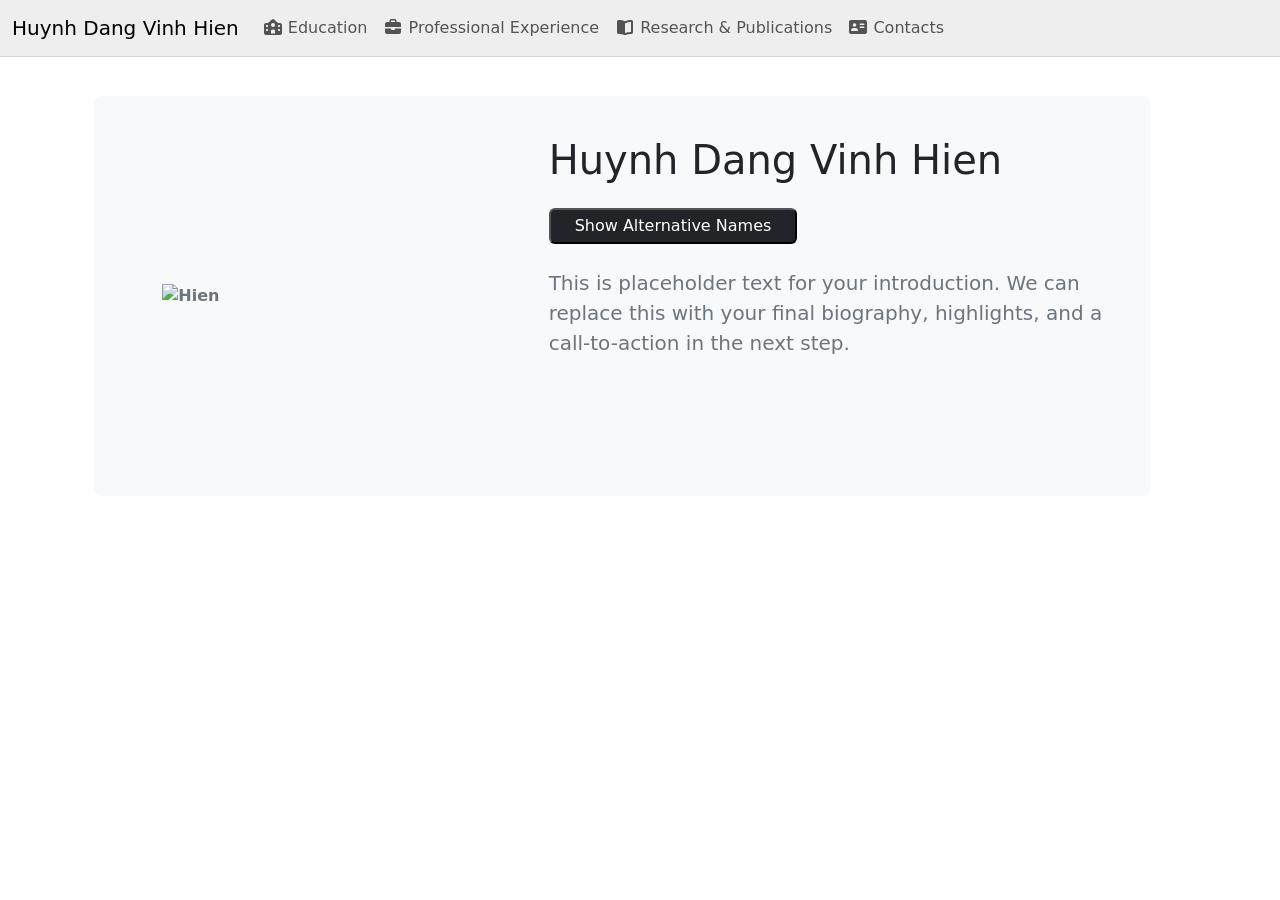
==== commit 19f6839a: "feat: add image" ====
--- a/index.html
+++ b/index.html
@@ -5,7 +5,26 @@
     <link rel="icon" type="image/svg+xml" href="/favicon.svg" />
     <meta name="viewport" content="width=device-width, initial-scale=1.0" />
     <title>Huynh Dang Vinh Hien - Personal Webpage</title>
-    <script type="module" crossorigin src="/assets/index-C53usmaz.js"></script>
+    <script>
+      (function restorePathFromQuery(location) {
+        if (location.search[1] !== '/') {
+          return;
+        }
+        const decoded = location.search
+          .slice(1)
+          .split('&')
+          .map(function (segment) {
+            return segment.replace(/~and~/g, '&');
+          })
+          .join('?');
+        window.history.replaceState(
+          null,
+          '',
+          location.pathname.slice(0, -1) + decoded + location.hash,
+        );
+      })(window.location);
+    </script>
+    <script type="module" crossorigin src="/assets/index-C745lW2p.js"></script>
     <link rel="stylesheet" crossorigin href="/assets/index-BsWXN1Np.css">
   </head>
   <body>
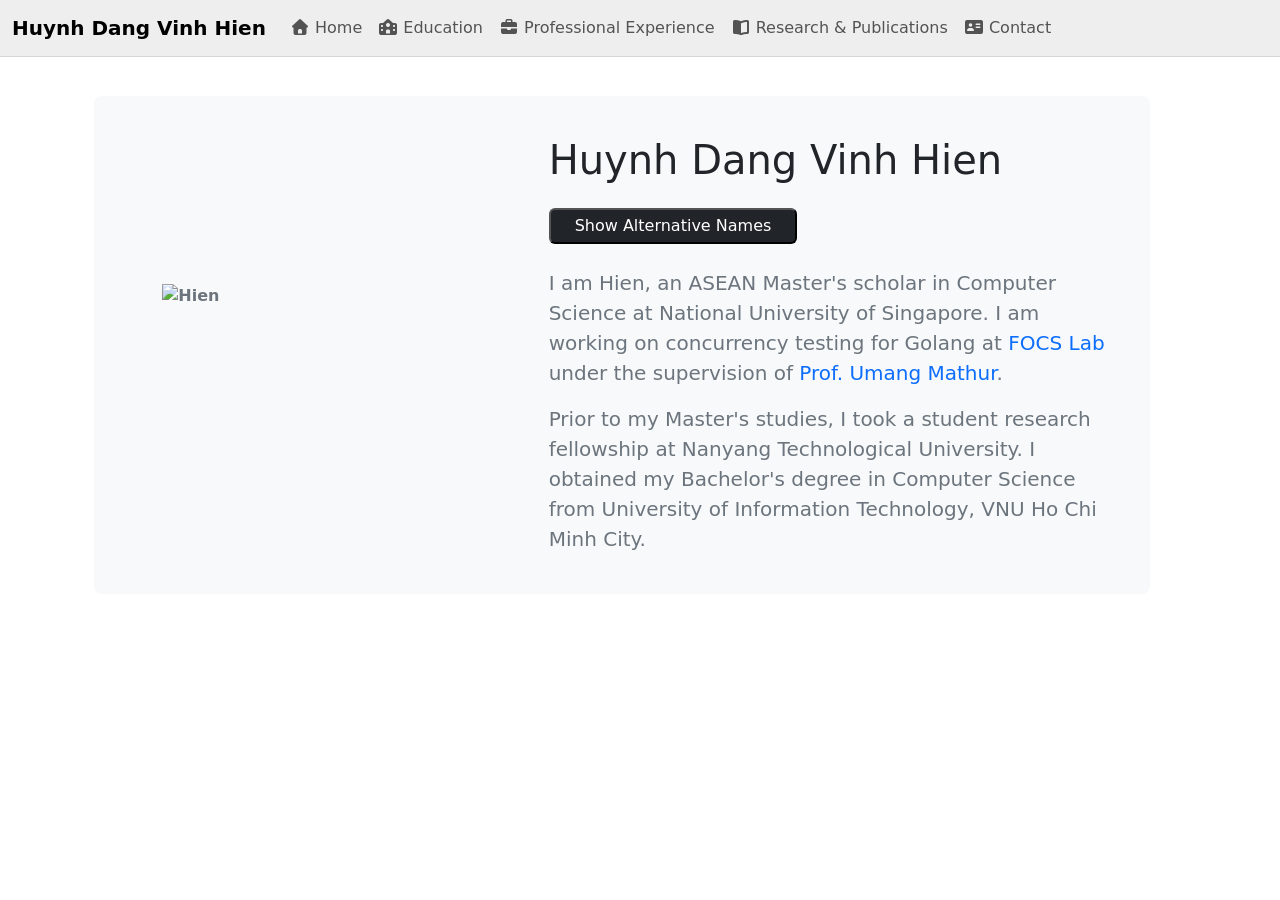
==== commit f9cb9352: "feat: update webpage" ====
--- a/index.html
+++ b/index.html
@@ -1,33 +1,34 @@
-<!doctype html>
-<html lang="en">
-  <head>
-    <meta charset="UTF-8" />
-    <link rel="icon" type="image/svg+xml" href="/favicon.svg" />
-    <meta name="viewport" content="width=device-width, initial-scale=1.0" />
-    <title>Huynh Dang Vinh Hien - Personal Webpage</title>
-    <script>
-      (function restorePathFromQuery(location) {
-        if (location.search[1] !== '/') {
-          return;
-        }
-        const decoded = location.search
-          .slice(1)
-          .split('&')
-          .map(function (segment) {
-            return segment.replace(/~and~/g, '&');
-          })
-          .join('?');
-        window.history.replaceState(
-          null,
-          '',
-          location.pathname.slice(0, -1) + decoded + location.hash,
-        );
-      })(window.location);
-    </script>
-    <script type="module" crossorigin src="/assets/index-C745lW2p.js"></script>
+<!doctype html>
+<html lang="en">
+  <head>
+    <meta charset="UTF-8" />
+    <link rel="icon" type="image/svg+xml" href="/favicon.svg" />
+    <meta name="viewport" content="width=device-width, initial-scale=1.0" />
+    <title>Huynh Dang Vinh Hien - Personal Webpage</title>
+    <script>
+      (function restorePathFromQuery(location) {
+        if (location.search[1] !== '/') {
+          return;
+        }
+        const decoded = location.search
+          .slice(1)
+          .split('&')
+          .map(function (segment) {
+            return segment.replace(/~and~/g, '&');
+          })
+          .join('?');
+        window.history.replaceState(
+          null,
+          '',
+          location.pathname.slice(0, -1) + decoded + location.hash,
+        );
+      })(window.location);
+    </script>
+    <script type="module" crossorigin src="/assets/index-DrYQA1qs.js"></script>
     <link rel="stylesheet" crossorigin href="/assets/index-BsWXN1Np.css">
-  </head>
-  <body>
-    <div id="root"></div>
-  </body>
-</html>
+  </head>
+  <body>
+    <div id="root"></div>+
+  </body>
+</html>
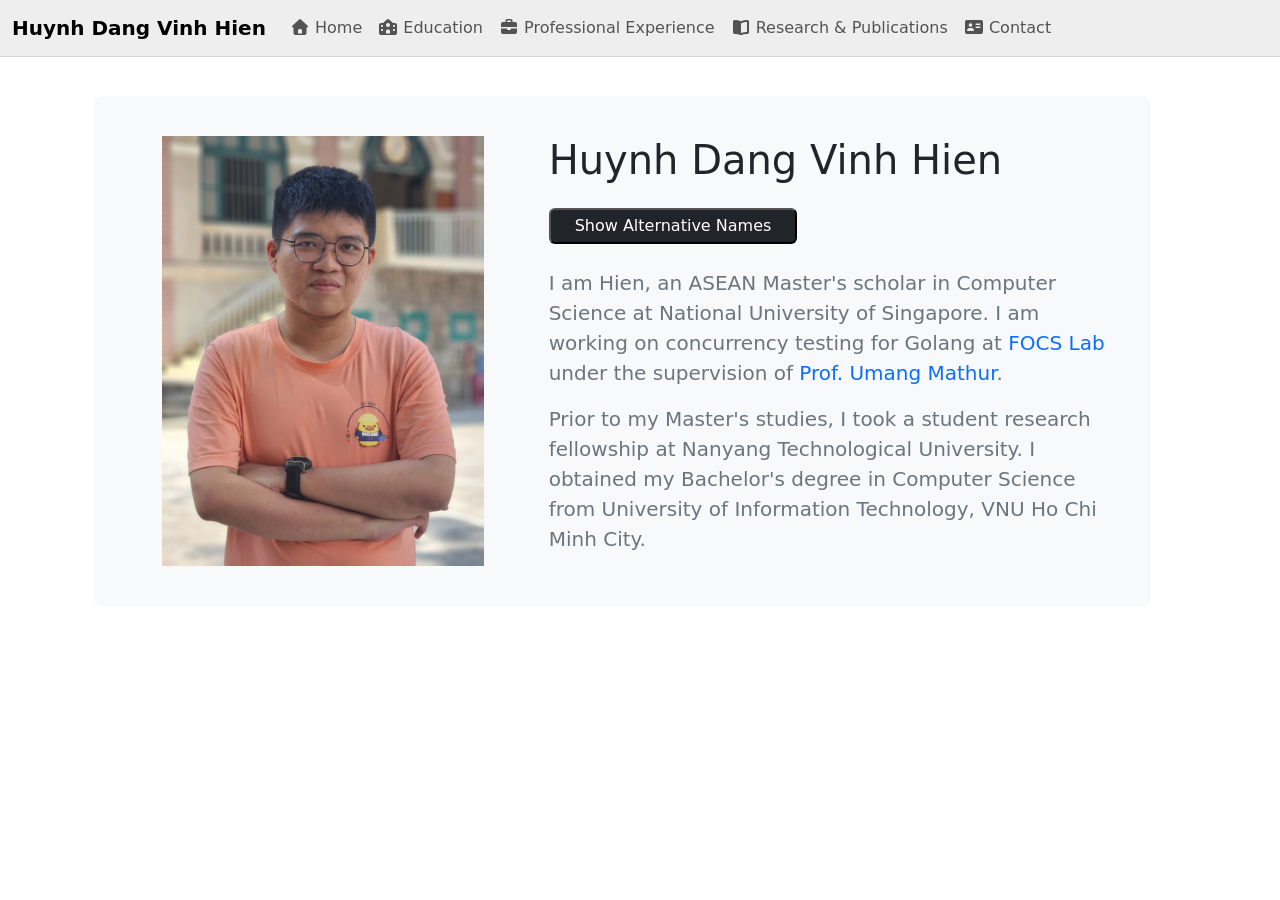
==== commit ded682f5: "fix: fix minor bugs" ====
--- a/index.html
+++ b/index.html
@@ -2,7 +2,6 @@
 <html lang="en">
   <head>
     <meta charset="UTF-8" />
-    <link rel="icon" type="image/svg+xml" href="/favicon.svg" />
     <meta name="viewport" content="width=device-width, initial-scale=1.0" />
     <title>Huynh Dang Vinh Hien - Personal Webpage</title>
     <script>
@@ -24,7 +23,7 @@
         );
       })(window.location);
     </script>
-    <script type="module" crossorigin src="/assets/index-DrYQA1qs.js"></script>
+    <script type="module" crossorigin src="/assets/index-DoWwSEkj.js"></script>
     <link rel="stylesheet" crossorigin href="/assets/index-BsWXN1Np.css">
   </head>
   <body>
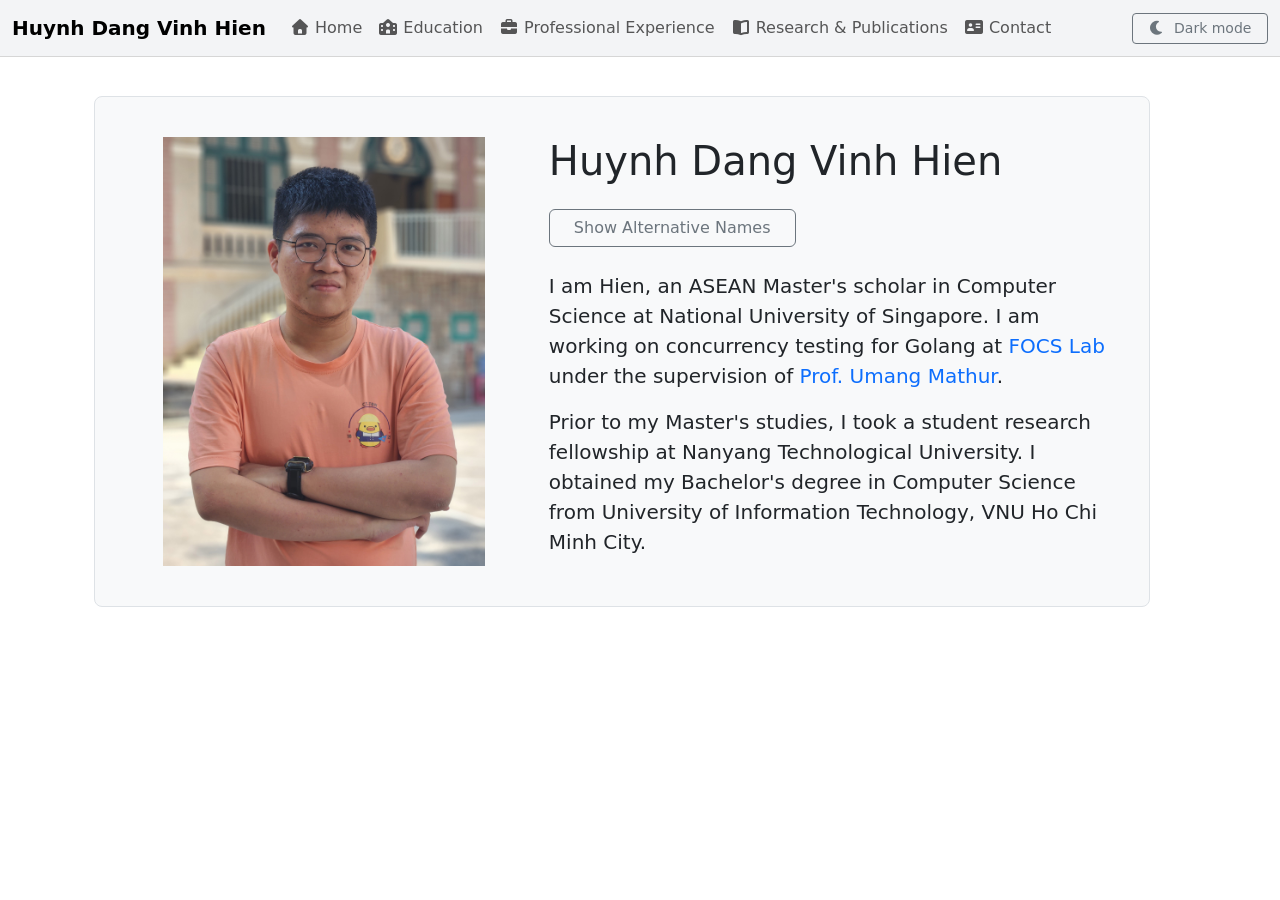
==== commit c8a57690: "feat: add support for darkmode" ====
--- a/index.html
+++ b/index.html
@@ -2,6 +2,7 @@
 <html lang="en">
   <head>
     <meta charset="UTF-8" />
+    <link rel="icon" type="image/svg+xml" href="/favicon.svg" />
     <meta name="viewport" content="width=device-width, initial-scale=1.0" />
     <title>Huynh Dang Vinh Hien - Personal Webpage</title>
     <script>
@@ -23,8 +24,8 @@
         );
       })(window.location);
     </script>
-    <script type="module" crossorigin src="/assets/index-DoWwSEkj.js"></script>
-    <link rel="stylesheet" crossorigin href="/assets/index-BsWXN1Np.css">
+    <script type="module" crossorigin src="/assets/index-CSGg5iBM.js"></script>
+    <link rel="stylesheet" crossorigin href="/assets/index-DiRCoXd8.css">
   </head>
   <body>
     <div id="root"></div>
--- a/assets/index-DiRCoXd8.css
+++ b/assets/index-DiRCoXd8.css
@@ -0,0 +1 @@
+:root,[data-bs-theme=light]{--bs-blue:#0d6efd;--bs-indigo:#6610f2;--bs-purple:#6f42c1;--bs-pink:#d63384;--bs-red:#dc3545;--bs-orange:#fd7e14;--bs-yellow:#ffc107;--bs-green:#198754;--bs-teal:#20c997;--bs-cyan:#0dcaf0;--bs-black:#000;--bs-white:#fff;--bs-gray:#6c757d;--bs-gray-dark:#343a40;--bs-gray-100:#f8f9fa;--bs-gray-200:#e9ecef;--bs-gray-300:#dee2e6;--bs-gray-400:#ced4da;--bs-gray-500:#adb5bd;--bs-gray-600:#6c757d;--bs-gray-700:#495057;--bs-gray-800:#343a40;--bs-gray-900:#212529;--bs-primary:#0d6efd;--bs-secondary:#6c757d;--bs-success:#198754;--bs-info:#0dcaf0;--bs-warning:#ffc107;--bs-danger:#dc3545;--bs-light:#f8f9fa;--bs-dark:#212529;--bs-primary-rgb:13,110,253;--bs-secondary-rgb:108,117,125;--bs-success-rgb:25,135,84;--bs-info-rgb:13,202,240;--bs-warning-rgb:255,193,7;--bs-danger-rgb:220,53,69;--bs-light-rgb:248,249,250;--bs-dark-rgb:33,37,41;--bs-primary-text-emphasis:#052c65;--bs-secondary-text-emphasis:#2b2f32;--bs-success-text-emphasis:#0a3622;--bs-info-text-emphasis:#055160;--bs-warning-text-emphasis:#664d03;--bs-danger-text-emphasis:#58151c;--bs-light-text-emphasis:#495057;--bs-dark-text-emphasis:#495057;--bs-primary-bg-subtle:#cfe2ff;--bs-secondary-bg-subtle:#e2e3e5;--bs-success-bg-subtle:#d1e7dd;--bs-info-bg-subtle:#cff4fc;--bs-warning-bg-subtle:#fff3cd;--bs-danger-bg-subtle:#f8d7da;--bs-light-bg-subtle:#fcfcfd;--bs-dark-bg-subtle:#ced4da;--bs-primary-border-subtle:#9ec5fe;--bs-secondary-border-subtle:#c4c8cb;--bs-success-border-subtle:#a3cfbb;--bs-info-border-subtle:#9eeaf9;--bs-warning-border-subtle:#ffe69c;--bs-danger-border-subtle:#f1aeb5;--bs-light-border-subtle:#e9ecef;--bs-dark-border-subtle:#adb5bd;--bs-white-rgb:255,255,255;--bs-black-rgb:0,0,0;--bs-font-sans-serif:system-ui,-apple-system,"Segoe UI",Roboto,"Helvetica Neue","Noto Sans","Liberation Sans",Arial,sans-serif,"Apple Color Emoji","Segoe UI Emoji","Segoe UI Symbol","Noto Color Emoji";--bs-font-monospace:SFMono-Regular,Menlo,Monaco,Consolas,"Liberation Mono","Courier New",monospace;--bs-gradient:linear-gradient(180deg, #ffffff26, #fff0);--bs-body-font-family:var(--bs-font-sans-serif);--bs-body-font-size:1rem;--bs-body-font-weight:400;--bs-body-line-height:1.5;--bs-body-color:#212529;--bs-body-color-rgb:33,37,41;--bs-body-bg:#fff;--bs-body-bg-rgb:255,255,255;--bs-emphasis-color:#000;--bs-emphasis-color-rgb:0,0,0;--bs-secondary-color:#212529bf;--bs-secondary-color-rgb:33,37,41;--bs-secondary-bg:#e9ecef;--bs-secondary-bg-rgb:233,236,239;--bs-tertiary-color:#21252980;--bs-tertiary-color-rgb:33,37,41;--bs-tertiary-bg:#f8f9fa;--bs-tertiary-bg-rgb:248,249,250;--bs-heading-color:inherit;--bs-link-color:#0d6efd;--bs-link-color-rgb:13,110,253;--bs-link-decoration:underline;--bs-link-hover-color:#0a58ca;--bs-link-hover-color-rgb:10,88,202;--bs-code-color:#d63384;--bs-highlight-color:#212529;--bs-highlight-bg:#fff3cd;--bs-border-width:1px;--bs-border-style:solid;--bs-border-color:#dee2e6;--bs-border-color-translucent:#0000002d;--bs-border-radius:.375rem;--bs-border-radius-sm:.25rem;--bs-border-radius-lg:.5rem;--bs-border-radius-xl:1rem;--bs-border-radius-xxl:2rem;--bs-border-radius-2xl:var(--bs-border-radius-xxl);--bs-border-radius-pill:50rem;--bs-box-shadow:0 .5rem 1rem #00000026;--bs-box-shadow-sm:0 .125rem .25rem #00000013;--bs-box-shadow-lg:0 1rem 3rem #0000002d;--bs-box-shadow-inset:inset 0 1px 2px #00000013;--bs-focus-ring-width:.25rem;--bs-focus-ring-opacity:.25;--bs-focus-ring-color:#0d6efd40;--bs-form-valid-color:#198754;--bs-form-valid-border-color:#198754;--bs-form-invalid-color:#dc3545;--bs-form-invalid-border-color:#dc3545}[data-bs-theme=dark]{--lightningcss-light: ;--lightningcss-dark:initial;color-scheme:dark;--bs-body-color:#dee2e6;--bs-body-color-rgb:222,226,230;--bs-body-bg:#212529;--bs-body-bg-rgb:33,37,41;--bs-emphasis-color:#fff;--bs-emphasis-color-rgb:255,255,255;--bs-secondary-color:#dee2e6bf;--bs-secondary-color-rgb:222,226,230;--bs-secondary-bg:#343a40;--bs-secondary-bg-rgb:52,58,64;--bs-tertiary-color:#dee2e680;--bs-tertiary-color-rgb:222,226,230;--bs-tertiary-bg:#2b3035;--bs-tertiary-bg-rgb:43,48,53;--bs-primary-text-emphasis:#6ea8fe;--bs-secondary-text-emphasis:#a7acb1;--bs-success-text-emphasis:#75b798;--bs-info-text-emphasis:#6edff6;--bs-warning-text-emphasis:#ffda6a;--bs-danger-text-emphasis:#ea868f;--bs-light-text-emphasis:#f8f9fa;--bs-dark-text-emphasis:#dee2e6;--bs-primary-bg-subtle:#031633;--bs-secondary-bg-subtle:#161719;--bs-success-bg-subtle:#051b11;--bs-info-bg-subtle:#032830;--bs-warning-bg-subtle:#332701;--bs-danger-bg-subtle:#2c0b0e;--bs-light-bg-subtle:#343a40;--bs-dark-bg-subtle:#1a1d20;--bs-primary-border-subtle:#084298;--bs-secondary-border-subtle:#41464b;--bs-success-border-subtle:#0f5132;--bs-info-border-subtle:#087990;--bs-warning-border-subtle:#997404;--bs-danger-border-subtle:#842029;--bs-light-border-subtle:#495057;--bs-dark-border-subtle:#343a40;--bs-heading-color:inherit;--bs-link-color:#6ea8fe;--bs-link-hover-color:#8bb9fe;--bs-link-color-rgb:110,168,254;--bs-link-hover-color-rgb:139,185,254;--bs-code-color:#e685b5;--bs-highlight-color:#dee2e6;--bs-highlight-bg:#664d03;--bs-border-color:#495057;--bs-border-color-translucent:#ffffff26;--bs-form-valid-color:#75b798;--bs-form-valid-border-color:#75b798;--bs-form-invalid-color:#ea868f;--bs-form-invalid-border-color:#ea868f}*,:after,:before{box-sizing:border-box}@media (prefers-reduced-motion:no-preference){:root{scroll-behavior:smooth}}body{font-family:var(--bs-body-font-family);font-size:var(--bs-body-font-size);font-weight:var(--bs-body-font-weight);line-height:var(--bs-body-line-height);color:var(--bs-body-color);text-align:var(--bs-body-text-align);background-color:var(--bs-body-bg);-webkit-text-size-adjust:100%;-webkit-tap-highlight-color:transparent;margin:0}hr{color:inherit;border:0;border-top:var(--bs-border-width) solid;opacity:.25;margin:1rem 0}.h1,.h2,.h3,.h4,.h5,.h6,h1,h2,h3,h4,h5,h6{color:var(--bs-heading-color);margin-top:0;margin-bottom:.5rem;font-weight:500;line-height:1.2}.h1,h1{font-size:calc(1.375rem + 1.5vw)}@media (width>=1200px){.h1,h1{font-size:2.5rem}}.h2,h2{font-size:calc(1.325rem + .9vw)}@media (width>=1200px){.h2,h2{font-size:2rem}}.h3,h3{font-size:calc(1.3rem + .6vw)}@media (width>=1200px){.h3,h3{font-size:1.75rem}}.h4,h4{font-size:calc(1.275rem + .3vw)}@media (width>=1200px){.h4,h4{font-size:1.5rem}}.h5,h5{font-size:1.25rem}.h6,h6{font-size:1rem}p{margin-top:0;margin-bottom:1rem}abbr[title]{cursor:help;-webkit-text-decoration-skip-ink:none;text-decoration-skip-ink:none;-webkit-text-decoration:underline dotted;text-decoration:underline dotted}address{font-style:normal;line-height:inherit;margin-bottom:1rem}ol,ul{padding-left:2rem}dl,ol,ul{margin-top:0;margin-bottom:1rem}ol ol,ol ul,ul ol,ul ul{margin-bottom:0}dt{font-weight:700}dd{margin-bottom:.5rem;margin-left:0}blockquote{margin:0 0 1rem}b,strong{font-weight:bolder}.small,small{font-size:.875em}.mark,mark{color:var(--bs-highlight-color);background-color:var(--bs-highlight-bg);padding:.1875em}sub,sup{vertical-align:baseline;font-size:.75em;line-height:0;position:relative}sub{bottom:-.25em}sup{top:-.5em}a{color:rgba(var(--bs-link-color-rgb),var(--bs-link-opacity,1));text-decoration:underline}a:hover{--bs-link-color-rgb:var(--bs-link-hover-color-rgb)}a:not([href]):not([class]),a:not([href]):not([class]):hover{color:inherit;text-decoration:none}code,kbd,pre,samp{font-family:var(--bs-font-monospace);font-size:1em}pre{margin-top:0;margin-bottom:1rem;font-size:.875em;display:block;overflow:auto}pre code{font-size:inherit;color:inherit;word-break:normal}code{color:var(--bs-code-color);word-wrap:break-word;font-size:.875em}a>code{color:inherit}kbd{color:var(--bs-body-bg);background-color:var(--bs-body-color);border-radius:.25rem;padding:.1875rem .375rem;font-size:.875em}kbd kbd{padding:0;font-size:1em}figure{margin:0 0 1rem}img,svg{vertical-align:middle}table{caption-side:bottom;border-collapse:collapse}caption{color:var(--bs-secondary-color);text-align:left;padding-top:.5rem;padding-bottom:.5rem}th{text-align:inherit;text-align:-webkit-match-parent}tbody,td,tfoot,th,thead,tr{border-color:inherit;border-style:solid;border-width:0}label{display:inline-block}button{border-radius:0}button:focus:not(:focus-visible){outline:0}button,input,optgroup,select,textarea{font-family:inherit;font-size:inherit;line-height:inherit;margin:0}button,select{text-transform:none}[role=button]{cursor:pointer}select{word-wrap:normal}select:disabled{opacity:1}[list]:not([type=date]):not([type=datetime-local]):not([type=month]):not([type=week]):not([type=time])::-webkit-calendar-picker-indicator{display:none!important}[type=button],[type=reset],[type=submit],button{-webkit-appearance:button}[type=button]:not(:disabled),[type=reset]:not(:disabled),[type=submit]:not(:disabled),button:not(:disabled){cursor:pointer}::-moz-focus-inner{border-style:none;padding:0}textarea{resize:vertical}fieldset{border:0;min-width:0;margin:0;padding:0}legend{float:left;width:100%;line-height:inherit;margin-bottom:.5rem;padding:0;font-size:calc(1.275rem + .3vw)}@media (width>=1200px){legend{font-size:1.5rem}}legend+*{clear:left}::-webkit-datetime-edit-day-field{padding:0}::-webkit-datetime-edit-fields-wrapper{padding:0}::-webkit-datetime-edit-hour-field{padding:0}::-webkit-datetime-edit-minute{padding:0}::-webkit-datetime-edit-month-field{padding:0}::-webkit-datetime-edit-text{padding:0}::-webkit-datetime-edit-year-field{padding:0}::-webkit-inner-spin-button{height:auto}[type=search]{-webkit-appearance:textfield;outline-offset:-2px}[type=search]::-webkit-search-cancel-button{cursor:pointer;filter:grayscale()}::-webkit-search-decoration{-webkit-appearance:none}::-webkit-color-swatch-wrapper{padding:0}::file-selector-button{font:inherit;-webkit-appearance:button}output{display:inline-block}iframe{border:0}summary{cursor:pointer;display:list-item}progress{vertical-align:baseline}[hidden]{display:none!important}.lead{font-size:1.25rem;font-weight:300}.display-1{font-size:calc(1.625rem + 4.5vw);font-weight:300;line-height:1.2}@media (width>=1200px){.display-1{font-size:5rem}}.display-2{font-size:calc(1.575rem + 3.9vw);font-weight:300;line-height:1.2}@media (width>=1200px){.display-2{font-size:4.5rem}}.display-3{font-size:calc(1.525rem + 3.3vw);font-weight:300;line-height:1.2}@media (width>=1200px){.display-3{font-size:4rem}}.display-4{font-size:calc(1.475rem + 2.7vw);font-weight:300;line-height:1.2}@media (width>=1200px){.display-4{font-size:3.5rem}}.display-5{font-size:calc(1.425rem + 2.1vw);font-weight:300;line-height:1.2}@media (width>=1200px){.display-5{font-size:3rem}}.display-6{font-size:calc(1.375rem + 1.5vw);font-weight:300;line-height:1.2}@media (width>=1200px){.display-6{font-size:2.5rem}}.list-unstyled,.list-inline{padding-left:0;list-style:none}.list-inline-item{display:inline-block}.list-inline-item:not(:last-child){margin-right:.5rem}.initialism{text-transform:uppercase;font-size:.875em}.blockquote{margin-bottom:1rem;font-size:1.25rem}.blockquote>:last-child{margin-bottom:0}.blockquote-footer{color:#6c757d;margin-top:-1rem;margin-bottom:1rem;font-size:.875em}.blockquote-footer:before{content:"— "}.img-fluid{max-width:100%;height:auto}.img-thumbnail{background-color:var(--bs-body-bg);border:var(--bs-border-width) solid var(--bs-border-color);border-radius:var(--bs-border-radius);max-width:100%;height:auto;padding:.25rem}.figure{display:inline-block}.figure-img{margin-bottom:.5rem;line-height:1}.figure-caption{color:var(--bs-secondary-color);font-size:.875em}.container,.container-fluid,.container-lg,.container-md,.container-sm,.container-xl,.container-xxl{--bs-gutter-x:1.5rem;--bs-gutter-y:0;width:100%;padding-right:calc(var(--bs-gutter-x) * .5);padding-left:calc(var(--bs-gutter-x) * .5);margin-left:auto;margin-right:auto}@media (width>=576px){.container,.container-sm{max-width:540px}}@media (width>=768px){.container,.container-md,.container-sm{max-width:720px}}@media (width>=992px){.container,.container-lg,.container-md,.container-sm{max-width:960px}}@media (width>=1200px){.container,.container-lg,.container-md,.container-sm,.container-xl{max-width:1140px}}@media (width>=1400px){.container,.container-lg,.container-md,.container-sm,.container-xl,.container-xxl{max-width:1320px}}:root{--bs-breakpoint-xs:0;--bs-breakpoint-sm:576px;--bs-breakpoint-md:768px;--bs-breakpoint-lg:992px;--bs-breakpoint-xl:1200px;--bs-breakpoint-xxl:1400px}.row{--bs-gutter-x:1.5rem;--bs-gutter-y:0;margin-top:calc(-1 * var(--bs-gutter-y));margin-right:calc(-.5 * var(--bs-gutter-x));margin-left:calc(-.5 * var(--bs-gutter-x));flex-wrap:wrap;display:flex}.row>*{width:100%;max-width:100%;padding-right:calc(var(--bs-gutter-x) * .5);padding-left:calc(var(--bs-gutter-x) * .5);margin-top:var(--bs-gutter-y);flex-shrink:0}.col{flex:1 0 0}.row-cols-auto>*{flex:none;width:auto}.row-cols-1>*{flex:none;width:100%}.row-cols-2>*{flex:none;width:50%}.row-cols-3>*{flex:none;width:33.3333%}.row-cols-4>*{flex:none;width:25%}.row-cols-5>*{flex:none;width:20%}.row-cols-6>*{flex:none;width:16.6667%}.col-auto{flex:none;width:auto}.col-1{flex:none;width:8.33333%}.col-2{flex:none;width:16.6667%}.col-3{flex:none;width:25%}.col-4{flex:none;width:33.3333%}.col-5{flex:none;width:41.6667%}.col-6{flex:none;width:50%}.col-7{flex:none;width:58.3333%}.col-8{flex:none;width:66.6667%}.col-9{flex:none;width:75%}.col-10{flex:none;width:83.3333%}.col-11{flex:none;width:91.6667%}.col-12{flex:none;width:100%}.offset-1{margin-left:8.33333%}.offset-2{margin-left:16.6667%}.offset-3{margin-left:25%}.offset-4{margin-left:33.3333%}.offset-5{margin-left:41.6667%}.offset-6{margin-left:50%}.offset-7{margin-left:58.3333%}.offset-8{margin-left:66.6667%}.offset-9{margin-left:75%}.offset-10{margin-left:83.3333%}.offset-11{margin-left:91.6667%}.g-0,.gx-0{--bs-gutter-x:0}.g-0,.gy-0{--bs-gutter-y:0}.g-1,.gx-1{--bs-gutter-x:.25rem}.g-1,.gy-1{--bs-gutter-y:.25rem}.g-2,.gx-2{--bs-gutter-x:.5rem}.g-2,.gy-2{--bs-gutter-y:.5rem}.g-3,.gx-3{--bs-gutter-x:1rem}.g-3,.gy-3{--bs-gutter-y:1rem}.g-4,.gx-4{--bs-gutter-x:1.5rem}.g-4,.gy-4{--bs-gutter-y:1.5rem}.g-5,.gx-5{--bs-gutter-x:3rem}.g-5,.gy-5{--bs-gutter-y:3rem}@media (width>=576px){.col-sm{flex:1 0 0}.row-cols-sm-auto>*{flex:none;width:auto}.row-cols-sm-1>*{flex:none;width:100%}.row-cols-sm-2>*{flex:none;width:50%}.row-cols-sm-3>*{flex:none;width:33.3333%}.row-cols-sm-4>*{flex:none;width:25%}.row-cols-sm-5>*{flex:none;width:20%}.row-cols-sm-6>*{flex:none;width:16.6667%}.col-sm-auto{flex:none;width:auto}.col-sm-1{flex:none;width:8.33333%}.col-sm-2{flex:none;width:16.6667%}.col-sm-3{flex:none;width:25%}.col-sm-4{flex:none;width:33.3333%}.col-sm-5{flex:none;width:41.6667%}.col-sm-6{flex:none;width:50%}.col-sm-7{flex:none;width:58.3333%}.col-sm-8{flex:none;width:66.6667%}.col-sm-9{flex:none;width:75%}.col-sm-10{flex:none;width:83.3333%}.col-sm-11{flex:none;width:91.6667%}.col-sm-12{flex:none;width:100%}.offset-sm-0{margin-left:0}.offset-sm-1{margin-left:8.33333%}.offset-sm-2{margin-left:16.6667%}.offset-sm-3{margin-left:25%}.offset-sm-4{margin-left:33.3333%}.offset-sm-5{margin-left:41.6667%}.offset-sm-6{margin-left:50%}.offset-sm-7{margin-left:58.3333%}.offset-sm-8{margin-left:66.6667%}.offset-sm-9{margin-left:75%}.offset-sm-10{margin-left:83.3333%}.offset-sm-11{margin-left:91.6667%}.g-sm-0,.gx-sm-0{--bs-gutter-x:0}.g-sm-0,.gy-sm-0{--bs-gutter-y:0}.g-sm-1,.gx-sm-1{--bs-gutter-x:.25rem}.g-sm-1,.gy-sm-1{--bs-gutter-y:.25rem}.g-sm-2,.gx-sm-2{--bs-gutter-x:.5rem}.g-sm-2,.gy-sm-2{--bs-gutter-y:.5rem}.g-sm-3,.gx-sm-3{--bs-gutter-x:1rem}.g-sm-3,.gy-sm-3{--bs-gutter-y:1rem}.g-sm-4,.gx-sm-4{--bs-gutter-x:1.5rem}.g-sm-4,.gy-sm-4{--bs-gutter-y:1.5rem}.g-sm-5,.gx-sm-5{--bs-gutter-x:3rem}.g-sm-5,.gy-sm-5{--bs-gutter-y:3rem}}@media (width>=768px){.col-md{flex:1 0 0}.row-cols-md-auto>*{flex:none;width:auto}.row-cols-md-1>*{flex:none;width:100%}.row-cols-md-2>*{flex:none;width:50%}.row-cols-md-3>*{flex:none;width:33.3333%}.row-cols-md-4>*{flex:none;width:25%}.row-cols-md-5>*{flex:none;width:20%}.row-cols-md-6>*{flex:none;width:16.6667%}.col-md-auto{flex:none;width:auto}.col-md-1{flex:none;width:8.33333%}.col-md-2{flex:none;width:16.6667%}.col-md-3{flex:none;width:25%}.col-md-4{flex:none;width:33.3333%}.col-md-5{flex:none;width:41.6667%}.col-md-6{flex:none;width:50%}.col-md-7{flex:none;width:58.3333%}.col-md-8{flex:none;width:66.6667%}.col-md-9{flex:none;width:75%}.col-md-10{flex:none;width:83.3333%}.col-md-11{flex:none;width:91.6667%}.col-md-12{flex:none;width:100%}.offset-md-0{margin-left:0}.offset-md-1{margin-left:8.33333%}.offset-md-2{margin-left:16.6667%}.offset-md-3{margin-left:25%}.offset-md-4{margin-left:33.3333%}.offset-md-5{margin-left:41.6667%}.offset-md-6{margin-left:50%}.offset-md-7{margin-left:58.3333%}.offset-md-8{margin-left:66.6667%}.offset-md-9{margin-left:75%}.offset-md-10{margin-left:83.3333%}.offset-md-11{margin-left:91.6667%}.g-md-0,.gx-md-0{--bs-gutter-x:0}.g-md-0,.gy-md-0{--bs-gutter-y:0}.g-md-1,.gx-md-1{--bs-gutter-x:.25rem}.g-md-1,.gy-md-1{--bs-gutter-y:.25rem}.g-md-2,.gx-md-2{--bs-gutter-x:.5rem}.g-md-2,.gy-md-2{--bs-gutter-y:.5rem}.g-md-3,.gx-md-3{--bs-gutter-x:1rem}.g-md-3,.gy-md-3{--bs-gutter-y:1rem}.g-md-4,.gx-md-4{--bs-gutter-x:1.5rem}.g-md-4,.gy-md-4{--bs-gutter-y:1.5rem}.g-md-5,.gx-md-5{--bs-gutter-x:3rem}.g-md-5,.gy-md-5{--bs-gutter-y:3rem}}@media (width>=992px){.col-lg{flex:1 0 0}.row-cols-lg-auto>*{flex:none;width:auto}.row-cols-lg-1>*{flex:none;width:100%}.row-cols-lg-2>*{flex:none;width:50%}.row-cols-lg-3>*{flex:none;width:33.3333%}.row-cols-lg-4>*{flex:none;width:25%}.row-cols-lg-5>*{flex:none;width:20%}.row-cols-lg-6>*{flex:none;width:16.6667%}.col-lg-auto{flex:none;width:auto}.col-lg-1{flex:none;width:8.33333%}.col-lg-2{flex:none;width:16.6667%}.col-lg-3{flex:none;width:25%}.col-lg-4{flex:none;width:33.3333%}.col-lg-5{flex:none;width:41.6667%}.col-lg-6{flex:none;width:50%}.col-lg-7{flex:none;width:58.3333%}.col-lg-8{flex:none;width:66.6667%}.col-lg-9{flex:none;width:75%}.col-lg-10{flex:none;width:83.3333%}.col-lg-11{flex:none;width:91.6667%}.col-lg-12{flex:none;width:100%}.offset-lg-0{margin-left:0}.offset-lg-1{margin-left:8.33333%}.offset-lg-2{margin-left:16.6667%}.offset-lg-3{margin-left:25%}.offset-lg-4{margin-left:33.3333%}.offset-lg-5{margin-left:41.6667%}.offset-lg-6{margin-left:50%}.offset-lg-7{margin-left:58.3333%}.offset-lg-8{margin-left:66.6667%}.offset-lg-9{margin-left:75%}.offset-lg-10{margin-left:83.3333%}.offset-lg-11{margin-left:91.6667%}.g-lg-0,.gx-lg-0{--bs-gutter-x:0}.g-lg-0,.gy-lg-0{--bs-gutter-y:0}.g-lg-1,.gx-lg-1{--bs-gutter-x:.25rem}.g-lg-1,.gy-lg-1{--bs-gutter-y:.25rem}.g-lg-2,.gx-lg-2{--bs-gutter-x:.5rem}.g-lg-2,.gy-lg-2{--bs-gutter-y:.5rem}.g-lg-3,.gx-lg-3{--bs-gutter-x:1rem}.g-lg-3,.gy-lg-3{--bs-gutter-y:1rem}.g-lg-4,.gx-lg-4{--bs-gutter-x:1.5rem}.g-lg-4,.gy-lg-4{--bs-gutter-y:1.5rem}.g-lg-5,.gx-lg-5{--bs-gutter-x:3rem}.g-lg-5,.gy-lg-5{--bs-gutter-y:3rem}}@media (width>=1200px){.col-xl{flex:1 0 0}.row-cols-xl-auto>*{flex:none;width:auto}.row-cols-xl-1>*{flex:none;width:100%}.row-cols-xl-2>*{flex:none;width:50%}.row-cols-xl-3>*{flex:none;width:33.3333%}.row-cols-xl-4>*{flex:none;width:25%}.row-cols-xl-5>*{flex:none;width:20%}.row-cols-xl-6>*{flex:none;width:16.6667%}.col-xl-auto{flex:none;width:auto}.col-xl-1{flex:none;width:8.33333%}.col-xl-2{flex:none;width:16.6667%}.col-xl-3{flex:none;width:25%}.col-xl-4{flex:none;width:33.3333%}.col-xl-5{flex:none;width:41.6667%}.col-xl-6{flex:none;width:50%}.col-xl-7{flex:none;width:58.3333%}.col-xl-8{flex:none;width:66.6667%}.col-xl-9{flex:none;width:75%}.col-xl-10{flex:none;width:83.3333%}.col-xl-11{flex:none;width:91.6667%}.col-xl-12{flex:none;width:100%}.offset-xl-0{margin-left:0}.offset-xl-1{margin-left:8.33333%}.offset-xl-2{margin-left:16.6667%}.offset-xl-3{margin-left:25%}.offset-xl-4{margin-left:33.3333%}.offset-xl-5{margin-left:41.6667%}.offset-xl-6{margin-left:50%}.offset-xl-7{margin-left:58.3333%}.offset-xl-8{margin-left:66.6667%}.offset-xl-9{margin-left:75%}.offset-xl-10{margin-left:83.3333%}.offset-xl-11{margin-left:91.6667%}.g-xl-0,.gx-xl-0{--bs-gutter-x:0}.g-xl-0,.gy-xl-0{--bs-gutter-y:0}.g-xl-1,.gx-xl-1{--bs-gutter-x:.25rem}.g-xl-1,.gy-xl-1{--bs-gutter-y:.25rem}.g-xl-2,.gx-xl-2{--bs-gutter-x:.5rem}.g-xl-2,.gy-xl-2{--bs-gutter-y:.5rem}.g-xl-3,.gx-xl-3{--bs-gutter-x:1rem}.g-xl-3,.gy-xl-3{--bs-gutter-y:1rem}.g-xl-4,.gx-xl-4{--bs-gutter-x:1.5rem}.g-xl-4,.gy-xl-4{--bs-gutter-y:1.5rem}.g-xl-5,.gx-xl-5{--bs-gutter-x:3rem}.g-xl-5,.gy-xl-5{--bs-gutter-y:3rem}}@media (width>=1400px){.col-xxl{flex:1 0 0}.row-cols-xxl-auto>*{flex:none;width:auto}.row-cols-xxl-1>*{flex:none;width:100%}.row-cols-xxl-2>*{flex:none;width:50%}.row-cols-xxl-3>*{flex:none;width:33.3333%}.row-cols-xxl-4>*{flex:none;width:25%}.row-cols-xxl-5>*{flex:none;width:20%}.row-cols-xxl-6>*{flex:none;width:16.6667%}.col-xxl-auto{flex:none;width:auto}.col-xxl-1{flex:none;width:8.33333%}.col-xxl-2{flex:none;width:16.6667%}.col-xxl-3{flex:none;width:25%}.col-xxl-4{flex:none;width:33.3333%}.col-xxl-5{flex:none;width:41.6667%}.col-xxl-6{flex:none;width:50%}.col-xxl-7{flex:none;width:58.3333%}.col-xxl-8{flex:none;width:66.6667%}.col-xxl-9{flex:none;width:75%}.col-xxl-10{flex:none;width:83.3333%}.col-xxl-11{flex:none;width:91.6667%}.col-xxl-12{flex:none;width:100%}.offset-xxl-0{margin-left:0}.offset-xxl-1{margin-left:8.33333%}.offset-xxl-2{margin-left:16.6667%}.offset-xxl-3{margin-left:25%}.offset-xxl-4{margin-left:33.3333%}.offset-xxl-5{margin-left:41.6667%}.offset-xxl-6{margin-left:50%}.offset-xxl-7{margin-left:58.3333%}.offset-xxl-8{margin-left:66.6667%}.offset-xxl-9{margin-left:75%}.offset-xxl-10{margin-left:83.3333%}.offset-xxl-11{margin-left:91.6667%}.g-xxl-0,.gx-xxl-0{--bs-gutter-x:0}.g-xxl-0,.gy-xxl-0{--bs-gutter-y:0}.g-xxl-1,.gx-xxl-1{--bs-gutter-x:.25rem}.g-xxl-1,.gy-xxl-1{--bs-gutter-y:.25rem}.g-xxl-2,.gx-xxl-2{--bs-gutter-x:.5rem}.g-xxl-2,.gy-xxl-2{--bs-gutter-y:.5rem}.g-xxl-3,.gx-xxl-3{--bs-gutter-x:1rem}.g-xxl-3,.gy-xxl-3{--bs-gutter-y:1rem}.g-xxl-4,.gx-xxl-4{--bs-gutter-x:1.5rem}.g-xxl-4,.gy-xxl-4{--bs-gutter-y:1.5rem}.g-xxl-5,.gx-xxl-5{--bs-gutter-x:3rem}.g-xxl-5,.gy-xxl-5{--bs-gutter-y:3rem}}.table{--bs-table-color-type:initial;--bs-table-bg-type:initial;--bs-table-color-state:initial;--bs-table-bg-state:initial;--bs-table-color:var(--bs-emphasis-color);--bs-table-bg:var(--bs-body-bg);--bs-table-border-color:var(--bs-border-color);--bs-table-accent-bg:transparent;--bs-table-striped-color:var(--bs-emphasis-color);--bs-table-striped-bg:rgba(var(--bs-emphasis-color-rgb), .05);--bs-table-active-color:var(--bs-emphasis-color);--bs-table-active-bg:rgba(var(--bs-emphasis-color-rgb), .1);--bs-table-hover-color:var(--bs-emphasis-color);--bs-table-hover-bg:rgba(var(--bs-emphasis-color-rgb), .075);vertical-align:top;border-color:var(--bs-table-border-color);width:100%;margin-bottom:1rem}.table>:not(caption)>*>*{color:var(--bs-table-color-state,var(--bs-table-color-type,var(--bs-table-color)));background-color:var(--bs-table-bg);border-bottom-width:var(--bs-border-width);box-shadow:inset 0 0 0 9999px var(--bs-table-bg-state,var(--bs-table-bg-type,var(--bs-table-accent-bg)));padding:.5rem}.table>tbody{vertical-align:inherit}.table>thead{vertical-align:bottom}.table-group-divider{border-top:calc(var(--bs-border-width) * 2) solid currentcolor}.caption-top{caption-side:top}.table-sm>:not(caption)>*>*{padding:.25rem}.table-bordered>:not(caption)>*{border-width:var(--bs-border-width) 0}.table-bordered>:not(caption)>*>*{border-width:0 var(--bs-border-width)}.table-borderless>:not(caption)>*>*{border-bottom-width:0}.table-borderless>:not(:first-child){border-top-width:0}.table-striped>tbody>tr:nth-of-type(odd)>*,.table-striped-columns>:not(caption)>tr>:nth-child(2n){--bs-table-color-type:var(--bs-table-striped-color);--bs-table-bg-type:var(--bs-table-striped-bg)}.table-active{--bs-table-color-state:var(--bs-table-active-color);--bs-table-bg-state:var(--bs-table-active-bg)}.table-hover>tbody>tr:hover>*{--bs-table-color-state:var(--bs-table-hover-color);--bs-table-bg-state:var(--bs-table-hover-bg)}.table-primary{--bs-table-color:#000;--bs-table-bg:#cfe2ff;--bs-table-border-color:#a6b5cc;--bs-table-striped-bg:#c5d7f2;--bs-table-striped-color:#000;--bs-table-active-bg:#bacbe6;--bs-table-active-color:#000;--bs-table-hover-bg:#bfd1ec;--bs-table-hover-color:#000;color:var(--bs-table-color);border-color:var(--bs-table-border-color)}.table-secondary{--bs-table-color:#000;--bs-table-bg:#e2e3e5;--bs-table-border-color:#b5b6b7;--bs-table-striped-bg:#d7d8da;--bs-table-striped-color:#000;--bs-table-active-bg:#cbccce;--bs-table-active-color:#000;--bs-table-hover-bg:#d1d2d4;--bs-table-hover-color:#000;color:var(--bs-table-color);border-color:var(--bs-table-border-color)}.table-success{--bs-table-color:#000;--bs-table-bg:#d1e7dd;--bs-table-border-color:#a7b9b1;--bs-table-striped-bg:#c7dbd2;--bs-table-striped-color:#000;--bs-table-active-bg:#bcd0c7;--bs-table-active-color:#000;--bs-table-hover-bg:#c1d6cc;--bs-table-hover-color:#000;color:var(--bs-table-color);border-color:var(--bs-table-border-color)}.table-info{--bs-table-color:#000;--bs-table-bg:#cff4fc;--bs-table-border-color:#a6c3ca;--bs-table-striped-bg:#c5e8ef;--bs-table-striped-color:#000;--bs-table-active-bg:#badce3;--bs-table-active-color:#000;--bs-table-hover-bg:#bfe2e9;--bs-table-hover-color:#000;color:var(--bs-table-color);border-color:var(--bs-table-border-color)}.table-warning{--bs-table-color:#000;--bs-table-bg:#fff3cd;--bs-table-border-color:#ccc2a4;--bs-table-striped-bg:#f2e7c3;--bs-table-striped-color:#000;--bs-table-active-bg:#e6dbb9;--bs-table-active-color:#000;--bs-table-hover-bg:#ece1be;--bs-table-hover-color:#000;color:var(--bs-table-color);border-color:var(--bs-table-border-color)}.table-danger{--bs-table-color:#000;--bs-table-bg:#f8d7da;--bs-table-border-color:#c6acae;--bs-table-striped-bg:#eccccf;--bs-table-striped-color:#000;--bs-table-active-bg:#dfc2c4;--bs-table-active-color:#000;--bs-table-hover-bg:#e5c7ca;--bs-table-hover-color:#000;color:var(--bs-table-color);border-color:var(--bs-table-border-color)}.table-light{--bs-table-color:#000;--bs-table-bg:#f8f9fa;--bs-table-border-color:#c6c7c8;--bs-table-striped-bg:#ecedee;--bs-table-striped-color:#000;--bs-table-active-bg:#dfe0e1;--bs-table-active-color:#000;--bs-table-hover-bg:#e5e6e7;--bs-table-hover-color:#000;color:var(--bs-table-color);border-color:var(--bs-table-border-color)}.table-dark{--bs-table-color:#fff;--bs-table-bg:#212529;--bs-table-border-color:#4d5154;--bs-table-striped-bg:#2c3034;--bs-table-striped-color:#fff;--bs-table-active-bg:#373b3e;--bs-table-active-color:#fff;--bs-table-hover-bg:#323539;--bs-table-hover-color:#fff;color:var(--bs-table-color);border-color:var(--bs-table-border-color)}.table-responsive{-webkit-overflow-scrolling:touch;overflow-x:auto}@media (width<=575.98px){.table-responsive-sm{-webkit-overflow-scrolling:touch;overflow-x:auto}}@media (width<=767.98px){.table-responsive-md{-webkit-overflow-scrolling:touch;overflow-x:auto}}@media (width<=991.98px){.table-responsive-lg{-webkit-overflow-scrolling:touch;overflow-x:auto}}@media (width<=1199.98px){.table-responsive-xl{-webkit-overflow-scrolling:touch;overflow-x:auto}}@media (width<=1399.98px){.table-responsive-xxl{-webkit-overflow-scrolling:touch;overflow-x:auto}}.form-label{margin-bottom:.5rem}.col-form-label{padding-top:calc(.375rem + var(--bs-border-width));padding-bottom:calc(.375rem + var(--bs-border-width));font-size:inherit;margin-bottom:0;line-height:1.5}.col-form-label-lg{padding-top:calc(.5rem + var(--bs-border-width));padding-bottom:calc(.5rem + var(--bs-border-width));font-size:1.25rem}.col-form-label-sm{padding-top:calc(.25rem + var(--bs-border-width));padding-bottom:calc(.25rem + var(--bs-border-width));font-size:.875rem}.form-text{color:var(--bs-secondary-color);margin-top:.25rem;font-size:.875em}.form-control{width:100%;color:var(--bs-body-color);appearance:none;background-color:var(--bs-body-bg);border:var(--bs-border-width) solid var(--bs-border-color);border-radius:var(--bs-border-radius);background-clip:padding-box;padding:.375rem .75rem;font-size:1rem;font-weight:400;line-height:1.5;transition:border-color .15s ease-in-out,box-shadow .15s ease-in-out;display:block}@media (prefers-reduced-motion:reduce){.form-control{transition:none}}.form-control[type=file]{overflow:hidden}.form-control[type=file]:not(:disabled):not([readonly]){cursor:pointer}.form-control:focus{color:var(--bs-body-color);background-color:var(--bs-body-bg);border-color:#86b7fe;outline:0;box-shadow:0 0 0 .25rem #0d6efd40}.form-control::-webkit-date-and-time-value{min-width:85px;height:1.5em;margin:0}.form-control::-webkit-datetime-edit{padding:0;display:block}.form-control::placeholder{color:var(--bs-secondary-color);opacity:1}.form-control:disabled{background-color:var(--bs-secondary-bg);opacity:1}.form-control::-webkit-file-upload-button{-webkit-margin-end:.75rem;margin:-.375rem -.75rem;color:var(--bs-body-color);background-color:var(--bs-tertiary-bg);pointer-events:none;border-color:inherit;border-style:solid;border-width:0;border-inline-end-width:var(--bs-border-width);border-radius:0;margin-inline-end:.75rem;padding:.375rem .75rem;transition:color .15s ease-in-out,background-color .15s ease-in-out,border-color .15s ease-in-out,box-shadow .15s ease-in-out}.form-control::file-selector-button{-webkit-margin-end:.75rem;color:var(--bs-body-color);background-color:var(--bs-tertiary-bg);pointer-events:none;border-color:inherit;border-style:solid;border-width:0;border-inline-end-width:var(--bs-border-width);border-radius:0;margin:-.375rem -.75rem;margin-inline-end:.75rem;padding:.375rem .75rem;transition:color .15s ease-in-out,background-color .15s ease-in-out,border-color .15s ease-in-out,box-shadow .15s ease-in-out}@media (prefers-reduced-motion:reduce){.form-control::file-selector-button{transition:none}}.form-control:hover:not(:disabled):not([readonly])::-webkit-file-upload-button{background-color:var(--bs-secondary-bg)}.form-control:hover:not(:disabled):not([readonly])::file-selector-button{background-color:var(--bs-secondary-bg)}.form-control-plaintext{width:100%;color:var(--bs-body-color);border:solid #0000;border-width:var(--bs-border-width) 0;background-color:#0000;margin-bottom:0;padding:.375rem 0;line-height:1.5;display:block}.form-control-plaintext:focus{outline:0}.form-control-plaintext.form-control-lg,.form-control-plaintext.form-control-sm{padding-left:0;padding-right:0}.form-control-sm{min-height:calc(1.5em + .5rem + calc(var(--bs-border-width) * 2));border-radius:var(--bs-border-radius-sm);padding:.25rem .5rem;font-size:.875rem}.form-control-sm::file-selector-button{-webkit-margin-end:.5rem;margin:-.25rem -.5rem;margin-inline-end:.5rem;padding:.25rem .5rem}.form-control-lg{min-height:calc(1.5em + 1rem + calc(var(--bs-border-width) * 2));border-radius:var(--bs-border-radius-lg);padding:.5rem 1rem;font-size:1.25rem}.form-control-lg::file-selector-button{-webkit-margin-end:1rem;margin:-.5rem -1rem;margin-inline-end:1rem;padding:.5rem 1rem}textarea.form-control{min-height:calc(1.5em + .75rem + calc(var(--bs-border-width) * 2))}textarea.form-control-sm{min-height:calc(1.5em + .5rem + calc(var(--bs-border-width) * 2))}textarea.form-control-lg{min-height:calc(1.5em + 1rem + calc(var(--bs-border-width) * 2))}.form-control-color{width:3rem;height:calc(1.5em + .75rem + calc(var(--bs-border-width) * 2));padding:.375rem}.form-control-color:not(:disabled):not([readonly]){cursor:pointer}.form-control-color::-moz-color-swatch{border-radius:var(--bs-border-radius);border:0!important}.form-control-color::-webkit-color-swatch{border-radius:var(--bs-border-radius);border:0!important}.form-control-color.form-control-sm{height:calc(1.5em + .5rem + calc(var(--bs-border-width) * 2))}.form-control-color.form-control-lg{height:calc(1.5em + 1rem + calc(var(--bs-border-width) * 2))}.form-select{--bs-form-select-bg-img:url("data:image/svg+xml,%3csvg xmlns='http://www.w3.org/2000/svg' viewBox='0 0 16 16'%3e%3cpath fill='none' stroke='%23343a40' stroke-linecap='round' stroke-linejoin='round' stroke-width='2' d='m2 5 6 6 6-6'/%3e%3c/svg%3e");width:100%;color:var(--bs-body-color);appearance:none;background-color:var(--bs-body-bg);background-image:var(--bs-form-select-bg-img),var(--bs-form-select-bg-icon,none);border:var(--bs-border-width) solid var(--bs-border-color);border-radius:var(--bs-border-radius);background-position:right .75rem center;background-repeat:no-repeat;background-size:16px 12px;padding:.375rem 2.25rem .375rem .75rem;font-size:1rem;font-weight:400;line-height:1.5;transition:border-color .15s ease-in-out,box-shadow .15s ease-in-out;display:block}@media (prefers-reduced-motion:reduce){.form-select{transition:none}}.form-select:focus{border-color:#86b7fe;outline:0;box-shadow:0 0 0 .25rem #0d6efd40}.form-select[multiple],.form-select[size]:not([size="1"]){background-image:none;padding-right:.75rem}.form-select:disabled{background-color:var(--bs-secondary-bg)}.form-select:-moz-focusring{color:#0000;text-shadow:0 0 0 var(--bs-body-color)}.form-select-sm{border-radius:var(--bs-border-radius-sm);padding-top:.25rem;padding-bottom:.25rem;padding-left:.5rem;font-size:.875rem}.form-select-lg{border-radius:var(--bs-border-radius-lg);padding-top:.5rem;padding-bottom:.5rem;padding-left:1rem;font-size:1.25rem}[data-bs-theme=dark] .form-select{--bs-form-select-bg-img:url("data:image/svg+xml,%3csvg xmlns='http://www.w3.org/2000/svg' viewBox='0 0 16 16'%3e%3cpath fill='none' stroke='%23dee2e6' stroke-linecap='round' stroke-linejoin='round' stroke-width='2' d='m2 5 6 6 6-6'/%3e%3c/svg%3e")}.form-check{min-height:1.5rem;margin-bottom:.125rem;padding-left:1.5em;display:block}.form-check .form-check-input{float:left;margin-left:-1.5em}.form-check-reverse{text-align:right;padding-left:0;padding-right:1.5em}.form-check-reverse .form-check-input{float:right;margin-left:0;margin-right:-1.5em}.form-check-input{--bs-form-check-bg:var(--bs-body-bg);vertical-align:top;appearance:none;background-color:var(--bs-form-check-bg);background-image:var(--bs-form-check-bg-image);border:var(--bs-border-width) solid var(--bs-border-color);-webkit-print-color-adjust:exact;print-color-adjust:exact;color-adjust:exact;background-position:50%;background-repeat:no-repeat;background-size:contain;flex-shrink:0;width:1em;height:1em;margin-top:.25em}.form-check-input[type=checkbox]{border-radius:.25em}.form-check-input[type=radio]{border-radius:50%}.form-check-input:active{filter:brightness(90%)}.form-check-input:focus{border-color:#86b7fe;outline:0;box-shadow:0 0 0 .25rem #0d6efd40}.form-check-input:checked{background-color:#0d6efd;border-color:#0d6efd}.form-check-input:checked[type=checkbox]{--bs-form-check-bg-image:url("data:image/svg+xml,%3csvg xmlns='http://www.w3.org/2000/svg' viewBox='0 0 20 20'%3e%3cpath fill='none' stroke='%23fff' stroke-linecap='round' stroke-linejoin='round' stroke-width='3' d='m6 10 3 3 6-6'/%3e%3c/svg%3e")}.form-check-input:checked[type=radio]{--bs-form-check-bg-image:url("data:image/svg+xml,%3csvg xmlns='http://www.w3.org/2000/svg' viewBox='-4 -4 8 8'%3e%3ccircle r='2' fill='%23fff'/%3e%3c/svg%3e")}.form-check-input[type=checkbox]:indeterminate{--bs-form-check-bg-image:url("data:image/svg+xml,%3csvg xmlns='http://www.w3.org/2000/svg' viewBox='0 0 20 20'%3e%3cpath fill='none' stroke='%23fff' stroke-linecap='round' stroke-linejoin='round' stroke-width='3' d='M6 10h8'/%3e%3c/svg%3e");background-color:#0d6efd;border-color:#0d6efd}.form-check-input:disabled{pointer-events:none;filter:none;opacity:.5}.form-check-input:disabled~.form-check-label,.form-check-input[disabled]~.form-check-label{cursor:default;opacity:.5}.form-switch{padding-left:2.5em}.form-switch .form-check-input{--bs-form-switch-bg:url("data:image/svg+xml,%3csvg xmlns='http://www.w3.org/2000/svg' viewBox='-4 -4 8 8'%3e%3ccircle r='3' fill='rgba%280, 0, 0, 0.25%29'/%3e%3c/svg%3e");background-image:var(--bs-form-switch-bg);background-position:0;border-radius:2em;width:2em;margin-left:-2.5em;transition:background-position .15s ease-in-out}@media (prefers-reduced-motion:reduce){.form-switch .form-check-input{transition:none}}.form-switch .form-check-input:focus{--bs-form-switch-bg:url("data:image/svg+xml,%3csvg xmlns='http://www.w3.org/2000/svg' viewBox='-4 -4 8 8'%3e%3ccircle r='3' fill='%2386b7fe'/%3e%3c/svg%3e")}.form-switch .form-check-input:checked{--bs-form-switch-bg:url("data:image/svg+xml,%3csvg xmlns='http://www.w3.org/2000/svg' viewBox='-4 -4 8 8'%3e%3ccircle r='3' fill='%23fff'/%3e%3c/svg%3e");background-position:100%}.form-switch.form-check-reverse{padding-left:0;padding-right:2.5em}.form-switch.form-check-reverse .form-check-input{margin-left:0;margin-right:-2.5em}.form-check-inline{margin-right:1rem;display:inline-block}.btn-check{clip:rect(0,0,0,0);pointer-events:none;position:absolute}.btn-check:disabled+.btn,.btn-check[disabled]+.btn{pointer-events:none;filter:none;opacity:.65}[data-bs-theme=dark] .form-switch .form-check-input:not(:checked):not(:focus){--bs-form-switch-bg:url("data:image/svg+xml,%3csvg xmlns='http://www.w3.org/2000/svg' viewBox='-4 -4 8 8'%3e%3ccircle r='3' fill='rgba%28255, 255, 255, 0.25%29'/%3e%3c/svg%3e")}.form-range{appearance:none;background-color:#0000;width:100%;height:1.5rem;padding:0}.form-range:focus{outline:0}.form-range:focus::-webkit-slider-thumb{box-shadow:0 0 0 1px #fff,0 0 0 .25rem #0d6efd40}.form-range:focus::-moz-range-thumb{box-shadow:0 0 0 1px #fff,0 0 0 .25rem #0d6efd40}.form-range::-moz-focus-outer{border:0}.form-range::-webkit-slider-thumb{appearance:none;background-color:#0d6efd;border:0;border-radius:1rem;width:1rem;height:1rem;margin-top:-.25rem;transition:background-color .15s ease-in-out,border-color .15s ease-in-out,box-shadow .15s ease-in-out}@media (prefers-reduced-motion:reduce){.form-range::-webkit-slider-thumb{transition:none}}.form-range::-webkit-slider-thumb:active{background-color:#b6d4fe}.form-range::-webkit-slider-runnable-track{color:#0000;cursor:pointer;background-color:var(--bs-secondary-bg);border-color:#0000;border-radius:1rem;width:100%;height:.5rem}.form-range::-moz-range-thumb{appearance:none;background-color:#0d6efd;border:0;border-radius:1rem;width:1rem;height:1rem;transition:background-color .15s ease-in-out,border-color .15s ease-in-out,box-shadow .15s ease-in-out}@media (prefers-reduced-motion:reduce){.form-range::-moz-range-thumb{transition:none}}.form-range::-moz-range-thumb:active{background-color:#b6d4fe}.form-range::-moz-range-track{color:#0000;cursor:pointer;background-color:var(--bs-secondary-bg);border-color:#0000;border-radius:1rem;width:100%;height:.5rem}.form-range:disabled{pointer-events:none}.form-range:disabled::-webkit-slider-thumb{background-color:var(--bs-secondary-color)}.form-range:disabled::-moz-range-thumb{background-color:var(--bs-secondary-color)}.form-floating{position:relative}.form-floating>.form-control,.form-floating>.form-control-plaintext,.form-floating>.form-select{height:calc(3.5rem + calc(var(--bs-border-width) * 2));min-height:calc(3.5rem + calc(var(--bs-border-width) * 2));line-height:1.25}.form-floating>label{z-index:2;max-width:100%;height:100%;color:rgba(var(--bs-body-color-rgb),.65);text-align:start;text-overflow:ellipsis;white-space:nowrap;pointer-events:none;border:var(--bs-border-width) solid transparent;transform-origin:0 0;padding:1rem .75rem;transition:opacity .1s ease-in-out,transform .1s ease-in-out;position:absolute;top:0;left:0;overflow:hidden}@media (prefers-reduced-motion:reduce){.form-floating>label{transition:none}}.form-floating>.form-control,.form-floating>.form-control-plaintext{padding:1rem .75rem}.form-floating>.form-control-plaintext::placeholder,.form-floating>.form-control::placeholder{color:#0000}.form-floating>.form-control-plaintext:focus,.form-floating>.form-control-plaintext:not(:placeholder-shown),.form-floating>.form-control:focus,.form-floating>.form-control:not(:placeholder-shown),:-webkit-any(.form-floating>.form-control-plaintext:-webkit-autofill,.form-floating>.form-control:-webkit-autofill){padding-top:1.625rem;padding-bottom:.625rem}.form-floating>.form-control-plaintext:focus,.form-floating>.form-control-plaintext:not(:placeholder-shown),.form-floating>.form-control:focus,.form-floating>.form-control:not(:placeholder-shown),:is(.form-floating>.form-control-plaintext:autofill,.form-floating>.form-control:autofill){padding-top:1.625rem;padding-bottom:.625rem}.form-floating>.form-select{padding-top:1.625rem;padding-bottom:.625rem;padding-left:.75rem}.form-floating>.form-control-plaintext~label,.form-floating>.form-control:focus~label,.form-floating>.form-control:not(:placeholder-shown)~label,.form-floating>.form-select~label{transform:scale(.85)translateY(-.5rem)translate(.15rem)}.form-floating>.form-control:-webkit-autofill~label{transform:scale(.85)translateY(-.5rem)translate(.15rem)}.form-floating>textarea:focus~label:after,.form-floating>textarea:not(:placeholder-shown)~label:after{z-index:-1;content:"";background-color:var(--bs-body-bg);border-radius:var(--bs-border-radius);height:1.5em;position:absolute;inset:1rem .375rem}.form-floating>textarea:disabled~label:after{background-color:var(--bs-secondary-bg)}.form-floating>.form-control-plaintext~label{border-width:var(--bs-border-width) 0}.form-floating>.form-control:disabled~label,.form-floating>:disabled~label{color:#6c757d}.input-group{flex-wrap:wrap;align-items:stretch;width:100%;display:flex;position:relative}.input-group>.form-control,.input-group>.form-floating,.input-group>.form-select{flex:auto;width:1%;min-width:0;position:relative}.input-group>.form-control:focus,.input-group>.form-floating:focus-within,.input-group>.form-select:focus{z-index:5}.input-group .btn{z-index:2;position:relative}.input-group .btn:focus{z-index:5}.input-group-text{color:var(--bs-body-color);text-align:center;white-space:nowrap;background-color:var(--bs-tertiary-bg);border:var(--bs-border-width) solid var(--bs-border-color);border-radius:var(--bs-border-radius);align-items:center;padding:.375rem .75rem;font-size:1rem;font-weight:400;line-height:1.5;display:flex}.input-group-lg>.btn,.input-group-lg>.form-control,.input-group-lg>.form-select,.input-group-lg>.input-group-text{border-radius:var(--bs-border-radius-lg);padding:.5rem 1rem;font-size:1.25rem}.input-group-sm>.btn,.input-group-sm>.form-control,.input-group-sm>.form-select,.input-group-sm>.input-group-text{border-radius:var(--bs-border-radius-sm);padding:.25rem .5rem;font-size:.875rem}.input-group-lg>.form-select,.input-group-sm>.form-select{padding-right:3rem}.input-group:not(.has-validation)>.dropdown-toggle:nth-last-child(n+3),.input-group:not(.has-validation)>.form-floating:not(:last-child)>.form-control,.input-group:not(.has-validation)>.form-floating:not(:last-child)>.form-select,.input-group:not(.has-validation)>:not(:last-child):not(.dropdown-toggle):not(.dropdown-menu):not(.form-floating),.input-group.has-validation>.dropdown-toggle:nth-last-child(n+4),.input-group.has-validation>.form-floating:nth-last-child(n+3)>.form-control,.input-group.has-validation>.form-floating:nth-last-child(n+3)>.form-select,.input-group.has-validation>:nth-last-child(n+3):not(.dropdown-toggle):not(.dropdown-menu):not(.form-floating){border-top-right-radius:0;border-bottom-right-radius:0}.input-group>:not(:first-child):not(.dropdown-menu):not(.valid-tooltip):not(.valid-feedback):not(.invalid-tooltip):not(.invalid-feedback){margin-left:calc(-1 * var(--bs-border-width));border-top-left-radius:0;border-bottom-left-radius:0}.input-group>.form-floating:not(:first-child)>.form-control,.input-group>.form-floating:not(:first-child)>.form-select{border-top-left-radius:0;border-bottom-left-radius:0}.valid-feedback{width:100%;color:var(--bs-form-valid-color);margin-top:.25rem;font-size:.875em;display:none}.valid-tooltip{z-index:5;color:#fff;background-color:var(--bs-success);border-radius:var(--bs-border-radius);max-width:100%;margin-top:.1rem;padding:.25rem .5rem;font-size:.875rem;display:none;position:absolute;top:100%}.is-valid~.valid-feedback,.is-valid~.valid-tooltip,.was-validated :valid~.valid-feedback,.was-validated :valid~.valid-tooltip{display:block}.form-control.is-valid,.was-validated .form-control:valid{border-color:var(--bs-form-valid-border-color);background-image:url("data:image/svg+xml,%3csvg xmlns='http://www.w3.org/2000/svg' viewBox='0 0 8 8'%3e%3cpath fill='%23198754' d='M2.3 6.73.6 4.53c-.4-1.04.46-1.4 1.1-.8l1.1 1.4 3.4-3.8c.6-.63 1.6-.27 1.2.7l-4 4.6c-.43.5-.8.4-1.1.1'/%3e%3c/svg%3e");background-position:right calc(.375em + .1875rem) center;background-repeat:no-repeat;background-size:calc(.75em + .375rem) calc(.75em + .375rem);padding-right:calc(1.5em + .75rem)}.form-control.is-valid:focus,.was-validated .form-control:valid:focus{border-color:var(--bs-form-valid-border-color);box-shadow:0 0 0 .25rem rgba(var(--bs-success-rgb),.25)}.was-validated textarea.form-control:valid,textarea.form-control.is-valid{background-position:right calc(.375em + .1875rem) top calc(.375em + .1875rem);padding-right:calc(1.5em + .75rem)}.form-select.is-valid,.was-validated .form-select:valid{border-color:var(--bs-form-valid-border-color)}.form-select.is-valid:not([multiple]):not([size]),.form-select.is-valid:not([multiple])[size="1"],.was-validated .form-select:valid:not([multiple]):not([size]),.was-validated .form-select:valid:not([multiple])[size="1"]{--bs-form-select-bg-icon:url("data:image/svg+xml,%3csvg xmlns='http://www.w3.org/2000/svg' viewBox='0 0 8 8'%3e%3cpath fill='%23198754' d='M2.3 6.73.6 4.53c-.4-1.04.46-1.4 1.1-.8l1.1 1.4 3.4-3.8c.6-.63 1.6-.27 1.2.7l-4 4.6c-.43.5-.8.4-1.1.1'/%3e%3c/svg%3e");background-position:right .75rem center,right 2.25rem center;background-size:16px 12px,calc(.75em + .375rem) calc(.75em + .375rem);padding-right:4.125rem}.form-select.is-valid:focus,.was-validated .form-select:valid:focus{border-color:var(--bs-form-valid-border-color);box-shadow:0 0 0 .25rem rgba(var(--bs-success-rgb),.25)}.form-control-color.is-valid,.was-validated .form-control-color:valid{width:calc(1.5em + 3.75rem)}.form-check-input.is-valid,.was-validated .form-check-input:valid{border-color:var(--bs-form-valid-border-color)}.form-check-input.is-valid:checked,.was-validated .form-check-input:valid:checked{background-color:var(--bs-form-valid-color)}.form-check-input.is-valid:focus,.was-validated .form-check-input:valid:focus{box-shadow:0 0 0 .25rem rgba(var(--bs-success-rgb),.25)}.form-check-input.is-valid~.form-check-label,.was-validated .form-check-input:valid~.form-check-label{color:var(--bs-form-valid-color)}.form-check-inline .form-check-input~.valid-feedback{margin-left:.5em}.input-group>.form-control:not(:focus).is-valid,.input-group>.form-floating:not(:focus-within).is-valid,.input-group>.form-select:not(:focus).is-valid,.was-validated .input-group>.form-control:not(:focus):valid,.was-validated .input-group>.form-floating:not(:focus-within):valid,.was-validated .input-group>.form-select:not(:focus):valid{z-index:3}.invalid-feedback{width:100%;color:var(--bs-form-invalid-color);margin-top:.25rem;font-size:.875em;display:none}.invalid-tooltip{z-index:5;color:#fff;background-color:var(--bs-danger);border-radius:var(--bs-border-radius);max-width:100%;margin-top:.1rem;padding:.25rem .5rem;font-size:.875rem;display:none;position:absolute;top:100%}.is-invalid~.invalid-feedback,.is-invalid~.invalid-tooltip,.was-validated :invalid~.invalid-feedback,.was-validated :invalid~.invalid-tooltip{display:block}.form-control.is-invalid,.was-validated .form-control:invalid{border-color:var(--bs-form-invalid-border-color);background-image:url("data:image/svg+xml,%3csvg xmlns='http://www.w3.org/2000/svg' viewBox='0 0 12 12' width='12' height='12' fill='none' stroke='%23dc3545'%3e%3ccircle cx='6' cy='6' r='4.5'/%3e%3cpath stroke-linejoin='round' d='M5.8 3.6h.4L6 6.5z'/%3e%3ccircle cx='6' cy='8.2' r='.6' fill='%23dc3545' stroke='none'/%3e%3c/svg%3e");background-position:right calc(.375em + .1875rem) center;background-repeat:no-repeat;background-size:calc(.75em + .375rem) calc(.75em + .375rem);padding-right:calc(1.5em + .75rem)}.form-control.is-invalid:focus,.was-validated .form-control:invalid:focus{border-color:var(--bs-form-invalid-border-color);box-shadow:0 0 0 .25rem rgba(var(--bs-danger-rgb),.25)}.was-validated textarea.form-control:invalid,textarea.form-control.is-invalid{background-position:right calc(.375em + .1875rem) top calc(.375em + .1875rem);padding-right:calc(1.5em + .75rem)}.form-select.is-invalid,.was-validated .form-select:invalid{border-color:var(--bs-form-invalid-border-color)}.form-select.is-invalid:not([multiple]):not([size]),.form-select.is-invalid:not([multiple])[size="1"],.was-validated .form-select:invalid:not([multiple]):not([size]),.was-validated .form-select:invalid:not([multiple])[size="1"]{--bs-form-select-bg-icon:url("data:image/svg+xml,%3csvg xmlns='http://www.w3.org/2000/svg' viewBox='0 0 12 12' width='12' height='12' fill='none' stroke='%23dc3545'%3e%3ccircle cx='6' cy='6' r='4.5'/%3e%3cpath stroke-linejoin='round' d='M5.8 3.6h.4L6 6.5z'/%3e%3ccircle cx='6' cy='8.2' r='.6' fill='%23dc3545' stroke='none'/%3e%3c/svg%3e");background-position:right .75rem center,right 2.25rem center;background-size:16px 12px,calc(.75em + .375rem) calc(.75em + .375rem);padding-right:4.125rem}.form-select.is-invalid:focus,.was-validated .form-select:invalid:focus{border-color:var(--bs-form-invalid-border-color);box-shadow:0 0 0 .25rem rgba(var(--bs-danger-rgb),.25)}.form-control-color.is-invalid,.was-validated .form-control-color:invalid{width:calc(1.5em + 3.75rem)}.form-check-input.is-invalid,.was-validated .form-check-input:invalid{border-color:var(--bs-form-invalid-border-color)}.form-check-input.is-invalid:checked,.was-validated .form-check-input:invalid:checked{background-color:var(--bs-form-invalid-color)}.form-check-input.is-invalid:focus,.was-validated .form-check-input:invalid:focus{box-shadow:0 0 0 .25rem rgba(var(--bs-danger-rgb),.25)}.form-check-input.is-invalid~.form-check-label,.was-validated .form-check-input:invalid~.form-check-label{color:var(--bs-form-invalid-color)}.form-check-inline .form-check-input~.invalid-feedback{margin-left:.5em}.input-group>.form-control:not(:focus).is-invalid,.input-group>.form-floating:not(:focus-within).is-invalid,.input-group>.form-select:not(:focus).is-invalid,.was-validated .input-group>.form-control:not(:focus):invalid,.was-validated .input-group>.form-floating:not(:focus-within):invalid,.was-validated .input-group>.form-select:not(:focus):invalid{z-index:4}.btn{--bs-btn-padding-x:.75rem;--bs-btn-padding-y:.375rem;--bs-btn-font-family: ;--bs-btn-font-size:1rem;--bs-btn-font-weight:400;--bs-btn-line-height:1.5;--bs-btn-color:var(--bs-body-color);--bs-btn-bg:transparent;--bs-btn-border-width:var(--bs-border-width);--bs-btn-border-color:transparent;--bs-btn-border-radius:var(--bs-border-radius);--bs-btn-hover-border-color:transparent;--bs-btn-box-shadow:inset 0 1px 0 #ffffff26,0 1px 1px #00000013;--bs-btn-disabled-opacity:.65;--bs-btn-focus-box-shadow:0 0 0 .25rem rgba(var(--bs-btn-focus-shadow-rgb), .5);padding:var(--bs-btn-padding-y) var(--bs-btn-padding-x);font-family:var(--bs-btn-font-family);font-size:var(--bs-btn-font-size);font-weight:var(--bs-btn-font-weight);line-height:var(--bs-btn-line-height);color:var(--bs-btn-color);text-align:center;vertical-align:middle;cursor:pointer;-webkit-user-select:none;user-select:none;border:var(--bs-btn-border-width) solid var(--bs-btn-border-color);border-radius:var(--bs-btn-border-radius);background-color:var(--bs-btn-bg);text-decoration:none;transition:color .15s ease-in-out,background-color .15s ease-in-out,border-color .15s ease-in-out,box-shadow .15s ease-in-out;display:inline-block}@media (prefers-reduced-motion:reduce){.btn{transition:none}}.btn:hover{color:var(--bs-btn-hover-color);background-color:var(--bs-btn-hover-bg);border-color:var(--bs-btn-hover-border-color)}.btn-check+.btn:hover{color:var(--bs-btn-color);background-color:var(--bs-btn-bg);border-color:var(--bs-btn-border-color)}.btn:focus-visible{color:var(--bs-btn-hover-color);background-color:var(--bs-btn-hover-bg);border-color:var(--bs-btn-hover-border-color);box-shadow:var(--bs-btn-focus-box-shadow);outline:0}.btn-check:focus-visible+.btn{border-color:var(--bs-btn-hover-border-color);box-shadow:var(--bs-btn-focus-box-shadow);outline:0}.btn-check:checked+.btn,.btn.active,.btn.show,.btn:first-child:active,:not(.btn-check)+.btn:active{color:var(--bs-btn-active-color);background-color:var(--bs-btn-active-bg);border-color:var(--bs-btn-active-border-color)}.btn-check:checked+.btn:focus-visible,.btn.active:focus-visible,.btn.show:focus-visible,.btn:first-child:active:focus-visible,:not(.btn-check)+.btn:active:focus-visible,.btn-check:checked:focus-visible+.btn{box-shadow:var(--bs-btn-focus-box-shadow)}.btn.disabled,.btn:disabled,fieldset:disabled .btn{color:var(--bs-btn-disabled-color);pointer-events:none;background-color:var(--bs-btn-disabled-bg);border-color:var(--bs-btn-disabled-border-color);opacity:var(--bs-btn-disabled-opacity)}.btn-primary{--bs-btn-color:#fff;--bs-btn-bg:#0d6efd;--bs-btn-border-color:#0d6efd;--bs-btn-hover-color:#fff;--bs-btn-hover-bg:#0b5ed7;--bs-btn-hover-border-color:#0a58ca;--bs-btn-focus-shadow-rgb:49,132,253;--bs-btn-active-color:#fff;--bs-btn-active-bg:#0a58ca;--bs-btn-active-border-color:#0a53be;--bs-btn-active-shadow:inset 0 3px 5px #00000020;--bs-btn-disabled-color:#fff;--bs-btn-disabled-bg:#0d6efd;--bs-btn-disabled-border-color:#0d6efd}.btn-secondary{--bs-btn-color:#fff;--bs-btn-bg:#6c757d;--bs-btn-border-color:#6c757d;--bs-btn-hover-color:#fff;--bs-btn-hover-bg:#5c636a;--bs-btn-hover-border-color:#565e64;--bs-btn-focus-shadow-rgb:130,138,145;--bs-btn-active-color:#fff;--bs-btn-active-bg:#565e64;--bs-btn-active-border-color:#51585e;--bs-btn-active-shadow:inset 0 3px 5px #00000020;--bs-btn-disabled-color:#fff;--bs-btn-disabled-bg:#6c757d;--bs-btn-disabled-border-color:#6c757d}.btn-success{--bs-btn-color:#fff;--bs-btn-bg:#198754;--bs-btn-border-color:#198754;--bs-btn-hover-color:#fff;--bs-btn-hover-bg:#157347;--bs-btn-hover-border-color:#146c43;--bs-btn-focus-shadow-rgb:60,153,110;--bs-btn-active-color:#fff;--bs-btn-active-bg:#146c43;--bs-btn-active-border-color:#13653f;--bs-btn-active-shadow:inset 0 3px 5px #00000020;--bs-btn-disabled-color:#fff;--bs-btn-disabled-bg:#198754;--bs-btn-disabled-border-color:#198754}.btn-info{--bs-btn-color:#000;--bs-btn-bg:#0dcaf0;--bs-btn-border-color:#0dcaf0;--bs-btn-hover-color:#000;--bs-btn-hover-bg:#31d2f2;--bs-btn-hover-border-color:#25cff2;--bs-btn-focus-shadow-rgb:11,172,204;--bs-btn-active-color:#000;--bs-btn-active-bg:#3dd5f3;--bs-btn-active-border-color:#25cff2;--bs-btn-active-shadow:inset 0 3px 5px #00000020;--bs-btn-disabled-color:#000;--bs-btn-disabled-bg:#0dcaf0;--bs-btn-disabled-border-color:#0dcaf0}.btn-warning{--bs-btn-color:#000;--bs-btn-bg:#ffc107;--bs-btn-border-color:#ffc107;--bs-btn-hover-color:#000;--bs-btn-hover-bg:#ffca2c;--bs-btn-hover-border-color:#ffc720;--bs-btn-focus-shadow-rgb:217,164,6;--bs-btn-active-color:#000;--bs-btn-active-bg:#ffcd39;--bs-btn-active-border-color:#ffc720;--bs-btn-active-shadow:inset 0 3px 5px #00000020;--bs-btn-disabled-color:#000;--bs-btn-disabled-bg:#ffc107;--bs-btn-disabled-border-color:#ffc107}.btn-danger{--bs-btn-color:#fff;--bs-btn-bg:#dc3545;--bs-btn-border-color:#dc3545;--bs-btn-hover-color:#fff;--bs-btn-hover-bg:#bb2d3b;--bs-btn-hover-border-color:#b02a37;--bs-btn-focus-shadow-rgb:225,83,97;--bs-btn-active-color:#fff;--bs-btn-active-bg:#b02a37;--bs-btn-active-border-color:#a52834;--bs-btn-active-shadow:inset 0 3px 5px #00000020;--bs-btn-disabled-color:#fff;--bs-btn-disabled-bg:#dc3545;--bs-btn-disabled-border-color:#dc3545}.btn-light{--bs-btn-color:#000;--bs-btn-bg:#f8f9fa;--bs-btn-border-color:#f8f9fa;--bs-btn-hover-color:#000;--bs-btn-hover-bg:#d3d4d5;--bs-btn-hover-border-color:#c6c7c8;--bs-btn-focus-shadow-rgb:211,212,213;--bs-btn-active-color:#000;--bs-btn-active-bg:#c6c7c8;--bs-btn-active-border-color:#babbbc;--bs-btn-active-shadow:inset 0 3px 5px #00000020;--bs-btn-disabled-color:#000;--bs-btn-disabled-bg:#f8f9fa;--bs-btn-disabled-border-color:#f8f9fa}.btn-dark{--bs-btn-color:#fff;--bs-btn-bg:#212529;--bs-btn-border-color:#212529;--bs-btn-hover-color:#fff;--bs-btn-hover-bg:#424649;--bs-btn-hover-border-color:#373b3e;--bs-btn-focus-shadow-rgb:66,70,73;--bs-btn-active-color:#fff;--bs-btn-active-bg:#4d5154;--bs-btn-active-border-color:#373b3e;--bs-btn-active-shadow:inset 0 3px 5px #00000020;--bs-btn-disabled-color:#fff;--bs-btn-disabled-bg:#212529;--bs-btn-disabled-border-color:#212529}.btn-outline-primary{--bs-btn-color:#0d6efd;--bs-btn-border-color:#0d6efd;--bs-btn-hover-color:#fff;--bs-btn-hover-bg:#0d6efd;--bs-btn-hover-border-color:#0d6efd;--bs-btn-focus-shadow-rgb:13,110,253;--bs-btn-active-color:#fff;--bs-btn-active-bg:#0d6efd;--bs-btn-active-border-color:#0d6efd;--bs-btn-active-shadow:inset 0 3px 5px #00000020;--bs-btn-disabled-color:#0d6efd;--bs-btn-disabled-bg:transparent;--bs-btn-disabled-border-color:#0d6efd;--bs-gradient:none}.btn-outline-secondary{--bs-btn-color:#6c757d;--bs-btn-border-color:#6c757d;--bs-btn-hover-color:#fff;--bs-btn-hover-bg:#6c757d;--bs-btn-hover-border-color:#6c757d;--bs-btn-focus-shadow-rgb:108,117,125;--bs-btn-active-color:#fff;--bs-btn-active-bg:#6c757d;--bs-btn-active-border-color:#6c757d;--bs-btn-active-shadow:inset 0 3px 5px #00000020;--bs-btn-disabled-color:#6c757d;--bs-btn-disabled-bg:transparent;--bs-btn-disabled-border-color:#6c757d;--bs-gradient:none}.btn-outline-success{--bs-btn-color:#198754;--bs-btn-border-color:#198754;--bs-btn-hover-color:#fff;--bs-btn-hover-bg:#198754;--bs-btn-hover-border-color:#198754;--bs-btn-focus-shadow-rgb:25,135,84;--bs-btn-active-color:#fff;--bs-btn-active-bg:#198754;--bs-btn-active-border-color:#198754;--bs-btn-active-shadow:inset 0 3px 5px #00000020;--bs-btn-disabled-color:#198754;--bs-btn-disabled-bg:transparent;--bs-btn-disabled-border-color:#198754;--bs-gradient:none}.btn-outline-info{--bs-btn-color:#0dcaf0;--bs-btn-border-color:#0dcaf0;--bs-btn-hover-color:#000;--bs-btn-hover-bg:#0dcaf0;--bs-btn-hover-border-color:#0dcaf0;--bs-btn-focus-shadow-rgb:13,202,240;--bs-btn-active-color:#000;--bs-btn-active-bg:#0dcaf0;--bs-btn-active-border-color:#0dcaf0;--bs-btn-active-shadow:inset 0 3px 5px #00000020;--bs-btn-disabled-color:#0dcaf0;--bs-btn-disabled-bg:transparent;--bs-btn-disabled-border-color:#0dcaf0;--bs-gradient:none}.btn-outline-warning{--bs-btn-color:#ffc107;--bs-btn-border-color:#ffc107;--bs-btn-hover-color:#000;--bs-btn-hover-bg:#ffc107;--bs-btn-hover-border-color:#ffc107;--bs-btn-focus-shadow-rgb:255,193,7;--bs-btn-active-color:#000;--bs-btn-active-bg:#ffc107;--bs-btn-active-border-color:#ffc107;--bs-btn-active-shadow:inset 0 3px 5px #00000020;--bs-btn-disabled-color:#ffc107;--bs-btn-disabled-bg:transparent;--bs-btn-disabled-border-color:#ffc107;--bs-gradient:none}.btn-outline-danger{--bs-btn-color:#dc3545;--bs-btn-border-color:#dc3545;--bs-btn-hover-color:#fff;--bs-btn-hover-bg:#dc3545;--bs-btn-hover-border-color:#dc3545;--bs-btn-focus-shadow-rgb:220,53,69;--bs-btn-active-color:#fff;--bs-btn-active-bg:#dc3545;--bs-btn-active-border-color:#dc3545;--bs-btn-active-shadow:inset 0 3px 5px #00000020;--bs-btn-disabled-color:#dc3545;--bs-btn-disabled-bg:transparent;--bs-btn-disabled-border-color:#dc3545;--bs-gradient:none}.btn-outline-light{--bs-btn-color:#f8f9fa;--bs-btn-border-color:#f8f9fa;--bs-btn-hover-color:#000;--bs-btn-hover-bg:#f8f9fa;--bs-btn-hover-border-color:#f8f9fa;--bs-btn-focus-shadow-rgb:248,249,250;--bs-btn-active-color:#000;--bs-btn-active-bg:#f8f9fa;--bs-btn-active-border-color:#f8f9fa;--bs-btn-active-shadow:inset 0 3px 5px #00000020;--bs-btn-disabled-color:#f8f9fa;--bs-btn-disabled-bg:transparent;--bs-btn-disabled-border-color:#f8f9fa;--bs-gradient:none}.btn-outline-dark{--bs-btn-color:#212529;--bs-btn-border-color:#212529;--bs-btn-hover-color:#fff;--bs-btn-hover-bg:#212529;--bs-btn-hover-border-color:#212529;--bs-btn-focus-shadow-rgb:33,37,41;--bs-btn-active-color:#fff;--bs-btn-active-bg:#212529;--bs-btn-active-border-color:#212529;--bs-btn-active-shadow:inset 0 3px 5px #00000020;--bs-btn-disabled-color:#212529;--bs-btn-disabled-bg:transparent;--bs-btn-disabled-border-color:#212529;--bs-gradient:none}.btn-link{--bs-btn-font-weight:400;--bs-btn-color:var(--bs-link-color);--bs-btn-bg:transparent;--bs-btn-border-color:transparent;--bs-btn-hover-color:var(--bs-link-hover-color);--bs-btn-hover-border-color:transparent;--bs-btn-active-color:var(--bs-link-hover-color);--bs-btn-active-border-color:transparent;--bs-btn-disabled-color:#6c757d;--bs-btn-disabled-border-color:transparent;--bs-btn-box-shadow:0 0 0 #000;--bs-btn-focus-shadow-rgb:49,132,253;text-decoration:underline}.btn-link:focus-visible{color:var(--bs-btn-color)}.btn-link:hover{color:var(--bs-btn-hover-color)}.btn-group-lg>.btn,.btn-lg{--bs-btn-padding-y:.5rem;--bs-btn-padding-x:1rem;--bs-btn-font-size:1.25rem;--bs-btn-border-radius:var(--bs-border-radius-lg)}.btn-group-sm>.btn,.btn-sm{--bs-btn-padding-y:.25rem;--bs-btn-padding-x:.5rem;--bs-btn-font-size:.875rem;--bs-btn-border-radius:var(--bs-border-radius-sm)}.fade{transition:opacity .15s linear}@media (prefers-reduced-motion:reduce){.fade{transition:none}}.fade:not(.show){opacity:0}.collapse:not(.show){display:none}.collapsing{height:0;transition:height .35s;overflow:hidden}@media (prefers-reduced-motion:reduce){.collapsing{transition:none}}.collapsing.collapse-horizontal{width:0;height:auto;transition:width .35s}@media (prefers-reduced-motion:reduce){.collapsing.collapse-horizontal{transition:none}}.dropdown,.dropdown-center,.dropend,.dropstart,.dropup,.dropup-center{position:relative}.dropdown-toggle{white-space:nowrap}.dropdown-toggle:after{vertical-align:.255em;content:"";border:.3em solid #0000;border-top-color:currentColor;border-bottom:0;margin-left:.255em;display:inline-block}.dropdown-toggle:empty:after{margin-left:0}.dropdown-menu{--bs-dropdown-zindex:1000;--bs-dropdown-min-width:10rem;--bs-dropdown-padding-x:0;--bs-dropdown-padding-y:.5rem;--bs-dropdown-spacer:.125rem;--bs-dropdown-font-size:1rem;--bs-dropdown-color:var(--bs-body-color);--bs-dropdown-bg:var(--bs-body-bg);--bs-dropdown-border-color:var(--bs-border-color-translucent);--bs-dropdown-border-radius:var(--bs-border-radius);--bs-dropdown-border-width:var(--bs-border-width);--bs-dropdown-inner-border-radius:calc(var(--bs-border-radius) - var(--bs-border-width));--bs-dropdown-divider-bg:var(--bs-border-color-translucent);--bs-dropdown-divider-margin-y:.5rem;--bs-dropdown-box-shadow:var(--bs-box-shadow);--bs-dropdown-link-color:var(--bs-body-color);--bs-dropdown-link-hover-color:var(--bs-body-color);--bs-dropdown-link-hover-bg:var(--bs-tertiary-bg);--bs-dropdown-link-active-color:#fff;--bs-dropdown-link-active-bg:#0d6efd;--bs-dropdown-link-disabled-color:var(--bs-tertiary-color);--bs-dropdown-item-padding-x:1rem;--bs-dropdown-item-padding-y:.25rem;--bs-dropdown-header-color:#6c757d;--bs-dropdown-header-padding-x:1rem;--bs-dropdown-header-padding-y:.5rem;z-index:var(--bs-dropdown-zindex);min-width:var(--bs-dropdown-min-width);padding:var(--bs-dropdown-padding-y) var(--bs-dropdown-padding-x);font-size:var(--bs-dropdown-font-size);color:var(--bs-dropdown-color);text-align:left;background-color:var(--bs-dropdown-bg);border:var(--bs-dropdown-border-width) solid var(--bs-dropdown-border-color);border-radius:var(--bs-dropdown-border-radius);background-clip:padding-box;margin:0;list-style:none;display:none;position:absolute}.dropdown-menu[data-bs-popper]{margin-top:var(--bs-dropdown-spacer);top:100%;left:0}.dropdown-menu-start{--bs-position:start}.dropdown-menu-start[data-bs-popper]{left:0;right:auto}.dropdown-menu-end{--bs-position:end}.dropdown-menu-end[data-bs-popper]{left:auto;right:0}@media (width>=576px){.dropdown-menu-sm-start{--bs-position:start}.dropdown-menu-sm-start[data-bs-popper]{left:0;right:auto}.dropdown-menu-sm-end{--bs-position:end}.dropdown-menu-sm-end[data-bs-popper]{left:auto;right:0}}@media (width>=768px){.dropdown-menu-md-start{--bs-position:start}.dropdown-menu-md-start[data-bs-popper]{left:0;right:auto}.dropdown-menu-md-end{--bs-position:end}.dropdown-menu-md-end[data-bs-popper]{left:auto;right:0}}@media (width>=992px){.dropdown-menu-lg-start{--bs-position:start}.dropdown-menu-lg-start[data-bs-popper]{left:0;right:auto}.dropdown-menu-lg-end{--bs-position:end}.dropdown-menu-lg-end[data-bs-popper]{left:auto;right:0}}@media (width>=1200px){.dropdown-menu-xl-start{--bs-position:start}.dropdown-menu-xl-start[data-bs-popper]{left:0;right:auto}.dropdown-menu-xl-end{--bs-position:end}.dropdown-menu-xl-end[data-bs-popper]{left:auto;right:0}}@media (width>=1400px){.dropdown-menu-xxl-start{--bs-position:start}.dropdown-menu-xxl-start[data-bs-popper]{left:0;right:auto}.dropdown-menu-xxl-end{--bs-position:end}.dropdown-menu-xxl-end[data-bs-popper]{left:auto;right:0}}.dropup .dropdown-menu[data-bs-popper]{margin-top:0;margin-bottom:var(--bs-dropdown-spacer);top:auto;bottom:100%}.dropup .dropdown-toggle:after{vertical-align:.255em;content:"";border:.3em solid #0000;border-top:0;border-bottom-color:currentColor;margin-left:.255em;display:inline-block}.dropup .dropdown-toggle:empty:after{margin-left:0}.dropend .dropdown-menu[data-bs-popper]{margin-top:0;margin-left:var(--bs-dropdown-spacer);top:0;left:100%;right:auto}.dropend .dropdown-toggle:after{vertical-align:.255em;content:"";border:.3em solid #0000;border-left-color:currentColor;border-right:0;margin-left:.255em;display:inline-block}.dropend .dropdown-toggle:empty:after{margin-left:0}.dropend .dropdown-toggle:after{vertical-align:0}.dropstart .dropdown-menu[data-bs-popper]{margin-top:0;margin-right:var(--bs-dropdown-spacer);top:0;left:auto;right:100%}.dropstart .dropdown-toggle:after{vertical-align:.255em;content:"";margin-left:.255em;display:none}.dropstart .dropdown-toggle:before{vertical-align:.255em;content:"";border-top:.3em solid #0000;border-bottom:.3em solid #0000;border-right:.3em solid;margin-right:.255em;display:inline-block}.dropstart .dropdown-toggle:empty:after{margin-left:0}.dropstart .dropdown-toggle:before{vertical-align:0}.dropdown-divider{height:0;margin:var(--bs-dropdown-divider-margin-y) 0;border-top:1px solid var(--bs-dropdown-divider-bg);opacity:1;overflow:hidden}.dropdown-item{width:100%;padding:var(--bs-dropdown-item-padding-y) var(--bs-dropdown-item-padding-x);clear:both;color:var(--bs-dropdown-link-color);text-align:inherit;white-space:nowrap;border-radius:var(--bs-dropdown-item-border-radius,0);background-color:#0000;border:0;font-weight:400;text-decoration:none;display:block}.dropdown-item:focus,.dropdown-item:hover{color:var(--bs-dropdown-link-hover-color);background-color:var(--bs-dropdown-link-hover-bg)}.dropdown-item.active,.dropdown-item:active{color:var(--bs-dropdown-link-active-color);background-color:var(--bs-dropdown-link-active-bg);text-decoration:none}.dropdown-item.disabled,.dropdown-item:disabled{color:var(--bs-dropdown-link-disabled-color);pointer-events:none;background-color:#0000}.dropdown-menu.show{display:block}.dropdown-header{padding:var(--bs-dropdown-header-padding-y) var(--bs-dropdown-header-padding-x);color:var(--bs-dropdown-header-color);white-space:nowrap;margin-bottom:0;font-size:.875rem;display:block}.dropdown-item-text{padding:var(--bs-dropdown-item-padding-y) var(--bs-dropdown-item-padding-x);color:var(--bs-dropdown-link-color);display:block}.dropdown-menu-dark{--bs-dropdown-color:#dee2e6;--bs-dropdown-bg:#343a40;--bs-dropdown-border-color:var(--bs-border-color-translucent);--bs-dropdown-box-shadow: ;--bs-dropdown-link-color:#dee2e6;--bs-dropdown-link-hover-color:#fff;--bs-dropdown-divider-bg:var(--bs-border-color-translucent);--bs-dropdown-link-hover-bg:#ffffff26;--bs-dropdown-link-active-color:#fff;--bs-dropdown-link-active-bg:#0d6efd;--bs-dropdown-link-disabled-color:#adb5bd;--bs-dropdown-header-color:#adb5bd}.btn-group,.btn-group-vertical{vertical-align:middle;display:inline-flex;position:relative}.btn-group-vertical>.btn,.btn-group>.btn{flex:auto;position:relative}.btn-group-vertical>.btn-check:checked+.btn,.btn-group-vertical>.btn-check:focus+.btn,.btn-group-vertical>.btn.active,.btn-group-vertical>.btn:active,.btn-group-vertical>.btn:focus,.btn-group-vertical>.btn:hover,.btn-group>.btn-check:checked+.btn,.btn-group>.btn-check:focus+.btn,.btn-group>.btn.active,.btn-group>.btn:active,.btn-group>.btn:focus,.btn-group>.btn:hover{z-index:1}.btn-toolbar{flex-wrap:wrap;justify-content:flex-start;display:flex}.btn-toolbar .input-group{width:auto}.btn-group{border-radius:var(--bs-border-radius)}.btn-group>.btn-group:not(:first-child),.btn-group>:not(.btn-check:first-child)+.btn{margin-left:calc(-1 * var(--bs-border-width))}.btn-group>.btn-group:not(:last-child)>.btn,.btn-group>.btn.dropdown-toggle-split:first-child,.btn-group>.btn:not(:last-child):not(.dropdown-toggle){border-top-right-radius:0;border-bottom-right-radius:0}.btn-group>.btn-group:not(:first-child)>.btn,.btn-group>.btn:nth-child(n+3),.btn-group>:not(.btn-check)+.btn{border-top-left-radius:0;border-bottom-left-radius:0}.dropdown-toggle-split{padding-left:.5625rem;padding-right:.5625rem}.dropdown-toggle-split:after,.dropend .dropdown-toggle-split:after,.dropup .dropdown-toggle-split:after{margin-left:0}.dropstart .dropdown-toggle-split:before{margin-right:0}.btn-group-sm>.btn+.dropdown-toggle-split,.btn-sm+.dropdown-toggle-split{padding-left:.375rem;padding-right:.375rem}.btn-group-lg>.btn+.dropdown-toggle-split,.btn-lg+.dropdown-toggle-split{padding-left:.75rem;padding-right:.75rem}.btn-group-vertical{flex-direction:column;justify-content:center;align-items:flex-start}.btn-group-vertical>.btn,.btn-group-vertical>.btn-group{width:100%}.btn-group-vertical>.btn-group:not(:first-child),.btn-group-vertical>.btn:not(:first-child){margin-top:calc(-1 * var(--bs-border-width))}.btn-group-vertical>.btn-group:not(:last-child)>.btn,.btn-group-vertical>.btn:not(:last-child):not(.dropdown-toggle){border-bottom-right-radius:0;border-bottom-left-radius:0}.btn-group-vertical>.btn-group:not(:first-child)>.btn,.btn-group-vertical>.btn:nth-child(n+3),.btn-group-vertical>:not(.btn-check)+.btn{border-top-left-radius:0;border-top-right-radius:0}.nav{--bs-nav-link-padding-x:1rem;--bs-nav-link-padding-y:.5rem;--bs-nav-link-font-weight: ;--bs-nav-link-color:var(--bs-link-color);--bs-nav-link-hover-color:var(--bs-link-hover-color);--bs-nav-link-disabled-color:var(--bs-secondary-color);flex-wrap:wrap;margin-bottom:0;padding-left:0;list-style:none;display:flex}.nav-link{padding:var(--bs-nav-link-padding-y) var(--bs-nav-link-padding-x);font-size:var(--bs-nav-link-font-size);font-weight:var(--bs-nav-link-font-weight);color:var(--bs-nav-link-color);background:0 0;border:0;text-decoration:none;transition:color .15s ease-in-out,background-color .15s ease-in-out,border-color .15s ease-in-out;display:block}@media (prefers-reduced-motion:reduce){.nav-link{transition:none}}.nav-link:focus,.nav-link:hover{color:var(--bs-nav-link-hover-color)}.nav-link:focus-visible{outline:0;box-shadow:0 0 0 .25rem #0d6efd40}.nav-link.disabled,.nav-link:disabled{color:var(--bs-nav-link-disabled-color);pointer-events:none;cursor:default}.nav-tabs{--bs-nav-tabs-border-width:var(--bs-border-width);--bs-nav-tabs-border-color:var(--bs-border-color);--bs-nav-tabs-border-radius:var(--bs-border-radius);--bs-nav-tabs-link-hover-border-color:var(--bs-secondary-bg) var(--bs-secondary-bg) var(--bs-border-color);--bs-nav-tabs-link-active-color:var(--bs-emphasis-color);--bs-nav-tabs-link-active-bg:var(--bs-body-bg);--bs-nav-tabs-link-active-border-color:var(--bs-border-color) var(--bs-border-color) var(--bs-body-bg);border-bottom:var(--bs-nav-tabs-border-width) solid var(--bs-nav-tabs-border-color)}.nav-tabs .nav-link{margin-bottom:calc(-1 * var(--bs-nav-tabs-border-width));border:var(--bs-nav-tabs-border-width) solid transparent;border-top-left-radius:var(--bs-nav-tabs-border-radius);border-top-right-radius:var(--bs-nav-tabs-border-radius)}.nav-tabs .nav-link:focus,.nav-tabs .nav-link:hover{isolation:isolate;border-color:var(--bs-nav-tabs-link-hover-border-color)}.nav-tabs .nav-item.show .nav-link,.nav-tabs .nav-link.active{color:var(--bs-nav-tabs-link-active-color);background-color:var(--bs-nav-tabs-link-active-bg);border-color:var(--bs-nav-tabs-link-active-border-color)}.nav-tabs .dropdown-menu{margin-top:calc(-1 * var(--bs-nav-tabs-border-width));border-top-left-radius:0;border-top-right-radius:0}.nav-pills{--bs-nav-pills-border-radius:var(--bs-border-radius);--bs-nav-pills-link-active-color:#fff;--bs-nav-pills-link-active-bg:#0d6efd}.nav-pills .nav-link{border-radius:var(--bs-nav-pills-border-radius)}.nav-pills .nav-link.active,.nav-pills .show>.nav-link{color:var(--bs-nav-pills-link-active-color);background-color:var(--bs-nav-pills-link-active-bg)}.nav-underline{--bs-nav-underline-gap:1rem;--bs-nav-underline-border-width:.125rem;--bs-nav-underline-link-active-color:var(--bs-emphasis-color);gap:var(--bs-nav-underline-gap)}.nav-underline .nav-link{border-bottom:var(--bs-nav-underline-border-width) solid transparent;padding-left:0;padding-right:0}.nav-underline .nav-link:focus,.nav-underline .nav-link:hover{border-bottom-color:currentColor}.nav-underline .nav-link.active,.nav-underline .show>.nav-link{color:var(--bs-nav-underline-link-active-color);border-bottom-color:currentColor;font-weight:700}.nav-fill .nav-item,.nav-fill>.nav-link{text-align:center;flex:auto}.nav-justified .nav-item,.nav-justified>.nav-link{text-align:center;flex-grow:1;flex-basis:0}.nav-fill .nav-item .nav-link,.nav-justified .nav-item .nav-link{width:100%}.tab-content>.tab-pane{display:none}.tab-content>.active{display:block}.navbar{--bs-navbar-padding-x:0;--bs-navbar-padding-y:.5rem;--bs-navbar-color:rgba(var(--bs-emphasis-color-rgb), .65);--bs-navbar-hover-color:rgba(var(--bs-emphasis-color-rgb), .8);--bs-navbar-disabled-color:rgba(var(--bs-emphasis-color-rgb), .3);--bs-navbar-active-color:rgba(var(--bs-emphasis-color-rgb), 1);--bs-navbar-brand-padding-y:.3125rem;--bs-navbar-brand-margin-end:1rem;--bs-navbar-brand-font-size:1.25rem;--bs-navbar-brand-color:rgba(var(--bs-emphasis-color-rgb), 1);--bs-navbar-brand-hover-color:rgba(var(--bs-emphasis-color-rgb), 1);--bs-navbar-nav-link-padding-x:.5rem;--bs-navbar-toggler-padding-y:.25rem;--bs-navbar-toggler-padding-x:.75rem;--bs-navbar-toggler-font-size:1.25rem;--bs-navbar-toggler-icon-bg:url("data:image/svg+xml,%3csvg xmlns='http://www.w3.org/2000/svg' viewBox='0 0 30 30'%3e%3cpath stroke='rgba%2833, 37, 41, 0.75%29' stroke-linecap='round' stroke-miterlimit='10' stroke-width='2' d='M4 7h22M4 15h22M4 23h22'/%3e%3c/svg%3e");--bs-navbar-toggler-border-color:rgba(var(--bs-emphasis-color-rgb), .15);--bs-navbar-toggler-border-radius:var(--bs-border-radius);--bs-navbar-toggler-focus-width:.25rem;--bs-navbar-toggler-transition:box-shadow .15s ease-in-out;padding:var(--bs-navbar-padding-y) var(--bs-navbar-padding-x);flex-wrap:wrap;justify-content:space-between;align-items:center;display:flex;position:relative}.navbar>.container,.navbar>.container-fluid,.navbar>.container-lg,.navbar>.container-md,.navbar>.container-sm,.navbar>.container-xl,.navbar>.container-xxl{flex-wrap:inherit;justify-content:space-between;align-items:center;display:flex}.navbar-brand{padding-top:var(--bs-navbar-brand-padding-y);padding-bottom:var(--bs-navbar-brand-padding-y);margin-right:var(--bs-navbar-brand-margin-end);font-size:var(--bs-navbar-brand-font-size);color:var(--bs-navbar-brand-color);white-space:nowrap;text-decoration:none}.navbar-brand:focus,.navbar-brand:hover{color:var(--bs-navbar-brand-hover-color)}.navbar-nav{--bs-nav-link-padding-x:0;--bs-nav-link-padding-y:.5rem;--bs-nav-link-font-weight: ;--bs-nav-link-color:var(--bs-navbar-color);--bs-nav-link-hover-color:var(--bs-navbar-hover-color);--bs-nav-link-disabled-color:var(--bs-navbar-disabled-color);flex-direction:column;margin-bottom:0;padding-left:0;list-style:none;display:flex}.navbar-nav .nav-link.active,.navbar-nav .nav-link.show{color:var(--bs-navbar-active-color)}.navbar-nav .dropdown-menu{position:static}.navbar-text{color:var(--bs-navbar-color);padding-top:.5rem;padding-bottom:.5rem}.navbar-text a,.navbar-text a:focus,.navbar-text a:hover{color:var(--bs-navbar-active-color)}.navbar-collapse{flex-grow:1;flex-basis:100%;align-items:center}.navbar-toggler{padding:var(--bs-navbar-toggler-padding-y) var(--bs-navbar-toggler-padding-x);font-size:var(--bs-navbar-toggler-font-size);color:var(--bs-navbar-color);border:var(--bs-border-width) solid var(--bs-navbar-toggler-border-color);border-radius:var(--bs-navbar-toggler-border-radius);transition:var(--bs-navbar-toggler-transition);background-color:#0000;line-height:1}@media (prefers-reduced-motion:reduce){.navbar-toggler{transition:none}}.navbar-toggler:hover{text-decoration:none}.navbar-toggler:focus{box-shadow:0 0 0 var(--bs-navbar-toggler-focus-width);outline:0;text-decoration:none}.navbar-toggler-icon{vertical-align:middle;background-image:var(--bs-navbar-toggler-icon-bg);background-position:50%;background-repeat:no-repeat;background-size:100%;width:1.5em;height:1.5em;display:inline-block}.navbar-nav-scroll{max-height:var(--bs-scroll-height,75vh);overflow-y:auto}@media (width>=576px){.navbar-expand-sm{flex-wrap:nowrap;justify-content:flex-start}.navbar-expand-sm .navbar-nav{flex-direction:row}.navbar-expand-sm .navbar-nav .dropdown-menu{position:absolute}.navbar-expand-sm .navbar-nav .nav-link{padding-right:var(--bs-navbar-nav-link-padding-x);padding-left:var(--bs-navbar-nav-link-padding-x)}.navbar-expand-sm .navbar-nav-scroll{overflow:visible}.navbar-expand-sm .navbar-collapse{flex-basis:auto;display:flex!important}.navbar-expand-sm .navbar-toggler{display:none}.navbar-expand-sm .offcanvas{z-index:auto;flex-grow:1;transition:none;position:static;visibility:visible!important;background-color:#0000!important;border:0!important;width:auto!important;height:auto!important;transform:none!important}.navbar-expand-sm .offcanvas .offcanvas-header{display:none}.navbar-expand-sm .offcanvas .offcanvas-body{flex-grow:0;padding:0;display:flex;overflow-y:visible}}@media (width>=768px){.navbar-expand-md{flex-wrap:nowrap;justify-content:flex-start}.navbar-expand-md .navbar-nav{flex-direction:row}.navbar-expand-md .navbar-nav .dropdown-menu{position:absolute}.navbar-expand-md .navbar-nav .nav-link{padding-right:var(--bs-navbar-nav-link-padding-x);padding-left:var(--bs-navbar-nav-link-padding-x)}.navbar-expand-md .navbar-nav-scroll{overflow:visible}.navbar-expand-md .navbar-collapse{flex-basis:auto;display:flex!important}.navbar-expand-md .navbar-toggler{display:none}.navbar-expand-md .offcanvas{z-index:auto;flex-grow:1;transition:none;position:static;visibility:visible!important;background-color:#0000!important;border:0!important;width:auto!important;height:auto!important;transform:none!important}.navbar-expand-md .offcanvas .offcanvas-header{display:none}.navbar-expand-md .offcanvas .offcanvas-body{flex-grow:0;padding:0;display:flex;overflow-y:visible}}@media (width>=992px){.navbar-expand-lg{flex-wrap:nowrap;justify-content:flex-start}.navbar-expand-lg .navbar-nav{flex-direction:row}.navbar-expand-lg .navbar-nav .dropdown-menu{position:absolute}.navbar-expand-lg .navbar-nav .nav-link{padding-right:var(--bs-navbar-nav-link-padding-x);padding-left:var(--bs-navbar-nav-link-padding-x)}.navbar-expand-lg .navbar-nav-scroll{overflow:visible}.navbar-expand-lg .navbar-collapse{flex-basis:auto;display:flex!important}.navbar-expand-lg .navbar-toggler{display:none}.navbar-expand-lg .offcanvas{z-index:auto;flex-grow:1;transition:none;position:static;visibility:visible!important;background-color:#0000!important;border:0!important;width:auto!important;height:auto!important;transform:none!important}.navbar-expand-lg .offcanvas .offcanvas-header{display:none}.navbar-expand-lg .offcanvas .offcanvas-body{flex-grow:0;padding:0;display:flex;overflow-y:visible}}@media (width>=1200px){.navbar-expand-xl{flex-wrap:nowrap;justify-content:flex-start}.navbar-expand-xl .navbar-nav{flex-direction:row}.navbar-expand-xl .navbar-nav .dropdown-menu{position:absolute}.navbar-expand-xl .navbar-nav .nav-link{padding-right:var(--bs-navbar-nav-link-padding-x);padding-left:var(--bs-navbar-nav-link-padding-x)}.navbar-expand-xl .navbar-nav-scroll{overflow:visible}.navbar-expand-xl .navbar-collapse{flex-basis:auto;display:flex!important}.navbar-expand-xl .navbar-toggler{display:none}.navbar-expand-xl .offcanvas{z-index:auto;flex-grow:1;transition:none;position:static;visibility:visible!important;background-color:#0000!important;border:0!important;width:auto!important;height:auto!important;transform:none!important}.navbar-expand-xl .offcanvas .offcanvas-header{display:none}.navbar-expand-xl .offcanvas .offcanvas-body{flex-grow:0;padding:0;display:flex;overflow-y:visible}}@media (width>=1400px){.navbar-expand-xxl{flex-wrap:nowrap;justify-content:flex-start}.navbar-expand-xxl .navbar-nav{flex-direction:row}.navbar-expand-xxl .navbar-nav .dropdown-menu{position:absolute}.navbar-expand-xxl .navbar-nav .nav-link{padding-right:var(--bs-navbar-nav-link-padding-x);padding-left:var(--bs-navbar-nav-link-padding-x)}.navbar-expand-xxl .navbar-nav-scroll{overflow:visible}.navbar-expand-xxl .navbar-collapse{flex-basis:auto;display:flex!important}.navbar-expand-xxl .navbar-toggler{display:none}.navbar-expand-xxl .offcanvas{z-index:auto;flex-grow:1;transition:none;position:static;visibility:visible!important;background-color:#0000!important;border:0!important;width:auto!important;height:auto!important;transform:none!important}.navbar-expand-xxl .offcanvas .offcanvas-header{display:none}.navbar-expand-xxl .offcanvas .offcanvas-body{flex-grow:0;padding:0;display:flex;overflow-y:visible}}.navbar-expand{flex-wrap:nowrap;justify-content:flex-start}.navbar-expand .navbar-nav{flex-direction:row}.navbar-expand .navbar-nav .dropdown-menu{position:absolute}.navbar-expand .navbar-nav .nav-link{padding-right:var(--bs-navbar-nav-link-padding-x);padding-left:var(--bs-navbar-nav-link-padding-x)}.navbar-expand .navbar-nav-scroll{overflow:visible}.navbar-expand .navbar-collapse{flex-basis:auto;display:flex!important}.navbar-expand .navbar-toggler{display:none}.navbar-expand .offcanvas{z-index:auto;flex-grow:1;transition:none;position:static;visibility:visible!important;background-color:#0000!important;border:0!important;width:auto!important;height:auto!important;transform:none!important}.navbar-expand .offcanvas .offcanvas-header{display:none}.navbar-expand .offcanvas .offcanvas-body{flex-grow:0;padding:0;display:flex;overflow-y:visible}.navbar-dark,.navbar[data-bs-theme=dark]{--bs-navbar-color:#ffffff8c;--bs-navbar-hover-color:#ffffffbf;--bs-navbar-disabled-color:#ffffff40;--bs-navbar-active-color:#fff;--bs-navbar-brand-color:#fff;--bs-navbar-brand-hover-color:#fff;--bs-navbar-toggler-border-color:#ffffff1a;--bs-navbar-toggler-icon-bg:url("data:image/svg+xml,%3csvg xmlns='http://www.w3.org/2000/svg' viewBox='0 0 30 30'%3e%3cpath stroke='rgba%28255, 255, 255, 0.55%29' stroke-linecap='round' stroke-miterlimit='10' stroke-width='2' d='M4 7h22M4 15h22M4 23h22'/%3e%3c/svg%3e")}[data-bs-theme=dark] .navbar-toggler-icon{--bs-navbar-toggler-icon-bg:url("data:image/svg+xml,%3csvg xmlns='http://www.w3.org/2000/svg' viewBox='0 0 30 30'%3e%3cpath stroke='rgba%28255, 255, 255, 0.55%29' stroke-linecap='round' stroke-miterlimit='10' stroke-width='2' d='M4 7h22M4 15h22M4 23h22'/%3e%3c/svg%3e")}.card{--bs-card-spacer-y:1rem;--bs-card-spacer-x:1rem;--bs-card-title-spacer-y:.5rem;--bs-card-title-color: ;--bs-card-subtitle-color: ;--bs-card-border-width:var(--bs-border-width);--bs-card-border-color:var(--bs-border-color-translucent);--bs-card-border-radius:var(--bs-border-radius);--bs-card-box-shadow: ;--bs-card-inner-border-radius:calc(var(--bs-border-radius) - (var(--bs-border-width)));--bs-card-cap-padding-y:.5rem;--bs-card-cap-padding-x:1rem;--bs-card-cap-bg:rgba(var(--bs-body-color-rgb), .03);--bs-card-cap-color: ;--bs-card-height: ;--bs-card-color: ;--bs-card-bg:var(--bs-body-bg);--bs-card-img-overlay-padding:1rem;--bs-card-group-margin:.75rem;min-width:0;height:var(--bs-card-height);color:var(--bs-body-color);word-wrap:break-word;background-color:var(--bs-card-bg);border:var(--bs-card-border-width) solid var(--bs-card-border-color);border-radius:var(--bs-card-border-radius);background-clip:border-box;flex-direction:column;display:flex;position:relative}.card>hr{margin-left:0;margin-right:0}.card>.list-group{border-top:inherit;border-bottom:inherit}.card>.list-group:first-child{border-top-left-radius:var(--bs-card-inner-border-radius);border-top-right-radius:var(--bs-card-inner-border-radius);border-top-width:0}.card>.list-group:last-child{border-bottom-right-radius:var(--bs-card-inner-border-radius);border-bottom-left-radius:var(--bs-card-inner-border-radius);border-bottom-width:0}.card>.card-header+.list-group,.card>.list-group+.card-footer{border-top:0}.card-body{padding:var(--bs-card-spacer-y) var(--bs-card-spacer-x);color:var(--bs-card-color);flex:auto}.card-title{margin-bottom:var(--bs-card-title-spacer-y);color:var(--bs-card-title-color)}.card-subtitle{margin-top:calc(-.5 * var(--bs-card-title-spacer-y));color:var(--bs-card-subtitle-color);margin-bottom:0}.card-text:last-child{margin-bottom:0}.card-link+.card-link{margin-left:var(--bs-card-spacer-x)}.card-header{padding:var(--bs-card-cap-padding-y) var(--bs-card-cap-padding-x);color:var(--bs-card-cap-color);background-color:var(--bs-card-cap-bg);border-bottom:var(--bs-card-border-width) solid var(--bs-card-border-color);margin-bottom:0}.card-header:first-child{border-radius:var(--bs-card-inner-border-radius) var(--bs-card-inner-border-radius) 0 0}.card-footer{padding:var(--bs-card-cap-padding-y) var(--bs-card-cap-padding-x);color:var(--bs-card-cap-color);background-color:var(--bs-card-cap-bg);border-top:var(--bs-card-border-width) solid var(--bs-card-border-color)}.card-footer:last-child{border-radius:0 0 var(--bs-card-inner-border-radius) var(--bs-card-inner-border-radius)}.card-header-tabs{margin-right:calc(-.5 * var(--bs-card-cap-padding-x));margin-bottom:calc(-1 * var(--bs-card-cap-padding-y));margin-left:calc(-.5 * var(--bs-card-cap-padding-x));border-bottom:0}.card-header-tabs .nav-link.active{background-color:var(--bs-card-bg);border-bottom-color:var(--bs-card-bg)}.card-header-pills{margin-right:calc(-.5 * var(--bs-card-cap-padding-x));margin-left:calc(-.5 * var(--bs-card-cap-padding-x))}.card-img-overlay{padding:var(--bs-card-img-overlay-padding);border-radius:var(--bs-card-inner-border-radius);position:absolute;inset:0}.card-img,.card-img-bottom,.card-img-top{width:100%}.card-img,.card-img-top{border-top-left-radius:var(--bs-card-inner-border-radius);border-top-right-radius:var(--bs-card-inner-border-radius)}.card-img,.card-img-bottom{border-bottom-right-radius:var(--bs-card-inner-border-radius);border-bottom-left-radius:var(--bs-card-inner-border-radius)}.card-group>.card{margin-bottom:var(--bs-card-group-margin)}@media (width>=576px){.card-group{flex-flow:wrap;display:flex}.card-group>.card{flex:1 0 0;margin-bottom:0}.card-group>.card+.card{border-left:0;margin-left:0}.card-group>.card:not(:last-child){border-top-right-radius:0;border-bottom-right-radius:0}.card-group>.card:not(:last-child)>.card-header,.card-group>.card:not(:last-child)>.card-img-top{border-top-right-radius:0}.card-group>.card:not(:last-child)>.card-footer,.card-group>.card:not(:last-child)>.card-img-bottom{border-bottom-right-radius:0}.card-group>.card:not(:first-child){border-top-left-radius:0;border-bottom-left-radius:0}.card-group>.card:not(:first-child)>.card-header,.card-group>.card:not(:first-child)>.card-img-top{border-top-left-radius:0}.card-group>.card:not(:first-child)>.card-footer,.card-group>.card:not(:first-child)>.card-img-bottom{border-bottom-left-radius:0}}.accordion{--bs-accordion-color:var(--bs-body-color);--bs-accordion-bg:var(--bs-body-bg);--bs-accordion-transition:color .15s ease-in-out,background-color .15s ease-in-out,border-color .15s ease-in-out,box-shadow .15s ease-in-out,border-radius .15s ease;--bs-accordion-border-color:var(--bs-border-color);--bs-accordion-border-width:var(--bs-border-width);--bs-accordion-border-radius:var(--bs-border-radius);--bs-accordion-inner-border-radius:calc(var(--bs-border-radius) - (var(--bs-border-width)));--bs-accordion-btn-padding-x:1.25rem;--bs-accordion-btn-padding-y:1rem;--bs-accordion-btn-color:var(--bs-body-color);--bs-accordion-btn-bg:var(--bs-accordion-bg);--bs-accordion-btn-icon:url("data:image/svg+xml,%3csvg xmlns='http://www.w3.org/2000/svg' viewBox='0 0 16 16' fill='none' stroke='%23212529' stroke-linecap='round' stroke-linejoin='round'%3e%3cpath d='m2 5 6 6 6-6'/%3e%3c/svg%3e");--bs-accordion-btn-icon-width:1.25rem;--bs-accordion-btn-icon-transform:rotate(-180deg);--bs-accordion-btn-icon-transition:transform .2s ease-in-out;--bs-accordion-btn-active-icon:url("data:image/svg+xml,%3csvg xmlns='http://www.w3.org/2000/svg' viewBox='0 0 16 16' fill='none' stroke='%23052c65' stroke-linecap='round' stroke-linejoin='round'%3e%3cpath d='m2 5 6 6 6-6'/%3e%3c/svg%3e");--bs-accordion-btn-focus-box-shadow:0 0 0 .25rem #0d6efd40;--bs-accordion-body-padding-x:1.25rem;--bs-accordion-body-padding-y:1rem;--bs-accordion-active-color:var(--bs-primary-text-emphasis);--bs-accordion-active-bg:var(--bs-primary-bg-subtle)}.accordion-button{width:100%;padding:var(--bs-accordion-btn-padding-y) var(--bs-accordion-btn-padding-x);color:var(--bs-accordion-btn-color);text-align:left;background-color:var(--bs-accordion-btn-bg);overflow-anchor:none;transition:var(--bs-accordion-transition);border:0;border-radius:0;align-items:center;font-size:1rem;display:flex;position:relative}@media (prefers-reduced-motion:reduce){.accordion-button{transition:none}}.accordion-button:not(.collapsed){color:var(--bs-accordion-active-color);background-color:var(--bs-accordion-active-bg);box-shadow:inset 0 calc(-1 * var(--bs-accordion-border-width)) 0 var(--bs-accordion-border-color)}.accordion-button:not(.collapsed):after{background-image:var(--bs-accordion-btn-active-icon);transform:var(--bs-accordion-btn-icon-transform)}.accordion-button:after{width:var(--bs-accordion-btn-icon-width);height:var(--bs-accordion-btn-icon-width);content:"";background-image:var(--bs-accordion-btn-icon);background-repeat:no-repeat;background-size:var(--bs-accordion-btn-icon-width);transition:var(--bs-accordion-btn-icon-transition);flex-shrink:0;margin-left:auto}@media (prefers-reduced-motion:reduce){.accordion-button:after{transition:none}}.accordion-button:hover{z-index:2}.accordion-button:focus{z-index:3;box-shadow:var(--bs-accordion-btn-focus-box-shadow);outline:0}.accordion-header{margin-bottom:0}.accordion-item{color:var(--bs-accordion-color);background-color:var(--bs-accordion-bg);border:var(--bs-accordion-border-width) solid var(--bs-accordion-border-color)}.accordion-item:first-of-type{border-top-left-radius:var(--bs-accordion-border-radius);border-top-right-radius:var(--bs-accordion-border-radius)}.accordion-item:first-of-type>.accordion-header .accordion-button{border-top-left-radius:var(--bs-accordion-inner-border-radius);border-top-right-radius:var(--bs-accordion-inner-border-radius)}.accordion-item:not(:first-of-type){border-top:0}.accordion-item:last-of-type{border-bottom-right-radius:var(--bs-accordion-border-radius);border-bottom-left-radius:var(--bs-accordion-border-radius)}.accordion-item:last-of-type>.accordion-header .accordion-button.collapsed{border-bottom-right-radius:var(--bs-accordion-inner-border-radius);border-bottom-left-radius:var(--bs-accordion-inner-border-radius)}.accordion-item:last-of-type>.accordion-collapse{border-bottom-right-radius:var(--bs-accordion-border-radius);border-bottom-left-radius:var(--bs-accordion-border-radius)}.accordion-body{padding:var(--bs-accordion-body-padding-y) var(--bs-accordion-body-padding-x)}.accordion-flush>.accordion-item{border-left:0;border-right:0;border-radius:0}.accordion-flush>.accordion-item:first-child{border-top:0}.accordion-flush>.accordion-item:last-child{border-bottom:0}.accordion-flush>.accordion-item>.accordion-collapse,.accordion-flush>.accordion-item>.accordion-header .accordion-button,.accordion-flush>.accordion-item>.accordion-header .accordion-button.collapsed{border-radius:0}[data-bs-theme=dark] .accordion-button:after{--bs-accordion-btn-icon:url("data:image/svg+xml,%3csvg xmlns='http://www.w3.org/2000/svg' viewBox='0 0 16 16' fill='%236ea8fe'%3e%3cpath fill-rule='evenodd' d='M1.646 4.646a.5.5 0 0 1 .708 0L8 10.293l5.646-5.647a.5.5 0 0 1 .708.708l-6 6a.5.5 0 0 1-.708 0l-6-6a.5.5 0 0 1 0-.708'/%3e%3c/svg%3e");--bs-accordion-btn-active-icon:url("data:image/svg+xml,%3csvg xmlns='http://www.w3.org/2000/svg' viewBox='0 0 16 16' fill='%236ea8fe'%3e%3cpath fill-rule='evenodd' d='M1.646 4.646a.5.5 0 0 1 .708 0L8 10.293l5.646-5.647a.5.5 0 0 1 .708.708l-6 6a.5.5 0 0 1-.708 0l-6-6a.5.5 0 0 1 0-.708'/%3e%3c/svg%3e")}.breadcrumb{--bs-breadcrumb-padding-x:0;--bs-breadcrumb-padding-y:0;--bs-breadcrumb-margin-bottom:1rem;--bs-breadcrumb-bg: ;--bs-breadcrumb-border-radius: ;--bs-breadcrumb-divider-color:var(--bs-secondary-color);--bs-breadcrumb-item-padding-x:.5rem;--bs-breadcrumb-item-active-color:var(--bs-secondary-color);padding:var(--bs-breadcrumb-padding-y) var(--bs-breadcrumb-padding-x);margin-bottom:var(--bs-breadcrumb-margin-bottom);font-size:var(--bs-breadcrumb-font-size);background-color:var(--bs-breadcrumb-bg);border-radius:var(--bs-breadcrumb-border-radius);flex-wrap:wrap;list-style:none;display:flex}.breadcrumb-item+.breadcrumb-item{padding-left:var(--bs-breadcrumb-item-padding-x)}.breadcrumb-item+.breadcrumb-item:before{float:left;padding-right:var(--bs-breadcrumb-item-padding-x);color:var(--bs-breadcrumb-divider-color);content:var(--bs-breadcrumb-divider,"/")}.breadcrumb-item.active{color:var(--bs-breadcrumb-item-active-color)}.pagination{--bs-pagination-padding-x:.75rem;--bs-pagination-padding-y:.375rem;--bs-pagination-font-size:1rem;--bs-pagination-color:var(--bs-link-color);--bs-pagination-bg:var(--bs-body-bg);--bs-pagination-border-width:var(--bs-border-width);--bs-pagination-border-color:var(--bs-border-color);--bs-pagination-border-radius:var(--bs-border-radius);--bs-pagination-hover-color:var(--bs-link-hover-color);--bs-pagination-hover-bg:var(--bs-tertiary-bg);--bs-pagination-hover-border-color:var(--bs-border-color);--bs-pagination-focus-color:var(--bs-link-hover-color);--bs-pagination-focus-bg:var(--bs-secondary-bg);--bs-pagination-focus-box-shadow:0 0 0 .25rem #0d6efd40;--bs-pagination-active-color:#fff;--bs-pagination-active-bg:#0d6efd;--bs-pagination-active-border-color:#0d6efd;--bs-pagination-disabled-color:var(--bs-secondary-color);--bs-pagination-disabled-bg:var(--bs-secondary-bg);--bs-pagination-disabled-border-color:var(--bs-border-color);padding-left:0;list-style:none;display:flex}.page-link{padding:var(--bs-pagination-padding-y) var(--bs-pagination-padding-x);font-size:var(--bs-pagination-font-size);color:var(--bs-pagination-color);background-color:var(--bs-pagination-bg);border:var(--bs-pagination-border-width) solid var(--bs-pagination-border-color);text-decoration:none;transition:color .15s ease-in-out,background-color .15s ease-in-out,border-color .15s ease-in-out,box-shadow .15s ease-in-out;display:block;position:relative}@media (prefers-reduced-motion:reduce){.page-link{transition:none}}.page-link:hover{z-index:2;color:var(--bs-pagination-hover-color);background-color:var(--bs-pagination-hover-bg);border-color:var(--bs-pagination-hover-border-color)}.page-link:focus{z-index:3;color:var(--bs-pagination-focus-color);background-color:var(--bs-pagination-focus-bg);box-shadow:var(--bs-pagination-focus-box-shadow);outline:0}.active>.page-link,.page-link.active{z-index:3;color:var(--bs-pagination-active-color);background-color:var(--bs-pagination-active-bg);border-color:var(--bs-pagination-active-border-color)}.disabled>.page-link,.page-link.disabled{color:var(--bs-pagination-disabled-color);pointer-events:none;background-color:var(--bs-pagination-disabled-bg);border-color:var(--bs-pagination-disabled-border-color)}.page-item:not(:first-child) .page-link{margin-left:calc(-1 * var(--bs-border-width))}.page-item:first-child .page-link{border-top-left-radius:var(--bs-pagination-border-radius);border-bottom-left-radius:var(--bs-pagination-border-radius)}.page-item:last-child .page-link{border-top-right-radius:var(--bs-pagination-border-radius);border-bottom-right-radius:var(--bs-pagination-border-radius)}.pagination-lg{--bs-pagination-padding-x:1.5rem;--bs-pagination-padding-y:.75rem;--bs-pagination-font-size:1.25rem;--bs-pagination-border-radius:var(--bs-border-radius-lg)}.pagination-sm{--bs-pagination-padding-x:.5rem;--bs-pagination-padding-y:.25rem;--bs-pagination-font-size:.875rem;--bs-pagination-border-radius:var(--bs-border-radius-sm)}.badge{--bs-badge-padding-x:.65em;--bs-badge-padding-y:.35em;--bs-badge-font-size:.75em;--bs-badge-font-weight:700;--bs-badge-color:#fff;--bs-badge-border-radius:var(--bs-border-radius);padding:var(--bs-badge-padding-y) var(--bs-badge-padding-x);font-size:var(--bs-badge-font-size);font-weight:var(--bs-badge-font-weight);color:var(--bs-badge-color);text-align:center;white-space:nowrap;vertical-align:baseline;border-radius:var(--bs-badge-border-radius);line-height:1;display:inline-block}.badge:empty{display:none}.btn .badge{position:relative;top:-1px}.alert{--bs-alert-bg:transparent;--bs-alert-padding-x:1rem;--bs-alert-padding-y:1rem;--bs-alert-margin-bottom:1rem;--bs-alert-color:inherit;--bs-alert-border-color:transparent;--bs-alert-border:var(--bs-border-width) solid var(--bs-alert-border-color);--bs-alert-border-radius:var(--bs-border-radius);--bs-alert-link-color:inherit;padding:var(--bs-alert-padding-y) var(--bs-alert-padding-x);margin-bottom:var(--bs-alert-margin-bottom);color:var(--bs-alert-color);background-color:var(--bs-alert-bg);border:var(--bs-alert-border);border-radius:var(--bs-alert-border-radius);position:relative}.alert-heading{color:inherit}.alert-link{color:var(--bs-alert-link-color);font-weight:700}.alert-dismissible{padding-right:3rem}.alert-dismissible .btn-close{z-index:2;padding:1.25rem 1rem;position:absolute;top:0;right:0}.alert-primary{--bs-alert-color:var(--bs-primary-text-emphasis);--bs-alert-bg:var(--bs-primary-bg-subtle);--bs-alert-border-color:var(--bs-primary-border-subtle);--bs-alert-link-color:var(--bs-primary-text-emphasis)}.alert-secondary{--bs-alert-color:var(--bs-secondary-text-emphasis);--bs-alert-bg:var(--bs-secondary-bg-subtle);--bs-alert-border-color:var(--bs-secondary-border-subtle);--bs-alert-link-color:var(--bs-secondary-text-emphasis)}.alert-success{--bs-alert-color:var(--bs-success-text-emphasis);--bs-alert-bg:var(--bs-success-bg-subtle);--bs-alert-border-color:var(--bs-success-border-subtle);--bs-alert-link-color:var(--bs-success-text-emphasis)}.alert-info{--bs-alert-color:var(--bs-info-text-emphasis);--bs-alert-bg:var(--bs-info-bg-subtle);--bs-alert-border-color:var(--bs-info-border-subtle);--bs-alert-link-color:var(--bs-info-text-emphasis)}.alert-warning{--bs-alert-color:var(--bs-warning-text-emphasis);--bs-alert-bg:var(--bs-warning-bg-subtle);--bs-alert-border-color:var(--bs-warning-border-subtle);--bs-alert-link-color:var(--bs-warning-text-emphasis)}.alert-danger{--bs-alert-color:var(--bs-danger-text-emphasis);--bs-alert-bg:var(--bs-danger-bg-subtle);--bs-alert-border-color:var(--bs-danger-border-subtle);--bs-alert-link-color:var(--bs-danger-text-emphasis)}.alert-light{--bs-alert-color:var(--bs-light-text-emphasis);--bs-alert-bg:var(--bs-light-bg-subtle);--bs-alert-border-color:var(--bs-light-border-subtle);--bs-alert-link-color:var(--bs-light-text-emphasis)}.alert-dark{--bs-alert-color:var(--bs-dark-text-emphasis);--bs-alert-bg:var(--bs-dark-bg-subtle);--bs-alert-border-color:var(--bs-dark-border-subtle);--bs-alert-link-color:var(--bs-dark-text-emphasis)}@keyframes progress-bar-stripes{0%{background-position-x:var(--bs-progress-height)}}.progress,.progress-stacked{--bs-progress-height:1rem;--bs-progress-font-size:.75rem;--bs-progress-bg:var(--bs-secondary-bg);--bs-progress-border-radius:var(--bs-border-radius);--bs-progress-box-shadow:var(--bs-box-shadow-inset);--bs-progress-bar-color:#fff;--bs-progress-bar-bg:#0d6efd;--bs-progress-bar-transition:width .6s ease;height:var(--bs-progress-height);font-size:var(--bs-progress-font-size);background-color:var(--bs-progress-bg);border-radius:var(--bs-progress-border-radius);display:flex;overflow:hidden}.progress-bar{color:var(--bs-progress-bar-color);text-align:center;white-space:nowrap;background-color:var(--bs-progress-bar-bg);transition:var(--bs-progress-bar-transition);flex-direction:column;justify-content:center;display:flex;overflow:hidden}@media (prefers-reduced-motion:reduce){.progress-bar{transition:none}}.progress-bar-striped{background-image:linear-gradient(45deg,#ffffff26 25%,#0000 25% 50%,#ffffff26 50% 75%,#0000 75%,#0000);background-size:var(--bs-progress-height) var(--bs-progress-height)}.progress-stacked>.progress{overflow:visible}.progress-stacked>.progress>.progress-bar{width:100%}.progress-bar-animated{animation:1s linear infinite progress-bar-stripes}@media (prefers-reduced-motion:reduce){.progress-bar-animated{animation:none}}.list-group{--bs-list-group-color:var(--bs-body-color);--bs-list-group-bg:var(--bs-body-bg);--bs-list-group-border-color:var(--bs-border-color);--bs-list-group-border-width:var(--bs-border-width);--bs-list-group-border-radius:var(--bs-border-radius);--bs-list-group-item-padding-x:1rem;--bs-list-group-item-padding-y:.5rem;--bs-list-group-action-color:var(--bs-secondary-color);--bs-list-group-action-hover-color:var(--bs-emphasis-color);--bs-list-group-action-hover-bg:var(--bs-tertiary-bg);--bs-list-group-action-active-color:var(--bs-body-color);--bs-list-group-action-active-bg:var(--bs-secondary-bg);--bs-list-group-disabled-color:var(--bs-secondary-color);--bs-list-group-disabled-bg:var(--bs-body-bg);--bs-list-group-active-color:#fff;--bs-list-group-active-bg:#0d6efd;--bs-list-group-active-border-color:#0d6efd;border-radius:var(--bs-list-group-border-radius);flex-direction:column;margin-bottom:0;padding-left:0;display:flex}.list-group-numbered{counter-reset:section;list-style-type:none}.list-group-numbered>.list-group-item:before{content:counters(section, ".") ". ";counter-increment:section}.list-group-item{padding:var(--bs-list-group-item-padding-y) var(--bs-list-group-item-padding-x);color:var(--bs-list-group-color);background-color:var(--bs-list-group-bg);border:var(--bs-list-group-border-width) solid var(--bs-list-group-border-color);text-decoration:none;display:block;position:relative}.list-group-item:first-child{border-top-left-radius:inherit;border-top-right-radius:inherit}.list-group-item:last-child{border-bottom-right-radius:inherit;border-bottom-left-radius:inherit}.list-group-item.disabled,.list-group-item:disabled{color:var(--bs-list-group-disabled-color);pointer-events:none;background-color:var(--bs-list-group-disabled-bg)}.list-group-item.active{z-index:2;color:var(--bs-list-group-active-color);background-color:var(--bs-list-group-active-bg);border-color:var(--bs-list-group-active-border-color)}.list-group-item+.list-group-item{border-top-width:0}.list-group-item+.list-group-item.active{margin-top:calc(-1 * var(--bs-list-group-border-width));border-top-width:var(--bs-list-group-border-width)}.list-group-item-action{width:100%;color:var(--bs-list-group-action-color);text-align:inherit}.list-group-item-action:not(.active):focus,.list-group-item-action:not(.active):hover{z-index:1;color:var(--bs-list-group-action-hover-color);background-color:var(--bs-list-group-action-hover-bg);text-decoration:none}.list-group-item-action:not(.active):active{color:var(--bs-list-group-action-active-color);background-color:var(--bs-list-group-action-active-bg)}.list-group-horizontal{flex-direction:row}.list-group-horizontal>.list-group-item:first-child:not(:last-child){border-bottom-left-radius:var(--bs-list-group-border-radius);border-top-right-radius:0}.list-group-horizontal>.list-group-item:last-child:not(:first-child){border-top-right-radius:var(--bs-list-group-border-radius);border-bottom-left-radius:0}.list-group-horizontal>.list-group-item.active{margin-top:0}.list-group-horizontal>.list-group-item+.list-group-item{border-top-width:var(--bs-list-group-border-width);border-left-width:0}.list-group-horizontal>.list-group-item+.list-group-item.active{margin-left:calc(-1 * var(--bs-list-group-border-width));border-left-width:var(--bs-list-group-border-width)}@media (width>=576px){.list-group-horizontal-sm{flex-direction:row}.list-group-horizontal-sm>.list-group-item:first-child:not(:last-child){border-bottom-left-radius:var(--bs-list-group-border-radius);border-top-right-radius:0}.list-group-horizontal-sm>.list-group-item:last-child:not(:first-child){border-top-right-radius:var(--bs-list-group-border-radius);border-bottom-left-radius:0}.list-group-horizontal-sm>.list-group-item.active{margin-top:0}.list-group-horizontal-sm>.list-group-item+.list-group-item{border-top-width:var(--bs-list-group-border-width);border-left-width:0}.list-group-horizontal-sm>.list-group-item+.list-group-item.active{margin-left:calc(-1 * var(--bs-list-group-border-width));border-left-width:var(--bs-list-group-border-width)}}@media (width>=768px){.list-group-horizontal-md{flex-direction:row}.list-group-horizontal-md>.list-group-item:first-child:not(:last-child){border-bottom-left-radius:var(--bs-list-group-border-radius);border-top-right-radius:0}.list-group-horizontal-md>.list-group-item:last-child:not(:first-child){border-top-right-radius:var(--bs-list-group-border-radius);border-bottom-left-radius:0}.list-group-horizontal-md>.list-group-item.active{margin-top:0}.list-group-horizontal-md>.list-group-item+.list-group-item{border-top-width:var(--bs-list-group-border-width);border-left-width:0}.list-group-horizontal-md>.list-group-item+.list-group-item.active{margin-left:calc(-1 * var(--bs-list-group-border-width));border-left-width:var(--bs-list-group-border-width)}}@media (width>=992px){.list-group-horizontal-lg{flex-direction:row}.list-group-horizontal-lg>.list-group-item:first-child:not(:last-child){border-bottom-left-radius:var(--bs-list-group-border-radius);border-top-right-radius:0}.list-group-horizontal-lg>.list-group-item:last-child:not(:first-child){border-top-right-radius:var(--bs-list-group-border-radius);border-bottom-left-radius:0}.list-group-horizontal-lg>.list-group-item.active{margin-top:0}.list-group-horizontal-lg>.list-group-item+.list-group-item{border-top-width:var(--bs-list-group-border-width);border-left-width:0}.list-group-horizontal-lg>.list-group-item+.list-group-item.active{margin-left:calc(-1 * var(--bs-list-group-border-width));border-left-width:var(--bs-list-group-border-width)}}@media (width>=1200px){.list-group-horizontal-xl{flex-direction:row}.list-group-horizontal-xl>.list-group-item:first-child:not(:last-child){border-bottom-left-radius:var(--bs-list-group-border-radius);border-top-right-radius:0}.list-group-horizontal-xl>.list-group-item:last-child:not(:first-child){border-top-right-radius:var(--bs-list-group-border-radius);border-bottom-left-radius:0}.list-group-horizontal-xl>.list-group-item.active{margin-top:0}.list-group-horizontal-xl>.list-group-item+.list-group-item{border-top-width:var(--bs-list-group-border-width);border-left-width:0}.list-group-horizontal-xl>.list-group-item+.list-group-item.active{margin-left:calc(-1 * var(--bs-list-group-border-width));border-left-width:var(--bs-list-group-border-width)}}@media (width>=1400px){.list-group-horizontal-xxl{flex-direction:row}.list-group-horizontal-xxl>.list-group-item:first-child:not(:last-child){border-bottom-left-radius:var(--bs-list-group-border-radius);border-top-right-radius:0}.list-group-horizontal-xxl>.list-group-item:last-child:not(:first-child){border-top-right-radius:var(--bs-list-group-border-radius);border-bottom-left-radius:0}.list-group-horizontal-xxl>.list-group-item.active{margin-top:0}.list-group-horizontal-xxl>.list-group-item+.list-group-item{border-top-width:var(--bs-list-group-border-width);border-left-width:0}.list-group-horizontal-xxl>.list-group-item+.list-group-item.active{margin-left:calc(-1 * var(--bs-list-group-border-width));border-left-width:var(--bs-list-group-border-width)}}.list-group-flush{border-radius:0}.list-group-flush>.list-group-item{border-width:0 0 var(--bs-list-group-border-width)}.list-group-flush>.list-group-item:last-child{border-bottom-width:0}.list-group-item-primary{--bs-list-group-color:var(--bs-primary-text-emphasis);--bs-list-group-bg:var(--bs-primary-bg-subtle);--bs-list-group-border-color:var(--bs-primary-border-subtle);--bs-list-group-action-hover-color:var(--bs-emphasis-color);--bs-list-group-action-hover-bg:var(--bs-primary-border-subtle);--bs-list-group-action-active-color:var(--bs-emphasis-color);--bs-list-group-action-active-bg:var(--bs-primary-border-subtle);--bs-list-group-active-color:var(--bs-primary-bg-subtle);--bs-list-group-active-bg:var(--bs-primary-text-emphasis);--bs-list-group-active-border-color:var(--bs-primary-text-emphasis)}.list-group-item-secondary{--bs-list-group-color:var(--bs-secondary-text-emphasis);--bs-list-group-bg:var(--bs-secondary-bg-subtle);--bs-list-group-border-color:var(--bs-secondary-border-subtle);--bs-list-group-action-hover-color:var(--bs-emphasis-color);--bs-list-group-action-hover-bg:var(--bs-secondary-border-subtle);--bs-list-group-action-active-color:var(--bs-emphasis-color);--bs-list-group-action-active-bg:var(--bs-secondary-border-subtle);--bs-list-group-active-color:var(--bs-secondary-bg-subtle);--bs-list-group-active-bg:var(--bs-secondary-text-emphasis);--bs-list-group-active-border-color:var(--bs-secondary-text-emphasis)}.list-group-item-success{--bs-list-group-color:var(--bs-success-text-emphasis);--bs-list-group-bg:var(--bs-success-bg-subtle);--bs-list-group-border-color:var(--bs-success-border-subtle);--bs-list-group-action-hover-color:var(--bs-emphasis-color);--bs-list-group-action-hover-bg:var(--bs-success-border-subtle);--bs-list-group-action-active-color:var(--bs-emphasis-color);--bs-list-group-action-active-bg:var(--bs-success-border-subtle);--bs-list-group-active-color:var(--bs-success-bg-subtle);--bs-list-group-active-bg:var(--bs-success-text-emphasis);--bs-list-group-active-border-color:var(--bs-success-text-emphasis)}.list-group-item-info{--bs-list-group-color:var(--bs-info-text-emphasis);--bs-list-group-bg:var(--bs-info-bg-subtle);--bs-list-group-border-color:var(--bs-info-border-subtle);--bs-list-group-action-hover-color:var(--bs-emphasis-color);--bs-list-group-action-hover-bg:var(--bs-info-border-subtle);--bs-list-group-action-active-color:var(--bs-emphasis-color);--bs-list-group-action-active-bg:var(--bs-info-border-subtle);--bs-list-group-active-color:var(--bs-info-bg-subtle);--bs-list-group-active-bg:var(--bs-info-text-emphasis);--bs-list-group-active-border-color:var(--bs-info-text-emphasis)}.list-group-item-warning{--bs-list-group-color:var(--bs-warning-text-emphasis);--bs-list-group-bg:var(--bs-warning-bg-subtle);--bs-list-group-border-color:var(--bs-warning-border-subtle);--bs-list-group-action-hover-color:var(--bs-emphasis-color);--bs-list-group-action-hover-bg:var(--bs-warning-border-subtle);--bs-list-group-action-active-color:var(--bs-emphasis-color);--bs-list-group-action-active-bg:var(--bs-warning-border-subtle);--bs-list-group-active-color:var(--bs-warning-bg-subtle);--bs-list-group-active-bg:var(--bs-warning-text-emphasis);--bs-list-group-active-border-color:var(--bs-warning-text-emphasis)}.list-group-item-danger{--bs-list-group-color:var(--bs-danger-text-emphasis);--bs-list-group-bg:var(--bs-danger-bg-subtle);--bs-list-group-border-color:var(--bs-danger-border-subtle);--bs-list-group-action-hover-color:var(--bs-emphasis-color);--bs-list-group-action-hover-bg:var(--bs-danger-border-subtle);--bs-list-group-action-active-color:var(--bs-emphasis-color);--bs-list-group-action-active-bg:var(--bs-danger-border-subtle);--bs-list-group-active-color:var(--bs-danger-bg-subtle);--bs-list-group-active-bg:var(--bs-danger-text-emphasis);--bs-list-group-active-border-color:var(--bs-danger-text-emphasis)}.list-group-item-light{--bs-list-group-color:var(--bs-light-text-emphasis);--bs-list-group-bg:var(--bs-light-bg-subtle);--bs-list-group-border-color:var(--bs-light-border-subtle);--bs-list-group-action-hover-color:var(--bs-emphasis-color);--bs-list-group-action-hover-bg:var(--bs-light-border-subtle);--bs-list-group-action-active-color:var(--bs-emphasis-color);--bs-list-group-action-active-bg:var(--bs-light-border-subtle);--bs-list-group-active-color:var(--bs-light-bg-subtle);--bs-list-group-active-bg:var(--bs-light-text-emphasis);--bs-list-group-active-border-color:var(--bs-light-text-emphasis)}.list-group-item-dark{--bs-list-group-color:var(--bs-dark-text-emphasis);--bs-list-group-bg:var(--bs-dark-bg-subtle);--bs-list-group-border-color:var(--bs-dark-border-subtle);--bs-list-group-action-hover-color:var(--bs-emphasis-color);--bs-list-group-action-hover-bg:var(--bs-dark-border-subtle);--bs-list-group-action-active-color:var(--bs-emphasis-color);--bs-list-group-action-active-bg:var(--bs-dark-border-subtle);--bs-list-group-active-color:var(--bs-dark-bg-subtle);--bs-list-group-active-bg:var(--bs-dark-text-emphasis);--bs-list-group-active-border-color:var(--bs-dark-text-emphasis)}.btn-close{--bs-btn-close-color:#000;--bs-btn-close-bg:url("data:image/svg+xml,%3csvg xmlns='http://www.w3.org/2000/svg' viewBox='0 0 16 16' fill='%23000'%3e%3cpath d='M.293.293a1 1 0 0 1 1.414 0L8 6.586 14.293.293a1 1 0 1 1 1.414 1.414L9.414 8l6.293 6.293a1 1 0 0 1-1.414 1.414L8 9.414l-6.293 6.293a1 1 0 0 1-1.414-1.414L6.586 8 .293 1.707a1 1 0 0 1 0-1.414'/%3e%3c/svg%3e");--bs-btn-close-opacity:.5;--bs-btn-close-hover-opacity:.75;--bs-btn-close-focus-shadow:0 0 0 .25rem #0d6efd40;--bs-btn-close-focus-opacity:1;--bs-btn-close-disabled-opacity:.25;box-sizing:content-box;width:1em;height:1em;color:var(--bs-btn-close-color);background:transparent var(--bs-btn-close-bg) center/1em auto no-repeat;filter:var(--bs-btn-close-filter);opacity:var(--bs-btn-close-opacity);border:0;border-radius:.375rem;padding:.25em}.btn-close:hover{color:var(--bs-btn-close-color);opacity:var(--bs-btn-close-hover-opacity);text-decoration:none}.btn-close:focus{box-shadow:var(--bs-btn-close-focus-shadow);opacity:var(--bs-btn-close-focus-opacity);outline:0}.btn-close.disabled,.btn-close:disabled{pointer-events:none;-webkit-user-select:none;user-select:none;opacity:var(--bs-btn-close-disabled-opacity)}.btn-close-white{--bs-btn-close-filter:invert(1) grayscale(100%) brightness(200%)}:root,[data-bs-theme=light]{--bs-btn-close-filter: }[data-bs-theme=dark]{--bs-btn-close-filter:invert(1) grayscale(100%) brightness(200%)}.toast{--bs-toast-zindex:1090;--bs-toast-padding-x:.75rem;--bs-toast-padding-y:.5rem;--bs-toast-spacing:1.5rem;--bs-toast-max-width:350px;--bs-toast-font-size:.875rem;--bs-toast-color: ;--bs-toast-bg:rgba(var(--bs-body-bg-rgb), .85);--bs-toast-border-width:var(--bs-border-width);--bs-toast-border-color:var(--bs-border-color-translucent);--bs-toast-border-radius:var(--bs-border-radius);--bs-toast-box-shadow:var(--bs-box-shadow);--bs-toast-header-color:var(--bs-secondary-color);--bs-toast-header-bg:rgba(var(--bs-body-bg-rgb), .85);--bs-toast-header-border-color:var(--bs-border-color-translucent);width:var(--bs-toast-max-width);max-width:100%;font-size:var(--bs-toast-font-size);color:var(--bs-toast-color);pointer-events:auto;background-color:var(--bs-toast-bg);border:var(--bs-toast-border-width) solid var(--bs-toast-border-color);box-shadow:var(--bs-toast-box-shadow);border-radius:var(--bs-toast-border-radius);background-clip:padding-box}.toast.showing{opacity:0}.toast:not(.show){display:none}.toast-container{--bs-toast-zindex:1090;z-index:var(--bs-toast-zindex);pointer-events:none;width:max-content;max-width:100%;position:absolute}.toast-container>:not(:last-child){margin-bottom:var(--bs-toast-spacing)}.toast-header{padding:var(--bs-toast-padding-y) var(--bs-toast-padding-x);color:var(--bs-toast-header-color);background-color:var(--bs-toast-header-bg);border-bottom:var(--bs-toast-border-width) solid var(--bs-toast-header-border-color);border-top-left-radius:calc(var(--bs-toast-border-radius) - var(--bs-toast-border-width));border-top-right-radius:calc(var(--bs-toast-border-radius) - var(--bs-toast-border-width));background-clip:padding-box;align-items:center;display:flex}.toast-header .btn-close{margin-right:calc(-.5 * var(--bs-toast-padding-x));margin-left:var(--bs-toast-padding-x)}.toast-body{padding:var(--bs-toast-padding-x);word-wrap:break-word}.modal{--bs-modal-zindex:1055;--bs-modal-width:500px;--bs-modal-padding:1rem;--bs-modal-margin:.5rem;--bs-modal-color:var(--bs-body-color);--bs-modal-bg:var(--bs-body-bg);--bs-modal-border-color:var(--bs-border-color-translucent);--bs-modal-border-width:var(--bs-border-width);--bs-modal-border-radius:var(--bs-border-radius-lg);--bs-modal-box-shadow:var(--bs-box-shadow-sm);--bs-modal-inner-border-radius:calc(var(--bs-border-radius-lg) - (var(--bs-border-width)));--bs-modal-header-padding-x:1rem;--bs-modal-header-padding-y:1rem;--bs-modal-header-padding:1rem 1rem;--bs-modal-header-border-color:var(--bs-border-color);--bs-modal-header-border-width:var(--bs-border-width);--bs-modal-title-line-height:1.5;--bs-modal-footer-gap:.5rem;--bs-modal-footer-bg: ;--bs-modal-footer-border-color:var(--bs-border-color);--bs-modal-footer-border-width:var(--bs-border-width);z-index:var(--bs-modal-zindex);outline:0;width:100%;height:100%;display:none;position:fixed;top:0;left:0;overflow:hidden auto}.modal-dialog{width:auto;margin:var(--bs-modal-margin);pointer-events:none;position:relative}.modal.fade .modal-dialog{transition:transform .3s ease-out;transform:translateY(-50px)}@media (prefers-reduced-motion:reduce){.modal.fade .modal-dialog{transition:none}}.modal.show .modal-dialog{transform:none}.modal.modal-static .modal-dialog{transform:scale(1.02)}.modal-dialog-scrollable{height:calc(100% - var(--bs-modal-margin) * 2)}.modal-dialog-scrollable .modal-content{max-height:100%;overflow:hidden}.modal-dialog-scrollable .modal-body{overflow-y:auto}.modal-dialog-centered{min-height:calc(100% - var(--bs-modal-margin) * 2);align-items:center;display:flex}.modal-content{width:100%;color:var(--bs-modal-color);pointer-events:auto;background-color:var(--bs-modal-bg);border:var(--bs-modal-border-width) solid var(--bs-modal-border-color);border-radius:var(--bs-modal-border-radius);background-clip:padding-box;outline:0;flex-direction:column;display:flex;position:relative}.modal-backdrop{--bs-backdrop-zindex:1050;--bs-backdrop-bg:#000;--bs-backdrop-opacity:.5;z-index:var(--bs-backdrop-zindex);background-color:var(--bs-backdrop-bg);width:100vw;height:100vh;position:fixed;top:0;left:0}.modal-backdrop.fade{opacity:0}.modal-backdrop.show{opacity:var(--bs-backdrop-opacity)}.modal-header{padding:var(--bs-modal-header-padding);border-bottom:var(--bs-modal-header-border-width) solid var(--bs-modal-header-border-color);border-top-left-radius:var(--bs-modal-inner-border-radius);border-top-right-radius:var(--bs-modal-inner-border-radius);flex-shrink:0;align-items:center;display:flex}.modal-header .btn-close{padding:calc(var(--bs-modal-header-padding-y) * .5) calc(var(--bs-modal-header-padding-x) * .5);margin-top:calc(-.5 * var(--bs-modal-header-padding-y));margin-right:calc(-.5 * var(--bs-modal-header-padding-x));margin-bottom:calc(-.5 * var(--bs-modal-header-padding-y));margin-left:auto}.modal-title{line-height:var(--bs-modal-title-line-height);margin-bottom:0}.modal-body{padding:var(--bs-modal-padding);flex:auto;position:relative}.modal-footer{padding:calc(var(--bs-modal-padding) - var(--bs-modal-footer-gap) * .5);background-color:var(--bs-modal-footer-bg);border-top:var(--bs-modal-footer-border-width) solid var(--bs-modal-footer-border-color);border-bottom-right-radius:var(--bs-modal-inner-border-radius);border-bottom-left-radius:var(--bs-modal-inner-border-radius);flex-wrap:wrap;flex-shrink:0;justify-content:flex-end;align-items:center;display:flex}.modal-footer>*{margin:calc(var(--bs-modal-footer-gap) * .5)}@media (width>=576px){.modal{--bs-modal-margin:1.75rem;--bs-modal-box-shadow:var(--bs-box-shadow)}.modal-dialog{max-width:var(--bs-modal-width);margin-left:auto;margin-right:auto}.modal-sm{--bs-modal-width:300px}}@media (width>=992px){.modal-lg,.modal-xl{--bs-modal-width:800px}}@media (width>=1200px){.modal-xl{--bs-modal-width:1140px}}.modal-fullscreen{width:100vw;max-width:none;height:100%;margin:0}.modal-fullscreen .modal-content{border:0;border-radius:0;height:100%}.modal-fullscreen .modal-footer,.modal-fullscreen .modal-header{border-radius:0}.modal-fullscreen .modal-body{overflow-y:auto}@media (width<=575.98px){.modal-fullscreen-sm-down{width:100vw;max-width:none;height:100%;margin:0}.modal-fullscreen-sm-down .modal-content{border:0;border-radius:0;height:100%}.modal-fullscreen-sm-down .modal-footer,.modal-fullscreen-sm-down .modal-header{border-radius:0}.modal-fullscreen-sm-down .modal-body{overflow-y:auto}}@media (width<=767.98px){.modal-fullscreen-md-down{width:100vw;max-width:none;height:100%;margin:0}.modal-fullscreen-md-down .modal-content{border:0;border-radius:0;height:100%}.modal-fullscreen-md-down .modal-footer,.modal-fullscreen-md-down .modal-header{border-radius:0}.modal-fullscreen-md-down .modal-body{overflow-y:auto}}@media (width<=991.98px){.modal-fullscreen-lg-down{width:100vw;max-width:none;height:100%;margin:0}.modal-fullscreen-lg-down .modal-content{border:0;border-radius:0;height:100%}.modal-fullscreen-lg-down .modal-footer,.modal-fullscreen-lg-down .modal-header{border-radius:0}.modal-fullscreen-lg-down .modal-body{overflow-y:auto}}@media (width<=1199.98px){.modal-fullscreen-xl-down{width:100vw;max-width:none;height:100%;margin:0}.modal-fullscreen-xl-down .modal-content{border:0;border-radius:0;height:100%}.modal-fullscreen-xl-down .modal-footer,.modal-fullscreen-xl-down .modal-header{border-radius:0}.modal-fullscreen-xl-down .modal-body{overflow-y:auto}}@media (width<=1399.98px){.modal-fullscreen-xxl-down{width:100vw;max-width:none;height:100%;margin:0}.modal-fullscreen-xxl-down .modal-content{border:0;border-radius:0;height:100%}.modal-fullscreen-xxl-down .modal-footer,.modal-fullscreen-xxl-down .modal-header{border-radius:0}.modal-fullscreen-xxl-down .modal-body{overflow-y:auto}}.tooltip{--bs-tooltip-zindex:1080;--bs-tooltip-max-width:200px;--bs-tooltip-padding-x:.5rem;--bs-tooltip-padding-y:.25rem;--bs-tooltip-margin: ;--bs-tooltip-font-size:.875rem;--bs-tooltip-color:var(--bs-body-bg);--bs-tooltip-bg:var(--bs-emphasis-color);--bs-tooltip-border-radius:var(--bs-border-radius);--bs-tooltip-opacity:.9;--bs-tooltip-arrow-width:.8rem;--bs-tooltip-arrow-height:.4rem;z-index:var(--bs-tooltip-zindex);margin:var(--bs-tooltip-margin);font-family:var(--bs-font-sans-serif);text-align:left;text-align:start;text-shadow:none;text-transform:none;letter-spacing:normal;word-break:normal;white-space:normal;word-spacing:normal;line-break:auto;font-style:normal;font-weight:400;line-height:1.5;font-size:var(--bs-tooltip-font-size);word-wrap:break-word;opacity:0;text-decoration:none;display:block}.tooltip.show{opacity:var(--bs-tooltip-opacity)}.tooltip .tooltip-arrow{width:var(--bs-tooltip-arrow-width);height:var(--bs-tooltip-arrow-height);display:block}.tooltip .tooltip-arrow:before{content:"";border-style:solid;border-color:#0000;position:absolute}.bs-tooltip-auto[data-popper-placement^=top] .tooltip-arrow,.bs-tooltip-top .tooltip-arrow{bottom:calc(-1 * var(--bs-tooltip-arrow-height))}.bs-tooltip-auto[data-popper-placement^=top] .tooltip-arrow:before,.bs-tooltip-top .tooltip-arrow:before{border-width:var(--bs-tooltip-arrow-height) calc(var(--bs-tooltip-arrow-width) * .5) 0;border-top-color:var(--bs-tooltip-bg);top:-1px}.bs-tooltip-auto[data-popper-placement^=right] .tooltip-arrow,.bs-tooltip-end .tooltip-arrow{left:calc(-1 * var(--bs-tooltip-arrow-height));width:var(--bs-tooltip-arrow-height);height:var(--bs-tooltip-arrow-width)}.bs-tooltip-auto[data-popper-placement^=right] .tooltip-arrow:before,.bs-tooltip-end .tooltip-arrow:before{border-width:calc(var(--bs-tooltip-arrow-width) * .5) var(--bs-tooltip-arrow-height) calc(var(--bs-tooltip-arrow-width) * .5) 0;border-right-color:var(--bs-tooltip-bg);right:-1px}.bs-tooltip-auto[data-popper-placement^=bottom] .tooltip-arrow,.bs-tooltip-bottom .tooltip-arrow{top:calc(-1 * var(--bs-tooltip-arrow-height))}.bs-tooltip-auto[data-popper-placement^=bottom] .tooltip-arrow:before,.bs-tooltip-bottom .tooltip-arrow:before{border-width:0 calc(var(--bs-tooltip-arrow-width) * .5) var(--bs-tooltip-arrow-height);border-bottom-color:var(--bs-tooltip-bg);bottom:-1px}.bs-tooltip-auto[data-popper-placement^=left] .tooltip-arrow,.bs-tooltip-start .tooltip-arrow{right:calc(-1 * var(--bs-tooltip-arrow-height));width:var(--bs-tooltip-arrow-height);height:var(--bs-tooltip-arrow-width)}.bs-tooltip-auto[data-popper-placement^=left] .tooltip-arrow:before,.bs-tooltip-start .tooltip-arrow:before{border-width:calc(var(--bs-tooltip-arrow-width) * .5) 0 calc(var(--bs-tooltip-arrow-width) * .5) var(--bs-tooltip-arrow-height);border-left-color:var(--bs-tooltip-bg);left:-1px}.tooltip-inner{max-width:var(--bs-tooltip-max-width);padding:var(--bs-tooltip-padding-y) var(--bs-tooltip-padding-x);color:var(--bs-tooltip-color);text-align:center;background-color:var(--bs-tooltip-bg);border-radius:var(--bs-tooltip-border-radius)}.popover{--bs-popover-zindex:1070;--bs-popover-max-width:276px;--bs-popover-font-size:.875rem;--bs-popover-bg:var(--bs-body-bg);--bs-popover-border-width:var(--bs-border-width);--bs-popover-border-color:var(--bs-border-color-translucent);--bs-popover-border-radius:var(--bs-border-radius-lg);--bs-popover-inner-border-radius:calc(var(--bs-border-radius-lg) - var(--bs-border-width));--bs-popover-box-shadow:var(--bs-box-shadow);--bs-popover-header-padding-x:1rem;--bs-popover-header-padding-y:.5rem;--bs-popover-header-font-size:1rem;--bs-popover-header-color:inherit;--bs-popover-header-bg:var(--bs-secondary-bg);--bs-popover-body-padding-x:1rem;--bs-popover-body-padding-y:1rem;--bs-popover-body-color:var(--bs-body-color);--bs-popover-arrow-width:1rem;--bs-popover-arrow-height:.5rem;--bs-popover-arrow-border:var(--bs-popover-border-color);z-index:var(--bs-popover-zindex);max-width:var(--bs-popover-max-width);font-family:var(--bs-font-sans-serif);text-align:left;text-align:start;text-shadow:none;text-transform:none;letter-spacing:normal;word-break:normal;white-space:normal;word-spacing:normal;line-break:auto;font-style:normal;font-weight:400;line-height:1.5;font-size:var(--bs-popover-font-size);word-wrap:break-word;background-color:var(--bs-popover-bg);border:var(--bs-popover-border-width) solid var(--bs-popover-border-color);border-radius:var(--bs-popover-border-radius);background-clip:padding-box;text-decoration:none;display:block}.popover .popover-arrow{width:var(--bs-popover-arrow-width);height:var(--bs-popover-arrow-height);display:block}.popover .popover-arrow:after,.popover .popover-arrow:before{content:"";border:0 solid #0000;display:block;position:absolute}.bs-popover-auto[data-popper-placement^=top]>.popover-arrow,.bs-popover-top>.popover-arrow{bottom:calc(-1 * (var(--bs-popover-arrow-height)) - var(--bs-popover-border-width))}.bs-popover-auto[data-popper-placement^=top]>.popover-arrow:after,.bs-popover-auto[data-popper-placement^=top]>.popover-arrow:before,.bs-popover-top>.popover-arrow:after,.bs-popover-top>.popover-arrow:before{border-width:var(--bs-popover-arrow-height) calc(var(--bs-popover-arrow-width) * .5) 0}.bs-popover-auto[data-popper-placement^=top]>.popover-arrow:before,.bs-popover-top>.popover-arrow:before{border-top-color:var(--bs-popover-arrow-border);bottom:0}.bs-popover-auto[data-popper-placement^=top]>.popover-arrow:after,.bs-popover-top>.popover-arrow:after{bottom:var(--bs-popover-border-width);border-top-color:var(--bs-popover-bg)}.bs-popover-auto[data-popper-placement^=right]>.popover-arrow,.bs-popover-end>.popover-arrow{left:calc(-1 * (var(--bs-popover-arrow-height)) - var(--bs-popover-border-width));width:var(--bs-popover-arrow-height);height:var(--bs-popover-arrow-width)}.bs-popover-auto[data-popper-placement^=right]>.popover-arrow:after,.bs-popover-auto[data-popper-placement^=right]>.popover-arrow:before,.bs-popover-end>.popover-arrow:after,.bs-popover-end>.popover-arrow:before{border-width:calc(var(--bs-popover-arrow-width) * .5) var(--bs-popover-arrow-height) calc(var(--bs-popover-arrow-width) * .5) 0}.bs-popover-auto[data-popper-placement^=right]>.popover-arrow:before,.bs-popover-end>.popover-arrow:before{border-right-color:var(--bs-popover-arrow-border);left:0}.bs-popover-auto[data-popper-placement^=right]>.popover-arrow:after,.bs-popover-end>.popover-arrow:after{left:var(--bs-popover-border-width);border-right-color:var(--bs-popover-bg)}.bs-popover-auto[data-popper-placement^=bottom]>.popover-arrow,.bs-popover-bottom>.popover-arrow{top:calc(-1 * (var(--bs-popover-arrow-height)) - var(--bs-popover-border-width))}.bs-popover-auto[data-popper-placement^=bottom]>.popover-arrow:after,.bs-popover-auto[data-popper-placement^=bottom]>.popover-arrow:before,.bs-popover-bottom>.popover-arrow:after,.bs-popover-bottom>.popover-arrow:before{border-width:0 calc(var(--bs-popover-arrow-width) * .5) var(--bs-popover-arrow-height)}.bs-popover-auto[data-popper-placement^=bottom]>.popover-arrow:before,.bs-popover-bottom>.popover-arrow:before{border-bottom-color:var(--bs-popover-arrow-border);top:0}.bs-popover-auto[data-popper-placement^=bottom]>.popover-arrow:after,.bs-popover-bottom>.popover-arrow:after{top:var(--bs-popover-border-width);border-bottom-color:var(--bs-popover-bg)}.bs-popover-auto[data-popper-placement^=bottom] .popover-header:before,.bs-popover-bottom .popover-header:before{width:var(--bs-popover-arrow-width);margin-left:calc(-.5 * var(--bs-popover-arrow-width));content:"";border-bottom:var(--bs-popover-border-width) solid var(--bs-popover-header-bg);display:block;position:absolute;top:0;left:50%}.bs-popover-auto[data-popper-placement^=left]>.popover-arrow,.bs-popover-start>.popover-arrow{right:calc(-1 * (var(--bs-popover-arrow-height)) - var(--bs-popover-border-width));width:var(--bs-popover-arrow-height);height:var(--bs-popover-arrow-width)}.bs-popover-auto[data-popper-placement^=left]>.popover-arrow:after,.bs-popover-auto[data-popper-placement^=left]>.popover-arrow:before,.bs-popover-start>.popover-arrow:after,.bs-popover-start>.popover-arrow:before{border-width:calc(var(--bs-popover-arrow-width) * .5) 0 calc(var(--bs-popover-arrow-width) * .5) var(--bs-popover-arrow-height)}.bs-popover-auto[data-popper-placement^=left]>.popover-arrow:before,.bs-popover-start>.popover-arrow:before{border-left-color:var(--bs-popover-arrow-border);right:0}.bs-popover-auto[data-popper-placement^=left]>.popover-arrow:after,.bs-popover-start>.popover-arrow:after{right:var(--bs-popover-border-width);border-left-color:var(--bs-popover-bg)}.popover-header{padding:var(--bs-popover-header-padding-y) var(--bs-popover-header-padding-x);font-size:var(--bs-popover-header-font-size);color:var(--bs-popover-header-color);background-color:var(--bs-popover-header-bg);border-bottom:var(--bs-popover-border-width) solid var(--bs-popover-border-color);border-top-left-radius:var(--bs-popover-inner-border-radius);border-top-right-radius:var(--bs-popover-inner-border-radius);margin-bottom:0}.popover-header:empty{display:none}.popover-body{padding:var(--bs-popover-body-padding-y) var(--bs-popover-body-padding-x);color:var(--bs-popover-body-color)}.carousel{position:relative}.carousel.pointer-event{touch-action:pan-y}.carousel-inner{width:100%;position:relative;overflow:hidden}.carousel-inner:after{clear:both;content:"";display:block}.carousel-item{float:left;backface-visibility:hidden;width:100%;margin-right:-100%;transition:transform .6s ease-in-out;display:none;position:relative}@media (prefers-reduced-motion:reduce){.carousel-item{transition:none}}.carousel-item-next,.carousel-item-prev,.carousel-item.active{display:block}.active.carousel-item-end,.carousel-item-next:not(.carousel-item-start){transform:translate(100%)}.active.carousel-item-start,.carousel-item-prev:not(.carousel-item-end){transform:translate(-100%)}.carousel-fade .carousel-item{opacity:0;transition-property:opacity;transform:none}.carousel-fade .carousel-item-next.carousel-item-start,.carousel-fade .carousel-item-prev.carousel-item-end,.carousel-fade .carousel-item.active{z-index:1;opacity:1}.carousel-fade .active.carousel-item-end,.carousel-fade .active.carousel-item-start{z-index:0;opacity:0;transition:opacity 0s .6s}@media (prefers-reduced-motion:reduce){.carousel-fade .active.carousel-item-end,.carousel-fade .active.carousel-item-start{transition:none}}.carousel-control-next,.carousel-control-prev{z-index:1;color:#fff;text-align:center;width:15%;filter:var(--bs-carousel-control-icon-filter);opacity:.5;background:0 0;border:0;justify-content:center;align-items:center;padding:0;transition:opacity .15s;display:flex;position:absolute;top:0;bottom:0}@media (prefers-reduced-motion:reduce){.carousel-control-next,.carousel-control-prev{transition:none}}.carousel-control-next:focus,.carousel-control-next:hover,.carousel-control-prev:focus,.carousel-control-prev:hover{color:#fff;opacity:.9;outline:0;text-decoration:none}.carousel-control-prev{left:0}.carousel-control-next{right:0}.carousel-control-next-icon,.carousel-control-prev-icon{background-position:50%;background-repeat:no-repeat;background-size:100% 100%;width:2rem;height:2rem;display:inline-block}.carousel-control-prev-icon{background-image:url("data:image/svg+xml,%3csvg xmlns='http://www.w3.org/2000/svg' viewBox='0 0 16 16' fill='%23fff'%3e%3cpath d='M11.354 1.646a.5.5 0 0 1 0 .708L5.707 8l5.647 5.646a.5.5 0 0 1-.708.708l-6-6a.5.5 0 0 1 0-.708l6-6a.5.5 0 0 1 .708 0'/%3e%3c/svg%3e")}.carousel-control-next-icon{background-image:url("data:image/svg+xml,%3csvg xmlns='http://www.w3.org/2000/svg' viewBox='0 0 16 16' fill='%23fff'%3e%3cpath d='M4.646 1.646a.5.5 0 0 1 .708 0l6 6a.5.5 0 0 1 0 .708l-6 6a.5.5 0 0 1-.708-.708L10.293 8 4.646 2.354a.5.5 0 0 1 0-.708'/%3e%3c/svg%3e")}.carousel-indicators{z-index:2;justify-content:center;margin-bottom:1rem;margin-left:15%;margin-right:15%;padding:0;display:flex;position:absolute;bottom:0;left:0;right:0}.carousel-indicators [data-bs-target]{box-sizing:content-box;text-indent:-999px;cursor:pointer;background-color:var(--bs-carousel-indicator-active-bg);opacity:.5;background-clip:padding-box;border:10px solid #0000;border-left:0;border-right:0;flex:0 auto;width:30px;height:3px;margin-left:3px;margin-right:3px;padding:0;transition:opacity .6s}@media (prefers-reduced-motion:reduce){.carousel-indicators [data-bs-target]{transition:none}}.carousel-indicators .active{opacity:1}.carousel-caption{color:var(--bs-carousel-caption-color);text-align:center;padding-top:1.25rem;padding-bottom:1.25rem;position:absolute;bottom:1.25rem;left:15%;right:15%}.carousel-dark{--bs-carousel-indicator-active-bg:#000;--bs-carousel-caption-color:#000;--bs-carousel-control-icon-filter:invert(1) grayscale(100)}:root,[data-bs-theme=light]{--bs-carousel-indicator-active-bg:#fff;--bs-carousel-caption-color:#fff;--bs-carousel-control-icon-filter: }[data-bs-theme=dark]{--bs-carousel-indicator-active-bg:#000;--bs-carousel-caption-color:#000;--bs-carousel-control-icon-filter:invert(1) grayscale(100)}.spinner-border,.spinner-grow{width:var(--bs-spinner-width);height:var(--bs-spinner-height);vertical-align:var(--bs-spinner-vertical-align);animation:var(--bs-spinner-animation-speed) linear infinite var(--bs-spinner-animation-name);border-radius:50%;flex-shrink:0;display:inline-block}@keyframes spinner-border{to{transform:rotate(360deg)}}.spinner-border{--bs-spinner-width:2rem;--bs-spinner-height:2rem;--bs-spinner-vertical-align:-.125em;--bs-spinner-border-width:.25em;--bs-spinner-animation-speed:.75s;--bs-spinner-animation-name:spinner-border;border:var(--bs-spinner-border-width) solid currentcolor;border-right-color:#0000}.spinner-border-sm{--bs-spinner-width:1rem;--bs-spinner-height:1rem;--bs-spinner-border-width:.2em}@keyframes spinner-grow{0%{transform:scale(0)}50%{opacity:1;transform:none}}.spinner-grow{--bs-spinner-width:2rem;--bs-spinner-height:2rem;--bs-spinner-vertical-align:-.125em;--bs-spinner-animation-speed:.75s;--bs-spinner-animation-name:spinner-grow;opacity:0;background-color:currentColor}.spinner-grow-sm{--bs-spinner-width:1rem;--bs-spinner-height:1rem}@media (prefers-reduced-motion:reduce){.spinner-border,.spinner-grow{--bs-spinner-animation-speed:1.5s}}.offcanvas,.offcanvas-lg,.offcanvas-md,.offcanvas-sm,.offcanvas-xl,.offcanvas-xxl{--bs-offcanvas-zindex:1045;--bs-offcanvas-width:400px;--bs-offcanvas-height:30vh;--bs-offcanvas-padding-x:1rem;--bs-offcanvas-padding-y:1rem;--bs-offcanvas-color:var(--bs-body-color);--bs-offcanvas-bg:var(--bs-body-bg);--bs-offcanvas-border-width:var(--bs-border-width);--bs-offcanvas-border-color:var(--bs-border-color-translucent);--bs-offcanvas-box-shadow:var(--bs-box-shadow-sm);--bs-offcanvas-transition:transform .3s ease-in-out;--bs-offcanvas-title-line-height:1.5}@media (width<=575.98px){.offcanvas-sm{z-index:var(--bs-offcanvas-zindex);max-width:100%;color:var(--bs-offcanvas-color);visibility:hidden;background-color:var(--bs-offcanvas-bg);transition:var(--bs-offcanvas-transition);background-clip:padding-box;outline:0;flex-direction:column;display:flex;position:fixed;bottom:0}}@media (width<=575.98px) and (prefers-reduced-motion:reduce){.offcanvas-sm{transition:none}}@media (width<=575.98px){.offcanvas-sm.offcanvas-start{width:var(--bs-offcanvas-width);border-right:var(--bs-offcanvas-border-width) solid var(--bs-offcanvas-border-color);top:0;left:0;transform:translate(-100%)}.offcanvas-sm.offcanvas-end{width:var(--bs-offcanvas-width);border-left:var(--bs-offcanvas-border-width) solid var(--bs-offcanvas-border-color);top:0;right:0;transform:translate(100%)}.offcanvas-sm.offcanvas-top{height:var(--bs-offcanvas-height);border-bottom:var(--bs-offcanvas-border-width) solid var(--bs-offcanvas-border-color);max-height:100%;top:0;left:0;right:0;transform:translateY(-100%)}.offcanvas-sm.offcanvas-bottom{height:var(--bs-offcanvas-height);border-top:var(--bs-offcanvas-border-width) solid var(--bs-offcanvas-border-color);max-height:100%;left:0;right:0;transform:translateY(100%)}.offcanvas-sm.show:not(.hiding),.offcanvas-sm.showing{transform:none}.offcanvas-sm.hiding,.offcanvas-sm.show,.offcanvas-sm.showing{visibility:visible}}@media (width>=576px){.offcanvas-sm{--bs-offcanvas-height:auto;--bs-offcanvas-border-width:0;background-color:#0000!important}.offcanvas-sm .offcanvas-header{display:none}.offcanvas-sm .offcanvas-body{flex-grow:0;padding:0;display:flex;overflow-y:visible;background-color:#0000!important}}@media (width<=767.98px){.offcanvas-md{z-index:var(--bs-offcanvas-zindex);max-width:100%;color:var(--bs-offcanvas-color);visibility:hidden;background-color:var(--bs-offcanvas-bg);transition:var(--bs-offcanvas-transition);background-clip:padding-box;outline:0;flex-direction:column;display:flex;position:fixed;bottom:0}}@media (width<=767.98px) and (prefers-reduced-motion:reduce){.offcanvas-md{transition:none}}@media (width<=767.98px){.offcanvas-md.offcanvas-start{width:var(--bs-offcanvas-width);border-right:var(--bs-offcanvas-border-width) solid var(--bs-offcanvas-border-color);top:0;left:0;transform:translate(-100%)}.offcanvas-md.offcanvas-end{width:var(--bs-offcanvas-width);border-left:var(--bs-offcanvas-border-width) solid var(--bs-offcanvas-border-color);top:0;right:0;transform:translate(100%)}.offcanvas-md.offcanvas-top{height:var(--bs-offcanvas-height);border-bottom:var(--bs-offcanvas-border-width) solid var(--bs-offcanvas-border-color);max-height:100%;top:0;left:0;right:0;transform:translateY(-100%)}.offcanvas-md.offcanvas-bottom{height:var(--bs-offcanvas-height);border-top:var(--bs-offcanvas-border-width) solid var(--bs-offcanvas-border-color);max-height:100%;left:0;right:0;transform:translateY(100%)}.offcanvas-md.show:not(.hiding),.offcanvas-md.showing{transform:none}.offcanvas-md.hiding,.offcanvas-md.show,.offcanvas-md.showing{visibility:visible}}@media (width>=768px){.offcanvas-md{--bs-offcanvas-height:auto;--bs-offcanvas-border-width:0;background-color:#0000!important}.offcanvas-md .offcanvas-header{display:none}.offcanvas-md .offcanvas-body{flex-grow:0;padding:0;display:flex;overflow-y:visible;background-color:#0000!important}}@media (width<=991.98px){.offcanvas-lg{z-index:var(--bs-offcanvas-zindex);max-width:100%;color:var(--bs-offcanvas-color);visibility:hidden;background-color:var(--bs-offcanvas-bg);transition:var(--bs-offcanvas-transition);background-clip:padding-box;outline:0;flex-direction:column;display:flex;position:fixed;bottom:0}}@media (width<=991.98px) and (prefers-reduced-motion:reduce){.offcanvas-lg{transition:none}}@media (width<=991.98px){.offcanvas-lg.offcanvas-start{width:var(--bs-offcanvas-width);border-right:var(--bs-offcanvas-border-width) solid var(--bs-offcanvas-border-color);top:0;left:0;transform:translate(-100%)}.offcanvas-lg.offcanvas-end{width:var(--bs-offcanvas-width);border-left:var(--bs-offcanvas-border-width) solid var(--bs-offcanvas-border-color);top:0;right:0;transform:translate(100%)}.offcanvas-lg.offcanvas-top{height:var(--bs-offcanvas-height);border-bottom:var(--bs-offcanvas-border-width) solid var(--bs-offcanvas-border-color);max-height:100%;top:0;left:0;right:0;transform:translateY(-100%)}.offcanvas-lg.offcanvas-bottom{height:var(--bs-offcanvas-height);border-top:var(--bs-offcanvas-border-width) solid var(--bs-offcanvas-border-color);max-height:100%;left:0;right:0;transform:translateY(100%)}.offcanvas-lg.show:not(.hiding),.offcanvas-lg.showing{transform:none}.offcanvas-lg.hiding,.offcanvas-lg.show,.offcanvas-lg.showing{visibility:visible}}@media (width>=992px){.offcanvas-lg{--bs-offcanvas-height:auto;--bs-offcanvas-border-width:0;background-color:#0000!important}.offcanvas-lg .offcanvas-header{display:none}.offcanvas-lg .offcanvas-body{flex-grow:0;padding:0;display:flex;overflow-y:visible;background-color:#0000!important}}@media (width<=1199.98px){.offcanvas-xl{z-index:var(--bs-offcanvas-zindex);max-width:100%;color:var(--bs-offcanvas-color);visibility:hidden;background-color:var(--bs-offcanvas-bg);transition:var(--bs-offcanvas-transition);background-clip:padding-box;outline:0;flex-direction:column;display:flex;position:fixed;bottom:0}}@media (width<=1199.98px) and (prefers-reduced-motion:reduce){.offcanvas-xl{transition:none}}@media (width<=1199.98px){.offcanvas-xl.offcanvas-start{width:var(--bs-offcanvas-width);border-right:var(--bs-offcanvas-border-width) solid var(--bs-offcanvas-border-color);top:0;left:0;transform:translate(-100%)}.offcanvas-xl.offcanvas-end{width:var(--bs-offcanvas-width);border-left:var(--bs-offcanvas-border-width) solid var(--bs-offcanvas-border-color);top:0;right:0;transform:translate(100%)}.offcanvas-xl.offcanvas-top{height:var(--bs-offcanvas-height);border-bottom:var(--bs-offcanvas-border-width) solid var(--bs-offcanvas-border-color);max-height:100%;top:0;left:0;right:0;transform:translateY(-100%)}.offcanvas-xl.offcanvas-bottom{height:var(--bs-offcanvas-height);border-top:var(--bs-offcanvas-border-width) solid var(--bs-offcanvas-border-color);max-height:100%;left:0;right:0;transform:translateY(100%)}.offcanvas-xl.show:not(.hiding),.offcanvas-xl.showing{transform:none}.offcanvas-xl.hiding,.offcanvas-xl.show,.offcanvas-xl.showing{visibility:visible}}@media (width>=1200px){.offcanvas-xl{--bs-offcanvas-height:auto;--bs-offcanvas-border-width:0;background-color:#0000!important}.offcanvas-xl .offcanvas-header{display:none}.offcanvas-xl .offcanvas-body{flex-grow:0;padding:0;display:flex;overflow-y:visible;background-color:#0000!important}}@media (width<=1399.98px){.offcanvas-xxl{z-index:var(--bs-offcanvas-zindex);max-width:100%;color:var(--bs-offcanvas-color);visibility:hidden;background-color:var(--bs-offcanvas-bg);transition:var(--bs-offcanvas-transition);background-clip:padding-box;outline:0;flex-direction:column;display:flex;position:fixed;bottom:0}}@media (width<=1399.98px) and (prefers-reduced-motion:reduce){.offcanvas-xxl{transition:none}}@media (width<=1399.98px){.offcanvas-xxl.offcanvas-start{width:var(--bs-offcanvas-width);border-right:var(--bs-offcanvas-border-width) solid var(--bs-offcanvas-border-color);top:0;left:0;transform:translate(-100%)}.offcanvas-xxl.offcanvas-end{width:var(--bs-offcanvas-width);border-left:var(--bs-offcanvas-border-width) solid var(--bs-offcanvas-border-color);top:0;right:0;transform:translate(100%)}.offcanvas-xxl.offcanvas-top{height:var(--bs-offcanvas-height);border-bottom:var(--bs-offcanvas-border-width) solid var(--bs-offcanvas-border-color);max-height:100%;top:0;left:0;right:0;transform:translateY(-100%)}.offcanvas-xxl.offcanvas-bottom{height:var(--bs-offcanvas-height);border-top:var(--bs-offcanvas-border-width) solid var(--bs-offcanvas-border-color);max-height:100%;left:0;right:0;transform:translateY(100%)}.offcanvas-xxl.show:not(.hiding),.offcanvas-xxl.showing{transform:none}.offcanvas-xxl.hiding,.offcanvas-xxl.show,.offcanvas-xxl.showing{visibility:visible}}@media (width>=1400px){.offcanvas-xxl{--bs-offcanvas-height:auto;--bs-offcanvas-border-width:0;background-color:#0000!important}.offcanvas-xxl .offcanvas-header{display:none}.offcanvas-xxl .offcanvas-body{flex-grow:0;padding:0;display:flex;overflow-y:visible;background-color:#0000!important}}.offcanvas{z-index:var(--bs-offcanvas-zindex);max-width:100%;color:var(--bs-offcanvas-color);visibility:hidden;background-color:var(--bs-offcanvas-bg);transition:var(--bs-offcanvas-transition);background-clip:padding-box;outline:0;flex-direction:column;display:flex;position:fixed;bottom:0}@media (prefers-reduced-motion:reduce){.offcanvas{transition:none}}.offcanvas.offcanvas-start{width:var(--bs-offcanvas-width);border-right:var(--bs-offcanvas-border-width) solid var(--bs-offcanvas-border-color);top:0;left:0;transform:translate(-100%)}.offcanvas.offcanvas-end{width:var(--bs-offcanvas-width);border-left:var(--bs-offcanvas-border-width) solid var(--bs-offcanvas-border-color);top:0;right:0;transform:translate(100%)}.offcanvas.offcanvas-top{height:var(--bs-offcanvas-height);border-bottom:var(--bs-offcanvas-border-width) solid var(--bs-offcanvas-border-color);max-height:100%;top:0;left:0;right:0;transform:translateY(-100%)}.offcanvas.offcanvas-bottom{height:var(--bs-offcanvas-height);border-top:var(--bs-offcanvas-border-width) solid var(--bs-offcanvas-border-color);max-height:100%;left:0;right:0;transform:translateY(100%)}.offcanvas.show:not(.hiding),.offcanvas.showing{transform:none}.offcanvas.hiding,.offcanvas.show,.offcanvas.showing{visibility:visible}.offcanvas-backdrop{z-index:1040;background-color:#000;width:100vw;height:100vh;position:fixed;top:0;left:0}.offcanvas-backdrop.fade{opacity:0}.offcanvas-backdrop.show{opacity:.5}.offcanvas-header{padding:var(--bs-offcanvas-padding-y) var(--bs-offcanvas-padding-x);align-items:center;display:flex}.offcanvas-header .btn-close{padding:calc(var(--bs-offcanvas-padding-y) * .5) calc(var(--bs-offcanvas-padding-x) * .5);margin-top:calc(-.5 * var(--bs-offcanvas-padding-y));margin-right:calc(-.5 * var(--bs-offcanvas-padding-x));margin-bottom:calc(-.5 * var(--bs-offcanvas-padding-y));margin-left:auto}.offcanvas-title{line-height:var(--bs-offcanvas-title-line-height);margin-bottom:0}.offcanvas-body{padding:var(--bs-offcanvas-padding-y) var(--bs-offcanvas-padding-x);flex-grow:1;overflow-y:auto}.placeholder{vertical-align:middle;cursor:wait;opacity:.5;background-color:currentColor;min-height:1em;display:inline-block}.placeholder.btn:before{content:"";display:inline-block}.placeholder-xs{min-height:.6em}.placeholder-sm{min-height:.8em}.placeholder-lg{min-height:1.2em}.placeholder-glow .placeholder{animation:2s ease-in-out infinite placeholder-glow}@keyframes placeholder-glow{50%{opacity:.2}}.placeholder-wave{animation:2s linear infinite placeholder-wave;-webkit-mask-image:linear-gradient(130deg,#000 55%,#000c 75%,#000 95%);mask-image:linear-gradient(130deg,#000 55%,#000c 75%,#000 95%);-webkit-mask-size:200% 100%;mask-size:200% 100%}@keyframes placeholder-wave{to{-webkit-mask-position:-200% 0;mask-position:-200% 0}}.clearfix:after{clear:both;content:"";display:block}.text-bg-primary{color:#fff!important;background-color:RGBA(var(--bs-primary-rgb),var(--bs-bg-opacity,1))!important}.text-bg-secondary{color:#fff!important;background-color:RGBA(var(--bs-secondary-rgb),var(--bs-bg-opacity,1))!important}.text-bg-success{color:#fff!important;background-color:RGBA(var(--bs-success-rgb),var(--bs-bg-opacity,1))!important}.text-bg-info{color:#000!important;background-color:RGBA(var(--bs-info-rgb),var(--bs-bg-opacity,1))!important}.text-bg-warning{color:#000!important;background-color:RGBA(var(--bs-warning-rgb),var(--bs-bg-opacity,1))!important}.text-bg-danger{color:#fff!important;background-color:RGBA(var(--bs-danger-rgb),var(--bs-bg-opacity,1))!important}.text-bg-light{color:#000!important;background-color:RGBA(var(--bs-light-rgb),var(--bs-bg-opacity,1))!important}.text-bg-dark{color:#fff!important;background-color:RGBA(var(--bs-dark-rgb),var(--bs-bg-opacity,1))!important}.link-primary{color:RGBA(var(--bs-primary-rgb),var(--bs-link-opacity,1))!important;-webkit-text-decoration-color:RGBA(var(--bs-primary-rgb),var(--bs-link-underline-opacity,1))!important;-webkit-text-decoration-color:RGBA(var(--bs-primary-rgb),var(--bs-link-underline-opacity,1))!important;text-decoration-color:RGBA(var(--bs-primary-rgb),var(--bs-link-underline-opacity,1))!important}.link-primary:focus,.link-primary:hover{color:RGBA(10,88,202,var(--bs-link-opacity,1))!important;-webkit-text-decoration-color:RGBA(10,88,202,var(--bs-link-underline-opacity,1))!important;-webkit-text-decoration-color:RGBA(10,88,202,var(--bs-link-underline-opacity,1))!important;text-decoration-color:RGBA(10,88,202,var(--bs-link-underline-opacity,1))!important}.link-secondary{color:RGBA(var(--bs-secondary-rgb),var(--bs-link-opacity,1))!important;-webkit-text-decoration-color:RGBA(var(--bs-secondary-rgb),var(--bs-link-underline-opacity,1))!important;-webkit-text-decoration-color:RGBA(var(--bs-secondary-rgb),var(--bs-link-underline-opacity,1))!important;text-decoration-color:RGBA(var(--bs-secondary-rgb),var(--bs-link-underline-opacity,1))!important}.link-secondary:focus,.link-secondary:hover{color:RGBA(86,94,100,var(--bs-link-opacity,1))!important;-webkit-text-decoration-color:RGBA(86,94,100,var(--bs-link-underline-opacity,1))!important;-webkit-text-decoration-color:RGBA(86,94,100,var(--bs-link-underline-opacity,1))!important;text-decoration-color:RGBA(86,94,100,var(--bs-link-underline-opacity,1))!important}.link-success{color:RGBA(var(--bs-success-rgb),var(--bs-link-opacity,1))!important;-webkit-text-decoration-color:RGBA(var(--bs-success-rgb),var(--bs-link-underline-opacity,1))!important;-webkit-text-decoration-color:RGBA(var(--bs-success-rgb),var(--bs-link-underline-opacity,1))!important;text-decoration-color:RGBA(var(--bs-success-rgb),var(--bs-link-underline-opacity,1))!important}.link-success:focus,.link-success:hover{color:RGBA(20,108,67,var(--bs-link-opacity,1))!important;-webkit-text-decoration-color:RGBA(20,108,67,var(--bs-link-underline-opacity,1))!important;-webkit-text-decoration-color:RGBA(20,108,67,var(--bs-link-underline-opacity,1))!important;text-decoration-color:RGBA(20,108,67,var(--bs-link-underline-opacity,1))!important}.link-info{color:RGBA(var(--bs-info-rgb),var(--bs-link-opacity,1))!important;-webkit-text-decoration-color:RGBA(var(--bs-info-rgb),var(--bs-link-underline-opacity,1))!important;-webkit-text-decoration-color:RGBA(var(--bs-info-rgb),var(--bs-link-underline-opacity,1))!important;text-decoration-color:RGBA(var(--bs-info-rgb),var(--bs-link-underline-opacity,1))!important}.link-info:focus,.link-info:hover{color:RGBA(61,213,243,var(--bs-link-opacity,1))!important;-webkit-text-decoration-color:RGBA(61,213,243,var(--bs-link-underline-opacity,1))!important;-webkit-text-decoration-color:RGBA(61,213,243,var(--bs-link-underline-opacity,1))!important;text-decoration-color:RGBA(61,213,243,var(--bs-link-underline-opacity,1))!important}.link-warning{color:RGBA(var(--bs-warning-rgb),var(--bs-link-opacity,1))!important;-webkit-text-decoration-color:RGBA(var(--bs-warning-rgb),var(--bs-link-underline-opacity,1))!important;-webkit-text-decoration-color:RGBA(var(--bs-warning-rgb),var(--bs-link-underline-opacity,1))!important;text-decoration-color:RGBA(var(--bs-warning-rgb),var(--bs-link-underline-opacity,1))!important}.link-warning:focus,.link-warning:hover{color:RGBA(255,205,57,var(--bs-link-opacity,1))!important;-webkit-text-decoration-color:RGBA(255,205,57,var(--bs-link-underline-opacity,1))!important;-webkit-text-decoration-color:RGBA(255,205,57,var(--bs-link-underline-opacity,1))!important;text-decoration-color:RGBA(255,205,57,var(--bs-link-underline-opacity,1))!important}.link-danger{color:RGBA(var(--bs-danger-rgb),var(--bs-link-opacity,1))!important;-webkit-text-decoration-color:RGBA(var(--bs-danger-rgb),var(--bs-link-underline-opacity,1))!important;-webkit-text-decoration-color:RGBA(var(--bs-danger-rgb),var(--bs-link-underline-opacity,1))!important;text-decoration-color:RGBA(var(--bs-danger-rgb),var(--bs-link-underline-opacity,1))!important}.link-danger:focus,.link-danger:hover{color:RGBA(176,42,55,var(--bs-link-opacity,1))!important;-webkit-text-decoration-color:RGBA(176,42,55,var(--bs-link-underline-opacity,1))!important;-webkit-text-decoration-color:RGBA(176,42,55,var(--bs-link-underline-opacity,1))!important;text-decoration-color:RGBA(176,42,55,var(--bs-link-underline-opacity,1))!important}.link-light{color:RGBA(var(--bs-light-rgb),var(--bs-link-opacity,1))!important;-webkit-text-decoration-color:RGBA(var(--bs-light-rgb),var(--bs-link-underline-opacity,1))!important;-webkit-text-decoration-color:RGBA(var(--bs-light-rgb),var(--bs-link-underline-opacity,1))!important;text-decoration-color:RGBA(var(--bs-light-rgb),var(--bs-link-underline-opacity,1))!important}.link-light:focus,.link-light:hover{color:RGBA(249,250,251,var(--bs-link-opacity,1))!important;-webkit-text-decoration-color:RGBA(249,250,251,var(--bs-link-underline-opacity,1))!important;-webkit-text-decoration-color:RGBA(249,250,251,var(--bs-link-underline-opacity,1))!important;text-decoration-color:RGBA(249,250,251,var(--bs-link-underline-opacity,1))!important}.link-dark{color:RGBA(var(--bs-dark-rgb),var(--bs-link-opacity,1))!important;-webkit-text-decoration-color:RGBA(var(--bs-dark-rgb),var(--bs-link-underline-opacity,1))!important;-webkit-text-decoration-color:RGBA(var(--bs-dark-rgb),var(--bs-link-underline-opacity,1))!important;text-decoration-color:RGBA(var(--bs-dark-rgb),var(--bs-link-underline-opacity,1))!important}.link-dark:focus,.link-dark:hover{color:RGBA(26,30,33,var(--bs-link-opacity,1))!important;-webkit-text-decoration-color:RGBA(26,30,33,var(--bs-link-underline-opacity,1))!important;-webkit-text-decoration-color:RGBA(26,30,33,var(--bs-link-underline-opacity,1))!important;text-decoration-color:RGBA(26,30,33,var(--bs-link-underline-opacity,1))!important}.link-body-emphasis{color:RGBA(var(--bs-emphasis-color-rgb),var(--bs-link-opacity,1))!important;-webkit-text-decoration-color:RGBA(var(--bs-emphasis-color-rgb),var(--bs-link-underline-opacity,1))!important;-webkit-text-decoration-color:RGBA(var(--bs-emphasis-color-rgb),var(--bs-link-underline-opacity,1))!important;text-decoration-color:RGBA(var(--bs-emphasis-color-rgb),var(--bs-link-underline-opacity,1))!important}.link-body-emphasis:focus,.link-body-emphasis:hover{color:RGBA(var(--bs-emphasis-color-rgb),var(--bs-link-opacity,.75))!important;-webkit-text-decoration-color:RGBA(var(--bs-emphasis-color-rgb),var(--bs-link-underline-opacity,.75))!important;-webkit-text-decoration-color:RGBA(var(--bs-emphasis-color-rgb),var(--bs-link-underline-opacity,.75))!important;text-decoration-color:RGBA(var(--bs-emphasis-color-rgb),var(--bs-link-underline-opacity,.75))!important}.focus-ring:focus{box-shadow:var(--bs-focus-ring-x,0) var(--bs-focus-ring-y,0) var(--bs-focus-ring-blur,0) var(--bs-focus-ring-width) var(--bs-focus-ring-color);outline:0}.icon-link{-webkit-text-decoration-color:rgba(var(--bs-link-color-rgb),var(--bs-link-opacity,.5));-webkit-text-decoration-color:rgba(var(--bs-link-color-rgb),var(--bs-link-opacity,.5));text-decoration-color:rgba(var(--bs-link-color-rgb),var(--bs-link-opacity,.5));text-underline-offset:.25em;backface-visibility:hidden;align-items:center;gap:.375rem;display:inline-flex}.icon-link>.bi{fill:currentColor;flex-shrink:0;width:1em;height:1em;transition:transform .2s ease-in-out}@media (prefers-reduced-motion:reduce){.icon-link>.bi{transition:none}}.icon-link-hover:focus-visible>.bi,.icon-link-hover:hover>.bi{transform:var(--bs-icon-link-transform,translate3d(.25em,0,0))}.ratio{width:100%;position:relative}.ratio:before{padding-top:var(--bs-aspect-ratio);content:"";display:block}.ratio>*{width:100%;height:100%;position:absolute;top:0;left:0}.ratio-1x1{--bs-aspect-ratio:100%}.ratio-4x3{--bs-aspect-ratio:75%}.ratio-16x9{--bs-aspect-ratio:56.25%}.ratio-21x9{--bs-aspect-ratio:42.8571%}.fixed-top{z-index:1030;position:fixed;top:0;left:0;right:0}.fixed-bottom{z-index:1030;position:fixed;bottom:0;left:0;right:0}.sticky-top{z-index:1020;position:sticky;top:0}.sticky-bottom{z-index:1020;position:sticky;bottom:0}@media (width>=576px){.sticky-sm-top{z-index:1020;position:sticky;top:0}.sticky-sm-bottom{z-index:1020;position:sticky;bottom:0}}@media (width>=768px){.sticky-md-top{z-index:1020;position:sticky;top:0}.sticky-md-bottom{z-index:1020;position:sticky;bottom:0}}@media (width>=992px){.sticky-lg-top{z-index:1020;position:sticky;top:0}.sticky-lg-bottom{z-index:1020;position:sticky;bottom:0}}@media (width>=1200px){.sticky-xl-top{z-index:1020;position:sticky;top:0}.sticky-xl-bottom{z-index:1020;position:sticky;bottom:0}}@media (width>=1400px){.sticky-xxl-top{z-index:1020;position:sticky;top:0}.sticky-xxl-bottom{z-index:1020;position:sticky;bottom:0}}.hstack{flex-direction:row;align-self:stretch;align-items:center;display:flex}.vstack{flex-direction:column;flex:auto;align-self:stretch;display:flex}.visually-hidden,.visually-hidden-focusable:not(:focus):not(:focus-within){clip:rect(0,0,0,0)!important;white-space:nowrap!important;border:0!important;width:1px!important;height:1px!important;margin:-1px!important;padding:0!important;overflow:hidden!important}.visually-hidden-focusable:not(:focus):not(:focus-within):not(caption),.visually-hidden:not(caption){position:absolute!important}.visually-hidden *,.visually-hidden-focusable:not(:focus):not(:focus-within) *{overflow:hidden!important}.stretched-link:after{z-index:1;content:"";position:absolute;inset:0}.text-truncate{text-overflow:ellipsis;white-space:nowrap;overflow:hidden}.vr{width:var(--bs-border-width);opacity:.25;background-color:currentColor;align-self:stretch;min-height:1em;display:inline-block}.align-baseline{vertical-align:baseline!important}.align-top{vertical-align:top!important}.align-middle{vertical-align:middle!important}.align-bottom{vertical-align:bottom!important}.align-text-bottom{vertical-align:text-bottom!important}.align-text-top{vertical-align:text-top!important}.float-start{float:left!important}.float-end{float:right!important}.float-none{float:none!important}.object-fit-contain{-o-object-fit:contain!important;object-fit:contain!important}.object-fit-cover{-o-object-fit:cover!important;object-fit:cover!important}.object-fit-fill{-o-object-fit:fill!important;object-fit:fill!important}.object-fit-scale{-o-object-fit:scale-down!important;object-fit:scale-down!important}.object-fit-none{-o-object-fit:none!important;object-fit:none!important}.opacity-0{opacity:0!important}.opacity-25{opacity:.25!important}.opacity-50{opacity:.5!important}.opacity-75{opacity:.75!important}.opacity-100{opacity:1!important}.overflow-auto{overflow:auto!important}.overflow-hidden{overflow:hidden!important}.overflow-visible{overflow:visible!important}.overflow-scroll{overflow:scroll!important}.overflow-x-auto{overflow-x:auto!important}.overflow-x-hidden{overflow-x:hidden!important}.overflow-x-visible{overflow-x:visible!important}.overflow-x-scroll{overflow-x:scroll!important}.overflow-y-auto{overflow-y:auto!important}.overflow-y-hidden{overflow-y:hidden!important}.overflow-y-visible{overflow-y:visible!important}.overflow-y-scroll{overflow-y:scroll!important}.d-inline{display:inline!important}.d-inline-block{display:inline-block!important}.d-block{display:block!important}.d-grid{display:grid!important}.d-inline-grid{display:inline-grid!important}.d-table{display:table!important}.d-table-row{display:table-row!important}.d-table-cell{display:table-cell!important}.d-flex{display:flex!important}.d-inline-flex{display:inline-flex!important}.d-none{display:none!important}.shadow{box-shadow:var(--bs-box-shadow)!important}.shadow-sm{box-shadow:var(--bs-box-shadow-sm)!important}.shadow-lg{box-shadow:var(--bs-box-shadow-lg)!important}.shadow-none{box-shadow:none!important}.focus-ring-primary{--bs-focus-ring-color:rgba(var(--bs-primary-rgb), var(--bs-focus-ring-opacity))}.focus-ring-secondary{--bs-focus-ring-color:rgba(var(--bs-secondary-rgb), var(--bs-focus-ring-opacity))}.focus-ring-success{--bs-focus-ring-color:rgba(var(--bs-success-rgb), var(--bs-focus-ring-opacity))}.focus-ring-info{--bs-focus-ring-color:rgba(var(--bs-info-rgb), var(--bs-focus-ring-opacity))}.focus-ring-warning{--bs-focus-ring-color:rgba(var(--bs-warning-rgb), var(--bs-focus-ring-opacity))}.focus-ring-danger{--bs-focus-ring-color:rgba(var(--bs-danger-rgb), var(--bs-focus-ring-opacity))}.focus-ring-light{--bs-focus-ring-color:rgba(var(--bs-light-rgb), var(--bs-focus-ring-opacity))}.focus-ring-dark{--bs-focus-ring-color:rgba(var(--bs-dark-rgb), var(--bs-focus-ring-opacity))}.position-static{position:static!important}.position-relative{position:relative!important}.position-absolute{position:absolute!important}.position-fixed{position:fixed!important}.position-sticky{position:sticky!important}.top-0{top:0!important}.top-50{top:50%!important}.top-100{top:100%!important}.bottom-0{bottom:0!important}.bottom-50{bottom:50%!important}.bottom-100{bottom:100%!important}.start-0{left:0!important}.start-50{left:50%!important}.start-100{left:100%!important}.end-0{right:0!important}.end-50{right:50%!important}.end-100{right:100%!important}.translate-middle{transform:translate(-50%,-50%)!important}.translate-middle-x{transform:translate(-50%)!important}.translate-middle-y{transform:translateY(-50%)!important}.border{border:var(--bs-border-width) var(--bs-border-style) var(--bs-border-color)!important}.border-0{border:0!important}.border-top{border-top:var(--bs-border-width) var(--bs-border-style) var(--bs-border-color)!important}.border-top-0{border-top:0!important}.border-end{border-right:var(--bs-border-width) var(--bs-border-style) var(--bs-border-color)!important}.border-end-0{border-right:0!important}.border-bottom{border-bottom:var(--bs-border-width) var(--bs-border-style) var(--bs-border-color)!important}.border-bottom-0{border-bottom:0!important}.border-start{border-left:var(--bs-border-width) var(--bs-border-style) var(--bs-border-color)!important}.border-start-0{border-left:0!important}.border-primary{--bs-border-opacity:1;border-color:rgba(var(--bs-primary-rgb),var(--bs-border-opacity))!important}.border-secondary{--bs-border-opacity:1;border-color:rgba(var(--bs-secondary-rgb),var(--bs-border-opacity))!important}.border-success{--bs-border-opacity:1;border-color:rgba(var(--bs-success-rgb),var(--bs-border-opacity))!important}.border-info{--bs-border-opacity:1;border-color:rgba(var(--bs-info-rgb),var(--bs-border-opacity))!important}.border-warning{--bs-border-opacity:1;border-color:rgba(var(--bs-warning-rgb),var(--bs-border-opacity))!important}.border-danger{--bs-border-opacity:1;border-color:rgba(var(--bs-danger-rgb),var(--bs-border-opacity))!important}.border-light{--bs-border-opacity:1;border-color:rgba(var(--bs-light-rgb),var(--bs-border-opacity))!important}.border-dark{--bs-border-opacity:1;border-color:rgba(var(--bs-dark-rgb),var(--bs-border-opacity))!important}.border-black{--bs-border-opacity:1;border-color:rgba(var(--bs-black-rgb),var(--bs-border-opacity))!important}.border-white{--bs-border-opacity:1;border-color:rgba(var(--bs-white-rgb),var(--bs-border-opacity))!important}.border-primary-subtle{border-color:var(--bs-primary-border-subtle)!important}.border-secondary-subtle{border-color:var(--bs-secondary-border-subtle)!important}.border-success-subtle{border-color:var(--bs-success-border-subtle)!important}.border-info-subtle{border-color:var(--bs-info-border-subtle)!important}.border-warning-subtle{border-color:var(--bs-warning-border-subtle)!important}.border-danger-subtle{border-color:var(--bs-danger-border-subtle)!important}.border-light-subtle{border-color:var(--bs-light-border-subtle)!important}.border-dark-subtle{border-color:var(--bs-dark-border-subtle)!important}.border-1{border-width:1px!important}.border-2{border-width:2px!important}.border-3{border-width:3px!important}.border-4{border-width:4px!important}.border-5{border-width:5px!important}.border-opacity-10{--bs-border-opacity:.1}.border-opacity-25{--bs-border-opacity:.25}.border-opacity-50{--bs-border-opacity:.5}.border-opacity-75{--bs-border-opacity:.75}.border-opacity-100{--bs-border-opacity:1}.w-25{width:25%!important}.w-50{width:50%!important}.w-75{width:75%!important}.w-100{width:100%!important}.w-auto{width:auto!important}.mw-100{max-width:100%!important}.vw-100{width:100vw!important}.min-vw-100{min-width:100vw!important}.h-25{height:25%!important}.h-50{height:50%!important}.h-75{height:75%!important}.h-100{height:100%!important}.h-auto{height:auto!important}.mh-100{max-height:100%!important}.vh-100{height:100vh!important}.min-vh-100{min-height:100vh!important}.flex-fill{flex:auto!important}.flex-row{flex-direction:row!important}.flex-column{flex-direction:column!important}.flex-row-reverse{flex-direction:row-reverse!important}.flex-column-reverse{flex-direction:column-reverse!important}.flex-grow-0{flex-grow:0!important}.flex-grow-1{flex-grow:1!important}.flex-shrink-0{flex-shrink:0!important}.flex-shrink-1{flex-shrink:1!important}.flex-wrap{flex-wrap:wrap!important}.flex-nowrap{flex-wrap:nowrap!important}.flex-wrap-reverse{flex-wrap:wrap-reverse!important}.justify-content-start{justify-content:flex-start!important}.justify-content-end{justify-content:flex-end!important}.justify-content-center{justify-content:center!important}.justify-content-between{justify-content:space-between!important}.justify-content-around{justify-content:space-around!important}.justify-content-evenly{justify-content:space-evenly!important}.align-items-start{align-items:flex-start!important}.align-items-end{align-items:flex-end!important}.align-items-center{align-items:center!important}.align-items-baseline{align-items:baseline!important}.align-items-stretch{align-items:stretch!important}.align-content-start{align-content:flex-start!important}.align-content-end{align-content:flex-end!important}.align-content-center{align-content:center!important}.align-content-between{align-content:space-between!important}.align-content-around{align-content:space-around!important}.align-content-stretch{align-content:stretch!important}.align-self-auto{align-self:auto!important}.align-self-start{align-self:flex-start!important}.align-self-end{align-self:flex-end!important}.align-self-center{align-self:center!important}.align-self-baseline{align-self:baseline!important}.align-self-stretch{align-self:stretch!important}.order-first{order:-1!important}.order-0{order:0!important}.order-1{order:1!important}.order-2{order:2!important}.order-3{order:3!important}.order-4{order:4!important}.order-5{order:5!important}.order-last{order:6!important}.m-0{margin:0!important}.m-1{margin:.25rem!important}.m-2{margin:.5rem!important}.m-3{margin:1rem!important}.m-4{margin:1.5rem!important}.m-5{margin:3rem!important}.m-auto{margin:auto!important}.mx-0{margin-left:0!important;margin-right:0!important}.mx-1{margin-left:.25rem!important;margin-right:.25rem!important}.mx-2{margin-left:.5rem!important;margin-right:.5rem!important}.mx-3{margin-left:1rem!important;margin-right:1rem!important}.mx-4{margin-left:1.5rem!important;margin-right:1.5rem!important}.mx-5{margin-left:3rem!important;margin-right:3rem!important}.mx-auto{margin-left:auto!important;margin-right:auto!important}.my-0{margin-top:0!important;margin-bottom:0!important}.my-1{margin-top:.25rem!important;margin-bottom:.25rem!important}.my-2{margin-top:.5rem!important;margin-bottom:.5rem!important}.my-3{margin-top:1rem!important;margin-bottom:1rem!important}.my-4{margin-top:1.5rem!important;margin-bottom:1.5rem!important}.my-5{margin-top:3rem!important;margin-bottom:3rem!important}.my-auto{margin-top:auto!important;margin-bottom:auto!important}.mt-0{margin-top:0!important}.mt-1{margin-top:.25rem!important}.mt-2{margin-top:.5rem!important}.mt-3{margin-top:1rem!important}.mt-4{margin-top:1.5rem!important}.mt-5{margin-top:3rem!important}.mt-auto{margin-top:auto!important}.me-0{margin-right:0!important}.me-1{margin-right:.25rem!important}.me-2{margin-right:.5rem!important}.me-3{margin-right:1rem!important}.me-4{margin-right:1.5rem!important}.me-5{margin-right:3rem!important}.me-auto{margin-right:auto!important}.mb-0{margin-bottom:0!important}.mb-1{margin-bottom:.25rem!important}.mb-2{margin-bottom:.5rem!important}.mb-3{margin-bottom:1rem!important}.mb-4{margin-bottom:1.5rem!important}.mb-5{margin-bottom:3rem!important}.mb-auto{margin-bottom:auto!important}.ms-0{margin-left:0!important}.ms-1{margin-left:.25rem!important}.ms-2{margin-left:.5rem!important}.ms-3{margin-left:1rem!important}.ms-4{margin-left:1.5rem!important}.ms-5{margin-left:3rem!important}.ms-auto{margin-left:auto!important}.p-0{padding:0!important}.p-1{padding:.25rem!important}.p-2{padding:.5rem!important}.p-3{padding:1rem!important}.p-4{padding:1.5rem!important}.p-5{padding:3rem!important}.px-0{padding-left:0!important;padding-right:0!important}.px-1{padding-left:.25rem!important;padding-right:.25rem!important}.px-2{padding-left:.5rem!important;padding-right:.5rem!important}.px-3{padding-left:1rem!important;padding-right:1rem!important}.px-4{padding-left:1.5rem!important;padding-right:1.5rem!important}.px-5{padding-left:3rem!important;padding-right:3rem!important}.py-0{padding-top:0!important;padding-bottom:0!important}.py-1{padding-top:.25rem!important;padding-bottom:.25rem!important}.py-2{padding-top:.5rem!important;padding-bottom:.5rem!important}.py-3{padding-top:1rem!important;padding-bottom:1rem!important}.py-4{padding-top:1.5rem!important;padding-bottom:1.5rem!important}.py-5{padding-top:3rem!important;padding-bottom:3rem!important}.pt-0{padding-top:0!important}.pt-1{padding-top:.25rem!important}.pt-2{padding-top:.5rem!important}.pt-3{padding-top:1rem!important}.pt-4{padding-top:1.5rem!important}.pt-5{padding-top:3rem!important}.pe-0{padding-right:0!important}.pe-1{padding-right:.25rem!important}.pe-2{padding-right:.5rem!important}.pe-3{padding-right:1rem!important}.pe-4{padding-right:1.5rem!important}.pe-5{padding-right:3rem!important}.pb-0{padding-bottom:0!important}.pb-1{padding-bottom:.25rem!important}.pb-2{padding-bottom:.5rem!important}.pb-3{padding-bottom:1rem!important}.pb-4{padding-bottom:1.5rem!important}.pb-5{padding-bottom:3rem!important}.ps-0{padding-left:0!important}.ps-1{padding-left:.25rem!important}.ps-2{padding-left:.5rem!important}.ps-3{padding-left:1rem!important}.ps-4{padding-left:1.5rem!important}.ps-5{padding-left:3rem!important}.gap-0{gap:0!important}.gap-1{gap:.25rem!important}.gap-2{gap:.5rem!important}.gap-3{gap:1rem!important}.gap-4{gap:1.5rem!important}.gap-5{gap:3rem!important}.row-gap-0{row-gap:0!important}.row-gap-1{row-gap:.25rem!important}.row-gap-2{row-gap:.5rem!important}.row-gap-3{row-gap:1rem!important}.row-gap-4{row-gap:1.5rem!important}.row-gap-5{row-gap:3rem!important}.column-gap-0{-moz-column-gap:0!important;column-gap:0!important}.column-gap-1{-moz-column-gap:.25rem!important;column-gap:.25rem!important}.column-gap-2{-moz-column-gap:.5rem!important;column-gap:.5rem!important}.column-gap-3{-moz-column-gap:1rem!important;column-gap:1rem!important}.column-gap-4{-moz-column-gap:1.5rem!important;column-gap:1.5rem!important}.column-gap-5{-moz-column-gap:3rem!important;column-gap:3rem!important}.font-monospace{font-family:var(--bs-font-monospace)!important}.fs-1{font-size:calc(1.375rem + 1.5vw)!important}.fs-2{font-size:calc(1.325rem + .9vw)!important}.fs-3{font-size:calc(1.3rem + .6vw)!important}.fs-4{font-size:calc(1.275rem + .3vw)!important}.fs-5{font-size:1.25rem!important}.fs-6{font-size:1rem!important}.fst-italic{font-style:italic!important}.fst-normal{font-style:normal!important}.fw-lighter{font-weight:lighter!important}.fw-light{font-weight:300!important}.fw-normal{font-weight:400!important}.fw-medium{font-weight:500!important}.fw-semibold{font-weight:600!important}.fw-bold{font-weight:700!important}.fw-bolder{font-weight:bolder!important}.lh-1{line-height:1!important}.lh-sm{line-height:1.25!important}.lh-base{line-height:1.5!important}.lh-lg{line-height:2!important}.text-start{text-align:left!important}.text-end{text-align:right!important}.text-center{text-align:center!important}.text-decoration-none{text-decoration:none!important}.text-decoration-underline{text-decoration:underline!important}.text-decoration-line-through{text-decoration:line-through!important}.text-lowercase{text-transform:lowercase!important}.text-uppercase{text-transform:uppercase!important}.text-capitalize{text-transform:capitalize!important}.text-wrap{white-space:normal!important}.text-nowrap{white-space:nowrap!important}.text-break{word-wrap:break-word!important;word-break:break-word!important}.text-primary{--bs-text-opacity:1;color:rgba(var(--bs-primary-rgb),var(--bs-text-opacity))!important}.text-secondary{--bs-text-opacity:1;color:rgba(var(--bs-secondary-rgb),var(--bs-text-opacity))!important}.text-success{--bs-text-opacity:1;color:rgba(var(--bs-success-rgb),var(--bs-text-opacity))!important}.text-info{--bs-text-opacity:1;color:rgba(var(--bs-info-rgb),var(--bs-text-opacity))!important}.text-warning{--bs-text-opacity:1;color:rgba(var(--bs-warning-rgb),var(--bs-text-opacity))!important}.text-danger{--bs-text-opacity:1;color:rgba(var(--bs-danger-rgb),var(--bs-text-opacity))!important}.text-light{--bs-text-opacity:1;color:rgba(var(--bs-light-rgb),var(--bs-text-opacity))!important}.text-dark{--bs-text-opacity:1;color:rgba(var(--bs-dark-rgb),var(--bs-text-opacity))!important}.text-black{--bs-text-opacity:1;color:rgba(var(--bs-black-rgb),var(--bs-text-opacity))!important}.text-white{--bs-text-opacity:1;color:rgba(var(--bs-white-rgb),var(--bs-text-opacity))!important}.text-body{--bs-text-opacity:1;color:rgba(var(--bs-body-color-rgb),var(--bs-text-opacity))!important}.text-muted{--bs-text-opacity:1;color:var(--bs-secondary-color)!important}.text-black-50{--bs-text-opacity:1;color:#00000080!important}.text-white-50{--bs-text-opacity:1;color:#ffffff80!important}.text-body-secondary{--bs-text-opacity:1;color:var(--bs-secondary-color)!important}.text-body-tertiary{--bs-text-opacity:1;color:var(--bs-tertiary-color)!important}.text-body-emphasis{--bs-text-opacity:1;color:var(--bs-emphasis-color)!important}.text-reset{--bs-text-opacity:1;color:inherit!important}.text-opacity-25{--bs-text-opacity:.25}.text-opacity-50{--bs-text-opacity:.5}.text-opacity-75{--bs-text-opacity:.75}.text-opacity-100{--bs-text-opacity:1}.text-primary-emphasis{color:var(--bs-primary-text-emphasis)!important}.text-secondary-emphasis{color:var(--bs-secondary-text-emphasis)!important}.text-success-emphasis{color:var(--bs-success-text-emphasis)!important}.text-info-emphasis{color:var(--bs-info-text-emphasis)!important}.text-warning-emphasis{color:var(--bs-warning-text-emphasis)!important}.text-danger-emphasis{color:var(--bs-danger-text-emphasis)!important}.text-light-emphasis{color:var(--bs-light-text-emphasis)!important}.text-dark-emphasis{color:var(--bs-dark-text-emphasis)!important}.link-opacity-10,.link-opacity-10-hover:hover{--bs-link-opacity:.1}.link-opacity-25,.link-opacity-25-hover:hover{--bs-link-opacity:.25}.link-opacity-50,.link-opacity-50-hover:hover{--bs-link-opacity:.5}.link-opacity-75,.link-opacity-75-hover:hover{--bs-link-opacity:.75}.link-opacity-100,.link-opacity-100-hover:hover{--bs-link-opacity:1}.link-offset-1,.link-offset-1-hover:hover{text-underline-offset:.125em!important}.link-offset-2,.link-offset-2-hover:hover{text-underline-offset:.25em!important}.link-offset-3,.link-offset-3-hover:hover{text-underline-offset:.375em!important}.link-underline-primary{--bs-link-underline-opacity:1;-webkit-text-decoration-color:rgba(var(--bs-primary-rgb),var(--bs-link-underline-opacity))!important;-webkit-text-decoration-color:rgba(var(--bs-primary-rgb),var(--bs-link-underline-opacity))!important;text-decoration-color:rgba(var(--bs-primary-rgb),var(--bs-link-underline-opacity))!important}.link-underline-secondary{--bs-link-underline-opacity:1;-webkit-text-decoration-color:rgba(var(--bs-secondary-rgb),var(--bs-link-underline-opacity))!important;-webkit-text-decoration-color:rgba(var(--bs-secondary-rgb),var(--bs-link-underline-opacity))!important;text-decoration-color:rgba(var(--bs-secondary-rgb),var(--bs-link-underline-opacity))!important}.link-underline-success{--bs-link-underline-opacity:1;-webkit-text-decoration-color:rgba(var(--bs-success-rgb),var(--bs-link-underline-opacity))!important;-webkit-text-decoration-color:rgba(var(--bs-success-rgb),var(--bs-link-underline-opacity))!important;text-decoration-color:rgba(var(--bs-success-rgb),var(--bs-link-underline-opacity))!important}.link-underline-info{--bs-link-underline-opacity:1;-webkit-text-decoration-color:rgba(var(--bs-info-rgb),var(--bs-link-underline-opacity))!important;-webkit-text-decoration-color:rgba(var(--bs-info-rgb),var(--bs-link-underline-opacity))!important;text-decoration-color:rgba(var(--bs-info-rgb),var(--bs-link-underline-opacity))!important}.link-underline-warning{--bs-link-underline-opacity:1;-webkit-text-decoration-color:rgba(var(--bs-warning-rgb),var(--bs-link-underline-opacity))!important;-webkit-text-decoration-color:rgba(var(--bs-warning-rgb),var(--bs-link-underline-opacity))!important;text-decoration-color:rgba(var(--bs-warning-rgb),var(--bs-link-underline-opacity))!important}.link-underline-danger{--bs-link-underline-opacity:1;-webkit-text-decoration-color:rgba(var(--bs-danger-rgb),var(--bs-link-underline-opacity))!important;-webkit-text-decoration-color:rgba(var(--bs-danger-rgb),var(--bs-link-underline-opacity))!important;text-decoration-color:rgba(var(--bs-danger-rgb),var(--bs-link-underline-opacity))!important}.link-underline-light{--bs-link-underline-opacity:1;-webkit-text-decoration-color:rgba(var(--bs-light-rgb),var(--bs-link-underline-opacity))!important;-webkit-text-decoration-color:rgba(var(--bs-light-rgb),var(--bs-link-underline-opacity))!important;text-decoration-color:rgba(var(--bs-light-rgb),var(--bs-link-underline-opacity))!important}.link-underline-dark{--bs-link-underline-opacity:1;-webkit-text-decoration-color:rgba(var(--bs-dark-rgb),var(--bs-link-underline-opacity))!important;-webkit-text-decoration-color:rgba(var(--bs-dark-rgb),var(--bs-link-underline-opacity))!important;text-decoration-color:rgba(var(--bs-dark-rgb),var(--bs-link-underline-opacity))!important}.link-underline{--bs-link-underline-opacity:1;-webkit-text-decoration-color:rgba(var(--bs-link-color-rgb),var(--bs-link-underline-opacity,1))!important;-webkit-text-decoration-color:rgba(var(--bs-link-color-rgb),var(--bs-link-underline-opacity,1))!important;text-decoration-color:rgba(var(--bs-link-color-rgb),var(--bs-link-underline-opacity,1))!important}.link-underline-opacity-0,.link-underline-opacity-0-hover:hover{--bs-link-underline-opacity:0}.link-underline-opacity-10,.link-underline-opacity-10-hover:hover{--bs-link-underline-opacity:.1}.link-underline-opacity-25,.link-underline-opacity-25-hover:hover{--bs-link-underline-opacity:.25}.link-underline-opacity-50,.link-underline-opacity-50-hover:hover{--bs-link-underline-opacity:.5}.link-underline-opacity-75,.link-underline-opacity-75-hover:hover{--bs-link-underline-opacity:.75}.link-underline-opacity-100,.link-underline-opacity-100-hover:hover{--bs-link-underline-opacity:1}.bg-primary{--bs-bg-opacity:1;background-color:rgba(var(--bs-primary-rgb),var(--bs-bg-opacity))!important}.bg-secondary{--bs-bg-opacity:1;background-color:rgba(var(--bs-secondary-rgb),var(--bs-bg-opacity))!important}.bg-success{--bs-bg-opacity:1;background-color:rgba(var(--bs-success-rgb),var(--bs-bg-opacity))!important}.bg-info{--bs-bg-opacity:1;background-color:rgba(var(--bs-info-rgb),var(--bs-bg-opacity))!important}.bg-warning{--bs-bg-opacity:1;background-color:rgba(var(--bs-warning-rgb),var(--bs-bg-opacity))!important}.bg-danger{--bs-bg-opacity:1;background-color:rgba(var(--bs-danger-rgb),var(--bs-bg-opacity))!important}.bg-light{--bs-bg-opacity:1;background-color:rgba(var(--bs-light-rgb),var(--bs-bg-opacity))!important}.bg-dark{--bs-bg-opacity:1;background-color:rgba(var(--bs-dark-rgb),var(--bs-bg-opacity))!important}.bg-black{--bs-bg-opacity:1;background-color:rgba(var(--bs-black-rgb),var(--bs-bg-opacity))!important}.bg-white{--bs-bg-opacity:1;background-color:rgba(var(--bs-white-rgb),var(--bs-bg-opacity))!important}.bg-body{--bs-bg-opacity:1;background-color:rgba(var(--bs-body-bg-rgb),var(--bs-bg-opacity))!important}.bg-transparent{--bs-bg-opacity:1;background-color:#0000!important}.bg-body-secondary{--bs-bg-opacity:1;background-color:rgba(var(--bs-secondary-bg-rgb),var(--bs-bg-opacity))!important}.bg-body-tertiary{--bs-bg-opacity:1;background-color:rgba(var(--bs-tertiary-bg-rgb),var(--bs-bg-opacity))!important}.bg-opacity-10{--bs-bg-opacity:.1}.bg-opacity-25{--bs-bg-opacity:.25}.bg-opacity-50{--bs-bg-opacity:.5}.bg-opacity-75{--bs-bg-opacity:.75}.bg-opacity-100{--bs-bg-opacity:1}.bg-primary-subtle{background-color:var(--bs-primary-bg-subtle)!important}.bg-secondary-subtle{background-color:var(--bs-secondary-bg-subtle)!important}.bg-success-subtle{background-color:var(--bs-success-bg-subtle)!important}.bg-info-subtle{background-color:var(--bs-info-bg-subtle)!important}.bg-warning-subtle{background-color:var(--bs-warning-bg-subtle)!important}.bg-danger-subtle{background-color:var(--bs-danger-bg-subtle)!important}.bg-light-subtle{background-color:var(--bs-light-bg-subtle)!important}.bg-dark-subtle{background-color:var(--bs-dark-bg-subtle)!important}.bg-gradient{background-image:var(--bs-gradient)!important}.user-select-all{-webkit-user-select:all!important;user-select:all!important}.user-select-auto{-webkit-user-select:auto!important;user-select:auto!important}.user-select-none{-webkit-user-select:none!important;user-select:none!important}.pe-none{pointer-events:none!important}.pe-auto{pointer-events:auto!important}.rounded{border-radius:var(--bs-border-radius)!important}.rounded-0{border-radius:0!important}.rounded-1{border-radius:var(--bs-border-radius-sm)!important}.rounded-2{border-radius:var(--bs-border-radius)!important}.rounded-3{border-radius:var(--bs-border-radius-lg)!important}.rounded-4{border-radius:var(--bs-border-radius-xl)!important}.rounded-5{border-radius:var(--bs-border-radius-xxl)!important}.rounded-circle{border-radius:50%!important}.rounded-pill{border-radius:var(--bs-border-radius-pill)!important}.rounded-top{border-top-left-radius:var(--bs-border-radius)!important;border-top-right-radius:var(--bs-border-radius)!important}.rounded-top-0{border-top-left-radius:0!important;border-top-right-radius:0!important}.rounded-top-1{border-top-left-radius:var(--bs-border-radius-sm)!important;border-top-right-radius:var(--bs-border-radius-sm)!important}.rounded-top-2{border-top-left-radius:var(--bs-border-radius)!important;border-top-right-radius:var(--bs-border-radius)!important}.rounded-top-3{border-top-left-radius:var(--bs-border-radius-lg)!important;border-top-right-radius:var(--bs-border-radius-lg)!important}.rounded-top-4{border-top-left-radius:var(--bs-border-radius-xl)!important;border-top-right-radius:var(--bs-border-radius-xl)!important}.rounded-top-5{border-top-left-radius:var(--bs-border-radius-xxl)!important;border-top-right-radius:var(--bs-border-radius-xxl)!important}.rounded-top-circle{border-top-left-radius:50%!important;border-top-right-radius:50%!important}.rounded-top-pill{border-top-left-radius:var(--bs-border-radius-pill)!important;border-top-right-radius:var(--bs-border-radius-pill)!important}.rounded-end{border-top-right-radius:var(--bs-border-radius)!important;border-bottom-right-radius:var(--bs-border-radius)!important}.rounded-end-0{border-top-right-radius:0!important;border-bottom-right-radius:0!important}.rounded-end-1{border-top-right-radius:var(--bs-border-radius-sm)!important;border-bottom-right-radius:var(--bs-border-radius-sm)!important}.rounded-end-2{border-top-right-radius:var(--bs-border-radius)!important;border-bottom-right-radius:var(--bs-border-radius)!important}.rounded-end-3{border-top-right-radius:var(--bs-border-radius-lg)!important;border-bottom-right-radius:var(--bs-border-radius-lg)!important}.rounded-end-4{border-top-right-radius:var(--bs-border-radius-xl)!important;border-bottom-right-radius:var(--bs-border-radius-xl)!important}.rounded-end-5{border-top-right-radius:var(--bs-border-radius-xxl)!important;border-bottom-right-radius:var(--bs-border-radius-xxl)!important}.rounded-end-circle{border-top-right-radius:50%!important;border-bottom-right-radius:50%!important}.rounded-end-pill{border-top-right-radius:var(--bs-border-radius-pill)!important;border-bottom-right-radius:var(--bs-border-radius-pill)!important}.rounded-bottom{border-bottom-right-radius:var(--bs-border-radius)!important;border-bottom-left-radius:var(--bs-border-radius)!important}.rounded-bottom-0{border-bottom-right-radius:0!important;border-bottom-left-radius:0!important}.rounded-bottom-1{border-bottom-right-radius:var(--bs-border-radius-sm)!important;border-bottom-left-radius:var(--bs-border-radius-sm)!important}.rounded-bottom-2{border-bottom-right-radius:var(--bs-border-radius)!important;border-bottom-left-radius:var(--bs-border-radius)!important}.rounded-bottom-3{border-bottom-right-radius:var(--bs-border-radius-lg)!important;border-bottom-left-radius:var(--bs-border-radius-lg)!important}.rounded-bottom-4{border-bottom-right-radius:var(--bs-border-radius-xl)!important;border-bottom-left-radius:var(--bs-border-radius-xl)!important}.rounded-bottom-5{border-bottom-right-radius:var(--bs-border-radius-xxl)!important;border-bottom-left-radius:var(--bs-border-radius-xxl)!important}.rounded-bottom-circle{border-bottom-right-radius:50%!important;border-bottom-left-radius:50%!important}.rounded-bottom-pill{border-bottom-right-radius:var(--bs-border-radius-pill)!important;border-bottom-left-radius:var(--bs-border-radius-pill)!important}.rounded-start{border-bottom-left-radius:var(--bs-border-radius)!important;border-top-left-radius:var(--bs-border-radius)!important}.rounded-start-0{border-top-left-radius:0!important;border-bottom-left-radius:0!important}.rounded-start-1{border-bottom-left-radius:var(--bs-border-radius-sm)!important;border-top-left-radius:var(--bs-border-radius-sm)!important}.rounded-start-2{border-bottom-left-radius:var(--bs-border-radius)!important;border-top-left-radius:var(--bs-border-radius)!important}.rounded-start-3{border-bottom-left-radius:var(--bs-border-radius-lg)!important;border-top-left-radius:var(--bs-border-radius-lg)!important}.rounded-start-4{border-bottom-left-radius:var(--bs-border-radius-xl)!important;border-top-left-radius:var(--bs-border-radius-xl)!important}.rounded-start-5{border-bottom-left-radius:var(--bs-border-radius-xxl)!important;border-top-left-radius:var(--bs-border-radius-xxl)!important}.rounded-start-circle{border-top-left-radius:50%!important;border-bottom-left-radius:50%!important}.rounded-start-pill{border-bottom-left-radius:var(--bs-border-radius-pill)!important;border-top-left-radius:var(--bs-border-radius-pill)!important}.visible{visibility:visible!important}.invisible{visibility:hidden!important}.z-n1{z-index:-1!important}.z-0{z-index:0!important}.z-1{z-index:1!important}.z-2{z-index:2!important}.z-3{z-index:3!important}@media (width>=576px){.float-sm-start{float:left!important}.float-sm-end{float:right!important}.float-sm-none{float:none!important}.object-fit-sm-contain{-o-object-fit:contain!important;object-fit:contain!important}.object-fit-sm-cover{-o-object-fit:cover!important;object-fit:cover!important}.object-fit-sm-fill{-o-object-fit:fill!important;object-fit:fill!important}.object-fit-sm-scale{-o-object-fit:scale-down!important;object-fit:scale-down!important}.object-fit-sm-none{-o-object-fit:none!important;object-fit:none!important}.d-sm-inline{display:inline!important}.d-sm-inline-block{display:inline-block!important}.d-sm-block{display:block!important}.d-sm-grid{display:grid!important}.d-sm-inline-grid{display:inline-grid!important}.d-sm-table{display:table!important}.d-sm-table-row{display:table-row!important}.d-sm-table-cell{display:table-cell!important}.d-sm-flex{display:flex!important}.d-sm-inline-flex{display:inline-flex!important}.d-sm-none{display:none!important}.flex-sm-fill{flex:auto!important}.flex-sm-row{flex-direction:row!important}.flex-sm-column{flex-direction:column!important}.flex-sm-row-reverse{flex-direction:row-reverse!important}.flex-sm-column-reverse{flex-direction:column-reverse!important}.flex-sm-grow-0{flex-grow:0!important}.flex-sm-grow-1{flex-grow:1!important}.flex-sm-shrink-0{flex-shrink:0!important}.flex-sm-shrink-1{flex-shrink:1!important}.flex-sm-wrap{flex-wrap:wrap!important}.flex-sm-nowrap{flex-wrap:nowrap!important}.flex-sm-wrap-reverse{flex-wrap:wrap-reverse!important}.justify-content-sm-start{justify-content:flex-start!important}.justify-content-sm-end{justify-content:flex-end!important}.justify-content-sm-center{justify-content:center!important}.justify-content-sm-between{justify-content:space-between!important}.justify-content-sm-around{justify-content:space-around!important}.justify-content-sm-evenly{justify-content:space-evenly!important}.align-items-sm-start{align-items:flex-start!important}.align-items-sm-end{align-items:flex-end!important}.align-items-sm-center{align-items:center!important}.align-items-sm-baseline{align-items:baseline!important}.align-items-sm-stretch{align-items:stretch!important}.align-content-sm-start{align-content:flex-start!important}.align-content-sm-end{align-content:flex-end!important}.align-content-sm-center{align-content:center!important}.align-content-sm-between{align-content:space-between!important}.align-content-sm-around{align-content:space-around!important}.align-content-sm-stretch{align-content:stretch!important}.align-self-sm-auto{align-self:auto!important}.align-self-sm-start{align-self:flex-start!important}.align-self-sm-end{align-self:flex-end!important}.align-self-sm-center{align-self:center!important}.align-self-sm-baseline{align-self:baseline!important}.align-self-sm-stretch{align-self:stretch!important}.order-sm-first{order:-1!important}.order-sm-0{order:0!important}.order-sm-1{order:1!important}.order-sm-2{order:2!important}.order-sm-3{order:3!important}.order-sm-4{order:4!important}.order-sm-5{order:5!important}.order-sm-last{order:6!important}.m-sm-0{margin:0!important}.m-sm-1{margin:.25rem!important}.m-sm-2{margin:.5rem!important}.m-sm-3{margin:1rem!important}.m-sm-4{margin:1.5rem!important}.m-sm-5{margin:3rem!important}.m-sm-auto{margin:auto!important}.mx-sm-0{margin-left:0!important;margin-right:0!important}.mx-sm-1{margin-left:.25rem!important;margin-right:.25rem!important}.mx-sm-2{margin-left:.5rem!important;margin-right:.5rem!important}.mx-sm-3{margin-left:1rem!important;margin-right:1rem!important}.mx-sm-4{margin-left:1.5rem!important;margin-right:1.5rem!important}.mx-sm-5{margin-left:3rem!important;margin-right:3rem!important}.mx-sm-auto{margin-left:auto!important;margin-right:auto!important}.my-sm-0{margin-top:0!important;margin-bottom:0!important}.my-sm-1{margin-top:.25rem!important;margin-bottom:.25rem!important}.my-sm-2{margin-top:.5rem!important;margin-bottom:.5rem!important}.my-sm-3{margin-top:1rem!important;margin-bottom:1rem!important}.my-sm-4{margin-top:1.5rem!important;margin-bottom:1.5rem!important}.my-sm-5{margin-top:3rem!important;margin-bottom:3rem!important}.my-sm-auto{margin-top:auto!important;margin-bottom:auto!important}.mt-sm-0{margin-top:0!important}.mt-sm-1{margin-top:.25rem!important}.mt-sm-2{margin-top:.5rem!important}.mt-sm-3{margin-top:1rem!important}.mt-sm-4{margin-top:1.5rem!important}.mt-sm-5{margin-top:3rem!important}.mt-sm-auto{margin-top:auto!important}.me-sm-0{margin-right:0!important}.me-sm-1{margin-right:.25rem!important}.me-sm-2{margin-right:.5rem!important}.me-sm-3{margin-right:1rem!important}.me-sm-4{margin-right:1.5rem!important}.me-sm-5{margin-right:3rem!important}.me-sm-auto{margin-right:auto!important}.mb-sm-0{margin-bottom:0!important}.mb-sm-1{margin-bottom:.25rem!important}.mb-sm-2{margin-bottom:.5rem!important}.mb-sm-3{margin-bottom:1rem!important}.mb-sm-4{margin-bottom:1.5rem!important}.mb-sm-5{margin-bottom:3rem!important}.mb-sm-auto{margin-bottom:auto!important}.ms-sm-0{margin-left:0!important}.ms-sm-1{margin-left:.25rem!important}.ms-sm-2{margin-left:.5rem!important}.ms-sm-3{margin-left:1rem!important}.ms-sm-4{margin-left:1.5rem!important}.ms-sm-5{margin-left:3rem!important}.ms-sm-auto{margin-left:auto!important}.p-sm-0{padding:0!important}.p-sm-1{padding:.25rem!important}.p-sm-2{padding:.5rem!important}.p-sm-3{padding:1rem!important}.p-sm-4{padding:1.5rem!important}.p-sm-5{padding:3rem!important}.px-sm-0{padding-left:0!important;padding-right:0!important}.px-sm-1{padding-left:.25rem!important;padding-right:.25rem!important}.px-sm-2{padding-left:.5rem!important;padding-right:.5rem!important}.px-sm-3{padding-left:1rem!important;padding-right:1rem!important}.px-sm-4{padding-left:1.5rem!important;padding-right:1.5rem!important}.px-sm-5{padding-left:3rem!important;padding-right:3rem!important}.py-sm-0{padding-top:0!important;padding-bottom:0!important}.py-sm-1{padding-top:.25rem!important;padding-bottom:.25rem!important}.py-sm-2{padding-top:.5rem!important;padding-bottom:.5rem!important}.py-sm-3{padding-top:1rem!important;padding-bottom:1rem!important}.py-sm-4{padding-top:1.5rem!important;padding-bottom:1.5rem!important}.py-sm-5{padding-top:3rem!important;padding-bottom:3rem!important}.pt-sm-0{padding-top:0!important}.pt-sm-1{padding-top:.25rem!important}.pt-sm-2{padding-top:.5rem!important}.pt-sm-3{padding-top:1rem!important}.pt-sm-4{padding-top:1.5rem!important}.pt-sm-5{padding-top:3rem!important}.pe-sm-0{padding-right:0!important}.pe-sm-1{padding-right:.25rem!important}.pe-sm-2{padding-right:.5rem!important}.pe-sm-3{padding-right:1rem!important}.pe-sm-4{padding-right:1.5rem!important}.pe-sm-5{padding-right:3rem!important}.pb-sm-0{padding-bottom:0!important}.pb-sm-1{padding-bottom:.25rem!important}.pb-sm-2{padding-bottom:.5rem!important}.pb-sm-3{padding-bottom:1rem!important}.pb-sm-4{padding-bottom:1.5rem!important}.pb-sm-5{padding-bottom:3rem!important}.ps-sm-0{padding-left:0!important}.ps-sm-1{padding-left:.25rem!important}.ps-sm-2{padding-left:.5rem!important}.ps-sm-3{padding-left:1rem!important}.ps-sm-4{padding-left:1.5rem!important}.ps-sm-5{padding-left:3rem!important}.gap-sm-0{gap:0!important}.gap-sm-1{gap:.25rem!important}.gap-sm-2{gap:.5rem!important}.gap-sm-3{gap:1rem!important}.gap-sm-4{gap:1.5rem!important}.gap-sm-5{gap:3rem!important}.row-gap-sm-0{row-gap:0!important}.row-gap-sm-1{row-gap:.25rem!important}.row-gap-sm-2{row-gap:.5rem!important}.row-gap-sm-3{row-gap:1rem!important}.row-gap-sm-4{row-gap:1.5rem!important}.row-gap-sm-5{row-gap:3rem!important}.column-gap-sm-0{-moz-column-gap:0!important;column-gap:0!important}.column-gap-sm-1{-moz-column-gap:.25rem!important;column-gap:.25rem!important}.column-gap-sm-2{-moz-column-gap:.5rem!important;column-gap:.5rem!important}.column-gap-sm-3{-moz-column-gap:1rem!important;column-gap:1rem!important}.column-gap-sm-4{-moz-column-gap:1.5rem!important;column-gap:1.5rem!important}.column-gap-sm-5{-moz-column-gap:3rem!important;column-gap:3rem!important}.text-sm-start{text-align:left!important}.text-sm-end{text-align:right!important}.text-sm-center{text-align:center!important}}@media (width>=768px){.float-md-start{float:left!important}.float-md-end{float:right!important}.float-md-none{float:none!important}.object-fit-md-contain{-o-object-fit:contain!important;object-fit:contain!important}.object-fit-md-cover{-o-object-fit:cover!important;object-fit:cover!important}.object-fit-md-fill{-o-object-fit:fill!important;object-fit:fill!important}.object-fit-md-scale{-o-object-fit:scale-down!important;object-fit:scale-down!important}.object-fit-md-none{-o-object-fit:none!important;object-fit:none!important}.d-md-inline{display:inline!important}.d-md-inline-block{display:inline-block!important}.d-md-block{display:block!important}.d-md-grid{display:grid!important}.d-md-inline-grid{display:inline-grid!important}.d-md-table{display:table!important}.d-md-table-row{display:table-row!important}.d-md-table-cell{display:table-cell!important}.d-md-flex{display:flex!important}.d-md-inline-flex{display:inline-flex!important}.d-md-none{display:none!important}.flex-md-fill{flex:auto!important}.flex-md-row{flex-direction:row!important}.flex-md-column{flex-direction:column!important}.flex-md-row-reverse{flex-direction:row-reverse!important}.flex-md-column-reverse{flex-direction:column-reverse!important}.flex-md-grow-0{flex-grow:0!important}.flex-md-grow-1{flex-grow:1!important}.flex-md-shrink-0{flex-shrink:0!important}.flex-md-shrink-1{flex-shrink:1!important}.flex-md-wrap{flex-wrap:wrap!important}.flex-md-nowrap{flex-wrap:nowrap!important}.flex-md-wrap-reverse{flex-wrap:wrap-reverse!important}.justify-content-md-start{justify-content:flex-start!important}.justify-content-md-end{justify-content:flex-end!important}.justify-content-md-center{justify-content:center!important}.justify-content-md-between{justify-content:space-between!important}.justify-content-md-around{justify-content:space-around!important}.justify-content-md-evenly{justify-content:space-evenly!important}.align-items-md-start{align-items:flex-start!important}.align-items-md-end{align-items:flex-end!important}.align-items-md-center{align-items:center!important}.align-items-md-baseline{align-items:baseline!important}.align-items-md-stretch{align-items:stretch!important}.align-content-md-start{align-content:flex-start!important}.align-content-md-end{align-content:flex-end!important}.align-content-md-center{align-content:center!important}.align-content-md-between{align-content:space-between!important}.align-content-md-around{align-content:space-around!important}.align-content-md-stretch{align-content:stretch!important}.align-self-md-auto{align-self:auto!important}.align-self-md-start{align-self:flex-start!important}.align-self-md-end{align-self:flex-end!important}.align-self-md-center{align-self:center!important}.align-self-md-baseline{align-self:baseline!important}.align-self-md-stretch{align-self:stretch!important}.order-md-first{order:-1!important}.order-md-0{order:0!important}.order-md-1{order:1!important}.order-md-2{order:2!important}.order-md-3{order:3!important}.order-md-4{order:4!important}.order-md-5{order:5!important}.order-md-last{order:6!important}.m-md-0{margin:0!important}.m-md-1{margin:.25rem!important}.m-md-2{margin:.5rem!important}.m-md-3{margin:1rem!important}.m-md-4{margin:1.5rem!important}.m-md-5{margin:3rem!important}.m-md-auto{margin:auto!important}.mx-md-0{margin-left:0!important;margin-right:0!important}.mx-md-1{margin-left:.25rem!important;margin-right:.25rem!important}.mx-md-2{margin-left:.5rem!important;margin-right:.5rem!important}.mx-md-3{margin-left:1rem!important;margin-right:1rem!important}.mx-md-4{margin-left:1.5rem!important;margin-right:1.5rem!important}.mx-md-5{margin-left:3rem!important;margin-right:3rem!important}.mx-md-auto{margin-left:auto!important;margin-right:auto!important}.my-md-0{margin-top:0!important;margin-bottom:0!important}.my-md-1{margin-top:.25rem!important;margin-bottom:.25rem!important}.my-md-2{margin-top:.5rem!important;margin-bottom:.5rem!important}.my-md-3{margin-top:1rem!important;margin-bottom:1rem!important}.my-md-4{margin-top:1.5rem!important;margin-bottom:1.5rem!important}.my-md-5{margin-top:3rem!important;margin-bottom:3rem!important}.my-md-auto{margin-top:auto!important;margin-bottom:auto!important}.mt-md-0{margin-top:0!important}.mt-md-1{margin-top:.25rem!important}.mt-md-2{margin-top:.5rem!important}.mt-md-3{margin-top:1rem!important}.mt-md-4{margin-top:1.5rem!important}.mt-md-5{margin-top:3rem!important}.mt-md-auto{margin-top:auto!important}.me-md-0{margin-right:0!important}.me-md-1{margin-right:.25rem!important}.me-md-2{margin-right:.5rem!important}.me-md-3{margin-right:1rem!important}.me-md-4{margin-right:1.5rem!important}.me-md-5{margin-right:3rem!important}.me-md-auto{margin-right:auto!important}.mb-md-0{margin-bottom:0!important}.mb-md-1{margin-bottom:.25rem!important}.mb-md-2{margin-bottom:.5rem!important}.mb-md-3{margin-bottom:1rem!important}.mb-md-4{margin-bottom:1.5rem!important}.mb-md-5{margin-bottom:3rem!important}.mb-md-auto{margin-bottom:auto!important}.ms-md-0{margin-left:0!important}.ms-md-1{margin-left:.25rem!important}.ms-md-2{margin-left:.5rem!important}.ms-md-3{margin-left:1rem!important}.ms-md-4{margin-left:1.5rem!important}.ms-md-5{margin-left:3rem!important}.ms-md-auto{margin-left:auto!important}.p-md-0{padding:0!important}.p-md-1{padding:.25rem!important}.p-md-2{padding:.5rem!important}.p-md-3{padding:1rem!important}.p-md-4{padding:1.5rem!important}.p-md-5{padding:3rem!important}.px-md-0{padding-left:0!important;padding-right:0!important}.px-md-1{padding-left:.25rem!important;padding-right:.25rem!important}.px-md-2{padding-left:.5rem!important;padding-right:.5rem!important}.px-md-3{padding-left:1rem!important;padding-right:1rem!important}.px-md-4{padding-left:1.5rem!important;padding-right:1.5rem!important}.px-md-5{padding-left:3rem!important;padding-right:3rem!important}.py-md-0{padding-top:0!important;padding-bottom:0!important}.py-md-1{padding-top:.25rem!important;padding-bottom:.25rem!important}.py-md-2{padding-top:.5rem!important;padding-bottom:.5rem!important}.py-md-3{padding-top:1rem!important;padding-bottom:1rem!important}.py-md-4{padding-top:1.5rem!important;padding-bottom:1.5rem!important}.py-md-5{padding-top:3rem!important;padding-bottom:3rem!important}.pt-md-0{padding-top:0!important}.pt-md-1{padding-top:.25rem!important}.pt-md-2{padding-top:.5rem!important}.pt-md-3{padding-top:1rem!important}.pt-md-4{padding-top:1.5rem!important}.pt-md-5{padding-top:3rem!important}.pe-md-0{padding-right:0!important}.pe-md-1{padding-right:.25rem!important}.pe-md-2{padding-right:.5rem!important}.pe-md-3{padding-right:1rem!important}.pe-md-4{padding-right:1.5rem!important}.pe-md-5{padding-right:3rem!important}.pb-md-0{padding-bottom:0!important}.pb-md-1{padding-bottom:.25rem!important}.pb-md-2{padding-bottom:.5rem!important}.pb-md-3{padding-bottom:1rem!important}.pb-md-4{padding-bottom:1.5rem!important}.pb-md-5{padding-bottom:3rem!important}.ps-md-0{padding-left:0!important}.ps-md-1{padding-left:.25rem!important}.ps-md-2{padding-left:.5rem!important}.ps-md-3{padding-left:1rem!important}.ps-md-4{padding-left:1.5rem!important}.ps-md-5{padding-left:3rem!important}.gap-md-0{gap:0!important}.gap-md-1{gap:.25rem!important}.gap-md-2{gap:.5rem!important}.gap-md-3{gap:1rem!important}.gap-md-4{gap:1.5rem!important}.gap-md-5{gap:3rem!important}.row-gap-md-0{row-gap:0!important}.row-gap-md-1{row-gap:.25rem!important}.row-gap-md-2{row-gap:.5rem!important}.row-gap-md-3{row-gap:1rem!important}.row-gap-md-4{row-gap:1.5rem!important}.row-gap-md-5{row-gap:3rem!important}.column-gap-md-0{-moz-column-gap:0!important;column-gap:0!important}.column-gap-md-1{-moz-column-gap:.25rem!important;column-gap:.25rem!important}.column-gap-md-2{-moz-column-gap:.5rem!important;column-gap:.5rem!important}.column-gap-md-3{-moz-column-gap:1rem!important;column-gap:1rem!important}.column-gap-md-4{-moz-column-gap:1.5rem!important;column-gap:1.5rem!important}.column-gap-md-5{-moz-column-gap:3rem!important;column-gap:3rem!important}.text-md-start{text-align:left!important}.text-md-end{text-align:right!important}.text-md-center{text-align:center!important}}@media (width>=992px){.float-lg-start{float:left!important}.float-lg-end{float:right!important}.float-lg-none{float:none!important}.object-fit-lg-contain{-o-object-fit:contain!important;object-fit:contain!important}.object-fit-lg-cover{-o-object-fit:cover!important;object-fit:cover!important}.object-fit-lg-fill{-o-object-fit:fill!important;object-fit:fill!important}.object-fit-lg-scale{-o-object-fit:scale-down!important;object-fit:scale-down!important}.object-fit-lg-none{-o-object-fit:none!important;object-fit:none!important}.d-lg-inline{display:inline!important}.d-lg-inline-block{display:inline-block!important}.d-lg-block{display:block!important}.d-lg-grid{display:grid!important}.d-lg-inline-grid{display:inline-grid!important}.d-lg-table{display:table!important}.d-lg-table-row{display:table-row!important}.d-lg-table-cell{display:table-cell!important}.d-lg-flex{display:flex!important}.d-lg-inline-flex{display:inline-flex!important}.d-lg-none{display:none!important}.flex-lg-fill{flex:auto!important}.flex-lg-row{flex-direction:row!important}.flex-lg-column{flex-direction:column!important}.flex-lg-row-reverse{flex-direction:row-reverse!important}.flex-lg-column-reverse{flex-direction:column-reverse!important}.flex-lg-grow-0{flex-grow:0!important}.flex-lg-grow-1{flex-grow:1!important}.flex-lg-shrink-0{flex-shrink:0!important}.flex-lg-shrink-1{flex-shrink:1!important}.flex-lg-wrap{flex-wrap:wrap!important}.flex-lg-nowrap{flex-wrap:nowrap!important}.flex-lg-wrap-reverse{flex-wrap:wrap-reverse!important}.justify-content-lg-start{justify-content:flex-start!important}.justify-content-lg-end{justify-content:flex-end!important}.justify-content-lg-center{justify-content:center!important}.justify-content-lg-between{justify-content:space-between!important}.justify-content-lg-around{justify-content:space-around!important}.justify-content-lg-evenly{justify-content:space-evenly!important}.align-items-lg-start{align-items:flex-start!important}.align-items-lg-end{align-items:flex-end!important}.align-items-lg-center{align-items:center!important}.align-items-lg-baseline{align-items:baseline!important}.align-items-lg-stretch{align-items:stretch!important}.align-content-lg-start{align-content:flex-start!important}.align-content-lg-end{align-content:flex-end!important}.align-content-lg-center{align-content:center!important}.align-content-lg-between{align-content:space-between!important}.align-content-lg-around{align-content:space-around!important}.align-content-lg-stretch{align-content:stretch!important}.align-self-lg-auto{align-self:auto!important}.align-self-lg-start{align-self:flex-start!important}.align-self-lg-end{align-self:flex-end!important}.align-self-lg-center{align-self:center!important}.align-self-lg-baseline{align-self:baseline!important}.align-self-lg-stretch{align-self:stretch!important}.order-lg-first{order:-1!important}.order-lg-0{order:0!important}.order-lg-1{order:1!important}.order-lg-2{order:2!important}.order-lg-3{order:3!important}.order-lg-4{order:4!important}.order-lg-5{order:5!important}.order-lg-last{order:6!important}.m-lg-0{margin:0!important}.m-lg-1{margin:.25rem!important}.m-lg-2{margin:.5rem!important}.m-lg-3{margin:1rem!important}.m-lg-4{margin:1.5rem!important}.m-lg-5{margin:3rem!important}.m-lg-auto{margin:auto!important}.mx-lg-0{margin-left:0!important;margin-right:0!important}.mx-lg-1{margin-left:.25rem!important;margin-right:.25rem!important}.mx-lg-2{margin-left:.5rem!important;margin-right:.5rem!important}.mx-lg-3{margin-left:1rem!important;margin-right:1rem!important}.mx-lg-4{margin-left:1.5rem!important;margin-right:1.5rem!important}.mx-lg-5{margin-left:3rem!important;margin-right:3rem!important}.mx-lg-auto{margin-left:auto!important;margin-right:auto!important}.my-lg-0{margin-top:0!important;margin-bottom:0!important}.my-lg-1{margin-top:.25rem!important;margin-bottom:.25rem!important}.my-lg-2{margin-top:.5rem!important;margin-bottom:.5rem!important}.my-lg-3{margin-top:1rem!important;margin-bottom:1rem!important}.my-lg-4{margin-top:1.5rem!important;margin-bottom:1.5rem!important}.my-lg-5{margin-top:3rem!important;margin-bottom:3rem!important}.my-lg-auto{margin-top:auto!important;margin-bottom:auto!important}.mt-lg-0{margin-top:0!important}.mt-lg-1{margin-top:.25rem!important}.mt-lg-2{margin-top:.5rem!important}.mt-lg-3{margin-top:1rem!important}.mt-lg-4{margin-top:1.5rem!important}.mt-lg-5{margin-top:3rem!important}.mt-lg-auto{margin-top:auto!important}.me-lg-0{margin-right:0!important}.me-lg-1{margin-right:.25rem!important}.me-lg-2{margin-right:.5rem!important}.me-lg-3{margin-right:1rem!important}.me-lg-4{margin-right:1.5rem!important}.me-lg-5{margin-right:3rem!important}.me-lg-auto{margin-right:auto!important}.mb-lg-0{margin-bottom:0!important}.mb-lg-1{margin-bottom:.25rem!important}.mb-lg-2{margin-bottom:.5rem!important}.mb-lg-3{margin-bottom:1rem!important}.mb-lg-4{margin-bottom:1.5rem!important}.mb-lg-5{margin-bottom:3rem!important}.mb-lg-auto{margin-bottom:auto!important}.ms-lg-0{margin-left:0!important}.ms-lg-1{margin-left:.25rem!important}.ms-lg-2{margin-left:.5rem!important}.ms-lg-3{margin-left:1rem!important}.ms-lg-4{margin-left:1.5rem!important}.ms-lg-5{margin-left:3rem!important}.ms-lg-auto{margin-left:auto!important}.p-lg-0{padding:0!important}.p-lg-1{padding:.25rem!important}.p-lg-2{padding:.5rem!important}.p-lg-3{padding:1rem!important}.p-lg-4{padding:1.5rem!important}.p-lg-5{padding:3rem!important}.px-lg-0{padding-left:0!important;padding-right:0!important}.px-lg-1{padding-left:.25rem!important;padding-right:.25rem!important}.px-lg-2{padding-left:.5rem!important;padding-right:.5rem!important}.px-lg-3{padding-left:1rem!important;padding-right:1rem!important}.px-lg-4{padding-left:1.5rem!important;padding-right:1.5rem!important}.px-lg-5{padding-left:3rem!important;padding-right:3rem!important}.py-lg-0{padding-top:0!important;padding-bottom:0!important}.py-lg-1{padding-top:.25rem!important;padding-bottom:.25rem!important}.py-lg-2{padding-top:.5rem!important;padding-bottom:.5rem!important}.py-lg-3{padding-top:1rem!important;padding-bottom:1rem!important}.py-lg-4{padding-top:1.5rem!important;padding-bottom:1.5rem!important}.py-lg-5{padding-top:3rem!important;padding-bottom:3rem!important}.pt-lg-0{padding-top:0!important}.pt-lg-1{padding-top:.25rem!important}.pt-lg-2{padding-top:.5rem!important}.pt-lg-3{padding-top:1rem!important}.pt-lg-4{padding-top:1.5rem!important}.pt-lg-5{padding-top:3rem!important}.pe-lg-0{padding-right:0!important}.pe-lg-1{padding-right:.25rem!important}.pe-lg-2{padding-right:.5rem!important}.pe-lg-3{padding-right:1rem!important}.pe-lg-4{padding-right:1.5rem!important}.pe-lg-5{padding-right:3rem!important}.pb-lg-0{padding-bottom:0!important}.pb-lg-1{padding-bottom:.25rem!important}.pb-lg-2{padding-bottom:.5rem!important}.pb-lg-3{padding-bottom:1rem!important}.pb-lg-4{padding-bottom:1.5rem!important}.pb-lg-5{padding-bottom:3rem!important}.ps-lg-0{padding-left:0!important}.ps-lg-1{padding-left:.25rem!important}.ps-lg-2{padding-left:.5rem!important}.ps-lg-3{padding-left:1rem!important}.ps-lg-4{padding-left:1.5rem!important}.ps-lg-5{padding-left:3rem!important}.gap-lg-0{gap:0!important}.gap-lg-1{gap:.25rem!important}.gap-lg-2{gap:.5rem!important}.gap-lg-3{gap:1rem!important}.gap-lg-4{gap:1.5rem!important}.gap-lg-5{gap:3rem!important}.row-gap-lg-0{row-gap:0!important}.row-gap-lg-1{row-gap:.25rem!important}.row-gap-lg-2{row-gap:.5rem!important}.row-gap-lg-3{row-gap:1rem!important}.row-gap-lg-4{row-gap:1.5rem!important}.row-gap-lg-5{row-gap:3rem!important}.column-gap-lg-0{-moz-column-gap:0!important;column-gap:0!important}.column-gap-lg-1{-moz-column-gap:.25rem!important;column-gap:.25rem!important}.column-gap-lg-2{-moz-column-gap:.5rem!important;column-gap:.5rem!important}.column-gap-lg-3{-moz-column-gap:1rem!important;column-gap:1rem!important}.column-gap-lg-4{-moz-column-gap:1.5rem!important;column-gap:1.5rem!important}.column-gap-lg-5{-moz-column-gap:3rem!important;column-gap:3rem!important}.text-lg-start{text-align:left!important}.text-lg-end{text-align:right!important}.text-lg-center{text-align:center!important}}@media (width>=1200px){.float-xl-start{float:left!important}.float-xl-end{float:right!important}.float-xl-none{float:none!important}.object-fit-xl-contain{-o-object-fit:contain!important;object-fit:contain!important}.object-fit-xl-cover{-o-object-fit:cover!important;object-fit:cover!important}.object-fit-xl-fill{-o-object-fit:fill!important;object-fit:fill!important}.object-fit-xl-scale{-o-object-fit:scale-down!important;object-fit:scale-down!important}.object-fit-xl-none{-o-object-fit:none!important;object-fit:none!important}.d-xl-inline{display:inline!important}.d-xl-inline-block{display:inline-block!important}.d-xl-block{display:block!important}.d-xl-grid{display:grid!important}.d-xl-inline-grid{display:inline-grid!important}.d-xl-table{display:table!important}.d-xl-table-row{display:table-row!important}.d-xl-table-cell{display:table-cell!important}.d-xl-flex{display:flex!important}.d-xl-inline-flex{display:inline-flex!important}.d-xl-none{display:none!important}.flex-xl-fill{flex:auto!important}.flex-xl-row{flex-direction:row!important}.flex-xl-column{flex-direction:column!important}.flex-xl-row-reverse{flex-direction:row-reverse!important}.flex-xl-column-reverse{flex-direction:column-reverse!important}.flex-xl-grow-0{flex-grow:0!important}.flex-xl-grow-1{flex-grow:1!important}.flex-xl-shrink-0{flex-shrink:0!important}.flex-xl-shrink-1{flex-shrink:1!important}.flex-xl-wrap{flex-wrap:wrap!important}.flex-xl-nowrap{flex-wrap:nowrap!important}.flex-xl-wrap-reverse{flex-wrap:wrap-reverse!important}.justify-content-xl-start{justify-content:flex-start!important}.justify-content-xl-end{justify-content:flex-end!important}.justify-content-xl-center{justify-content:center!important}.justify-content-xl-between{justify-content:space-between!important}.justify-content-xl-around{justify-content:space-around!important}.justify-content-xl-evenly{justify-content:space-evenly!important}.align-items-xl-start{align-items:flex-start!important}.align-items-xl-end{align-items:flex-end!important}.align-items-xl-center{align-items:center!important}.align-items-xl-baseline{align-items:baseline!important}.align-items-xl-stretch{align-items:stretch!important}.align-content-xl-start{align-content:flex-start!important}.align-content-xl-end{align-content:flex-end!important}.align-content-xl-center{align-content:center!important}.align-content-xl-between{align-content:space-between!important}.align-content-xl-around{align-content:space-around!important}.align-content-xl-stretch{align-content:stretch!important}.align-self-xl-auto{align-self:auto!important}.align-self-xl-start{align-self:flex-start!important}.align-self-xl-end{align-self:flex-end!important}.align-self-xl-center{align-self:center!important}.align-self-xl-baseline{align-self:baseline!important}.align-self-xl-stretch{align-self:stretch!important}.order-xl-first{order:-1!important}.order-xl-0{order:0!important}.order-xl-1{order:1!important}.order-xl-2{order:2!important}.order-xl-3{order:3!important}.order-xl-4{order:4!important}.order-xl-5{order:5!important}.order-xl-last{order:6!important}.m-xl-0{margin:0!important}.m-xl-1{margin:.25rem!important}.m-xl-2{margin:.5rem!important}.m-xl-3{margin:1rem!important}.m-xl-4{margin:1.5rem!important}.m-xl-5{margin:3rem!important}.m-xl-auto{margin:auto!important}.mx-xl-0{margin-left:0!important;margin-right:0!important}.mx-xl-1{margin-left:.25rem!important;margin-right:.25rem!important}.mx-xl-2{margin-left:.5rem!important;margin-right:.5rem!important}.mx-xl-3{margin-left:1rem!important;margin-right:1rem!important}.mx-xl-4{margin-left:1.5rem!important;margin-right:1.5rem!important}.mx-xl-5{margin-left:3rem!important;margin-right:3rem!important}.mx-xl-auto{margin-left:auto!important;margin-right:auto!important}.my-xl-0{margin-top:0!important;margin-bottom:0!important}.my-xl-1{margin-top:.25rem!important;margin-bottom:.25rem!important}.my-xl-2{margin-top:.5rem!important;margin-bottom:.5rem!important}.my-xl-3{margin-top:1rem!important;margin-bottom:1rem!important}.my-xl-4{margin-top:1.5rem!important;margin-bottom:1.5rem!important}.my-xl-5{margin-top:3rem!important;margin-bottom:3rem!important}.my-xl-auto{margin-top:auto!important;margin-bottom:auto!important}.mt-xl-0{margin-top:0!important}.mt-xl-1{margin-top:.25rem!important}.mt-xl-2{margin-top:.5rem!important}.mt-xl-3{margin-top:1rem!important}.mt-xl-4{margin-top:1.5rem!important}.mt-xl-5{margin-top:3rem!important}.mt-xl-auto{margin-top:auto!important}.me-xl-0{margin-right:0!important}.me-xl-1{margin-right:.25rem!important}.me-xl-2{margin-right:.5rem!important}.me-xl-3{margin-right:1rem!important}.me-xl-4{margin-right:1.5rem!important}.me-xl-5{margin-right:3rem!important}.me-xl-auto{margin-right:auto!important}.mb-xl-0{margin-bottom:0!important}.mb-xl-1{margin-bottom:.25rem!important}.mb-xl-2{margin-bottom:.5rem!important}.mb-xl-3{margin-bottom:1rem!important}.mb-xl-4{margin-bottom:1.5rem!important}.mb-xl-5{margin-bottom:3rem!important}.mb-xl-auto{margin-bottom:auto!important}.ms-xl-0{margin-left:0!important}.ms-xl-1{margin-left:.25rem!important}.ms-xl-2{margin-left:.5rem!important}.ms-xl-3{margin-left:1rem!important}.ms-xl-4{margin-left:1.5rem!important}.ms-xl-5{margin-left:3rem!important}.ms-xl-auto{margin-left:auto!important}.p-xl-0{padding:0!important}.p-xl-1{padding:.25rem!important}.p-xl-2{padding:.5rem!important}.p-xl-3{padding:1rem!important}.p-xl-4{padding:1.5rem!important}.p-xl-5{padding:3rem!important}.px-xl-0{padding-left:0!important;padding-right:0!important}.px-xl-1{padding-left:.25rem!important;padding-right:.25rem!important}.px-xl-2{padding-left:.5rem!important;padding-right:.5rem!important}.px-xl-3{padding-left:1rem!important;padding-right:1rem!important}.px-xl-4{padding-left:1.5rem!important;padding-right:1.5rem!important}.px-xl-5{padding-left:3rem!important;padding-right:3rem!important}.py-xl-0{padding-top:0!important;padding-bottom:0!important}.py-xl-1{padding-top:.25rem!important;padding-bottom:.25rem!important}.py-xl-2{padding-top:.5rem!important;padding-bottom:.5rem!important}.py-xl-3{padding-top:1rem!important;padding-bottom:1rem!important}.py-xl-4{padding-top:1.5rem!important;padding-bottom:1.5rem!important}.py-xl-5{padding-top:3rem!important;padding-bottom:3rem!important}.pt-xl-0{padding-top:0!important}.pt-xl-1{padding-top:.25rem!important}.pt-xl-2{padding-top:.5rem!important}.pt-xl-3{padding-top:1rem!important}.pt-xl-4{padding-top:1.5rem!important}.pt-xl-5{padding-top:3rem!important}.pe-xl-0{padding-right:0!important}.pe-xl-1{padding-right:.25rem!important}.pe-xl-2{padding-right:.5rem!important}.pe-xl-3{padding-right:1rem!important}.pe-xl-4{padding-right:1.5rem!important}.pe-xl-5{padding-right:3rem!important}.pb-xl-0{padding-bottom:0!important}.pb-xl-1{padding-bottom:.25rem!important}.pb-xl-2{padding-bottom:.5rem!important}.pb-xl-3{padding-bottom:1rem!important}.pb-xl-4{padding-bottom:1.5rem!important}.pb-xl-5{padding-bottom:3rem!important}.ps-xl-0{padding-left:0!important}.ps-xl-1{padding-left:.25rem!important}.ps-xl-2{padding-left:.5rem!important}.ps-xl-3{padding-left:1rem!important}.ps-xl-4{padding-left:1.5rem!important}.ps-xl-5{padding-left:3rem!important}.gap-xl-0{gap:0!important}.gap-xl-1{gap:.25rem!important}.gap-xl-2{gap:.5rem!important}.gap-xl-3{gap:1rem!important}.gap-xl-4{gap:1.5rem!important}.gap-xl-5{gap:3rem!important}.row-gap-xl-0{row-gap:0!important}.row-gap-xl-1{row-gap:.25rem!important}.row-gap-xl-2{row-gap:.5rem!important}.row-gap-xl-3{row-gap:1rem!important}.row-gap-xl-4{row-gap:1.5rem!important}.row-gap-xl-5{row-gap:3rem!important}.column-gap-xl-0{-moz-column-gap:0!important;column-gap:0!important}.column-gap-xl-1{-moz-column-gap:.25rem!important;column-gap:.25rem!important}.column-gap-xl-2{-moz-column-gap:.5rem!important;column-gap:.5rem!important}.column-gap-xl-3{-moz-column-gap:1rem!important;column-gap:1rem!important}.column-gap-xl-4{-moz-column-gap:1.5rem!important;column-gap:1.5rem!important}.column-gap-xl-5{-moz-column-gap:3rem!important;column-gap:3rem!important}.text-xl-start{text-align:left!important}.text-xl-end{text-align:right!important}.text-xl-center{text-align:center!important}}@media (width>=1400px){.float-xxl-start{float:left!important}.float-xxl-end{float:right!important}.float-xxl-none{float:none!important}.object-fit-xxl-contain{-o-object-fit:contain!important;object-fit:contain!important}.object-fit-xxl-cover{-o-object-fit:cover!important;object-fit:cover!important}.object-fit-xxl-fill{-o-object-fit:fill!important;object-fit:fill!important}.object-fit-xxl-scale{-o-object-fit:scale-down!important;object-fit:scale-down!important}.object-fit-xxl-none{-o-object-fit:none!important;object-fit:none!important}.d-xxl-inline{display:inline!important}.d-xxl-inline-block{display:inline-block!important}.d-xxl-block{display:block!important}.d-xxl-grid{display:grid!important}.d-xxl-inline-grid{display:inline-grid!important}.d-xxl-table{display:table!important}.d-xxl-table-row{display:table-row!important}.d-xxl-table-cell{display:table-cell!important}.d-xxl-flex{display:flex!important}.d-xxl-inline-flex{display:inline-flex!important}.d-xxl-none{display:none!important}.flex-xxl-fill{flex:auto!important}.flex-xxl-row{flex-direction:row!important}.flex-xxl-column{flex-direction:column!important}.flex-xxl-row-reverse{flex-direction:row-reverse!important}.flex-xxl-column-reverse{flex-direction:column-reverse!important}.flex-xxl-grow-0{flex-grow:0!important}.flex-xxl-grow-1{flex-grow:1!important}.flex-xxl-shrink-0{flex-shrink:0!important}.flex-xxl-shrink-1{flex-shrink:1!important}.flex-xxl-wrap{flex-wrap:wrap!important}.flex-xxl-nowrap{flex-wrap:nowrap!important}.flex-xxl-wrap-reverse{flex-wrap:wrap-reverse!important}.justify-content-xxl-start{justify-content:flex-start!important}.justify-content-xxl-end{justify-content:flex-end!important}.justify-content-xxl-center{justify-content:center!important}.justify-content-xxl-between{justify-content:space-between!important}.justify-content-xxl-around{justify-content:space-around!important}.justify-content-xxl-evenly{justify-content:space-evenly!important}.align-items-xxl-start{align-items:flex-start!important}.align-items-xxl-end{align-items:flex-end!important}.align-items-xxl-center{align-items:center!important}.align-items-xxl-baseline{align-items:baseline!important}.align-items-xxl-stretch{align-items:stretch!important}.align-content-xxl-start{align-content:flex-start!important}.align-content-xxl-end{align-content:flex-end!important}.align-content-xxl-center{align-content:center!important}.align-content-xxl-between{align-content:space-between!important}.align-content-xxl-around{align-content:space-around!important}.align-content-xxl-stretch{align-content:stretch!important}.align-self-xxl-auto{align-self:auto!important}.align-self-xxl-start{align-self:flex-start!important}.align-self-xxl-end{align-self:flex-end!important}.align-self-xxl-center{align-self:center!important}.align-self-xxl-baseline{align-self:baseline!important}.align-self-xxl-stretch{align-self:stretch!important}.order-xxl-first{order:-1!important}.order-xxl-0{order:0!important}.order-xxl-1{order:1!important}.order-xxl-2{order:2!important}.order-xxl-3{order:3!important}.order-xxl-4{order:4!important}.order-xxl-5{order:5!important}.order-xxl-last{order:6!important}.m-xxl-0{margin:0!important}.m-xxl-1{margin:.25rem!important}.m-xxl-2{margin:.5rem!important}.m-xxl-3{margin:1rem!important}.m-xxl-4{margin:1.5rem!important}.m-xxl-5{margin:3rem!important}.m-xxl-auto{margin:auto!important}.mx-xxl-0{margin-left:0!important;margin-right:0!important}.mx-xxl-1{margin-left:.25rem!important;margin-right:.25rem!important}.mx-xxl-2{margin-left:.5rem!important;margin-right:.5rem!important}.mx-xxl-3{margin-left:1rem!important;margin-right:1rem!important}.mx-xxl-4{margin-left:1.5rem!important;margin-right:1.5rem!important}.mx-xxl-5{margin-left:3rem!important;margin-right:3rem!important}.mx-xxl-auto{margin-left:auto!important;margin-right:auto!important}.my-xxl-0{margin-top:0!important;margin-bottom:0!important}.my-xxl-1{margin-top:.25rem!important;margin-bottom:.25rem!important}.my-xxl-2{margin-top:.5rem!important;margin-bottom:.5rem!important}.my-xxl-3{margin-top:1rem!important;margin-bottom:1rem!important}.my-xxl-4{margin-top:1.5rem!important;margin-bottom:1.5rem!important}.my-xxl-5{margin-top:3rem!important;margin-bottom:3rem!important}.my-xxl-auto{margin-top:auto!important;margin-bottom:auto!important}.mt-xxl-0{margin-top:0!important}.mt-xxl-1{margin-top:.25rem!important}.mt-xxl-2{margin-top:.5rem!important}.mt-xxl-3{margin-top:1rem!important}.mt-xxl-4{margin-top:1.5rem!important}.mt-xxl-5{margin-top:3rem!important}.mt-xxl-auto{margin-top:auto!important}.me-xxl-0{margin-right:0!important}.me-xxl-1{margin-right:.25rem!important}.me-xxl-2{margin-right:.5rem!important}.me-xxl-3{margin-right:1rem!important}.me-xxl-4{margin-right:1.5rem!important}.me-xxl-5{margin-right:3rem!important}.me-xxl-auto{margin-right:auto!important}.mb-xxl-0{margin-bottom:0!important}.mb-xxl-1{margin-bottom:.25rem!important}.mb-xxl-2{margin-bottom:.5rem!important}.mb-xxl-3{margin-bottom:1rem!important}.mb-xxl-4{margin-bottom:1.5rem!important}.mb-xxl-5{margin-bottom:3rem!important}.mb-xxl-auto{margin-bottom:auto!important}.ms-xxl-0{margin-left:0!important}.ms-xxl-1{margin-left:.25rem!important}.ms-xxl-2{margin-left:.5rem!important}.ms-xxl-3{margin-left:1rem!important}.ms-xxl-4{margin-left:1.5rem!important}.ms-xxl-5{margin-left:3rem!important}.ms-xxl-auto{margin-left:auto!important}.p-xxl-0{padding:0!important}.p-xxl-1{padding:.25rem!important}.p-xxl-2{padding:.5rem!important}.p-xxl-3{padding:1rem!important}.p-xxl-4{padding:1.5rem!important}.p-xxl-5{padding:3rem!important}.px-xxl-0{padding-left:0!important;padding-right:0!important}.px-xxl-1{padding-left:.25rem!important;padding-right:.25rem!important}.px-xxl-2{padding-left:.5rem!important;padding-right:.5rem!important}.px-xxl-3{padding-left:1rem!important;padding-right:1rem!important}.px-xxl-4{padding-left:1.5rem!important;padding-right:1.5rem!important}.px-xxl-5{padding-left:3rem!important;padding-right:3rem!important}.py-xxl-0{padding-top:0!important;padding-bottom:0!important}.py-xxl-1{padding-top:.25rem!important;padding-bottom:.25rem!important}.py-xxl-2{padding-top:.5rem!important;padding-bottom:.5rem!important}.py-xxl-3{padding-top:1rem!important;padding-bottom:1rem!important}.py-xxl-4{padding-top:1.5rem!important;padding-bottom:1.5rem!important}.py-xxl-5{padding-top:3rem!important;padding-bottom:3rem!important}.pt-xxl-0{padding-top:0!important}.pt-xxl-1{padding-top:.25rem!important}.pt-xxl-2{padding-top:.5rem!important}.pt-xxl-3{padding-top:1rem!important}.pt-xxl-4{padding-top:1.5rem!important}.pt-xxl-5{padding-top:3rem!important}.pe-xxl-0{padding-right:0!important}.pe-xxl-1{padding-right:.25rem!important}.pe-xxl-2{padding-right:.5rem!important}.pe-xxl-3{padding-right:1rem!important}.pe-xxl-4{padding-right:1.5rem!important}.pe-xxl-5{padding-right:3rem!important}.pb-xxl-0{padding-bottom:0!important}.pb-xxl-1{padding-bottom:.25rem!important}.pb-xxl-2{padding-bottom:.5rem!important}.pb-xxl-3{padding-bottom:1rem!important}.pb-xxl-4{padding-bottom:1.5rem!important}.pb-xxl-5{padding-bottom:3rem!important}.ps-xxl-0{padding-left:0!important}.ps-xxl-1{padding-left:.25rem!important}.ps-xxl-2{padding-left:.5rem!important}.ps-xxl-3{padding-left:1rem!important}.ps-xxl-4{padding-left:1.5rem!important}.ps-xxl-5{padding-left:3rem!important}.gap-xxl-0{gap:0!important}.gap-xxl-1{gap:.25rem!important}.gap-xxl-2{gap:.5rem!important}.gap-xxl-3{gap:1rem!important}.gap-xxl-4{gap:1.5rem!important}.gap-xxl-5{gap:3rem!important}.row-gap-xxl-0{row-gap:0!important}.row-gap-xxl-1{row-gap:.25rem!important}.row-gap-xxl-2{row-gap:.5rem!important}.row-gap-xxl-3{row-gap:1rem!important}.row-gap-xxl-4{row-gap:1.5rem!important}.row-gap-xxl-5{row-gap:3rem!important}.column-gap-xxl-0{-moz-column-gap:0!important;column-gap:0!important}.column-gap-xxl-1{-moz-column-gap:.25rem!important;column-gap:.25rem!important}.column-gap-xxl-2{-moz-column-gap:.5rem!important;column-gap:.5rem!important}.column-gap-xxl-3{-moz-column-gap:1rem!important;column-gap:1rem!important}.column-gap-xxl-4{-moz-column-gap:1.5rem!important;column-gap:1.5rem!important}.column-gap-xxl-5{-moz-column-gap:3rem!important;column-gap:3rem!important}.text-xxl-start{text-align:left!important}.text-xxl-end{text-align:right!important}.text-xxl-center{text-align:center!important}}@media (width>=1200px){.fs-1{font-size:2.5rem!important}.fs-2{font-size:2rem!important}.fs-3{font-size:1.75rem!important}.fs-4{font-size:1.5rem!important}}@media print{.d-print-inline{display:inline!important}.d-print-inline-block{display:inline-block!important}.d-print-block{display:block!important}.d-print-grid{display:grid!important}.d-print-inline-grid{display:inline-grid!important}.d-print-table{display:table!important}.d-print-table-row{display:table-row!important}.d-print-table-cell{display:table-cell!important}.d-print-flex{display:flex!important}.d-print-inline-flex{display:inline-flex!important}.d-print-none{display:none!important}}.fa,.fa-brands,.fa-classic,.fa-regular,.fa-solid,.fab,.far,.fas{--_fa-family:var(--fa-family,var(--fa-style-family,"Font Awesome 7 Free"));-webkit-font-smoothing:antialiased;-moz-osx-font-smoothing:grayscale;display:var(--fa-display,inline-block);font-family:var(--_fa-family);font-feature-settings:normal;font-synthesis:none;font-variant:normal;font-style:normal;font-weight:var(--fa-style,900);text-align:center;text-rendering:auto;width:var(--fa-width,1.25em);line-height:1}:is(.fas,.far,.fab,.fa-solid,.fa-regular,.fa-brands,.fa-classic,.fa):before{content:var(--fa)/""}@supports not (content:""/""){:is(.fas,.far,.fab,.fa-solid,.fa-regular,.fa-brands,.fa-classic,.fa):before{content:var(--fa)}}.fa-1x{font-size:1em}.fa-2x{font-size:2em}.fa-3x{font-size:3em}.fa-4x{font-size:4em}.fa-5x{font-size:5em}.fa-6x{font-size:6em}.fa-7x{font-size:7em}.fa-8x{font-size:8em}.fa-9x{font-size:9em}.fa-10x{font-size:10em}.fa-2xs{vertical-align:.225em;font-size:.625em;line-height:.1em}.fa-xs{vertical-align:.125em;font-size:.75em;line-height:.08333em}.fa-sm{vertical-align:.05357em;font-size:.875em;line-height:.07143em}.fa-lg{vertical-align:-.075em;font-size:1.25em;line-height:.05em}.fa-xl{vertical-align:-.125em;font-size:1.5em;line-height:.04167em}.fa-2xl{vertical-align:-.1875em;font-size:2em;line-height:.03125em}.fa-width-auto{--fa-width:auto}.fa-fw,.fa-width-fixed{--fa-width:1.25em}.fa-ul{margin-inline-start:var(--fa-li-margin,2.5em);padding-inline-start:0;list-style-type:none}.fa-ul>li{position:relative}.fa-li{text-align:center;width:var(--fa-li-width,2em);line-height:inherit;position:absolute;inset-inline-start:calc(var(--fa-li-width,2em)*-1)}.fa-border{border-radius:var(--fa-border-radius,.1em);border:var(--fa-border-width,.0625em) var(--fa-border-style,solid) var(--fa-border-color,#eee);box-sizing:var(--fa-border-box-sizing,content-box);padding:var(--fa-border-padding,.1875em .25em)}.fa-pull-left,.fa-pull-start{float:inline-start;margin-inline-end:var(--fa-pull-margin,.3em)}.fa-pull-end,.fa-pull-right{float:inline-end;margin-inline-start:var(--fa-pull-margin,.3em)}.fa-beat{animation-name:fa-beat;animation-delay:var(--fa-animation-delay,0s);animation-direction:var(--fa-animation-direction,normal);animation-duration:var(--fa-animation-duration,1s);animation-iteration-count:var(--fa-animation-iteration-count,infinite);animation-timing-function:var(--fa-animation-timing,ease-in-out)}.fa-bounce{animation-name:fa-bounce;animation-delay:var(--fa-animation-delay,0s);animation-direction:var(--fa-animation-direction,normal);animation-duration:var(--fa-animation-duration,1s);animation-iteration-count:var(--fa-animation-iteration-count,infinite);animation-timing-function:var(--fa-animation-timing,cubic-bezier(.28,.84,.42,1))}.fa-fade{animation-name:fa-fade;animation-iteration-count:var(--fa-animation-iteration-count,infinite);animation-timing-function:var(--fa-animation-timing,cubic-bezier(.4,0,.6,1))}.fa-beat-fade,.fa-fade{animation-delay:var(--fa-animation-delay,0s);animation-direction:var(--fa-animation-direction,normal);animation-duration:var(--fa-animation-duration,1s)}.fa-beat-fade{animation-name:fa-beat-fade;animation-iteration-count:var(--fa-animation-iteration-count,infinite);animation-timing-function:var(--fa-animation-timing,cubic-bezier(.4,0,.6,1))}.fa-flip{animation-name:fa-flip;animation-delay:var(--fa-animation-delay,0s);animation-direction:var(--fa-animation-direction,normal);animation-duration:var(--fa-animation-duration,1s);animation-iteration-count:var(--fa-animation-iteration-count,infinite);animation-timing-function:var(--fa-animation-timing,ease-in-out)}.fa-shake{animation-name:fa-shake;animation-duration:var(--fa-animation-duration,1s);animation-iteration-count:var(--fa-animation-iteration-count,infinite);animation-timing-function:var(--fa-animation-timing,linear)}.fa-shake,.fa-spin{animation-delay:var(--fa-animation-delay,0s);animation-direction:var(--fa-animation-direction,normal)}.fa-spin{animation-name:fa-spin;animation-duration:var(--fa-animation-duration,2s);animation-iteration-count:var(--fa-animation-iteration-count,infinite);animation-timing-function:var(--fa-animation-timing,linear)}.fa-spin-reverse{--fa-animation-direction:reverse}.fa-pulse,.fa-spin-pulse{animation-name:fa-spin;animation-direction:var(--fa-animation-direction,normal);animation-duration:var(--fa-animation-duration,1s);animation-iteration-count:var(--fa-animation-iteration-count,infinite);animation-timing-function:var(--fa-animation-timing,steps(8))}@media (prefers-reduced-motion:reduce){.fa-beat,.fa-beat-fade,.fa-bounce,.fa-fade,.fa-flip,.fa-pulse,.fa-shake,.fa-spin,.fa-spin-pulse{transition:none!important;animation:none!important}}@keyframes fa-beat{0%,90%{transform:scale(1)}45%{transform:scale(var(--fa-beat-scale,1.25))}}@keyframes fa-bounce{0%{transform:scale(1)translateY(0)}10%{transform:scale(var(--fa-bounce-start-scale-x,1.1),var(--fa-bounce-start-scale-y,.9)) translateY(0)}30%{transform:scale(var(--fa-bounce-jump-scale-x,.9),var(--fa-bounce-jump-scale-y,1.1)) translateY(var(--fa-bounce-height,-.5em))}50%{transform:scale(var(--fa-bounce-land-scale-x,1.05),var(--fa-bounce-land-scale-y,.95)) translateY(0)}57%{transform:scale(1) translateY(var(--fa-bounce-rebound,-.125em))}64%{transform:scale(1)translateY(0)}to{transform:scale(1)translateY(0)}}@keyframes fa-fade{50%{opacity:var(--fa-fade-opacity,.4)}}@keyframes fa-beat-fade{0%,to{opacity:var(--fa-beat-fade-opacity,.4);transform:scale(1)}50%{opacity:1;transform:scale(var(--fa-beat-fade-scale,1.125))}}@keyframes fa-flip{50%{transform:rotate3d(var(--fa-flip-x,0),var(--fa-flip-y,1),var(--fa-flip-z,0),var(--fa-flip-angle,-180deg))}}@keyframes fa-shake{0%{transform:rotate(-15deg)}4%{transform:rotate(15deg)}8%,24%{transform:rotate(-18deg)}12%,28%{transform:rotate(18deg)}16%{transform:rotate(-22deg)}20%{transform:rotate(22deg)}32%{transform:rotate(-12deg)}36%{transform:rotate(12deg)}40%,to{transform:rotate(0)}}@keyframes fa-spin{0%{transform:rotate(0)}to{transform:rotate(1turn)}}.fa-rotate-90{transform:rotate(90deg)}.fa-rotate-180{transform:rotate(180deg)}.fa-rotate-270{transform:rotate(270deg)}.fa-flip-horizontal{transform:scaleX(-1)}.fa-flip-vertical{transform:scaleY(-1)}.fa-flip-both,.fa-flip-horizontal.fa-flip-vertical{transform:scale(-1)}.fa-rotate-by{transform:rotate(var(--fa-rotate-angle,0))}.fa-stack{vertical-align:middle;width:2.5em;height:2em;line-height:2em;display:inline-block;position:relative}.fa-stack-1x,.fa-stack-2x{--fa-width:100%;text-align:center;width:var(--fa-width);z-index:var(--fa-stack-z-index,auto);position:absolute;inset:0}.fa-stack-1x{line-height:inherit}.fa-stack-2x{font-size:2em}.fa-inverse{color:var(--fa-inverse,#fff)}.fa-0{--fa:"0"}.fa-1{--fa:"1"}.fa-2{--fa:"2"}.fa-3{--fa:"3"}.fa-4{--fa:"4"}.fa-5{--fa:"5"}.fa-6{--fa:"6"}.fa-7{--fa:"7"}.fa-8{--fa:"8"}.fa-9{--fa:"9"}.fa-exclamation{--fa:"!"}.fa-hashtag{--fa:"#"}.fa-dollar,.fa-dollar-sign,.fa-usd{--fa:"$"}.fa-percent,.fa-percentage{--fa:"%"}.fa-asterisk{--fa:"*"}.fa-add,.fa-plus{--fa:"+"}.fa-less-than{--fa:"<"}.fa-equals{--fa:"="}.fa-greater-than{--fa:">"}.fa-question{--fa:"?"}.fa-at{--fa:"@"}.fa-a{--fa:"A"}.fa-b{--fa:"B"}.fa-c{--fa:"C"}.fa-d{--fa:"D"}.fa-e{--fa:"E"}.fa-f{--fa:"F"}.fa-g{--fa:"G"}.fa-h{--fa:"H"}.fa-i{--fa:"I"}.fa-j{--fa:"J"}.fa-k{--fa:"K"}.fa-l{--fa:"L"}.fa-m{--fa:"M"}.fa-n{--fa:"N"}.fa-o{--fa:"O"}.fa-p{--fa:"P"}.fa-q{--fa:"Q"}.fa-r{--fa:"R"}.fa-s{--fa:"S"}.fa-t{--fa:"T"}.fa-u{--fa:"U"}.fa-v{--fa:"V"}.fa-w{--fa:"W"}.fa-x{--fa:"X"}.fa-y{--fa:"Y"}.fa-z{--fa:"Z"}.fa-faucet{--fa:""}.fa-faucet-drip{--fa:""}.fa-house-chimney-window{--fa:""}.fa-house-signal{--fa:""}.fa-temperature-arrow-down,.fa-temperature-down{--fa:""}.fa-temperature-arrow-up,.fa-temperature-up{--fa:""}.fa-trailer{--fa:""}.fa-bacteria{--fa:""}.fa-bacterium{--fa:""}.fa-box-tissue{--fa:""}.fa-hand-holding-medical{--fa:""}.fa-hand-sparkles{--fa:""}.fa-hands-bubbles,.fa-hands-wash{--fa:""}.fa-handshake-alt-slash,.fa-handshake-simple-slash,.fa-handshake-slash{--fa:""}.fa-head-side-cough{--fa:""}.fa-head-side-cough-slash{--fa:""}.fa-head-side-mask{--fa:""}.fa-head-side-virus{--fa:""}.fa-house-chimney-user{--fa:""}.fa-house-laptop,.fa-laptop-house{--fa:""}.fa-lungs-virus{--fa:""}.fa-people-arrows,.fa-people-arrows-left-right{--fa:""}.fa-plane-slash{--fa:""}.fa-pump-medical{--fa:""}.fa-pump-soap{--fa:""}.fa-shield-virus{--fa:""}.fa-sink{--fa:""}.fa-soap{--fa:""}.fa-stopwatch-20{--fa:""}.fa-shop-slash,.fa-store-alt-slash{--fa:""}.fa-store-slash{--fa:""}.fa-toilet-paper-slash{--fa:""}.fa-users-slash{--fa:""}.fa-virus{--fa:""}.fa-virus-slash{--fa:""}.fa-viruses{--fa:""}.fa-vest{--fa:""}.fa-vest-patches{--fa:""}.fa-arrow-trend-down{--fa:""}.fa-arrow-trend-up{--fa:""}.fa-arrow-up-from-bracket{--fa:""}.fa-austral-sign{--fa:""}.fa-baht-sign{--fa:""}.fa-bitcoin-sign{--fa:""}.fa-bolt-lightning{--fa:""}.fa-book-bookmark{--fa:""}.fa-camera-rotate{--fa:""}.fa-cedi-sign{--fa:""}.fa-chart-column{--fa:""}.fa-chart-gantt{--fa:""}.fa-clapperboard{--fa:""}.fa-closed-captioning-slash{--fa:""}.fa-clover{--fa:""}.fa-code-compare{--fa:""}.fa-code-fork{--fa:""}.fa-code-pull-request{--fa:""}.fa-colon-sign{--fa:""}.fa-cruzeiro-sign{--fa:""}.fa-display{--fa:""}.fa-dong-sign{--fa:""}.fa-elevator{--fa:""}.fa-filter-circle-xmark{--fa:""}.fa-florin-sign{--fa:""}.fa-folder-closed{--fa:""}.fa-franc-sign{--fa:""}.fa-guarani-sign{--fa:""}.fa-gun{--fa:""}.fa-hands-clapping{--fa:""}.fa-home-user,.fa-house-user{--fa:""}.fa-indian-rupee,.fa-indian-rupee-sign,.fa-inr{--fa:""}.fa-kip-sign{--fa:""}.fa-lari-sign{--fa:""}.fa-litecoin-sign{--fa:""}.fa-manat-sign{--fa:""}.fa-mask-face{--fa:""}.fa-mill-sign{--fa:""}.fa-money-bills{--fa:""}.fa-naira-sign{--fa:""}.fa-notdef{--fa:""}.fa-panorama{--fa:""}.fa-peseta-sign{--fa:""}.fa-peso-sign{--fa:""}.fa-plane-up{--fa:""}.fa-rupiah-sign{--fa:""}.fa-stairs{--fa:""}.fa-timeline{--fa:""}.fa-truck-front{--fa:""}.fa-try,.fa-turkish-lira,.fa-turkish-lira-sign{--fa:""}.fa-vault{--fa:""}.fa-magic-wand-sparkles,.fa-wand-magic-sparkles{--fa:""}.fa-wheat-alt,.fa-wheat-awn{--fa:""}.fa-wheelchair-alt,.fa-wheelchair-move{--fa:""}.fa-bangladeshi-taka-sign{--fa:""}.fa-bowl-rice{--fa:""}.fa-person-pregnant{--fa:""}.fa-home-lg,.fa-house-chimney{--fa:""}.fa-house-crack{--fa:""}.fa-house-medical{--fa:""}.fa-cent-sign{--fa:""}.fa-plus-minus{--fa:""}.fa-sailboat{--fa:""}.fa-section{--fa:""}.fa-shrimp{--fa:""}.fa-brazilian-real-sign{--fa:""}.fa-chart-simple{--fa:""}.fa-diagram-next{--fa:""}.fa-diagram-predecessor{--fa:""}.fa-diagram-successor{--fa:""}.fa-earth-oceania,.fa-globe-oceania{--fa:""}.fa-bug-slash{--fa:""}.fa-file-circle-plus{--fa:""}.fa-shop-lock{--fa:""}.fa-virus-covid{--fa:""}.fa-virus-covid-slash{--fa:""}.fa-anchor-circle-check{--fa:""}.fa-anchor-circle-exclamation{--fa:""}.fa-anchor-circle-xmark{--fa:""}.fa-anchor-lock{--fa:""}.fa-arrow-down-up-across-line{--fa:""}.fa-arrow-down-up-lock{--fa:""}.fa-arrow-right-to-city{--fa:""}.fa-arrow-up-from-ground-water{--fa:""}.fa-arrow-up-from-water-pump{--fa:""}.fa-arrow-up-right-dots{--fa:""}.fa-arrows-down-to-line{--fa:""}.fa-arrows-down-to-people{--fa:""}.fa-arrows-left-right-to-line{--fa:""}.fa-arrows-spin{--fa:""}.fa-arrows-split-up-and-left{--fa:""}.fa-arrows-to-circle{--fa:""}.fa-arrows-to-dot{--fa:""}.fa-arrows-to-eye{--fa:""}.fa-arrows-turn-right{--fa:""}.fa-arrows-turn-to-dots{--fa:""}.fa-arrows-up-to-line{--fa:""}.fa-bore-hole{--fa:""}.fa-bottle-droplet{--fa:""}.fa-bottle-water{--fa:""}.fa-bowl-food{--fa:""}.fa-boxes-packing{--fa:""}.fa-bridge{--fa:""}.fa-bridge-circle-check{--fa:""}.fa-bridge-circle-exclamation{--fa:""}.fa-bridge-circle-xmark{--fa:""}.fa-bridge-lock{--fa:""}.fa-bridge-water{--fa:""}.fa-bucket{--fa:""}.fa-bugs{--fa:""}.fa-building-circle-arrow-right{--fa:""}.fa-building-circle-check{--fa:""}.fa-building-circle-exclamation{--fa:""}.fa-building-circle-xmark{--fa:""}.fa-building-flag{--fa:""}.fa-building-lock{--fa:""}.fa-building-ngo{--fa:""}.fa-building-shield{--fa:""}.fa-building-un{--fa:""}.fa-building-user{--fa:""}.fa-building-wheat{--fa:""}.fa-burst{--fa:""}.fa-car-on{--fa:""}.fa-car-tunnel{--fa:""}.fa-child-combatant,.fa-child-rifle{--fa:""}.fa-children{--fa:""}.fa-circle-nodes{--fa:""}.fa-clipboard-question{--fa:""}.fa-cloud-showers-water{--fa:""}.fa-computer{--fa:""}.fa-cubes-stacked{--fa:""}.fa-envelope-circle-check{--fa:""}.fa-explosion{--fa:""}.fa-ferry{--fa:""}.fa-file-circle-exclamation{--fa:""}.fa-file-circle-minus{--fa:""}.fa-file-circle-question{--fa:""}.fa-file-shield{--fa:""}.fa-fire-burner{--fa:""}.fa-fish-fins{--fa:""}.fa-flask-vial{--fa:""}.fa-glass-water{--fa:""}.fa-glass-water-droplet{--fa:""}.fa-group-arrows-rotate{--fa:""}.fa-hand-holding-hand{--fa:""}.fa-handcuffs{--fa:""}.fa-hands-bound{--fa:""}.fa-hands-holding-child{--fa:""}.fa-hands-holding-circle{--fa:""}.fa-heart-circle-bolt{--fa:""}.fa-heart-circle-check{--fa:""}.fa-heart-circle-exclamation{--fa:""}.fa-heart-circle-minus{--fa:""}.fa-heart-circle-plus{--fa:""}.fa-heart-circle-xmark{--fa:""}.fa-helicopter-symbol{--fa:""}.fa-helmet-un{--fa:""}.fa-hill-avalanche{--fa:""}.fa-hill-rockslide{--fa:""}.fa-house-circle-check{--fa:""}.fa-house-circle-exclamation{--fa:""}.fa-house-circle-xmark{--fa:""}.fa-house-fire{--fa:""}.fa-house-flag{--fa:""}.fa-house-flood-water{--fa:""}.fa-house-flood-water-circle-arrow-right{--fa:""}.fa-house-lock{--fa:""}.fa-house-medical-circle-check{--fa:""}.fa-house-medical-circle-exclamation{--fa:""}.fa-house-medical-circle-xmark{--fa:""}.fa-house-medical-flag{--fa:""}.fa-house-tsunami{--fa:""}.fa-jar{--fa:""}.fa-jar-wheat{--fa:""}.fa-jet-fighter-up{--fa:""}.fa-jug-detergent{--fa:""}.fa-kitchen-set{--fa:""}.fa-land-mine-on{--fa:""}.fa-landmark-flag{--fa:""}.fa-laptop-file{--fa:""}.fa-lines-leaning{--fa:""}.fa-location-pin-lock{--fa:""}.fa-locust{--fa:""}.fa-magnifying-glass-arrow-right{--fa:""}.fa-magnifying-glass-chart{--fa:""}.fa-mars-and-venus-burst{--fa:""}.fa-mask-ventilator{--fa:""}.fa-mattress-pillow{--fa:""}.fa-mobile-retro{--fa:""}.fa-money-bill-transfer{--fa:""}.fa-money-bill-trend-up{--fa:""}.fa-money-bill-wheat{--fa:""}.fa-mosquito{--fa:""}.fa-mosquito-net{--fa:""}.fa-mound{--fa:""}.fa-mountain-city{--fa:""}.fa-mountain-sun{--fa:""}.fa-oil-well{--fa:""}.fa-people-group{--fa:""}.fa-people-line{--fa:""}.fa-people-pulling{--fa:""}.fa-people-robbery{--fa:""}.fa-people-roof{--fa:""}.fa-person-arrow-down-to-line{--fa:""}.fa-person-arrow-up-from-line{--fa:""}.fa-person-breastfeeding{--fa:""}.fa-person-burst{--fa:""}.fa-person-cane{--fa:""}.fa-person-chalkboard{--fa:""}.fa-person-circle-check{--fa:""}.fa-person-circle-exclamation{--fa:""}.fa-person-circle-minus{--fa:""}.fa-person-circle-plus{--fa:""}.fa-person-circle-question{--fa:""}.fa-person-circle-xmark{--fa:""}.fa-person-dress-burst{--fa:""}.fa-person-drowning{--fa:""}.fa-person-falling{--fa:""}.fa-person-falling-burst{--fa:""}.fa-person-half-dress{--fa:""}.fa-person-harassing{--fa:""}.fa-person-military-pointing{--fa:""}.fa-person-military-rifle{--fa:""}.fa-person-military-to-person{--fa:""}.fa-person-rays{--fa:""}.fa-person-rifle{--fa:""}.fa-person-shelter{--fa:""}.fa-person-walking-arrow-loop-left{--fa:""}.fa-person-walking-arrow-right{--fa:""}.fa-person-walking-dashed-line-arrow-right{--fa:""}.fa-person-walking-luggage{--fa:""}.fa-plane-circle-check{--fa:""}.fa-plane-circle-exclamation{--fa:""}.fa-plane-circle-xmark{--fa:""}.fa-plane-lock{--fa:""}.fa-plate-wheat{--fa:""}.fa-plug-circle-bolt{--fa:""}.fa-plug-circle-check{--fa:""}.fa-plug-circle-exclamation{--fa:""}.fa-plug-circle-minus{--fa:""}.fa-plug-circle-plus{--fa:""}.fa-plug-circle-xmark{--fa:""}.fa-ranking-star{--fa:""}.fa-road-barrier{--fa:""}.fa-road-bridge{--fa:""}.fa-road-circle-check{--fa:""}.fa-road-circle-exclamation{--fa:""}.fa-road-circle-xmark{--fa:""}.fa-road-lock{--fa:""}.fa-road-spikes{--fa:""}.fa-rug{--fa:""}.fa-sack-xmark{--fa:""}.fa-school-circle-check{--fa:""}.fa-school-circle-exclamation{--fa:""}.fa-school-circle-xmark{--fa:""}.fa-school-flag{--fa:""}.fa-school-lock{--fa:""}.fa-sheet-plastic{--fa:""}.fa-shield-cat{--fa:""}.fa-shield-dog{--fa:""}.fa-shield-heart{--fa:""}.fa-square-nfi{--fa:""}.fa-square-person-confined{--fa:""}.fa-square-virus{--fa:""}.fa-rod-asclepius,.fa-rod-snake,.fa-staff-aesculapius,.fa-staff-snake{--fa:""}.fa-sun-plant-wilt{--fa:""}.fa-tarp{--fa:""}.fa-tarp-droplet{--fa:""}.fa-tent{--fa:""}.fa-tent-arrow-down-to-line{--fa:""}.fa-tent-arrow-left-right{--fa:""}.fa-tent-arrow-turn-left{--fa:""}.fa-tent-arrows-down{--fa:""}.fa-tents{--fa:""}.fa-toilet-portable{--fa:""}.fa-toilets-portable{--fa:""}.fa-tower-cell{--fa:""}.fa-tower-observation{--fa:""}.fa-tree-city{--fa:""}.fa-trowel{--fa:""}.fa-trowel-bricks{--fa:""}.fa-truck-arrow-right{--fa:""}.fa-truck-droplet{--fa:""}.fa-truck-field{--fa:""}.fa-truck-field-un{--fa:""}.fa-truck-plane{--fa:""}.fa-users-between-lines{--fa:""}.fa-users-line{--fa:""}.fa-users-rays{--fa:""}.fa-users-rectangle{--fa:""}.fa-users-viewfinder{--fa:""}.fa-vial-circle-check{--fa:""}.fa-vial-virus{--fa:""}.fa-wheat-awn-circle-exclamation{--fa:""}.fa-worm{--fa:""}.fa-xmarks-lines{--fa:""}.fa-child-dress{--fa:""}.fa-child-reaching{--fa:""}.fa-file-circle-check{--fa:""}.fa-file-circle-xmark{--fa:""}.fa-person-through-window{--fa:""}.fa-plant-wilt{--fa:""}.fa-stapler{--fa:""}.fa-train-tram{--fa:""}.fa-table-cells-column-lock{--fa:""}.fa-table-cells-row-lock{--fa:""}.fa-thumb-tack-slash,.fa-thumbtack-slash{--fa:""}.fa-table-cells-row-unlock{--fa:""}.fa-chart-diagram{--fa:""}.fa-comment-nodes{--fa:""}.fa-file-fragment{--fa:""}.fa-file-half-dashed{--fa:""}.fa-hexagon-nodes{--fa:""}.fa-hexagon-nodes-bolt{--fa:""}.fa-square-binary{--fa:""}.fa-pentagon{--fa:""}.fa-non-binary{--fa:""}.fa-spiral{--fa:""}.fa-picture-in-picture{--fa:""}.fa-mobile-vibrate{--fa:""}.fa-single-quote-left{--fa:""}.fa-single-quote-right{--fa:""}.fa-bus-side{--fa:""}.fa-heptagon,.fa-septagon{--fa:""}.fa-aquarius{--fa:""}.fa-aries{--fa:""}.fa-cancer{--fa:""}.fa-capricorn{--fa:""}.fa-gemini{--fa:""}.fa-leo{--fa:""}.fa-libra{--fa:""}.fa-pisces{--fa:""}.fa-sagittarius{--fa:""}.fa-scorpio{--fa:""}.fa-taurus{--fa:""}.fa-virgo{--fa:""}.fa-glass-martini,.fa-martini-glass-empty{--fa:""}.fa-music{--fa:""}.fa-magnifying-glass,.fa-search{--fa:""}.fa-heart{--fa:""}.fa-star{--fa:""}.fa-user,.fa-user-alt,.fa-user-large{--fa:""}.fa-film,.fa-film-alt,.fa-film-simple{--fa:""}.fa-table-cells-large,.fa-th-large{--fa:""}.fa-table-cells,.fa-th{--fa:""}.fa-table-list,.fa-th-list{--fa:""}.fa-check{--fa:""}.fa-close,.fa-multiply,.fa-remove,.fa-times,.fa-xmark{--fa:""}.fa-magnifying-glass-plus,.fa-search-plus{--fa:""}.fa-magnifying-glass-minus,.fa-search-minus{--fa:""}.fa-power-off{--fa:""}.fa-signal,.fa-signal-5,.fa-signal-perfect{--fa:""}.fa-cog,.fa-gear{--fa:""}.fa-home,.fa-home-alt,.fa-home-lg-alt,.fa-house{--fa:""}.fa-clock,.fa-clock-four{--fa:""}.fa-road{--fa:""}.fa-download{--fa:""}.fa-inbox{--fa:""}.fa-arrow-right-rotate,.fa-arrow-rotate-forward,.fa-arrow-rotate-right,.fa-redo{--fa:""}.fa-arrows-rotate,.fa-refresh,.fa-sync{--fa:""}.fa-list-alt,.fa-rectangle-list{--fa:""}.fa-lock{--fa:""}.fa-flag{--fa:""}.fa-headphones,.fa-headphones-alt,.fa-headphones-simple{--fa:""}.fa-volume-off{--fa:""}.fa-volume-down,.fa-volume-low{--fa:""}.fa-volume-high,.fa-volume-up{--fa:""}.fa-qrcode{--fa:""}.fa-barcode{--fa:""}.fa-tag{--fa:""}.fa-tags{--fa:""}.fa-book{--fa:""}.fa-bookmark{--fa:""}.fa-print{--fa:""}.fa-camera,.fa-camera-alt{--fa:""}.fa-font{--fa:""}.fa-bold{--fa:""}.fa-italic{--fa:""}.fa-text-height{--fa:""}.fa-text-width{--fa:""}.fa-align-left{--fa:""}.fa-align-center{--fa:""}.fa-align-right{--fa:""}.fa-align-justify{--fa:""}.fa-list,.fa-list-squares{--fa:""}.fa-dedent,.fa-outdent{--fa:""}.fa-indent{--fa:""}.fa-video,.fa-video-camera{--fa:""}.fa-image{--fa:""}.fa-location-pin,.fa-map-marker{--fa:""}.fa-adjust,.fa-circle-half-stroke{--fa:""}.fa-droplet,.fa-tint{--fa:""}.fa-edit,.fa-pen-to-square{--fa:""}.fa-arrows,.fa-arrows-up-down-left-right{--fa:""}.fa-backward-step,.fa-step-backward{--fa:""}.fa-backward-fast,.fa-fast-backward{--fa:""}.fa-backward{--fa:""}.fa-play{--fa:""}.fa-pause{--fa:""}.fa-stop{--fa:""}.fa-forward{--fa:""}.fa-fast-forward,.fa-forward-fast{--fa:""}.fa-forward-step,.fa-step-forward{--fa:""}.fa-eject{--fa:""}.fa-chevron-left{--fa:""}.fa-chevron-right{--fa:""}.fa-circle-plus,.fa-plus-circle{--fa:""}.fa-circle-minus,.fa-minus-circle{--fa:""}.fa-circle-xmark,.fa-times-circle,.fa-xmark-circle{--fa:""}.fa-check-circle,.fa-circle-check{--fa:""}.fa-circle-question,.fa-question-circle{--fa:""}.fa-circle-info,.fa-info-circle{--fa:""}.fa-crosshairs{--fa:""}.fa-ban,.fa-cancel{--fa:""}.fa-arrow-left{--fa:""}.fa-arrow-right{--fa:""}.fa-arrow-up{--fa:""}.fa-arrow-down{--fa:""}.fa-mail-forward,.fa-share{--fa:""}.fa-expand{--fa:""}.fa-compress{--fa:""}.fa-minus,.fa-subtract{--fa:""}.fa-circle-exclamation,.fa-exclamation-circle{--fa:""}.fa-gift{--fa:""}.fa-leaf{--fa:""}.fa-fire{--fa:""}.fa-eye{--fa:""}.fa-eye-slash{--fa:""}.fa-exclamation-triangle,.fa-triangle-exclamation,.fa-warning{--fa:""}.fa-plane{--fa:""}.fa-calendar-alt,.fa-calendar-days{--fa:""}.fa-random,.fa-shuffle{--fa:""}.fa-comment{--fa:""}.fa-magnet{--fa:""}.fa-chevron-up{--fa:""}.fa-chevron-down{--fa:""}.fa-retweet{--fa:""}.fa-cart-shopping,.fa-shopping-cart{--fa:""}.fa-folder,.fa-folder-blank{--fa:""}.fa-folder-open{--fa:""}.fa-arrows-up-down,.fa-arrows-v{--fa:""}.fa-arrows-h,.fa-arrows-left-right{--fa:""}.fa-bar-chart,.fa-chart-bar{--fa:""}.fa-camera-retro{--fa:""}.fa-key{--fa:""}.fa-cogs,.fa-gears{--fa:""}.fa-comments{--fa:""}.fa-star-half{--fa:""}.fa-arrow-right-from-bracket,.fa-sign-out{--fa:""}.fa-thumb-tack,.fa-thumbtack{--fa:""}.fa-arrow-up-right-from-square,.fa-external-link{--fa:""}.fa-arrow-right-to-bracket,.fa-sign-in{--fa:""}.fa-trophy{--fa:""}.fa-upload{--fa:""}.fa-lemon{--fa:""}.fa-phone{--fa:""}.fa-phone-square,.fa-square-phone{--fa:""}.fa-unlock{--fa:""}.fa-credit-card,.fa-credit-card-alt{--fa:""}.fa-feed,.fa-rss{--fa:""}.fa-hard-drive,.fa-hdd{--fa:""}.fa-bullhorn{--fa:""}.fa-certificate{--fa:""}.fa-hand-point-right{--fa:""}.fa-hand-point-left{--fa:""}.fa-hand-point-up{--fa:""}.fa-hand-point-down{--fa:""}.fa-arrow-circle-left,.fa-circle-arrow-left{--fa:""}.fa-arrow-circle-right,.fa-circle-arrow-right{--fa:""}.fa-arrow-circle-up,.fa-circle-arrow-up{--fa:""}.fa-arrow-circle-down,.fa-circle-arrow-down{--fa:""}.fa-globe{--fa:""}.fa-wrench{--fa:""}.fa-list-check,.fa-tasks{--fa:""}.fa-filter{--fa:""}.fa-briefcase{--fa:""}.fa-arrows-alt,.fa-up-down-left-right{--fa:""}.fa-users{--fa:""}.fa-chain,.fa-link{--fa:""}.fa-cloud{--fa:""}.fa-flask{--fa:""}.fa-cut,.fa-scissors{--fa:""}.fa-copy{--fa:""}.fa-paperclip{--fa:""}.fa-floppy-disk,.fa-save{--fa:""}.fa-square{--fa:""}.fa-bars,.fa-navicon{--fa:""}.fa-list-dots,.fa-list-ul{--fa:""}.fa-list-1-2,.fa-list-numeric,.fa-list-ol{--fa:""}.fa-strikethrough{--fa:""}.fa-underline{--fa:""}.fa-table{--fa:""}.fa-magic,.fa-wand-magic{--fa:""}.fa-truck{--fa:""}.fa-money-bill{--fa:""}.fa-caret-down{--fa:""}.fa-caret-up{--fa:""}.fa-caret-left{--fa:""}.fa-caret-right{--fa:""}.fa-columns,.fa-table-columns{--fa:""}.fa-sort,.fa-unsorted{--fa:""}.fa-sort-desc,.fa-sort-down{--fa:""}.fa-sort-asc,.fa-sort-up{--fa:""}.fa-envelope{--fa:""}.fa-arrow-left-rotate,.fa-arrow-rotate-back,.fa-arrow-rotate-backward,.fa-arrow-rotate-left,.fa-undo{--fa:""}.fa-gavel,.fa-legal{--fa:""}.fa-bolt,.fa-zap{--fa:""}.fa-sitemap{--fa:""}.fa-umbrella{--fa:""}.fa-file-clipboard,.fa-paste{--fa:""}.fa-lightbulb{--fa:""}.fa-arrow-right-arrow-left,.fa-exchange{--fa:""}.fa-cloud-arrow-down,.fa-cloud-download,.fa-cloud-download-alt{--fa:""}.fa-cloud-arrow-up,.fa-cloud-upload,.fa-cloud-upload-alt{--fa:""}.fa-user-doctor,.fa-user-md{--fa:""}.fa-stethoscope{--fa:""}.fa-suitcase{--fa:""}.fa-bell{--fa:""}.fa-coffee,.fa-mug-saucer{--fa:""}.fa-hospital,.fa-hospital-alt,.fa-hospital-wide{--fa:""}.fa-ambulance,.fa-truck-medical{--fa:""}.fa-medkit,.fa-suitcase-medical{--fa:""}.fa-fighter-jet,.fa-jet-fighter{--fa:""}.fa-beer,.fa-beer-mug-empty{--fa:""}.fa-h-square,.fa-square-h{--fa:""}.fa-plus-square,.fa-square-plus{--fa:""}.fa-angle-double-left,.fa-angles-left{--fa:""}.fa-angle-double-right,.fa-angles-right{--fa:""}.fa-angle-double-up,.fa-angles-up{--fa:""}.fa-angle-double-down,.fa-angles-down{--fa:""}.fa-angle-left{--fa:""}.fa-angle-right{--fa:""}.fa-angle-up{--fa:""}.fa-angle-down{--fa:""}.fa-laptop{--fa:""}.fa-tablet-button{--fa:""}.fa-mobile-button{--fa:""}.fa-quote-left,.fa-quote-left-alt{--fa:""}.fa-quote-right,.fa-quote-right-alt{--fa:""}.fa-spinner{--fa:""}.fa-circle{--fa:""}.fa-face-smile,.fa-smile{--fa:""}.fa-face-frown,.fa-frown{--fa:""}.fa-face-meh,.fa-meh{--fa:""}.fa-gamepad{--fa:""}.fa-keyboard{--fa:""}.fa-flag-checkered{--fa:""}.fa-terminal{--fa:""}.fa-code{--fa:""}.fa-mail-reply-all,.fa-reply-all{--fa:""}.fa-location-arrow{--fa:""}.fa-crop{--fa:""}.fa-code-branch{--fa:""}.fa-chain-broken,.fa-chain-slash,.fa-link-slash,.fa-unlink{--fa:""}.fa-info{--fa:""}.fa-superscript{--fa:""}.fa-subscript{--fa:""}.fa-eraser{--fa:""}.fa-puzzle-piece{--fa:""}.fa-microphone{--fa:""}.fa-microphone-slash{--fa:""}.fa-shield,.fa-shield-blank{--fa:""}.fa-calendar{--fa:""}.fa-fire-extinguisher{--fa:""}.fa-rocket{--fa:""}.fa-chevron-circle-left,.fa-circle-chevron-left{--fa:""}.fa-chevron-circle-right,.fa-circle-chevron-right{--fa:""}.fa-chevron-circle-up,.fa-circle-chevron-up{--fa:""}.fa-chevron-circle-down,.fa-circle-chevron-down{--fa:""}.fa-anchor{--fa:""}.fa-unlock-alt,.fa-unlock-keyhole{--fa:""}.fa-bullseye{--fa:""}.fa-ellipsis,.fa-ellipsis-h{--fa:""}.fa-ellipsis-v,.fa-ellipsis-vertical{--fa:""}.fa-rss-square,.fa-square-rss{--fa:""}.fa-circle-play,.fa-play-circle{--fa:""}.fa-ticket{--fa:""}.fa-minus-square,.fa-square-minus{--fa:""}.fa-arrow-turn-up,.fa-level-up{--fa:""}.fa-arrow-turn-down,.fa-level-down{--fa:""}.fa-check-square,.fa-square-check{--fa:""}.fa-pen-square,.fa-pencil-square,.fa-square-pen{--fa:""}.fa-external-link-square,.fa-square-arrow-up-right{--fa:""}.fa-share-from-square,.fa-share-square{--fa:""}.fa-compass{--fa:""}.fa-caret-square-down,.fa-square-caret-down{--fa:""}.fa-caret-square-up,.fa-square-caret-up{--fa:""}.fa-caret-square-right,.fa-square-caret-right{--fa:""}.fa-eur,.fa-euro,.fa-euro-sign{--fa:""}.fa-gbp,.fa-pound-sign,.fa-sterling-sign{--fa:""}.fa-rupee,.fa-rupee-sign{--fa:""}.fa-cny,.fa-jpy,.fa-rmb,.fa-yen,.fa-yen-sign{--fa:""}.fa-rouble,.fa-rub,.fa-ruble,.fa-ruble-sign{--fa:""}.fa-krw,.fa-won,.fa-won-sign{--fa:""}.fa-file{--fa:""}.fa-file-alt,.fa-file-lines,.fa-file-text{--fa:""}.fa-arrow-down-a-z,.fa-sort-alpha-asc,.fa-sort-alpha-down{--fa:""}.fa-arrow-up-a-z,.fa-sort-alpha-up{--fa:""}.fa-arrow-down-wide-short,.fa-sort-amount-asc,.fa-sort-amount-down{--fa:""}.fa-arrow-up-wide-short,.fa-sort-amount-up{--fa:""}.fa-arrow-down-1-9,.fa-sort-numeric-asc,.fa-sort-numeric-down{--fa:""}.fa-arrow-up-1-9,.fa-sort-numeric-up{--fa:""}.fa-thumbs-up{--fa:""}.fa-thumbs-down{--fa:""}.fa-arrow-down-long,.fa-long-arrow-down{--fa:""}.fa-arrow-up-long,.fa-long-arrow-up{--fa:""}.fa-arrow-left-long,.fa-long-arrow-left{--fa:""}.fa-arrow-right-long,.fa-long-arrow-right{--fa:""}.fa-female,.fa-person-dress{--fa:""}.fa-male,.fa-person{--fa:""}.fa-sun{--fa:""}.fa-moon{--fa:""}.fa-archive,.fa-box-archive{--fa:""}.fa-bug{--fa:""}.fa-caret-square-left,.fa-square-caret-left{--fa:""}.fa-circle-dot,.fa-dot-circle{--fa:""}.fa-wheelchair{--fa:""}.fa-lira-sign{--fa:""}.fa-shuttle-space,.fa-space-shuttle{--fa:""}.fa-envelope-square,.fa-square-envelope{--fa:""}.fa-bank,.fa-building-columns,.fa-institution,.fa-museum,.fa-university{--fa:""}.fa-graduation-cap,.fa-mortar-board{--fa:""}.fa-language{--fa:""}.fa-fax{--fa:""}.fa-building{--fa:""}.fa-child{--fa:""}.fa-paw{--fa:""}.fa-cube{--fa:""}.fa-cubes{--fa:""}.fa-recycle{--fa:""}.fa-automobile,.fa-car{--fa:""}.fa-cab,.fa-taxi{--fa:""}.fa-tree{--fa:""}.fa-database{--fa:""}.fa-file-pdf{--fa:""}.fa-file-word{--fa:""}.fa-file-excel{--fa:""}.fa-file-powerpoint{--fa:""}.fa-file-image{--fa:""}.fa-file-archive,.fa-file-zipper{--fa:""}.fa-file-audio{--fa:""}.fa-file-video{--fa:""}.fa-file-code{--fa:""}.fa-life-ring{--fa:""}.fa-circle-notch{--fa:""}.fa-paper-plane{--fa:""}.fa-clock-rotate-left,.fa-history{--fa:""}.fa-header,.fa-heading{--fa:""}.fa-paragraph{--fa:""}.fa-sliders,.fa-sliders-h{--fa:""}.fa-share-alt,.fa-share-nodes{--fa:""}.fa-share-alt-square,.fa-square-share-nodes{--fa:""}.fa-bomb{--fa:""}.fa-futbol,.fa-futbol-ball,.fa-soccer-ball{--fa:""}.fa-teletype,.fa-tty{--fa:""}.fa-binoculars{--fa:""}.fa-plug{--fa:""}.fa-newspaper{--fa:""}.fa-wifi,.fa-wifi-3,.fa-wifi-strong{--fa:""}.fa-calculator{--fa:""}.fa-bell-slash{--fa:""}.fa-trash{--fa:""}.fa-copyright{--fa:""}.fa-eye-dropper,.fa-eye-dropper-empty,.fa-eyedropper{--fa:""}.fa-paint-brush,.fa-paintbrush{--fa:""}.fa-birthday-cake,.fa-cake,.fa-cake-candles{--fa:""}.fa-area-chart,.fa-chart-area{--fa:""}.fa-chart-pie,.fa-pie-chart{--fa:""}.fa-chart-line,.fa-line-chart{--fa:""}.fa-toggle-off{--fa:""}.fa-toggle-on{--fa:""}.fa-bicycle{--fa:""}.fa-bus{--fa:""}.fa-closed-captioning{--fa:""}.fa-ils,.fa-shekel,.fa-shekel-sign,.fa-sheqel,.fa-sheqel-sign{--fa:""}.fa-cart-plus{--fa:""}.fa-cart-arrow-down{--fa:""}.fa-diamond{--fa:""}.fa-ship{--fa:""}.fa-user-secret{--fa:""}.fa-motorcycle{--fa:""}.fa-street-view{--fa:""}.fa-heart-pulse,.fa-heartbeat{--fa:""}.fa-venus{--fa:""}.fa-mars{--fa:""}.fa-mercury{--fa:""}.fa-mars-and-venus{--fa:""}.fa-transgender,.fa-transgender-alt{--fa:""}.fa-venus-double{--fa:""}.fa-mars-double{--fa:""}.fa-venus-mars{--fa:""}.fa-mars-stroke{--fa:""}.fa-mars-stroke-up,.fa-mars-stroke-v{--fa:""}.fa-mars-stroke-h,.fa-mars-stroke-right{--fa:""}.fa-neuter{--fa:""}.fa-genderless{--fa:""}.fa-server{--fa:""}.fa-user-plus{--fa:""}.fa-user-times,.fa-user-xmark{--fa:""}.fa-bed{--fa:""}.fa-train{--fa:""}.fa-subway,.fa-train-subway{--fa:""}.fa-battery,.fa-battery-5,.fa-battery-full{--fa:""}.fa-battery-4,.fa-battery-three-quarters{--fa:""}.fa-battery-3,.fa-battery-half{--fa:""}.fa-battery-2,.fa-battery-quarter{--fa:""}.fa-battery-0,.fa-battery-empty{--fa:""}.fa-arrow-pointer,.fa-mouse-pointer{--fa:""}.fa-i-cursor{--fa:""}.fa-object-group{--fa:""}.fa-object-ungroup{--fa:""}.fa-note-sticky,.fa-sticky-note{--fa:""}.fa-clone{--fa:""}.fa-balance-scale,.fa-scale-balanced{--fa:""}.fa-hourglass-1,.fa-hourglass-start{--fa:""}.fa-hourglass-2,.fa-hourglass-half{--fa:""}.fa-hourglass-3,.fa-hourglass-end{--fa:""}.fa-hourglass,.fa-hourglass-empty{--fa:""}.fa-hand-back-fist,.fa-hand-rock{--fa:""}.fa-hand,.fa-hand-paper{--fa:""}.fa-hand-scissors{--fa:""}.fa-hand-lizard{--fa:""}.fa-hand-spock{--fa:""}.fa-hand-pointer{--fa:""}.fa-hand-peace{--fa:""}.fa-trademark{--fa:""}.fa-registered{--fa:""}.fa-television,.fa-tv,.fa-tv-alt{--fa:""}.fa-calendar-plus{--fa:""}.fa-calendar-minus{--fa:""}.fa-calendar-times,.fa-calendar-xmark{--fa:""}.fa-calendar-check{--fa:""}.fa-industry{--fa:""}.fa-map-pin{--fa:""}.fa-map-signs,.fa-signs-post{--fa:""}.fa-map{--fa:""}.fa-comment-alt,.fa-message{--fa:""}.fa-circle-pause,.fa-pause-circle{--fa:""}.fa-circle-stop,.fa-stop-circle{--fa:""}.fa-bag-shopping,.fa-shopping-bag{--fa:""}.fa-basket-shopping,.fa-shopping-basket{--fa:""}.fa-universal-access{--fa:""}.fa-blind,.fa-person-walking-with-cane{--fa:""}.fa-audio-description{--fa:""}.fa-phone-volume,.fa-volume-control-phone{--fa:""}.fa-braille{--fa:""}.fa-assistive-listening-systems,.fa-ear-listen{--fa:""}.fa-american-sign-language-interpreting,.fa-asl-interpreting,.fa-hands-american-sign-language-interpreting,.fa-hands-asl-interpreting{--fa:""}.fa-deaf,.fa-deafness,.fa-ear-deaf,.fa-hard-of-hearing{--fa:""}.fa-hands,.fa-sign-language,.fa-signing{--fa:""}.fa-eye-low-vision,.fa-low-vision{--fa:""}.fa-handshake,.fa-handshake-alt,.fa-handshake-simple{--fa:""}.fa-envelope-open{--fa:""}.fa-address-book,.fa-contact-book{--fa:""}.fa-address-card,.fa-contact-card,.fa-vcard{--fa:""}.fa-circle-user,.fa-user-circle{--fa:""}.fa-id-badge{--fa:""}.fa-drivers-license,.fa-id-card{--fa:""}.fa-temperature-4,.fa-temperature-full,.fa-thermometer-4,.fa-thermometer-full{--fa:""}.fa-temperature-3,.fa-temperature-three-quarters,.fa-thermometer-3,.fa-thermometer-three-quarters{--fa:""}.fa-temperature-2,.fa-temperature-half,.fa-thermometer-2,.fa-thermometer-half{--fa:""}.fa-temperature-1,.fa-temperature-quarter,.fa-thermometer-1,.fa-thermometer-quarter{--fa:""}.fa-temperature-0,.fa-temperature-empty,.fa-thermometer-0,.fa-thermometer-empty{--fa:""}.fa-shower{--fa:""}.fa-bath,.fa-bathtub{--fa:""}.fa-podcast{--fa:""}.fa-window-maximize{--fa:""}.fa-window-minimize{--fa:""}.fa-window-restore{--fa:""}.fa-square-xmark,.fa-times-square,.fa-xmark-square{--fa:""}.fa-microchip{--fa:""}.fa-snowflake{--fa:""}.fa-spoon,.fa-utensil-spoon{--fa:""}.fa-cutlery,.fa-utensils{--fa:""}.fa-rotate-back,.fa-rotate-backward,.fa-rotate-left,.fa-undo-alt{--fa:""}.fa-trash-alt,.fa-trash-can{--fa:""}.fa-rotate,.fa-sync-alt{--fa:""}.fa-stopwatch{--fa:""}.fa-right-from-bracket,.fa-sign-out-alt{--fa:""}.fa-right-to-bracket,.fa-sign-in-alt{--fa:""}.fa-redo-alt,.fa-rotate-forward,.fa-rotate-right{--fa:""}.fa-poo{--fa:""}.fa-images{--fa:""}.fa-pencil,.fa-pencil-alt{--fa:""}.fa-pen{--fa:""}.fa-pen-alt,.fa-pen-clip{--fa:""}.fa-octagon{--fa:""}.fa-down-long,.fa-long-arrow-alt-down{--fa:""}.fa-left-long,.fa-long-arrow-alt-left{--fa:""}.fa-long-arrow-alt-right,.fa-right-long{--fa:""}.fa-long-arrow-alt-up,.fa-up-long{--fa:""}.fa-hexagon{--fa:""}.fa-file-edit,.fa-file-pen{--fa:""}.fa-expand-arrows-alt,.fa-maximize{--fa:""}.fa-clipboard{--fa:""}.fa-arrows-alt-h,.fa-left-right{--fa:""}.fa-arrows-alt-v,.fa-up-down{--fa:""}.fa-alarm-clock{--fa:""}.fa-arrow-alt-circle-down,.fa-circle-down{--fa:""}.fa-arrow-alt-circle-left,.fa-circle-left{--fa:""}.fa-arrow-alt-circle-right,.fa-circle-right{--fa:""}.fa-arrow-alt-circle-up,.fa-circle-up{--fa:""}.fa-external-link-alt,.fa-up-right-from-square{--fa:""}.fa-external-link-square-alt,.fa-square-up-right{--fa:""}.fa-exchange-alt,.fa-right-left{--fa:""}.fa-repeat{--fa:""}.fa-code-commit{--fa:""}.fa-code-merge{--fa:""}.fa-desktop,.fa-desktop-alt{--fa:""}.fa-gem{--fa:""}.fa-level-down-alt,.fa-turn-down{--fa:""}.fa-level-up-alt,.fa-turn-up{--fa:""}.fa-lock-open{--fa:""}.fa-location-dot,.fa-map-marker-alt{--fa:""}.fa-microphone-alt,.fa-microphone-lines{--fa:""}.fa-mobile-alt,.fa-mobile-screen-button{--fa:""}.fa-mobile,.fa-mobile-android,.fa-mobile-phone{--fa:""}.fa-mobile-android-alt,.fa-mobile-screen{--fa:""}.fa-money-bill-1,.fa-money-bill-alt{--fa:""}.fa-phone-slash{--fa:""}.fa-image-portrait,.fa-portrait{--fa:""}.fa-mail-reply,.fa-reply{--fa:""}.fa-shield-alt,.fa-shield-halved{--fa:""}.fa-tablet-alt,.fa-tablet-screen-button{--fa:""}.fa-tablet,.fa-tablet-android{--fa:""}.fa-ticket-alt,.fa-ticket-simple{--fa:""}.fa-rectangle-times,.fa-rectangle-xmark,.fa-times-rectangle,.fa-window-close{--fa:""}.fa-compress-alt,.fa-down-left-and-up-right-to-center{--fa:""}.fa-expand-alt,.fa-up-right-and-down-left-from-center{--fa:""}.fa-baseball-bat-ball{--fa:""}.fa-baseball,.fa-baseball-ball{--fa:""}.fa-basketball,.fa-basketball-ball{--fa:""}.fa-bowling-ball{--fa:""}.fa-chess{--fa:""}.fa-chess-bishop{--fa:""}.fa-chess-board{--fa:""}.fa-chess-king{--fa:""}.fa-chess-knight{--fa:""}.fa-chess-pawn{--fa:""}.fa-chess-queen{--fa:""}.fa-chess-rook{--fa:""}.fa-dumbbell{--fa:""}.fa-football,.fa-football-ball{--fa:""}.fa-golf-ball,.fa-golf-ball-tee{--fa:""}.fa-hockey-puck{--fa:""}.fa-broom-ball,.fa-quidditch,.fa-quidditch-broom-ball{--fa:""}.fa-square-full{--fa:""}.fa-ping-pong-paddle-ball,.fa-table-tennis,.fa-table-tennis-paddle-ball{--fa:""}.fa-volleyball,.fa-volleyball-ball{--fa:""}.fa-allergies,.fa-hand-dots{--fa:""}.fa-band-aid,.fa-bandage{--fa:""}.fa-box{--fa:""}.fa-boxes,.fa-boxes-alt,.fa-boxes-stacked{--fa:""}.fa-briefcase-medical{--fa:""}.fa-burn,.fa-fire-flame-simple{--fa:""}.fa-capsules{--fa:""}.fa-clipboard-check{--fa:""}.fa-clipboard-list{--fa:""}.fa-diagnoses,.fa-person-dots-from-line{--fa:""}.fa-dna{--fa:""}.fa-dolly,.fa-dolly-box{--fa:""}.fa-cart-flatbed,.fa-dolly-flatbed{--fa:""}.fa-file-medical{--fa:""}.fa-file-medical-alt,.fa-file-waveform{--fa:""}.fa-first-aid,.fa-kit-medical{--fa:""}.fa-circle-h,.fa-hospital-symbol{--fa:""}.fa-id-card-alt,.fa-id-card-clip{--fa:""}.fa-notes-medical{--fa:""}.fa-pallet{--fa:""}.fa-pills{--fa:""}.fa-prescription-bottle{--fa:""}.fa-prescription-bottle-alt,.fa-prescription-bottle-medical{--fa:""}.fa-bed-pulse,.fa-procedures{--fa:""}.fa-shipping-fast,.fa-truck-fast{--fa:""}.fa-smoking{--fa:""}.fa-syringe{--fa:""}.fa-tablets{--fa:""}.fa-thermometer{--fa:""}.fa-vial{--fa:""}.fa-vials{--fa:""}.fa-warehouse{--fa:""}.fa-weight,.fa-weight-scale{--fa:""}.fa-x-ray{--fa:""}.fa-box-open{--fa:""}.fa-comment-dots,.fa-commenting{--fa:""}.fa-comment-slash{--fa:""}.fa-couch{--fa:""}.fa-circle-dollar-to-slot,.fa-donate{--fa:""}.fa-dove{--fa:""}.fa-hand-holding{--fa:""}.fa-hand-holding-heart{--fa:""}.fa-hand-holding-dollar,.fa-hand-holding-usd{--fa:""}.fa-hand-holding-droplet,.fa-hand-holding-water{--fa:""}.fa-hands-holding{--fa:""}.fa-hands-helping,.fa-handshake-angle{--fa:""}.fa-parachute-box{--fa:""}.fa-people-carry,.fa-people-carry-box{--fa:""}.fa-piggy-bank{--fa:""}.fa-ribbon{--fa:""}.fa-route{--fa:""}.fa-seedling,.fa-sprout{--fa:""}.fa-sign,.fa-sign-hanging{--fa:""}.fa-face-smile-wink,.fa-smile-wink{--fa:""}.fa-tape{--fa:""}.fa-truck-loading,.fa-truck-ramp-box{--fa:""}.fa-truck-moving{--fa:""}.fa-video-slash{--fa:""}.fa-wine-glass{--fa:""}.fa-user-astronaut{--fa:""}.fa-user-check{--fa:""}.fa-user-clock{--fa:""}.fa-user-cog,.fa-user-gear{--fa:""}.fa-user-edit,.fa-user-pen{--fa:""}.fa-user-friends,.fa-user-group{--fa:""}.fa-user-graduate{--fa:""}.fa-user-lock{--fa:""}.fa-user-minus{--fa:""}.fa-user-ninja{--fa:""}.fa-user-shield{--fa:""}.fa-user-alt-slash,.fa-user-large-slash,.fa-user-slash{--fa:""}.fa-user-tag{--fa:""}.fa-user-tie{--fa:""}.fa-users-cog,.fa-users-gear{--fa:""}.fa-balance-scale-left,.fa-scale-unbalanced{--fa:""}.fa-balance-scale-right,.fa-scale-unbalanced-flip{--fa:""}.fa-blender{--fa:""}.fa-book-open{--fa:""}.fa-broadcast-tower,.fa-tower-broadcast{--fa:""}.fa-broom{--fa:""}.fa-blackboard,.fa-chalkboard{--fa:""}.fa-chalkboard-teacher,.fa-chalkboard-user{--fa:""}.fa-church{--fa:""}.fa-coins{--fa:""}.fa-compact-disc{--fa:""}.fa-crow{--fa:""}.fa-crown{--fa:""}.fa-dice{--fa:""}.fa-dice-five{--fa:""}.fa-dice-four{--fa:""}.fa-dice-one{--fa:""}.fa-dice-six{--fa:""}.fa-dice-three{--fa:""}.fa-dice-two{--fa:""}.fa-divide{--fa:""}.fa-door-closed{--fa:""}.fa-door-open{--fa:""}.fa-feather{--fa:""}.fa-frog{--fa:""}.fa-gas-pump{--fa:""}.fa-glasses{--fa:""}.fa-greater-than-equal{--fa:""}.fa-helicopter{--fa:""}.fa-infinity{--fa:""}.fa-kiwi-bird{--fa:""}.fa-less-than-equal{--fa:""}.fa-memory{--fa:""}.fa-microphone-alt-slash,.fa-microphone-lines-slash{--fa:""}.fa-money-bill-wave{--fa:""}.fa-money-bill-1-wave,.fa-money-bill-wave-alt{--fa:""}.fa-money-check{--fa:""}.fa-money-check-alt,.fa-money-check-dollar{--fa:""}.fa-not-equal{--fa:""}.fa-palette{--fa:""}.fa-parking,.fa-square-parking{--fa:""}.fa-diagram-project,.fa-project-diagram{--fa:""}.fa-receipt{--fa:""}.fa-robot{--fa:""}.fa-ruler{--fa:""}.fa-ruler-combined{--fa:""}.fa-ruler-horizontal{--fa:""}.fa-ruler-vertical{--fa:""}.fa-school{--fa:""}.fa-screwdriver{--fa:""}.fa-shoe-prints{--fa:""}.fa-skull{--fa:""}.fa-ban-smoking,.fa-smoking-ban{--fa:""}.fa-store{--fa:""}.fa-shop,.fa-store-alt{--fa:""}.fa-bars-staggered,.fa-reorder,.fa-stream{--fa:""}.fa-stroopwafel{--fa:""}.fa-toolbox{--fa:""}.fa-shirt,.fa-t-shirt,.fa-tshirt{--fa:""}.fa-person-walking,.fa-walking{--fa:""}.fa-wallet{--fa:""}.fa-angry,.fa-face-angry{--fa:""}.fa-archway{--fa:""}.fa-atlas,.fa-book-atlas{--fa:""}.fa-award{--fa:""}.fa-backspace,.fa-delete-left{--fa:""}.fa-bezier-curve{--fa:""}.fa-bong{--fa:""}.fa-brush{--fa:""}.fa-bus-alt,.fa-bus-simple{--fa:""}.fa-cannabis{--fa:""}.fa-check-double{--fa:""}.fa-cocktail,.fa-martini-glass-citrus{--fa:""}.fa-bell-concierge,.fa-concierge-bell{--fa:""}.fa-cookie{--fa:""}.fa-cookie-bite{--fa:""}.fa-crop-alt,.fa-crop-simple{--fa:""}.fa-digital-tachograph,.fa-tachograph-digital{--fa:""}.fa-dizzy,.fa-face-dizzy{--fa:""}.fa-compass-drafting,.fa-drafting-compass{--fa:""}.fa-drum{--fa:""}.fa-drum-steelpan{--fa:""}.fa-feather-alt,.fa-feather-pointed{--fa:""}.fa-file-contract{--fa:""}.fa-file-arrow-down,.fa-file-download{--fa:""}.fa-arrow-right-from-file,.fa-file-export{--fa:""}.fa-arrow-right-to-file,.fa-file-import{--fa:""}.fa-file-invoice{--fa:""}.fa-file-invoice-dollar{--fa:""}.fa-file-prescription{--fa:""}.fa-file-signature{--fa:""}.fa-file-arrow-up,.fa-file-upload{--fa:""}.fa-fill{--fa:""}.fa-fill-drip{--fa:""}.fa-fingerprint{--fa:""}.fa-fish{--fa:""}.fa-face-flushed,.fa-flushed{--fa:""}.fa-face-frown-open,.fa-frown-open{--fa:""}.fa-glass-martini-alt,.fa-martini-glass{--fa:""}.fa-earth-africa,.fa-globe-africa{--fa:""}.fa-earth,.fa-earth-america,.fa-earth-americas,.fa-globe-americas{--fa:""}.fa-earth-asia,.fa-globe-asia{--fa:""}.fa-face-grimace,.fa-grimace{--fa:""}.fa-face-grin,.fa-grin{--fa:""}.fa-face-grin-wide,.fa-grin-alt{--fa:""}.fa-face-grin-beam,.fa-grin-beam{--fa:""}.fa-face-grin-beam-sweat,.fa-grin-beam-sweat{--fa:""}.fa-face-grin-hearts,.fa-grin-hearts{--fa:""}.fa-face-grin-squint,.fa-grin-squint{--fa:""}.fa-face-grin-squint-tears,.fa-grin-squint-tears{--fa:""}.fa-face-grin-stars,.fa-grin-stars{--fa:""}.fa-face-grin-tears,.fa-grin-tears{--fa:""}.fa-face-grin-tongue,.fa-grin-tongue{--fa:""}.fa-face-grin-tongue-squint,.fa-grin-tongue-squint{--fa:""}.fa-face-grin-tongue-wink,.fa-grin-tongue-wink{--fa:""}.fa-face-grin-wink,.fa-grin-wink{--fa:""}.fa-grid-horizontal,.fa-grip,.fa-grip-horizontal{--fa:""}.fa-grid-vertical,.fa-grip-vertical{--fa:""}.fa-headset{--fa:""}.fa-highlighter{--fa:""}.fa-hot-tub,.fa-hot-tub-person{--fa:""}.fa-hotel{--fa:""}.fa-joint{--fa:""}.fa-face-kiss,.fa-kiss{--fa:""}.fa-face-kiss-beam,.fa-kiss-beam{--fa:""}.fa-face-kiss-wink-heart,.fa-kiss-wink-heart{--fa:""}.fa-face-laugh,.fa-laugh{--fa:""}.fa-face-laugh-beam,.fa-laugh-beam{--fa:""}.fa-face-laugh-squint,.fa-laugh-squint{--fa:""}.fa-face-laugh-wink,.fa-laugh-wink{--fa:""}.fa-cart-flatbed-suitcase,.fa-luggage-cart{--fa:""}.fa-map-location,.fa-map-marked{--fa:""}.fa-map-location-dot,.fa-map-marked-alt{--fa:""}.fa-marker{--fa:""}.fa-medal{--fa:""}.fa-face-meh-blank,.fa-meh-blank{--fa:""}.fa-face-rolling-eyes,.fa-meh-rolling-eyes{--fa:""}.fa-monument{--fa:""}.fa-mortar-pestle{--fa:""}.fa-paint-roller{--fa:""}.fa-passport{--fa:""}.fa-pen-fancy{--fa:""}.fa-pen-nib{--fa:""}.fa-pen-ruler,.fa-pencil-ruler{--fa:""}.fa-plane-arrival{--fa:""}.fa-plane-departure{--fa:""}.fa-prescription{--fa:""}.fa-face-sad-cry,.fa-sad-cry{--fa:""}.fa-face-sad-tear,.fa-sad-tear{--fa:""}.fa-shuttle-van,.fa-van-shuttle{--fa:""}.fa-signature{--fa:""}.fa-face-smile-beam,.fa-smile-beam{--fa:""}.fa-solar-panel{--fa:""}.fa-spa{--fa:""}.fa-splotch{--fa:""}.fa-spray-can{--fa:""}.fa-stamp{--fa:""}.fa-star-half-alt,.fa-star-half-stroke{--fa:""}.fa-suitcase-rolling{--fa:""}.fa-face-surprise,.fa-surprise{--fa:""}.fa-swatchbook{--fa:""}.fa-person-swimming,.fa-swimmer{--fa:""}.fa-ladder-water,.fa-swimming-pool,.fa-water-ladder{--fa:""}.fa-droplet-slash,.fa-tint-slash{--fa:""}.fa-face-tired,.fa-tired{--fa:""}.fa-tooth{--fa:""}.fa-umbrella-beach{--fa:""}.fa-weight-hanging{--fa:""}.fa-wine-glass-alt,.fa-wine-glass-empty{--fa:""}.fa-air-freshener,.fa-spray-can-sparkles{--fa:""}.fa-apple-alt,.fa-apple-whole{--fa:""}.fa-atom{--fa:""}.fa-bone{--fa:""}.fa-book-open-reader,.fa-book-reader{--fa:""}.fa-brain{--fa:""}.fa-car-alt,.fa-car-rear{--fa:""}.fa-battery-car,.fa-car-battery{--fa:""}.fa-car-burst,.fa-car-crash{--fa:""}.fa-car-side{--fa:""}.fa-charging-station{--fa:""}.fa-diamond-turn-right,.fa-directions{--fa:""}.fa-draw-polygon,.fa-vector-polygon{--fa:""}.fa-laptop-code{--fa:""}.fa-layer-group{--fa:""}.fa-location,.fa-location-crosshairs{--fa:""}.fa-lungs{--fa:""}.fa-microscope{--fa:""}.fa-oil-can{--fa:""}.fa-poop{--fa:""}.fa-shapes,.fa-triangle-circle-square{--fa:""}.fa-star-of-life{--fa:""}.fa-dashboard,.fa-gauge,.fa-gauge-med,.fa-tachometer-alt-average{--fa:""}.fa-gauge-high,.fa-tachometer-alt,.fa-tachometer-alt-fast{--fa:""}.fa-gauge-simple,.fa-gauge-simple-med,.fa-tachometer-average{--fa:""}.fa-gauge-simple-high,.fa-tachometer,.fa-tachometer-fast{--fa:""}.fa-teeth{--fa:""}.fa-teeth-open{--fa:""}.fa-masks-theater,.fa-theater-masks{--fa:""}.fa-traffic-light{--fa:""}.fa-truck-monster{--fa:""}.fa-truck-pickup{--fa:""}.fa-ad,.fa-rectangle-ad{--fa:""}.fa-ankh{--fa:""}.fa-bible,.fa-book-bible{--fa:""}.fa-briefcase-clock,.fa-business-time{--fa:""}.fa-city{--fa:""}.fa-comment-dollar{--fa:""}.fa-comments-dollar{--fa:""}.fa-cross{--fa:""}.fa-dharmachakra{--fa:""}.fa-envelope-open-text{--fa:""}.fa-folder-minus{--fa:""}.fa-folder-plus{--fa:""}.fa-filter-circle-dollar,.fa-funnel-dollar{--fa:""}.fa-gopuram{--fa:""}.fa-hamsa{--fa:""}.fa-bahai,.fa-haykal{--fa:""}.fa-jedi{--fa:""}.fa-book-journal-whills,.fa-journal-whills{--fa:""}.fa-kaaba{--fa:""}.fa-khanda{--fa:""}.fa-landmark{--fa:""}.fa-envelopes-bulk,.fa-mail-bulk{--fa:""}.fa-menorah{--fa:""}.fa-mosque{--fa:""}.fa-om{--fa:""}.fa-pastafarianism,.fa-spaghetti-monster-flying{--fa:""}.fa-peace{--fa:""}.fa-place-of-worship{--fa:""}.fa-poll,.fa-square-poll-vertical{--fa:""}.fa-poll-h,.fa-square-poll-horizontal{--fa:""}.fa-person-praying,.fa-pray{--fa:""}.fa-hands-praying,.fa-praying-hands{--fa:""}.fa-book-quran,.fa-quran{--fa:""}.fa-magnifying-glass-dollar,.fa-search-dollar{--fa:""}.fa-magnifying-glass-location,.fa-search-location{--fa:""}.fa-socks{--fa:""}.fa-square-root-alt,.fa-square-root-variable{--fa:""}.fa-star-and-crescent{--fa:""}.fa-star-of-david{--fa:""}.fa-synagogue{--fa:""}.fa-scroll-torah,.fa-torah{--fa:""}.fa-torii-gate{--fa:""}.fa-vihara{--fa:""}.fa-volume,.fa-volume-medium{--fa:""}.fa-volume-mute,.fa-volume-times,.fa-volume-xmark{--fa:""}.fa-yin-yang{--fa:""}.fa-blender-phone{--fa:""}.fa-book-dead,.fa-book-skull{--fa:""}.fa-campground{--fa:""}.fa-cat{--fa:""}.fa-chair{--fa:""}.fa-cloud-moon{--fa:""}.fa-cloud-sun{--fa:""}.fa-cow{--fa:""}.fa-dice-d20{--fa:""}.fa-dice-d6{--fa:""}.fa-dog{--fa:""}.fa-dragon{--fa:""}.fa-drumstick-bite{--fa:""}.fa-dungeon{--fa:""}.fa-file-csv{--fa:""}.fa-fist-raised,.fa-hand-fist{--fa:""}.fa-ghost{--fa:""}.fa-hammer{--fa:""}.fa-hanukiah{--fa:""}.fa-hat-wizard{--fa:""}.fa-hiking,.fa-person-hiking{--fa:""}.fa-hippo{--fa:""}.fa-horse{--fa:""}.fa-house-chimney-crack,.fa-house-damage{--fa:""}.fa-hryvnia,.fa-hryvnia-sign{--fa:""}.fa-mask{--fa:""}.fa-mountain{--fa:""}.fa-network-wired{--fa:""}.fa-otter{--fa:""}.fa-ring{--fa:""}.fa-person-running,.fa-running{--fa:""}.fa-scroll{--fa:""}.fa-skull-crossbones{--fa:""}.fa-slash{--fa:""}.fa-spider{--fa:""}.fa-toilet-paper,.fa-toilet-paper-alt,.fa-toilet-paper-blank{--fa:""}.fa-tractor{--fa:""}.fa-user-injured{--fa:""}.fa-vr-cardboard{--fa:""}.fa-wand-sparkles{--fa:""}.fa-wind{--fa:""}.fa-wine-bottle{--fa:""}.fa-cloud-meatball{--fa:""}.fa-cloud-moon-rain{--fa:""}.fa-cloud-rain{--fa:""}.fa-cloud-showers-heavy{--fa:""}.fa-cloud-sun-rain{--fa:""}.fa-democrat{--fa:""}.fa-flag-usa{--fa:""}.fa-hurricane{--fa:""}.fa-landmark-alt,.fa-landmark-dome{--fa:""}.fa-meteor{--fa:""}.fa-person-booth{--fa:""}.fa-poo-bolt,.fa-poo-storm{--fa:""}.fa-rainbow{--fa:""}.fa-republican{--fa:""}.fa-smog{--fa:""}.fa-temperature-high{--fa:""}.fa-temperature-low{--fa:""}.fa-cloud-bolt,.fa-thunderstorm{--fa:""}.fa-tornado{--fa:""}.fa-volcano{--fa:""}.fa-check-to-slot,.fa-vote-yea{--fa:""}.fa-water{--fa:""}.fa-baby{--fa:""}.fa-baby-carriage,.fa-carriage-baby{--fa:""}.fa-biohazard{--fa:""}.fa-blog{--fa:""}.fa-calendar-day{--fa:""}.fa-calendar-week{--fa:""}.fa-candy-cane{--fa:""}.fa-carrot{--fa:""}.fa-cash-register{--fa:""}.fa-compress-arrows-alt,.fa-minimize{--fa:""}.fa-dumpster{--fa:""}.fa-dumpster-fire{--fa:""}.fa-ethernet{--fa:""}.fa-gifts{--fa:""}.fa-champagne-glasses,.fa-glass-cheers{--fa:""}.fa-glass-whiskey,.fa-whiskey-glass{--fa:""}.fa-earth-europe,.fa-globe-europe{--fa:""}.fa-grip-lines{--fa:""}.fa-grip-lines-vertical{--fa:""}.fa-guitar{--fa:""}.fa-heart-broken,.fa-heart-crack{--fa:""}.fa-holly-berry{--fa:""}.fa-horse-head{--fa:""}.fa-icicles{--fa:""}.fa-igloo{--fa:""}.fa-mitten{--fa:""}.fa-mug-hot{--fa:""}.fa-radiation{--fa:""}.fa-circle-radiation,.fa-radiation-alt{--fa:""}.fa-restroom{--fa:""}.fa-satellite{--fa:""}.fa-satellite-dish{--fa:""}.fa-sd-card{--fa:""}.fa-sim-card{--fa:""}.fa-person-skating,.fa-skating{--fa:""}.fa-person-skiing,.fa-skiing{--fa:""}.fa-person-skiing-nordic,.fa-skiing-nordic{--fa:""}.fa-sleigh{--fa:""}.fa-comment-sms,.fa-sms{--fa:""}.fa-person-snowboarding,.fa-snowboarding{--fa:""}.fa-snowman{--fa:""}.fa-snowplow{--fa:""}.fa-tenge,.fa-tenge-sign{--fa:""}.fa-toilet{--fa:""}.fa-screwdriver-wrench,.fa-tools{--fa:""}.fa-cable-car,.fa-tram{--fa:""}.fa-fire-alt,.fa-fire-flame-curved{--fa:""}.fa-bacon{--fa:""}.fa-book-medical{--fa:""}.fa-bread-slice{--fa:""}.fa-cheese{--fa:""}.fa-clinic-medical,.fa-house-chimney-medical{--fa:""}.fa-clipboard-user{--fa:""}.fa-comment-medical{--fa:""}.fa-crutch{--fa:""}.fa-disease{--fa:""}.fa-egg{--fa:""}.fa-folder-tree{--fa:""}.fa-burger,.fa-hamburger{--fa:""}.fa-hand-middle-finger{--fa:""}.fa-hard-hat,.fa-hat-hard,.fa-helmet-safety{--fa:""}.fa-hospital-user{--fa:""}.fa-hotdog{--fa:""}.fa-ice-cream{--fa:""}.fa-laptop-medical{--fa:""}.fa-pager{--fa:""}.fa-pepper-hot{--fa:""}.fa-pizza-slice{--fa:""}.fa-sack-dollar{--fa:""}.fa-book-tanakh,.fa-tanakh{--fa:""}.fa-bars-progress,.fa-tasks-alt{--fa:""}.fa-trash-arrow-up,.fa-trash-restore{--fa:""}.fa-trash-can-arrow-up,.fa-trash-restore-alt{--fa:""}.fa-user-nurse{--fa:""}.fa-wave-square{--fa:""}.fa-biking,.fa-person-biking{--fa:""}.fa-border-all{--fa:""}.fa-border-none{--fa:""}.fa-border-style,.fa-border-top-left{--fa:""}.fa-digging,.fa-person-digging{--fa:""}.fa-fan{--fa:""}.fa-heart-music-camera-bolt,.fa-icons{--fa:""}.fa-phone-alt,.fa-phone-flip{--fa:""}.fa-phone-square-alt,.fa-square-phone-flip{--fa:""}.fa-photo-film,.fa-photo-video{--fa:""}.fa-remove-format,.fa-text-slash{--fa:""}.fa-arrow-down-z-a,.fa-sort-alpha-desc,.fa-sort-alpha-down-alt{--fa:""}.fa-arrow-up-z-a,.fa-sort-alpha-up-alt{--fa:""}.fa-arrow-down-short-wide,.fa-sort-amount-desc,.fa-sort-amount-down-alt{--fa:""}.fa-arrow-up-short-wide,.fa-sort-amount-up-alt{--fa:""}.fa-arrow-down-9-1,.fa-sort-numeric-desc,.fa-sort-numeric-down-alt{--fa:""}.fa-arrow-up-9-1,.fa-sort-numeric-up-alt{--fa:""}.fa-spell-check{--fa:""}.fa-voicemail{--fa:""}.fa-hat-cowboy{--fa:""}.fa-hat-cowboy-side{--fa:""}.fa-computer-mouse,.fa-mouse{--fa:""}.fa-radio{--fa:""}.fa-record-vinyl{--fa:""}.fa-walkie-talkie{--fa:""}.fa-caravan{--fa:""}:host,:root{--fa-family-brands:"Font Awesome 7 Brands";--fa-font-brands:normal 400 1em/1 var(--fa-family-brands)}@font-face{font-family:"Font Awesome 7 Brands";font-style:normal;font-weight:400;font-display:block;src:url(/assets/fa-brands-400-BP5tdqmh.woff2)}.fa-brands,.fa-classic.fa-brands,.fab{--fa-family:var(--fa-family-brands);--fa-style:400}.fa-firefox-browser{--fa:""}.fa-ideal{--fa:""}.fa-microblog{--fa:""}.fa-pied-piper-square,.fa-square-pied-piper{--fa:""}.fa-unity{--fa:""}.fa-dailymotion{--fa:""}.fa-instagram-square,.fa-square-instagram{--fa:""}.fa-mixer{--fa:""}.fa-shopify{--fa:""}.fa-deezer{--fa:""}.fa-edge-legacy{--fa:""}.fa-google-pay{--fa:""}.fa-rust{--fa:""}.fa-tiktok{--fa:""}.fa-unsplash{--fa:""}.fa-cloudflare{--fa:""}.fa-guilded{--fa:""}.fa-hive{--fa:""}.fa-42-group,.fa-innosoft{--fa:""}.fa-instalod{--fa:""}.fa-octopus-deploy{--fa:""}.fa-perbyte{--fa:""}.fa-uncharted{--fa:""}.fa-watchman-monitoring{--fa:""}.fa-wodu{--fa:""}.fa-wirsindhandwerk,.fa-wsh{--fa:""}.fa-bots{--fa:""}.fa-cmplid{--fa:""}.fa-bilibili{--fa:""}.fa-golang{--fa:""}.fa-pix{--fa:""}.fa-sitrox{--fa:""}.fa-hashnode{--fa:""}.fa-meta{--fa:""}.fa-padlet{--fa:""}.fa-nfc-directional{--fa:""}.fa-nfc-symbol{--fa:""}.fa-screenpal{--fa:""}.fa-space-awesome{--fa:""}.fa-square-font-awesome{--fa:""}.fa-gitlab-square,.fa-square-gitlab{--fa:""}.fa-odysee{--fa:""}.fa-stubber{--fa:""}.fa-debian{--fa:""}.fa-shoelace{--fa:""}.fa-threads{--fa:""}.fa-square-threads{--fa:""}.fa-square-x-twitter{--fa:""}.fa-x-twitter{--fa:""}.fa-opensuse{--fa:""}.fa-letterboxd{--fa:""}.fa-square-letterboxd{--fa:""}.fa-mintbit{--fa:""}.fa-google-scholar{--fa:""}.fa-brave{--fa:""}.fa-brave-reverse{--fa:""}.fa-pixiv{--fa:""}.fa-upwork{--fa:""}.fa-webflow{--fa:""}.fa-signal-messenger{--fa:""}.fa-bluesky{--fa:""}.fa-jxl{--fa:""}.fa-square-upwork{--fa:""}.fa-web-awesome{--fa:""}.fa-square-web-awesome{--fa:""}.fa-square-web-awesome-stroke{--fa:""}.fa-dart-lang{--fa:""}.fa-flutter{--fa:""}.fa-files-pinwheel{--fa:""}.fa-css{--fa:""}.fa-square-bluesky{--fa:""}.fa-openai{--fa:""}.fa-square-linkedin{--fa:""}.fa-cash-app{--fa:""}.fa-disqus{--fa:""}.fa-11ty,.fa-eleventy{--fa:""}.fa-kakao-talk{--fa:""}.fa-linktree{--fa:""}.fa-notion{--fa:""}.fa-pandora{--fa:""}.fa-pixelfed{--fa:""}.fa-tidal{--fa:""}.fa-vsco{--fa:""}.fa-w3c{--fa:""}.fa-lumon{--fa:""}.fa-lumon-drop{--fa:""}.fa-square-figma{--fa:""}.fa-tex{--fa:""}.fa-duolingo{--fa:""}.fa-supportnow{--fa:""}.fa-tor-browser{--fa:""}.fa-typescript{--fa:""}.fa-square-deskpro{--fa:""}.fa-circle-zulip{--fa:""}.fa-julia{--fa:""}.fa-zulip{--fa:""}.fa-unison{--fa:""}.fa-bgg,.fa-board-game-geek{--fa:""}.fa-ko-fi{--fa:""}.fa-kubernetes{--fa:""}.fa-postgresql{--fa:""}.fa-scaleway{--fa:""}.fa-venmo{--fa:""}.fa-venmo-v{--fa:""}.fa-unreal-engine{--fa:""}.fa-globaleaks{--fa:""}.fa-solana{--fa:""}.fa-threema{--fa:""}.fa-forgejo{--fa:""}.fa-claude{--fa:""}.fa-gitee{--fa:""}.fa-xmpp{--fa:""}.fa-fediverse{--fa:""}.fa-tailwind-css{--fa:""}.fa-arch-linux{--fa:""}.fa-svelte{--fa:""}.fa-hugging-face{--fa:""}.fa-leetcode{--fa:""}.fa-openstreetmap{--fa:""}.fa-ultralytics{--fa:""}.fa-ultralytics-hub{--fa:""}.fa-ultralytics-yolo{--fa:""}.fa-obsidian{--fa:""}.fa-zoom{--fa:""}.fa-vim{--fa:""}.fa-symfonycasts{--fa:""}.fa-square-twitter,.fa-twitter-square{--fa:""}.fa-facebook-square,.fa-square-facebook{--fa:""}.fa-linkedin{--fa:""}.fa-github-square,.fa-square-github{--fa:""}.fa-twitter{--fa:""}.fa-facebook{--fa:""}.fa-github{--fa:""}.fa-pinterest{--fa:""}.fa-pinterest-square,.fa-square-pinterest{--fa:""}.fa-google-plus-square,.fa-square-google-plus{--fa:""}.fa-google-plus-g{--fa:""}.fa-linkedin-in{--fa:""}.fa-github-alt{--fa:""}.fa-maxcdn{--fa:""}.fa-html5{--fa:""}.fa-css3{--fa:""}.fa-btc{--fa:""}.fa-youtube{--fa:""}.fa-xing{--fa:""}.fa-square-xing,.fa-xing-square{--fa:""}.fa-dropbox{--fa:""}.fa-stack-overflow{--fa:""}.fa-instagram{--fa:""}.fa-flickr{--fa:""}.fa-adn{--fa:""}.fa-bitbucket{--fa:""}.fa-tumblr{--fa:""}.fa-square-tumblr,.fa-tumblr-square{--fa:""}.fa-apple{--fa:""}.fa-windows{--fa:""}.fa-android{--fa:""}.fa-linux{--fa:""}.fa-dribbble{--fa:""}.fa-skype{--fa:""}.fa-foursquare{--fa:""}.fa-trello{--fa:""}.fa-gratipay{--fa:""}.fa-vk{--fa:""}.fa-weibo{--fa:""}.fa-renren{--fa:""}.fa-pagelines{--fa:""}.fa-stack-exchange{--fa:""}.fa-square-vimeo,.fa-vimeo-square{--fa:""}.fa-slack,.fa-slack-hash{--fa:""}.fa-wordpress{--fa:""}.fa-openid{--fa:""}.fa-yahoo{--fa:""}.fa-google{--fa:""}.fa-reddit{--fa:""}.fa-reddit-square,.fa-square-reddit{--fa:""}.fa-stumbleupon-circle{--fa:""}.fa-stumbleupon{--fa:""}.fa-delicious{--fa:""}.fa-digg{--fa:""}.fa-pied-piper-pp{--fa:""}.fa-pied-piper-alt{--fa:""}.fa-drupal{--fa:""}.fa-joomla{--fa:""}.fa-behance{--fa:""}.fa-behance-square,.fa-square-behance{--fa:""}.fa-steam{--fa:""}.fa-square-steam,.fa-steam-square{--fa:""}.fa-spotify{--fa:""}.fa-deviantart{--fa:""}.fa-soundcloud{--fa:""}.fa-vine{--fa:""}.fa-codepen{--fa:""}.fa-jsfiddle{--fa:""}.fa-rebel{--fa:""}.fa-empire{--fa:""}.fa-git-square,.fa-square-git{--fa:""}.fa-git{--fa:""}.fa-hacker-news{--fa:""}.fa-tencent-weibo{--fa:""}.fa-qq{--fa:""}.fa-weixin{--fa:""}.fa-slideshare{--fa:""}.fa-twitch{--fa:""}.fa-yelp{--fa:""}.fa-paypal{--fa:""}.fa-google-wallet{--fa:""}.fa-cc-visa{--fa:""}.fa-cc-mastercard{--fa:""}.fa-cc-discover{--fa:""}.fa-cc-amex{--fa:""}.fa-cc-paypal{--fa:""}.fa-cc-stripe{--fa:""}.fa-lastfm{--fa:""}.fa-lastfm-square,.fa-square-lastfm{--fa:""}.fa-ioxhost{--fa:""}.fa-angellist{--fa:""}.fa-buysellads{--fa:""}.fa-connectdevelop{--fa:""}.fa-dashcube{--fa:""}.fa-forumbee{--fa:""}.fa-leanpub{--fa:""}.fa-sellsy{--fa:""}.fa-shirtsinbulk{--fa:""}.fa-simplybuilt{--fa:""}.fa-skyatlas{--fa:""}.fa-pinterest-p{--fa:""}.fa-whatsapp{--fa:""}.fa-viacoin{--fa:""}.fa-medium,.fa-medium-m{--fa:""}.fa-y-combinator{--fa:""}.fa-optin-monster{--fa:""}.fa-opencart{--fa:""}.fa-expeditedssl{--fa:""}.fa-cc-jcb{--fa:""}.fa-cc-diners-club{--fa:""}.fa-creative-commons{--fa:""}.fa-gg{--fa:""}.fa-gg-circle{--fa:""}.fa-odnoklassniki{--fa:""}.fa-odnoklassniki-square,.fa-square-odnoklassniki{--fa:""}.fa-get-pocket{--fa:""}.fa-wikipedia-w{--fa:""}.fa-safari{--fa:""}.fa-chrome{--fa:""}.fa-firefox{--fa:""}.fa-opera{--fa:""}.fa-internet-explorer{--fa:""}.fa-contao{--fa:""}.fa-500px{--fa:""}.fa-amazon{--fa:""}.fa-houzz{--fa:""}.fa-vimeo-v{--fa:""}.fa-black-tie{--fa:""}.fa-fonticons{--fa:""}.fa-reddit-alien{--fa:""}.fa-edge{--fa:""}.fa-codiepie{--fa:""}.fa-modx{--fa:""}.fa-fort-awesome{--fa:""}.fa-usb{--fa:""}.fa-product-hunt{--fa:""}.fa-mixcloud{--fa:""}.fa-scribd{--fa:""}.fa-bluetooth{--fa:""}.fa-bluetooth-b{--fa:""}.fa-gitlab{--fa:""}.fa-wpbeginner{--fa:""}.fa-wpforms{--fa:""}.fa-envira{--fa:""}.fa-glide{--fa:""}.fa-glide-g{--fa:""}.fa-viadeo{--fa:""}.fa-square-viadeo,.fa-viadeo-square{--fa:""}.fa-snapchat,.fa-snapchat-ghost{--fa:""}.fa-snapchat-square,.fa-square-snapchat{--fa:""}.fa-pied-piper{--fa:""}.fa-first-order{--fa:""}.fa-yoast{--fa:""}.fa-themeisle{--fa:""}.fa-google-plus{--fa:""}.fa-font-awesome,.fa-font-awesome-flag,.fa-font-awesome-logo-full{--fa:""}.fa-linode{--fa:""}.fa-quora{--fa:""}.fa-free-code-camp{--fa:""}.fa-telegram,.fa-telegram-plane{--fa:""}.fa-bandcamp{--fa:""}.fa-grav{--fa:""}.fa-etsy{--fa:""}.fa-imdb{--fa:""}.fa-ravelry{--fa:""}.fa-sellcast{--fa:""}.fa-superpowers{--fa:""}.fa-wpexplorer{--fa:""}.fa-meetup{--fa:""}.fa-font-awesome-alt,.fa-square-font-awesome-stroke{--fa:""}.fa-accessible-icon{--fa:""}.fa-accusoft{--fa:""}.fa-adversal{--fa:""}.fa-affiliatetheme{--fa:""}.fa-algolia{--fa:""}.fa-amilia{--fa:""}.fa-angrycreative{--fa:""}.fa-app-store{--fa:""}.fa-app-store-ios{--fa:""}.fa-apper{--fa:""}.fa-asymmetrik{--fa:""}.fa-audible{--fa:""}.fa-avianex{--fa:""}.fa-aws{--fa:""}.fa-bimobject{--fa:""}.fa-bitcoin{--fa:""}.fa-bity{--fa:""}.fa-blackberry{--fa:""}.fa-blogger{--fa:""}.fa-blogger-b{--fa:""}.fa-buromobelexperte{--fa:""}.fa-centercode{--fa:""}.fa-cloudscale{--fa:""}.fa-cloudsmith{--fa:""}.fa-cloudversify{--fa:""}.fa-cpanel{--fa:""}.fa-css3-alt{--fa:""}.fa-cuttlefish{--fa:""}.fa-d-and-d{--fa:""}.fa-deploydog{--fa:""}.fa-deskpro{--fa:""}.fa-digital-ocean{--fa:""}.fa-discord{--fa:""}.fa-discourse{--fa:""}.fa-dochub{--fa:""}.fa-docker{--fa:""}.fa-draft2digital{--fa:""}.fa-dribbble-square,.fa-square-dribbble{--fa:""}.fa-dyalog{--fa:""}.fa-earlybirds{--fa:""}.fa-erlang{--fa:""}.fa-facebook-f{--fa:""}.fa-facebook-messenger{--fa:""}.fa-firstdraft{--fa:""}.fa-fonticons-fi{--fa:""}.fa-fort-awesome-alt{--fa:""}.fa-freebsd{--fa:""}.fa-gitkraken{--fa:""}.fa-gofore{--fa:""}.fa-goodreads{--fa:""}.fa-goodreads-g{--fa:""}.fa-google-drive{--fa:""}.fa-google-play{--fa:""}.fa-gripfire{--fa:""}.fa-grunt{--fa:""}.fa-gulp{--fa:""}.fa-hacker-news-square,.fa-square-hacker-news{--fa:""}.fa-hire-a-helper{--fa:""}.fa-hotjar{--fa:""}.fa-hubspot{--fa:""}.fa-itunes{--fa:""}.fa-itunes-note{--fa:""}.fa-jenkins{--fa:""}.fa-joget{--fa:""}.fa-js{--fa:""}.fa-js-square,.fa-square-js{--fa:""}.fa-keycdn{--fa:""}.fa-kickstarter,.fa-square-kickstarter{--fa:""}.fa-kickstarter-k{--fa:""}.fa-laravel{--fa:""}.fa-line{--fa:""}.fa-lyft{--fa:""}.fa-magento{--fa:""}.fa-medapps{--fa:""}.fa-medrt{--fa:""}.fa-microsoft{--fa:""}.fa-mix{--fa:""}.fa-mizuni{--fa:""}.fa-monero{--fa:""}.fa-napster{--fa:""}.fa-node-js{--fa:""}.fa-npm{--fa:""}.fa-ns8{--fa:""}.fa-nutritionix{--fa:""}.fa-page4{--fa:""}.fa-palfed{--fa:""}.fa-patreon{--fa:""}.fa-periscope{--fa:""}.fa-phabricator{--fa:""}.fa-phoenix-framework{--fa:""}.fa-playstation{--fa:""}.fa-pushed{--fa:""}.fa-python{--fa:""}.fa-red-river{--fa:""}.fa-rendact,.fa-wpressr{--fa:""}.fa-replyd{--fa:""}.fa-resolving{--fa:""}.fa-rocketchat{--fa:""}.fa-rockrms{--fa:""}.fa-schlix{--fa:""}.fa-searchengin{--fa:""}.fa-servicestack{--fa:""}.fa-sistrix{--fa:""}.fa-speakap{--fa:""}.fa-staylinked{--fa:""}.fa-steam-symbol{--fa:""}.fa-sticker-mule{--fa:""}.fa-studiovinari{--fa:""}.fa-supple{--fa:""}.fa-uber{--fa:""}.fa-uikit{--fa:""}.fa-uniregistry{--fa:""}.fa-untappd{--fa:""}.fa-ussunnah{--fa:""}.fa-vaadin{--fa:""}.fa-viber{--fa:""}.fa-vimeo{--fa:""}.fa-vnv{--fa:""}.fa-square-whatsapp,.fa-whatsapp-square{--fa:""}.fa-whmcs{--fa:""}.fa-wordpress-simple{--fa:""}.fa-xbox{--fa:""}.fa-yandex{--fa:""}.fa-yandex-international{--fa:""}.fa-apple-pay{--fa:""}.fa-cc-apple-pay{--fa:""}.fa-fly{--fa:""}.fa-node{--fa:""}.fa-osi{--fa:""}.fa-react{--fa:""}.fa-autoprefixer{--fa:""}.fa-less{--fa:""}.fa-sass{--fa:""}.fa-vuejs{--fa:""}.fa-angular{--fa:""}.fa-aviato{--fa:""}.fa-ember{--fa:""}.fa-gitter{--fa:""}.fa-hooli{--fa:""}.fa-strava{--fa:""}.fa-stripe{--fa:""}.fa-stripe-s{--fa:""}.fa-typo3{--fa:""}.fa-amazon-pay{--fa:""}.fa-cc-amazon-pay{--fa:""}.fa-ethereum{--fa:""}.fa-korvue{--fa:""}.fa-elementor{--fa:""}.fa-square-youtube,.fa-youtube-square{--fa:""}.fa-flipboard{--fa:""}.fa-hips{--fa:""}.fa-php{--fa:""}.fa-quinscape{--fa:""}.fa-readme{--fa:""}.fa-java{--fa:""}.fa-pied-piper-hat{--fa:""}.fa-creative-commons-by{--fa:""}.fa-creative-commons-nc{--fa:""}.fa-creative-commons-nc-eu{--fa:""}.fa-creative-commons-nc-jp{--fa:""}.fa-creative-commons-nd{--fa:""}.fa-creative-commons-pd{--fa:""}.fa-creative-commons-pd-alt{--fa:""}.fa-creative-commons-remix{--fa:""}.fa-creative-commons-sa{--fa:""}.fa-creative-commons-sampling{--fa:""}.fa-creative-commons-sampling-plus{--fa:""}.fa-creative-commons-share{--fa:""}.fa-creative-commons-zero{--fa:""}.fa-ebay{--fa:""}.fa-keybase{--fa:""}.fa-mastodon{--fa:""}.fa-r-project{--fa:""}.fa-researchgate{--fa:""}.fa-teamspeak{--fa:""}.fa-first-order-alt{--fa:""}.fa-fulcrum{--fa:""}.fa-galactic-republic{--fa:""}.fa-galactic-senate{--fa:""}.fa-jedi-order{--fa:""}.fa-mandalorian{--fa:""}.fa-old-republic{--fa:""}.fa-phoenix-squadron{--fa:""}.fa-sith{--fa:""}.fa-trade-federation{--fa:""}.fa-wolf-pack-battalion{--fa:""}.fa-hornbill{--fa:""}.fa-mailchimp{--fa:""}.fa-megaport{--fa:""}.fa-nimblr{--fa:""}.fa-rev{--fa:""}.fa-shopware{--fa:""}.fa-squarespace{--fa:""}.fa-themeco{--fa:""}.fa-weebly{--fa:""}.fa-wix{--fa:""}.fa-ello{--fa:""}.fa-hackerrank{--fa:""}.fa-kaggle{--fa:""}.fa-markdown{--fa:""}.fa-neos{--fa:""}.fa-zhihu{--fa:""}.fa-alipay{--fa:""}.fa-the-red-yeti{--fa:""}.fa-critical-role{--fa:""}.fa-d-and-d-beyond{--fa:""}.fa-dev{--fa:""}.fa-fantasy-flight-games{--fa:""}.fa-wizards-of-the-coast{--fa:""}.fa-think-peaks{--fa:""}.fa-reacteurope{--fa:""}.fa-artstation{--fa:""}.fa-atlassian{--fa:""}.fa-canadian-maple-leaf{--fa:""}.fa-centos{--fa:""}.fa-confluence{--fa:""}.fa-dhl{--fa:""}.fa-diaspora{--fa:""}.fa-fedex{--fa:""}.fa-fedora{--fa:""}.fa-figma{--fa:""}.fa-intercom{--fa:""}.fa-invision{--fa:""}.fa-jira{--fa:""}.fa-mendeley{--fa:""}.fa-raspberry-pi{--fa:""}.fa-redhat{--fa:""}.fa-sketch{--fa:""}.fa-sourcetree{--fa:""}.fa-suse{--fa:""}.fa-ubuntu{--fa:""}.fa-ups{--fa:""}.fa-usps{--fa:""}.fa-yarn{--fa:""}.fa-airbnb{--fa:""}.fa-battle-net{--fa:""}.fa-bootstrap{--fa:""}.fa-buffer{--fa:""}.fa-chromecast{--fa:""}.fa-evernote{--fa:""}.fa-itch-io{--fa:""}.fa-salesforce{--fa:""}.fa-speaker-deck{--fa:""}.fa-symfony{--fa:""}.fa-waze{--fa:""}.fa-yammer{--fa:""}.fa-git-alt{--fa:""}.fa-stackpath{--fa:""}.fa-cotton-bureau{--fa:""}.fa-buy-n-large{--fa:""}.fa-mdb{--fa:""}.fa-orcid{--fa:""}.fa-swift{--fa:""}.fa-umbraco{--fa:""}:host,:root{--fa-font-regular:normal 400 1em/1 var(--fa-family-classic)}@font-face{font-family:"Font Awesome 7 Free";font-style:normal;font-weight:400;font-display:block;src:url(/assets/fa-regular-400-nyy7hhHF.woff2)}.far{--fa-family:var(--fa-family-classic)}.fa-regular,.far{--fa-style:400}:host,:root{--fa-family-classic:"Font Awesome 7 Free";--fa-font-solid:normal 900 1em/1 var(--fa-family-classic);--fa-style-family-classic:var(--fa-family-classic)}@font-face{font-family:"Font Awesome 7 Free";font-style:normal;font-weight:900;font-display:block;src:url(/assets/fa-solid-900-DRAAbZTg.woff2)}.fas{--fa-style:900}.fa-classic,.fas{--fa-family:var(--fa-family-classic)}.fa-solid{--fa-style:900}@font-face{font-family:"Font Awesome 5 Brands";font-display:block;font-weight:400;src:url(/assets/fa-brands-400-BP5tdqmh.woff2)format("woff2")}@font-face{font-family:"Font Awesome 5 Free";font-display:block;font-weight:900;src:url(/assets/fa-solid-900-DRAAbZTg.woff2)format("woff2")}@font-face{font-family:"Font Awesome 5 Free";font-display:block;font-weight:400;src:url(/assets/fa-regular-400-nyy7hhHF.woff2)format("woff2")}@font-face{font-family:FontAwesome;font-display:block;src:url(/assets/fa-solid-900-DRAAbZTg.woff2)format("woff2")}@font-face{font-family:FontAwesome;font-display:block;src:url(/assets/fa-brands-400-BP5tdqmh.woff2)format("woff2")}@font-face{font-family:FontAwesome;font-display:block;src:url(/assets/fa-regular-400-nyy7hhHF.woff2)format("woff2");unicode-range:U+F003,U+F006,U+F014,U+F016-F017,U+F01A-F01B,U+F01D,U+F022,U+F03E,U+F044,U+F046,U+F05C-F05D,U+F06E,U+F070,U+F087-F088,U+F08A,U+F094,U+F096-F097,U+F09D,U+F0A0,U+F0A2,U+F0A4-F0A7,U+F0C5,U+F0C7,U+F0E5-F0E6,U+F0EB,U+F0F6-F0F8,U+F10C,U+F114-F115,U+F118-F11A,U+F11C-F11D,U+F133,U+F147,U+F14E,U+F150-F152,U+F185-F186,U+F18E,U+F190-F192,U+F196,U+F1C1-F1C9,U+F1D9,U+F1DB,U+F1E3,U+F1EA,U+F1F7,U+F1F9,U+F20A,U+F247-F248,U+F24A,U+F24D,U+F255-F25B,U+F25D,U+F271-F274,U+F278,U+F27B,U+F28C,U+F28E,U+F29C,U+F2B5,U+F2B7,U+F2BA,U+F2BC,U+F2BE,U+F2C0-F2C1,U+F2C3,U+F2D0,U+F2D2,U+F2D4,U+F2DC}@font-face{font-family:FontAwesome;font-display:block;src:url([data-uri]